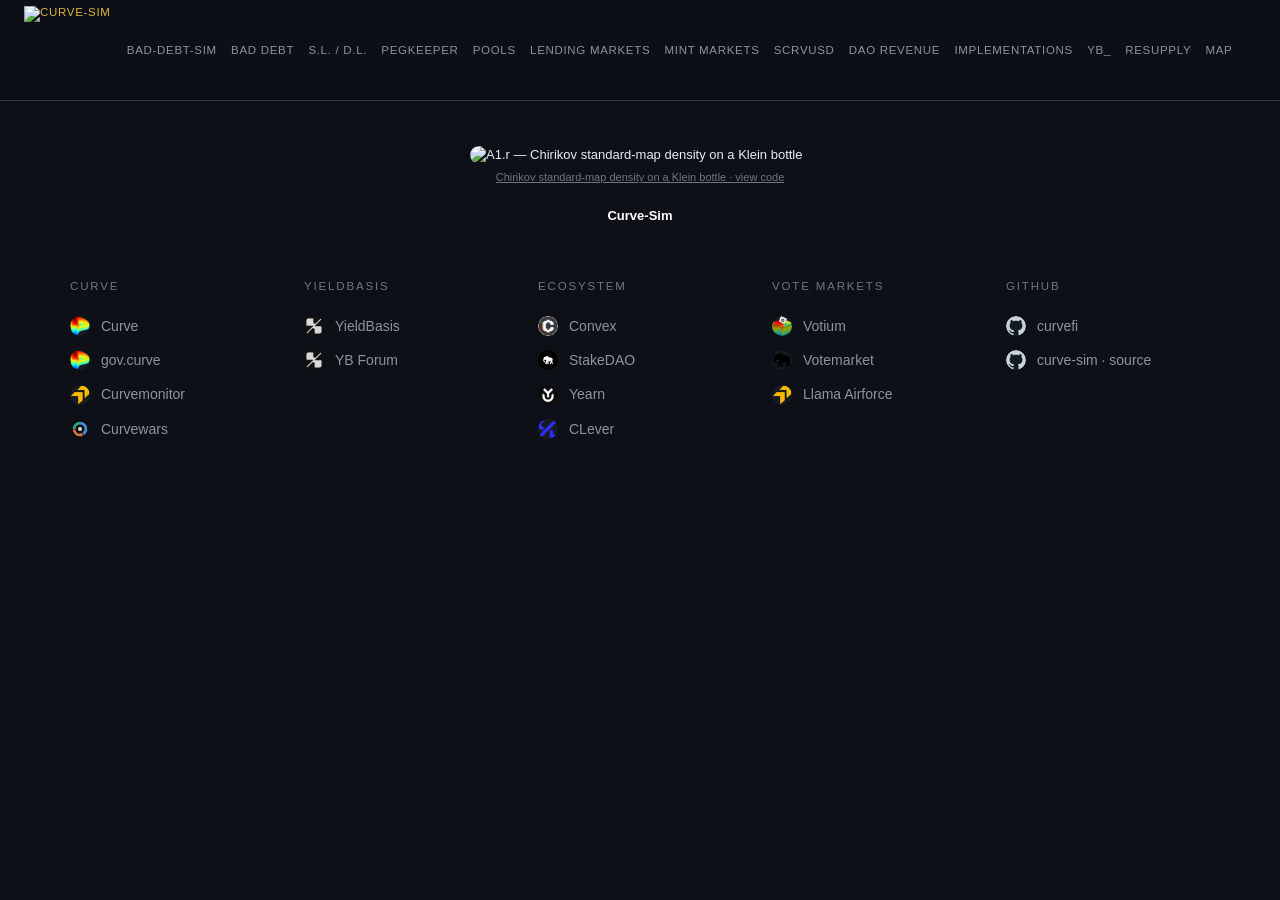
==== ui_index.html @ f977386d "yb_: every chart has its own link. /yb/sinked, /yb/tvl-usd, /yb/tvl-coins, /yb/donation-reserve, /yb" ====
<!doctype html>
<html lang="en">
<head>
<meta charset="utf-8">
<title>Curve-Sim</title>
<script>
// One download per file. Several parts of this page ask for the same files
// at start (the markets snapshot up to three times over); a caller within
// RE_MS of the first shares its download and parses its own copy. A link's
// own tab data starts downloading here too, before the rest of this large
// page is parsed.
(() => {
  const dl = {}, RE_MS = 8000;
  const one = u => {
    const e = dl[u];
    if (e && Date.now() - e.at < RE_MS) return e.p;
    const p = fetch(u).then(async r => ({ ok: r.ok, t: await r.text() }));
    const drop = () => { if (dl[u] && dl[u].p === p) delete dl[u]; };
    dl[u] = { at: Date.now(), p };
    p.then(() => setTimeout(drop, RE_MS), drop);
    return p;
  };
  // as fetch(u).then(r => r.json()): parsed whatever the status
  window.__json = u => one(u).then(x => JSON.parse(x.t));
  // as fetch(u).then(r => r.ok ? r.json() : null).catch(() => null)
  window.__jsonOk = u => one(u).then(x => x.ok ? JSON.parse(x.t) : null)
    .catch(() => null);
  // fn runs once the tab `view` is the one shown: now, or when it is opened
  window.__viewQ = {};
  window.__whenView = (view, fn) => {
    const on = document.querySelector(".tab.on");
    if (on && on.dataset.view === view) fn();
    else (window.__viewQ[view] = window.__viewQ[view] || []).push(fn);
  };

  const seg0 = location.pathname.toLowerCase().split("/").filter(Boolean);
  const TAB = {
    "bad-debt": ["/baddebt", "/lenders"],
    "sldl": ["/sldl"], "s.l.-d.l.": ["/sldl"],
    "pegkeeper": ["/pegkeeper"],
    "lending-markets": ["/llm", "/oracles", "/lp", "/baddebt"],
    "dao-revenue": ["/dao_revenue"],
    "implementations": ["/impl_index"], "impl": ["/impl_index"] };
  // every tab: the token logos' index and the markets snapshot
  for (const u of ["/markets", "/tokidx", ...(TAB[seg0[0]] || [])]) one(u);
  if (seg0[0] === "lending-markets" && seg0[1]
      && (seg0[2] || "").startsWith("0x"))
    one("/llmhist?m=" + seg0[1] + ":" + seg0[2]);
})();
// Mint Markets / scrvUSD / Pools links: their data starts downloading here,
// before the rest of this large page is parsed and before the other tabs'
// startup requests; the tab code takes the promise over from window.__pre.
(() => {
  const pre = window.__pre = {};
  const get = u => { pre[u] = { at: Date.now(), p: fetch(u)
    .then(r => r.ok ? r.json() : null).catch(() => null) }; };
  const seg = location.pathname.toLowerCase().split("/").filter(Boolean);
  if (seg[0] === "mint-markets") {
    get("/mint");
    if (/^0x[0-9a-f]{40}$/.test(seg[1] || "")) get("/minthist?m=" + seg[1]);
  } else if (seg[0] === "scrvusd") get("/scrvusd_data");
  else if (seg[0] === "pools" || seg[0] === "lp") {
    if (seg[1] && (seg[2] || "").startsWith("0x"))
      get("/poolhist?m=" + seg[1] + ":" + seg[2]);
    else { get("/lp"); get("/rev24"); get("/sidemetrics"); }
  }
})();
</script>
<!-- Favicon: the LLAMMA llama standing on the green-to-red soft-liquidation
     heat bar (the tables' colour scale). Inlined as a data URI so the page
     stays self-contained and the server never 404s a /favicon.ico request. -->
<link rel="icon" type="image/png" href="/favicon.png?v=8">
<style>
  :root { color-scheme: dark; }
  body {
    background:#0d1117; color:#e6edf3; font-family:-apple-system,BlinkMacSystemFont,"Inter","Segoe UI",Helvetica,Arial,sans-serif;
    margin:0 auto; padding:16px 24px 24px; font-size:13px; line-height:1.45;
    max-width:1560px;
  }
  h1 { font-size:19px; margin:0 0 4px 0; font-weight:600; }
  .sub { color:#8b949e; font-size:12px; margin-bottom:16px; }
  a { color:#58a6ff; text-decoration:none; }
  a:hover { text-decoration:underline; }
  .layout { display:grid; grid-template-columns: 300px 1fr; gap:24px; align-items:start; }

  /* ---- bad-debt-sim: compact field rows (base) + layout bake-off ------- */
  /* one field = one row: label left, right-sized input right — no more
     full-width bars for four-digit numbers */
  #f .fr { display:flex; align-items:center; justify-content:space-between;
    gap:10px; margin:3px 0; min-height:24px; }
  #f .fr .fl { font-size:11.5px; color:#a9b2bc; flex:1 1 auto;
    white-space:nowrap; overflow:hidden; text-overflow:ellipsis; }
  #f .fi { flex:0 0 auto; display:flex; }
  #f .fi.w-s { width:88px; }
  #f .fi.w-m { width:116px; }
  #f .fi.w-l { width:148px; }
  #f .fi input, #f .fi select { width:100%; text-align:right; }
  #f .fi select { text-align:left; }
  #f .fi .num-wrap { width:100%; }
  .cfg-row { display:flex; gap:6px; }
  .cfg-row select, .cfg-row input { flex:1 1 0; min-width:0; }
  #view_sim select {
    appearance:none; -webkit-appearance:none;
    background-image:url('data:image/svg+xml;utf8,<svg xmlns="http://www.w3.org/2000/svg" width="8" height="5" viewBox="0 0 8 5"><path fill="%236e7681" d="M0 0h8L4 5z"/></svg>');
    background-repeat:no-repeat; background-position:right 9px center;
    padding-right:24px; }
  .mkt-row { display:flex; align-items:center; gap:8px; margin:2px 0 8px; }
  .mkt-seg { display:inline-flex; background:#0d1117; border:1px solid
    #30363d; border-radius:7px; padding:2px; gap:2px; }
  .mkt-seg button { border:none; background:none; color:#8b949e;
    font-size:11.5px; font-weight:600; padding:4px 14px; border-radius:5px;
    cursor:pointer; font-family:inherit; }
  .mkt-seg button.on { background:#1f6feb; color:#fff; }
  .mkt-seg button:not(.on):hover { color:#c9d1d9; }
  #view_sim #mkt_list.mkt-big { width:100%; font-size:13.5px;
    padding:9px 26px 9px 11px; border-radius:8px; }
  html[class*="simp-"] #view_sim .simd-bar { opacity:.55; }

  /* ---- landing ---------------------------------------------------------- */
  #home_stats, #home_formula { display:none; }
  #home_lab:empty { display:none; }
  /* the landing never scrolls; every other tab scrolls as usual */
  /* landing: no scrollbar — but only while the whole page fits the
     viewport (layoutHome sets home-fits); smaller screens keep scrolling
     so the link groups below the fold stay reachable */
  html.at-home.home-fits, html.at-home.home-fits body {
    overflow:hidden; height:100%; }
  /* pools tab: the metric selector hugs the right edge next to the
     centered search box; below ~1000px there is no room beside it, so
     it drops into the flow under the search box */
  @media (max-width: 1000px) {
    #lp_controls { flex-wrap:wrap; gap:10px; }
    #lp_metric { position:static !important; transform:none !important; }
  }
  /* lending markets: five metric buttons + the version filter need more
     room beside the search box, so they drop into the flow a bit earlier */
  @media (max-width: 1060px) {
    #lm_controls, #mm_controls { flex-wrap:wrap; gap:10px; }
    #lm_metric, #lm_ver, #mm_metric, #mm_act { position:static !important;
      transform:none !important; }
  }
  /* the settled design: C2-wide card sidebar with the amber accent */
  #view_sim .layout { grid-template-columns:380px 1fr; gap:24px; }
  #view_sim .panel { background:none; border:none; padding:0; }
  #view_sim fieldset, #view_sim .runbar { background:#141922; border:none;
    border-radius:12px; padding:12px 16px 14px; margin:0 0 12px;
    box-shadow:0 2px 12px rgba(0,0,0,.3); }
  #view_sim legend { color:#e3b341; }
  #view_sim fieldset { display:grid; grid-template-columns:1fr 1fr;
    gap:0 14px; }
  #view_sim fieldset > legend, #view_sim fieldset > .note,
  #view_sim fieldset > div:not(.fr), #view_sim fieldset > select
    { grid-column:1 / -1; }
  #view_sim #f .fr { flex-direction:column; align-items:stretch; gap:2px;
    margin:3px 0; }
  #view_sim #f .fr .fl { font-size:10.5px; color:#6e7681; }
  #view_sim #f .fi { width:100% !important; }
  #view_sim #f .fi input, #view_sim #f .fi select { background:#1b212b;
    border:none; border-radius:7px; padding:5px 8px; text-align:left; }
  #view_sim .chart-wrap { border:none; border-radius:12px;
    background:#141922; box-shadow:0 2px 12px rgba(0,0,0,.3); }
  #view_sim button.primary { border-radius:8px; background:#9e6a03; }
  #view_sim button.primary:hover:not(:disabled) { background:#bb8009; }
  #view_sim .mkt-seg button.on { background:#9e6a03; }
  .panel {
    background:#161b22; border:1px solid #30363d; border-radius:8px; padding:16px;
  }
  fieldset { border:none; border-top:1px solid #30363d; border-radius:0;
             padding:8px 0 12px; margin:0 0 10px 0; }
  legend { font-size:10.5px; font-weight:600; color:#8b949e;
           text-transform:uppercase; letter-spacing:.09em; padding:0 8px 0 0; }
  label { display:block; margin:8px 0 4px 0; font-size:12px; color:#c9d1d9; }
  input[type=number], select {
    width:100%; padding:5px 7px; box-sizing:border-box;
    background:#0d1117; color:#e6edf3; border:1px solid #30363d; border-radius:6px;
    font-family:"SF Mono",Menlo,ui-monospace,monospace; font-size:12px;
    -moz-appearance: textfield;
  }
  input[type=number]::-webkit-outer-spin-button,
  input[type=number]::-webkit-inner-spin-button { -webkit-appearance:none; margin:0; }
  input[disabled] { opacity:.5; }
  .row2 { display:grid; grid-template-columns:1fr 1fr; gap:8px; }
  .num-wrap { display:flex; align-items:stretch; gap:3px; }
  .num-wrap input[type=number] { flex:1 1 auto; min-width:0; }
  .arrow-btn {
    width:22px; padding:0; margin:0; flex:0 0 auto;
    background:#21262d; color:#c9d1d9; border:1px solid #30363d; border-radius:6px;
    font-size:11px; font-family:monospace; cursor:pointer; line-height:1;
  }
  .arrow-btn:hover { background:#30363d; color:#fff; }
  .arrow-btn:disabled { opacity:.35; cursor:default; background:#21262d; color:#c9d1d9; }
  .runbar { margin:0 0 14px 0; }
  .runbar #go { width:100%; }
  .runbar #replay_src_wrap, .runbar #replay_span_wrap, .runbar #replay_rank_wrap { margin-top:8px; }
  .autorun {
    display:none; align-items:center; gap:8px; margin:6px 0 0 0;
    font-size:12px; color:#c9d1d9; user-select:none; cursor:pointer;
  }
  .autorun input { margin:0; cursor:pointer; }
  button.primary {
    width:100%; padding:8px; margin-top:8px;
    background:#1f6feb; color:white; border:none; border-radius:6px; cursor:pointer;
    font-weight:600; font-size:13px;
  }
  button.primary:hover:not(:disabled) { background:#388bfd; }
  button.primary:disabled { background:#30363d; cursor:wait; }
  .status { margin-top:10px; font-size:11px; color:#8b949e; font-family:"SF Mono",monospace; }
  .status.err { color:#f85149; }
  .note { font-size:10.5px; color:#6e7681; margin-top:2px; line-height:1.35; }
  /* Market-health strip: headline numbers above the charts. */
  .healthbar {
    display:grid; grid-template-columns:repeat(6, minmax(0, 1fr));
    gap:10px;
  }
  .hb-item {
    min-width:0; padding:10px 14px;
    background:#161b22; border:1px solid #30363d; border-radius:8px;
  }
  .hb-desc { display:block; margin-bottom:8px; font-size:11px; color:#8b949e; line-height:1.4; }
  .hb-i {
    display:inline-flex; align-items:center; justify-content:center;
    width:13px; height:13px; margin-left:5px; padding:0; vertical-align:1px;
    border:1px solid #58a6ff; border-radius:50%; background:none; cursor:pointer;
    color:#58a6ff; font-size:9px; font-family:inherit; line-height:1;
  }
  .hb-i:hover { background:#58a6ff; color:#0d1117; }
  .hb-item { position:relative; }
  .hb-pop {
    display:none; position:absolute; left:8px; right:8px; top:100%; z-index:6;
    background:#1c2129; border:1px solid #30363d; border-radius:8px;
    padding:10px 12px; box-shadow:0 6px 18px rgba(0,0,0,.5); text-align:left;
  }
  .hb-item.open .hb-pop { display:block; }
  .hb-eq {
    display:block; margin-top:5px; font-size:10.5px; line-height:1.5;
    color:#6e7681; font-family:"SF Mono",Menlo,ui-monospace,monospace;
    white-space:normal; overflow-wrap:anywhere;
  }
  .hb-eq b { color:#c9d1d9; font-weight:600; }
  .hb-label {
    display:block; font-size:10.5px; color:#8b949e;
    text-transform:uppercase; letter-spacing:.04em; margin-bottom:3px;
  }
  .hb-val {
    display:block; font-size:17px; font-weight:600;
    font-family:"SF Mono",Menlo,ui-monospace,monospace; color:#e6edf3;
  }
  .hb-sub {
    display:block; margin-top:2px; font-size:10px; color:#6e7681;
    font-family:"SF Mono",Menlo,ui-monospace,monospace;
  }
  .hb-val.ok   { color:#3fb950; }
  .hb-val.warn { color:#d29922; }
  .hb-val.bad  { color:#f85149; }
  .chart-wrap { background:#161b22; border:1px solid #30363d; border-radius:8px; padding:16px; }
  /* ~10% shorter than the viewBox's natural height so a run's chart stack
     fits more screens; preserveAspectRatio="none" stretches the drawing */
  #results .chart-wrap > svg[viewBox$=" 220"] { aspect-ratio: 900 / 198; }
  #results .chart-wrap > svg[viewBox$=" 260"] { aspect-ratio: 900 / 234; }
  #results .chart-wrap > svg[viewBox$=" 300"] { aspect-ratio: 900 / 270; }
  #results .chart-wrap > svg[viewBox$=" 430"] { aspect-ratio: 900 / 387; }
  /* Title row doubles as the badge rail — badge sits flush right of the title. */
  .chart-title {
    font-size:13px; font-weight:600; margin-bottom:8px;
    display:flex; align-items:center; justify-content:space-between; gap:12px;
  }
  .badge {
    display:none; align-items:center; gap:6px;
    background:#1d3a24; border:1px solid #3d8b4f; border-radius:6px;
    padding:3px 9px; font-size:11px; font-weight:400; color:#3fb950;
    font-family:"SF Mono",Menlo,ui-monospace,monospace;
  }
  .badge.on { display:inline-flex; }
  .badge.bad { background:#3a1d1d; border-color:#8b3d3d; color:#ff7b72; }
  .badge.bad::before { background:#f85149; }
  .badge::before {
    content:""; width:9px; height:9px; border-radius:50%; background:#3fb950;
  }
  svg { display:block; width:100%; height:auto; }
  .legend { display:flex; gap:16px; flex-wrap:wrap; margin-top:8px; font-size:12px; }
  .legend-item { display:flex; align-items:center; gap:6px; }
  .legend-item.toggle { cursor:pointer; user-select:none; }
  .legend-item.toggle:hover { color:#fff; }
  .legend-item.off { opacity:.4; text-decoration:line-through; }
  input[type=text] {
    width:100%; padding:5px 7px; box-sizing:border-box;
    background:#0d1117; color:#e6edf3; border:1px solid #30363d; border-radius:6px;
    font-family:"SF Mono",Menlo,ui-monospace,monospace; font-size:12px;
  }
  button.mini {
    flex:1 1 auto; padding:5px 0; background:#21262d; color:#c9d1d9;
    border:1px solid #30363d; border-radius:6px; font-size:11px; cursor:pointer;
  }
  button.mini:hover { background:#30363d; color:#fff; }
  textarea {
    width:100%; box-sizing:border-box; padding:5px 7px;
    background:#0d1117; color:#e6edf3; border:1px solid #30363d; border-radius:6px;
    font-family:"SF Mono",Menlo,ui-monospace,monospace; font-size:11px; line-height:1.4;
  }
  .swatch { width:22px; height:3px; border-radius:1px; }
  .chart-wrap { position:relative; }
  #tooltip {
    position:fixed; pointer-events:none; display:none;
    background:#1c2129; color:#e6edf3; border:1px solid #30363d; border-radius:6px;
    padding:6px 9px; font-family:"SF Mono",Menlo,ui-monospace,monospace; font-size:11px;
    line-height:1.45; white-space:nowrap; box-shadow:0 2px 8px rgba(0,0,0,.5); z-index:5;
  }
  #tooltip .tt-row { display:flex; justify-content:space-between; gap:14px; }
  #tooltip .tt-label { color:#8b949e; }
  #tooltip .tt-time  { color:#c9d1d9; font-weight:600; margin-bottom:2px; }
  /* Top-level view switcher: the sim and the collateral price study. */
  /* App chrome — curvewars.io nav: airy letterspaced uppercase links on a
     blurred 56px band; the accent color alone marks the active tab. */
  .appbar {
    position:sticky; top:0; z-index:40;
    display:flex; align-items:center; gap:clamp(8px,1vw,22px); flex-wrap:wrap;
    margin:-16px -24px 22px; padding:0 24px;
    min-height:56px;
    background:rgba(13,17,23,.82);
    backdrop-filter:blur(12px); -webkit-backdrop-filter:blur(12px);
    border-bottom:1px solid #30363d;
  }
  .tabs { display:flex; gap:clamp(7px,0.8vw,18px); flex-wrap:wrap;
    min-width:0; }
  .tab {
    background:none; border:none; padding:6px 2px; cursor:pointer;
    font-family:inherit; font-size:11.5px; font-weight:500;
    letter-spacing:.06em; text-transform:uppercase; color:#8b949e;
    white-space:nowrap;
  }
  .tab:hover { color:#e6edf3; }
  .tab.on { color:#e3b341; }
  .tab.brand { display:flex; align-items:center; gap:10px; padding:6px 0; }
  .tab.brand img { width:88px; height:88px; display:block; }
  #mkt_fresh { margin-left:auto; font-size:11.5px; color:#6e7681;
               font-variant-numeric:tabular-nums; white-space:nowrap; }
  #mkt_fresh .pip {
    width:6px; height:6px; border-radius:50%; display:inline-block;
    background:#3fb950; box-shadow:0 0 0 3px rgba(63,185,80,.15);
    margin-right:7px; vertical-align:middle;
  }
  #mkt_fresh .pip.stale { background:#d29922;
                          box-shadow:0 0 0 3px rgba(210,153,34,.15); }
  /* Collateral study */
  .study-bar {
    display:flex; gap:16px; align-items:flex-end; flex-wrap:wrap;
    background:#161b22; border:1px solid #30363d; border-radius:8px;
    padding:12px 16px; margin-bottom:16px;
  }
  .study-bar label { margin:0 0 4px 0; }
  .study-bar select { min-width:340px; }
  .seg { display:flex; gap:0; }
  .seg button {
    background:#21262d; color:#c9d1d9; border:1px solid #30363d; border-right:none;
    padding:5px 11px; font-size:11px; cursor:pointer; font-family:inherit;
  }
  .seg button:first-child { border-radius:8px 0 0 6px; }
  .seg button:last-child { border-right:1px solid #30363d; border-radius:0 6px 6px 0; }
  .seg button.on { background:#30363d; color:#fff; }
  table.study { width:100%; border-collapse:collapse; font-size:11.5px;
                font-family:"SF Mono",Menlo,ui-monospace,monospace; }
  table.study th {
    text-align:right; color:#8b949e; font-weight:500; padding:5px 8px;
    border-bottom:1px solid #30363d; cursor:pointer; white-space:nowrap;
  }
  table.study th:first-child, table.study td:first-child { text-align:left; }
  table.study th:hover { color:#e6edf3; }
  table.study td { text-align:right; padding:4px 8px; border-bottom:1px solid #21262d;
                   white-space:nowrap; }
  table.study tr { cursor:pointer; }
  table.study tr:hover td { background:#21262d; }
  table.study tr.sel td { background:#30363d; color:#fff; }
  .dim { color:#6e7681; }
  /* Results belong to the LAST COMPLETED run. While a new one is in flight the
     panel already shows the new market, so leaving the old charts fully legible
     invites reading one market's numbers under another's name — dim them and
     say whose they are. */
  #results.stale { opacity:.55; filter:saturate(.7); pointer-events:none; }
  /* Both pinned to the SAME grid cell. #stale_tag is a direct child of .layout
     (a 300px/1fr grid); while hidden it takes no cell, but switching it on used
     to claim the next one, bumping #results down to row 2 / column 1 — the
     charts jumped underneath the control panel every time a run started.
     Sharing the cell lets the pill float over the results, which are dimmed to
     0.22 while stale anyway. */
  #results { position:relative; transition:opacity .12s;
             grid-column:2; grid-row:1; min-width:0; }
  #stale_tag {
    display:none; position:sticky; top:56px; z-index:4; justify-self:center;
    grid-column:2; grid-row:1; align-self:start;
    background:none; border:none; border-radius:0;
    color:#e3b341; font-size:11px; padding:0; margin-bottom:-8px;
    font-family:"SF Mono",Menlo,ui-monospace,monospace;
  }
  /* nowrap: the pill lives in a grid cell that sizes to min-content, so
     without it the text wrapped to three lines and the "quiet" indicator ended
     up 73px tall. */
  #stale_tag.on { display:flex; align-items:center; gap:6px; white-space:nowrap; }
  #stale_ring { flex:none; }
  #stale_ring circle { fill:none; stroke-width:2.5; }
  #stale_ring .trk { stroke:#30363d; }
  /* Sweeps clockwise from 12 o'clock: the arc is one dash whose gap shrinks. */
  #stale_ring .arc { stroke:#e3b341; stroke-linecap:round;
                     transition:stroke-dashoffset .25s linear; }
  /* Before the engine starts there is no percentage to show, so the ring just
     spins rather than sitting at zero pretending to be stuck. */
  #stale_ring.spin { animation:staleSpin 1.1s linear infinite; }
  @keyframes staleSpin { to { transform:rotate(360deg); } }
  /* The chart rule `svg { width:100% }` also matched this inline ring and blew
     it up to 232px; and this .on rule sits after the flex one, so it used to
     win and force block layout. Both pinned here. */
  #stale_tag.on { display:flex !important; align-items:center; gap:6px;
                  white-space:nowrap; width:max-content; }
  #stale_ring { width:40px !important; height:40px !important; flex:none; }
  /* Landing links — the curvewars.io "Links" section: grouped columns of
     quiet logo rows. */
  .links3 {
    display:grid; grid-template-columns:repeat(auto-fit,minmax(158px,1fr));
    gap:34px 30px; width:min(1140px,94vw); margin:56px auto 0;
    text-align:left;
  }
  .lgh { font-size:11.5px; letter-spacing:.16em; text-transform:uppercase;
         color:#6e7681; margin-bottom:14px; }
  .chip { display:flex; align-items:center; gap:11px; padding:7px 0;
          font-size:14px; color:#8b949e; }
  .chip:hover { color:#e6edf3; text-decoration:none; }
  .chip img { width:20px; height:20px; border-radius:50%; object-fit:cover;
              background:#161b22; }
  /* ---- global polish ---- */
  ::selection { background:rgba(88,166,255,.35); }
  ::-webkit-scrollbar { width:10px; height:10px; }
  ::-webkit-scrollbar-thumb { background:#30363d; border-radius:5px;
                              border:2px solid #0d1117; }
  ::-webkit-scrollbar-thumb:hover { background:#6e7681; }
  ::-webkit-scrollbar-track, ::-webkit-scrollbar-corner { background:transparent; }
  table { font-variant-numeric:tabular-nums; }
  input[type=number]:focus, input[type=text]:focus, select:focus,
  textarea:focus { outline:none; border-color:#58a6ff;
                   box-shadow:0 0 0 3px rgba(88,166,255,.13); }
</style>
</head>
<body>
<script>
  // a deep link (e.g. /pools) must not flash the home view while the page
  // parses — the DOMContentLoaded boot below picks the right tab and then
  // lifts this class
  if (location.pathname.replace(/^\/+|\/+$/g, "") !== "")
    document.documentElement.classList.add("deep-boot");
  else
    document.documentElement.classList.add("at-home");
</script>
<style>html.deep-boot #view_home { display:none; }</style>
<header class="appbar">
  <button type="button" class="tab brand on" data-view="home" title="Home">
    <img src="/favicon.png?v=8" alt="Curve-Sim — home">
  </button>
  <nav class="tabs">
    <button type="button" class="tab" data-view="sim">Bad-Debt-Sim</button>
    <button type="button" class="tab" data-view="baddebt">Bad Debt</button>
    <button type="button" class="tab" data-view="sldl">S.L. / D.L.</button>
    <button type="button" class="tab" data-view="pegkeeper">Pegkeeper</button>
    <button type="button" class="tab" data-view="lp">Pools</button>
    <button type="button" class="tab" data-view="llm">Lending Markets</button>
    <button type="button" class="tab" data-view="mint">Mint Markets</button>
    <button type="button" class="tab" data-view="scrvusd">scrvUSD</button>
    <button type="button" class="tab" data-view="daorev">DAO Revenue</button>
    <button type="button" class="tab" data-view="impl">Implementations</button>
    <button type="button" class="tab" data-view="yb">yb_</button>
    <button type="button" class="tab" data-view="resupply">Resupply</button>
    <button type="button" class="tab" data-view="map">Map</button>
  </nav>
  <!-- Snapshot freshness belongs with the app chrome, not buried in the Market
       fieldset — it describes the whole dataset, not one field. -->
  <div class="note" id="mkt_fresh"></div>
</header>

<div id="view_home">
  <!-- Golden-ratio layout, computed in px by layoutHome(): the logo block
       sits 15vh under the tab bar; the Curve-Sim wordmark top is placed
       phi x (bottle height) below the tab-bar undercut, and its cap height
       is (bottle height) / phi^2 (clamped to the viewport width). -->
  <div style="display:flex; flex-direction:column; align-items:center;
              padding:0 0 96px">
    <div id="home_art_block" style="display:flex; flex-direction:column;
         align-items:center; gap:4px; margin-top:2.5vh">
      <img id="home_art_img" src="/landing_art.png?v=klein4"
           alt="A1.r — Chirikov standard-map density on a Klein bottle"
           style="width:min(340px, 70vw); border-radius:12px">
      <button type="button" id="home_art_src" class="note" style="background:none; border:none;
          cursor:pointer; text-decoration:underline; font-size:11px; padding:0">
        Chirikov standard-map density on a Klein bottle · view code</button>
    </div>
    <div id="home_title" style="color:#fff; font-weight:700; line-height:1;
         white-space:nowrap; margin-top:24px">Curve-Sim</div>
    <div id="home_lab"></div>
    <div id="home_stats"></div>
    <div id="home_formula">
      <div>x·y·A·n² + D²/4 &nbsp;=&nbsp; D·A·n² + (D/2)²
        <span>— stableswap invariant (n=2)</span></div>
      <div>p↑(n) = p_base·((A−1)/A)ⁿ
        <span>— LLAMMA band ladder</span></div>
      <div>fee = max(f, dfee_oracle, ¼·|p_o − p_band|/p_o)
        <span>— dynamic fee</span></div>
    </div>
    <div id="home_links" class="links3">
    <div>
      <div class="lgh">Curve</div>
      <a class="chip" target="_blank" rel="noopener"
         href="https://www.curve.finance/"><img src="[data-uri]" alt="">Curve</a>
      <a class="chip" target="_blank" rel="noopener"
         href="https://gov.curve.finance/"><img src="[data-uri]" alt="">gov.curve</a>
      <a class="chip" target="_blank" rel="noopener"
         href="https://curvemonitor.com/"><img src="[data-uri]" alt="">Curvemonitor</a>
      <a class="chip" target="_blank" rel="noopener"
         href="https://curvewars.io/"><img src="[data-uri]" alt="">Curvewars</a>
    </div>
    <div>
      <div class="lgh">YieldBasis</div>
      <a class="chip" target="_blank" rel="noopener"
         href="https://yieldbasis.com/analytics/markets"><img src="[data-uri]" alt="">YieldBasis</a>
      <a class="chip" target="_blank" rel="noopener"
         href="https://forum.yieldbasis.com/"><img src="[data-uri]" alt="">YB Forum</a>
    </div>
    <div>
      <div class="lgh">Ecosystem</div>
      <a class="chip" target="_blank" rel="noopener"
         href="https://www.convexfinance.com/"><img src="[data-uri]" alt="">Convex</a>
      <a class="chip" target="_blank" rel="noopener"
         href="https://www.stakedao.org/"><img src="[data-uri]" alt="">StakeDAO</a>
      <a class="chip" target="_blank" rel="noopener"
         href="https://yearn.fi/"><img src="[data-uri]" alt="">Yearn</a>
      <a class="chip" target="_blank" rel="noopener"
         href="https://clever.aladdin.club/"><img src="[data-uri]" alt="">CLever</a>
    </div>
    <div>
      <div class="lgh">Vote markets</div>
      <a class="chip" target="_blank" rel="noopener"
         href="https://votium.app/"><img src="[data-uri]" alt="">Votium</a>
      <a class="chip" target="_blank" rel="noopener"
         href="https://votemarket.stakedao.org/"><img src="[data-uri]" alt="">Votemarket</a>
      <a class="chip" target="_blank" rel="noopener"
         href="https://llama.airforce/"><img src="[data-uri]" alt="">Llama Airforce</a>
    </div>
    <div>
      <div class="lgh">GitHub</div>
      <a class="chip" target="_blank" rel="noopener"
         href="https://github.com/curvefi"><img src="[data-uri]" alt="">curvefi</a>
      <a class="chip" target="_blank" rel="noopener"
         href="https://github.com/phil-svg/curve"><img src="[data-uri]" alt="">curve-sim · source</a>
    </div>
    </div>
  </div>
  <div id="home_code_modal" style="display:none; position:fixed; inset:0;
       background:rgba(0,0,0,.72); z-index:60; align-items:center; justify-content:center">
    <div style="background:#0d1117; border:1px solid #30363d; border-radius:10px;
                max-width:760px; width:92%; max-height:84vh; display:flex;
                flex-direction:column">
      <div style="display:flex; justify-content:space-between; align-items:center;
                  padding:10px 14px; border-bottom:1px solid #30363d">
        <b style="font-size:13px">A1.r — generator</b>
        <button type="button" id="home_code_close" style="background:none; border:none;
          color:#8b949e; font-size:18px; cursor:pointer; padding:0 4px">&times;</button>
      </div>
      <pre id="home_code_pre" style="margin:0; padding:14px; overflow:auto; font-size:11.5px;
           line-height:1.5; color:#c9d1d9"></pre>
    </div>
  </div>
</div>

<div id="view_sim" style="display:none">
<div class="layout">
  <div class="panel">
    <form id="f">
      <fieldset>
        <legend>Market</legend>
        <div class="mkt-row">
          <div class="mkt-seg" id="mkt_seg">
            <button type="button" data-v="LLV1" class="on">LLV1</button>
            <button type="button" data-v="LLV2">LLV2</button>
          </div>
          <select id="mkt_version" style="display:none">
            <option value="LLV1" selected>LLV1</option>
            <option value="LLV2">LLV2</option>
          </select>
        </div>
        <select id="mkt_list" class="mkt-big">
          <option value="">— pick a market —</option></select>
        <div class="note" id="mkt_note">Loads A, discounts and the oracle price
        into the fields below. Snapshot from fetch_markets.py.</div>

      </fieldset>
      <!-- Directly under Market: you pick a market, then run it. The replay
           window sits with the button because changing it re-runs immediately. -->
      <div class="runbar">
        <button id="go" class="primary" type="submit">Run sim</button>
        <div id="replay_src_wrap" style="display:none">
          <label>Replay source</label>
          <select id="replay_src">
            <option value="venue" selected>market's venue candles (1-min)</option>
          </select>
        </div>
        <div id="replay_rank_wrap">
          <label>Crash to replay</label>
          <select id="replay_rank">
            <option value="0" selected>worst on record</option>
          </select>
        </div>
        <div id="replay_span_wrap">
          <label>Replay window</label>
          <select id="replay_span">
            <option value="10800">3 hours</option>
            <option value="21600">6 hours</option>
            <option value="43200">12 hours</option>
            <option value="86400" selected>1 day</option>
            <option value="172800">2 days</option>
            <option value="259200">3 days</option>
            <option value="432000">5 days</option>
            <option value="0">full week</option>
          </select>
        </div>
        <div id="status" class="status">ready.</div>
      </div>

      <fieldset>
        <legend>Position &amp; LLAMMA <button id="bu_i" class="hb-i"
          type="button"
          aria-label="how these numbers are derived">i</button></legend>
        <div class="note" id="bu_note" style="display:none; margin:2px 0 6px">
          Picking a market abstracts its whole book into <b>one max-LTV
          borrower</b>. <b>Debt:</b> LLV2 &rarr; the market's
          <b>borrow_cap</b> (the worst case the market permits); LLV1 has no
          cap &rarr; the actual on-chain <b>total_debt</b> at snapshot time;
          dust/empty markets fall back to $500k. <b>Collateral:</b> the
          minimum that can legally carry that debt &mdash; the market's max
          LTV is probed from the engine (/debtcap with the market's A,
          loan_discount, 4 bands), collateral = debt / maxLTV, then the debt
          is clamped against the exact cap re-probed at that size (band
          rounding is not perfectly scale-free). The borrower therefore sits
          exactly at max LTV. Both fields stay editable after a pick.
        </div>
        <div class="fr"><span class="fl">Collateral (USD)</span>
          <span class="fi w-l"><input id="collateral_usd" type="number"
            step="100000" value="8000000" data-noarrow></span></div>
        <div class="fr"><span class="fl">Debt (crvUSD)</span>
          <span class="fi w-l"><input id="debt_usd" type="number"
            step="100000" value="5600000" data-noarrow></span></div>
        <input id="ltv_pct" type="number" step="1" value="70"
               style="display:none" data-noarrow>
        <div class="fr"><span class="fl">N bands</span>
          <span class="fi w-s"><input id="n_bands" type="number" step="1"
            min="4" max="50" value="4"></span></div>
        <div class="fr"><span class="fl">loan_discount %</span>
          <span class="fi w-s"><input id="loan_discount_pct" type="number"
            step="0.5" value="11"></span></div>
        <div class="fr"><span class="fl">LLAMMA A</span>
          <span class="fi w-s"><input id="llamma_A" type="number" step="10"
            min="2" max="5000" value="30"></span></div>
        <div class="fr"><span class="fl">LLAMMA fee %</span>
          <span class="fi w-s"><input id="llamma_fee_pct" type="number"
            step="0.05" min="0" max="5" value="0.6"></span></div>
        <div class="fr"><span class="fl">ma_exp_time (s)</span>
          <span class="fi w-s"><input id="ma_exp_time_s" type="number"
            step="1" value="866"></span></div>
        <div class="note" id="ma_note"></div>
        <div class="fr"><span class="fl">liquidation_discount %</span>
          <span class="fi w-s"><input id="liquidation_discount_pct"
            type="number" step="1" value="8"></span></div>
        <div class="note" id="su_cap" style="display:none"></div>
      </fieldset>

      <fieldset>
        <legend>Pool</legend>
        <div class="fr"><span class="fl">Type</span>
          <span class="fi w-l"><select id="pool_type">
              <option value="cryptoswap" selected>cryptoswap</option>
              <option value="stableswap-ng">stableswap-NG</option>
              <option value="stableswap">stableswap</option>
            </select></span></div>
        <div class="fr" id="pool_n_wrap"><span class="fl">coins (N)</span>
          <span class="fi w-s"><input id="pool_n" type="number" step="1"
            min="2" max="3" value="2"></span></div>
        <div class="fr"><span class="fl">TVL (USD)</span>
          <span class="fi w-l"><input id="tvl_usd" type="number"
            step="100000" value="6190000" data-noarrow></span></div>
        <div id="crypto_a_row">
          <div class="fr"><span class="fl">A_raw</span>
            <span class="fi w-s"><input id="A_raw" type="number" step="0.5"
              value="67.5" data-noarrow></span></div>
          <div class="fr"><span class="fl">A (on-chain ANN)</span>
            <span class="fi w-l"><input id="A_ann" type="number"
              step="100000" value="2700000" data-noarrow></span></div>
        </div>
        <div class="note" id="crypto_note">A = A_raw × 40,000</div>
        <div id="ss_a_row" style="display:none">
          <div class="fr"><span class="fl">A (on-chain, raw)</span>
            <span class="fi w-s"><input id="ss_A" type="number" step="50"
              value="500" data-noarrow></span></div>
        </div>
      </fieldset>

      <fieldset>
        <legend>Crash schedule</legend>
        <div class="fr"><span class="fl">Mode</span>
          <span class="fi w-l"><select id="crash_mode">
              <option value="linear" selected>linear ramp</option>
              <option value="replay">replay worst real crash</option>
            </select></span></div>
        <div class="fr"><span class="fl">Start spot ($)</span>
          <span class="fi w-m"><input id="crash_start_spot" type="number"
            step="0.0001" value="0.6072" data-noarrow></span></div>
        <div id="linear_only">
          <div class="fr"><span class="fl">End spot ($)</span>
            <span class="fi w-m"><input id="crash_end_spot" type="number"
              step="0.0001" value="0.2657" data-noarrow></span></div>
          <div class="fr"><span class="fl">Duration (min)</span>
            <span class="fi w-s"><input id="crash_duration_min"
              type="number" step="1" value="8"></span></div>
        </div>
        <div class="fr"><span class="fl">Start offset (min)</span>
          <span class="fi w-s"><input id="crash_start_offset_min"
            type="number" step="1" value="10"></span></div>
        <div class="fr"><span class="fl">End offset (min)</span>
          <span class="fi w-s"><input id="crash_end_offset_min"
            type="number" step="1" value="10"></span></div>
        <div class="note" id="horizon_note" style="display:none"></div>
        <div class="note" id="replay_note" style="display:none"></div>
      </fieldset>

      <fieldset>
        <legend>Configs</legend>
        <div class="cfg-row">
          <select id="cfg_list"><option value="">— saved —</option></select>
          <input id="cfg_name" type="text" placeholder="name"
                 autocomplete="off">
        </div>
        <div style="display:flex; gap:4px; margin-top:4px; flex-wrap:wrap">
          <button type="button" id="cfg_save" class="mini">Save</button>
          <button type="button" id="cfg_load" class="mini">Load</button>
          <button type="button" id="cfg_del"  class="mini">Del</button>
          <button type="button" id="cfg_copy" class="mini">Copy JSON</button>
          <button type="button" id="cfg_import" class="mini">Import</button>
        </div>
        <textarea id="cfg_in" spellcheck="false" style="display:none; margin-top:6px;
                  height:110px; resize:vertical"
                  placeholder="paste config JSON here, then Apply"></textarea>
        <div id="cfg_in_row" style="display:none; gap:4px; margin-top:4px">
          <button type="button" id="cfg_apply"  class="mini">Apply</button>
          <button type="button" id="cfg_cancel" class="mini">Cancel</button>
        </div>
        <div class="note" id="cfg_note">Stored in this browser.</div>
      </fieldset>

    </form>
  </div>

  <!-- Charts stacked full-width: bad debt, price, soft-liq, composition. -->
  <div id="stale_tag"></div>
  <div id="results" style="display:grid; grid-template-columns:1fr; gap:16px; min-width:0; align-items:start;">
    <!-- Built entirely in drawHealthBar() so each card's label, description
         and equation live in one place next to the numbers they explain. -->
    <div class="healthbar" id="healthbar"></div>
    <div class="chart-wrap">
      <div class="chart-title">Collateral price — $</div>
      <svg id="pricechart" viewBox="0 0 900 220" preserveAspectRatio="none"></svg>
      <div class="legend">
        <div class="legend-item"><span class="swatch" style="background:#8b949e"></span>spot</div>
        <div class="legend-item"><span class="swatch" style="background:#1f6feb"></span>oracle</div>
      </div>
    </div>
    <div class="chart-wrap">
      <div class="chart-title">
        Bad debt per block — $
        <span id="nobaddebt" class="badge">no bad debt</span>
      </div>
      <svg id="chart" viewBox="0 0 900 300" preserveAspectRatio="none"></svg>
      <div id="tooltip"></div>
      <div class="legend">
        <div class="legend-item"><span class="swatch" style="background:#ED7D31"></span>bad debt</div>
      </div>
    </div>
    <div class="chart-wrap" id="fee_prev_card" style="display:none">
      <div class="chart-title">Dynamic fee — %</div>
      <svg id="fee_prev_svg" viewBox="0 0 900 260"
           preserveAspectRatio="none"></svg>
      <div class="legend">
        <div class="legend-item"><span class="swatch" style="background:#7ee787"></span>charged fee</div>
        <div class="legend-item"><span class="swatch" style="background:#58a6ff"></span>fee parameter</div>
        <div class="legend-item"><span class="swatch" style="background:#ff7b72"></span>oracle-speed dynamic fee</div>
        <div class="legend-item"><span class="swatch" style="background:#d2a8ff"></span>band-distance dynamic fee</div>
      </div>
    </div>
    <div class="chart-wrap">
      <div class="chart-title">Soft-liq / de-liq volume — $ per block</div>
      <svg id="slchart" viewBox="0 0 900 220" preserveAspectRatio="none"></svg>
      <div class="legend">
        <div class="legend-item"><span class="swatch" style="background:#58a6ff;height:8px"></span><span id="sl_leg_liq">soft-liq (borrowed → AMM, collateral converts)</span></div>
        <div class="legend-item"><span class="swatch" style="background:#70AD47;height:8px"></span><span id="sl_leg_deliq">de-liq (collateral → AMM, conversion reversed)</span></div>
      </div>
    </div>
    <div class="chart-wrap">
      <div class="chart-title">Collateral composition — $</div>
      <svg id="compchart" viewBox="0 0 900 300" preserveAspectRatio="none"></svg>
      <div class="legend">
        <div class="legend-item"><span class="swatch" style="background:#A78BFA;height:8px"></span>collateral token</div>
        <div class="legend-item"><span class="swatch" style="background:#4DB6AC;height:8px"></span>lending token</div>
      </div>
    </div>
    <div class="chart-wrap">
      <div class="chart-title">Borrower equity — $
        <span class="note" style="font-weight:400">negative = bad debt: the debt
        exceeds what the position holds, the shortfall lands on the lenders</span></div>
      <svg id="equitychart" viewBox="0 0 900 220" preserveAspectRatio="none"></svg>
      <div class="legend">
        <div class="legend-item"><span class="swatch" style="background:#F28E2B;height:8px"></span>equity = collateral token $ + crvUSD from S.L. &minus; debt · below 0 = underwater at par</div>
      </div>
    </div>
    <div class="chart-wrap">
      <div class="chart-title">Lender equity — $
        <span style="display:flex; align-items:center; gap:8px">
          <span id="lq_badge" class="badge">no bad debt</span>
          <button id="lq_i" class="hb-i" type="button" aria-label="what this means">i</button>
        </span>
      </div>
      <div class="note" id="lq_note" style="display:none; margin:2px 0 6px">
        What the funded principal is still worth to the lenders:
        <b>lender equity = debt&#8320; &minus; badDebt(t)</b>, where debt&#8320; is the
        borrower's debt at t=0 and badDebt = max(0, debt &minus; x &minus; p&middot;y)
        &mdash; the slice of the loan the position no longer covers even at market
        prices. Repayments and hard liquidations return principal (no change here);
        only bad debt destroys it. Interest earned is not included.
      </div>
      <svg id="lenderchart" viewBox="0 0 900 220" preserveAspectRatio="none"></svg>
      <div class="legend">
        <div class="legend-item"><span class="swatch" style="background:#70AD47;height:8px"></span>intact</div>
        <div class="legend-item"><span class="swatch" style="background:#f85149;height:8px"></span>underwater: bad debt</div>
      </div>
    </div>
    <div class="chart-wrap">
      <div class="chart-title">
        Borrower health
      </div>
      <svg id="healthchart" viewBox="0 0 900 220" preserveAspectRatio="none"></svg>
      <div class="legend">
        <div class="legend-item"><span class="swatch" style="background:#e3b341;height:8px"></span>health · log axis, each gridline 10x · below 0 = liquidatable</div>
      </div>
    </div>
    <div class="chart-wrap">
      <div class="chart-title">Hard liquidations — $ debt repaid per block</div>
      <svg id="hlchart" viewBox="0 0 900 220" preserveAspectRatio="none"></svg>
      <div class="legend">
        <div class="legend-item"><span class="swatch" style="background:#f85149;height:8px"></span>hard-liq (liquidator repays debt, takes collateral; partial slices)</div>
      </div>
    </div>
    <div class="chart-wrap">
      <div class="chart-title">Bands — one row per band, $ over time</div>
      <svg id="bandschart" viewBox="0 0 900 430" preserveAspectRatio="none"></svg>
      <div class="legend">
        <div class="legend-item"><span class="swatch" style="background:#9B7BEA;height:8px"></span>collateral token</div>
        <div class="legend-item"><span class="swatch" style="background:#45A99F;height:8px"></span>lending token</div>
      </div>
      <div class="note" id="bands_ranges"></div>
    </div>
  </div>
</div>
</div><!-- /view_sim -->

<!-- Collateral study: daily price history of every LlamaLend collateral,
     from its liquidation venue (Curve prices API via fetch_candles.py). -->
<div id="view_study" style="display:none">
  <div class="study-bar">
    <div>
      <label>Collateral series</label>
      <select id="st_series"></select>
    </div>
    <div>
      <label>Range</label>
      <div class="seg" id="st_range">
        <button type="button" data-days="90">90d</button>
        <button type="button" data-days="365" class="on">1y</button>
        <button type="button" data-days="9999">all</button>
      </div>
    </div>
    <div>
      <label>Scale</label>
      <div class="seg" id="st_scale">
        <button type="button" data-scale="lin" class="on">linear</button>
        <button type="button" data-scale="log">log</button>
      </div>
    </div>
    <div style="flex:1 1 220px; min-width:180px">
      <div class="note" id="st_meta">loading…</div>
      <div class="note" id="st_link" style="color:#58a6ff"></div>
    </div>
  </div>

  <div class="healthbar" id="st_stats"></div>

  <div class="chart-wrap" style="margin-bottom:16px">
    <div class="chart-title" id="st_title">Daily candles</div>
    <svg id="stchart" viewBox="0 0 900 360" preserveAspectRatio="none"></svg>
    <div class="legend">
      <div class="legend-item"><span class="swatch" style="background:#6BBF73;height:8px"></span>up day (close ≥ open)</div>
      <div class="legend-item"><span class="swatch" style="background:#f85149;height:8px"></span>down day</div>
      <div class="legend-item"><span class="swatch" style="background:#8b949e"></span>wick = daily high / low</div>
    </div>
    <div class="note" id="st_note"></div>
  </div>

  <div class="chart-wrap" style="margin-bottom:16px">
    <div class="chart-title">Rolling 30-day volatility — annualised %</div>
    <svg id="stvolchart" viewBox="0 0 900 200" preserveAspectRatio="none"></svg>
    <div class="legend">
      <div class="legend-item"><span class="swatch" style="background:#e3b341"></span>σ of daily log returns over the trailing 30 days, × √365</div>
    </div>
  </div>

  <div class="chart-wrap">
    <div class="chart-title">All collateral series — USD volatility, click a row to chart it</div>
    <table class="study" id="st_table"></table>
    <div class="note" id="st_missing"></div>
  </div>
</div>

<!-- Markets: every LLV1 and LLV2 market on every deployed chain, with each
     market's full price-oracle chain — addresses, node types (pool / vault /
     chainlink / agg / wrapper) and every EMA time found at any layer.
     Data: /markets (fetch_markets.py) + /oracles (fetch_oracles.py). -->
<!-- DAO Revenue: what the Curve DAO actually earns, daily, split by source.
     Each source has its own take-rate: pool swap fees pay the DAO the pool's
     admin_fee (100% on 3pool, 0% on Yield-Basis pools, 50% typically) —
     counted at 100% of that take, including the ~10% slice routed onward to
     the treasury (a routing of revenue, not a reduction of it); crvUSD mint
     markets have no lenders so 100% of interest is DAO revenue; LlamaLend V2
     takes admin_percentage (10%) of borrower interest while V1 takes none,
     the DAO earns there only as a lender of crvUSD it minted itself (each
     payout spread over the days it was earned in); pegkeepers keep 100% of the profit they extract defending
     the crvUSD peg (claimed as LP tokens, booked on the claim day). Built by
     fetch_dao_revenue.py on the refresh cycle. -->
<div id="view_daorev" style="display:none">
  <div class="note" id="dr_note" style="margin-bottom:10px">loading…</div>
  <div id="dr_body"></div>
</div>

<!-- Bad Debt: every market on every chain (any LTV tier) where positions'
     debt exceeds their backing, marked at the AMM oracle. Rebuilt on the
     hourly server cycle; the view re-pulls every 5 minutes while open. -->
<div id="view_baddebt" style="display:none">
  <div class="note" id="bd_note" style="margin-bottom:10px">loading…</div>
  <div id="bd_body"></div>
</div>

<!-- S.L. / D.L.: "loss from soft liquidation" reference table — the
     llamma-simulator (v1) model, bit-exact C++ port (cpp/src/ref_model.cpp),
     run with the recipe that reproduces the published ZCHF loss table to its
     own sampling noise. One A x fee grid of deep-tail losses. -->
<div id="view_sldl" style="display:none">
  <style>
    #sldl_ring { transition:stroke-dashoffset .3s linear; }
    /* sldl tables: no row/column wash — only the cell under the mouse */
    #sldl_body table.study tr:hover td,
    #sldl_body2 table.study tr:hover td { background:none; }
    #sldl_body td:hover, #sldl_body2 td:hover {
      box-shadow:inset 0 0 0 999px rgba(177,186,196,.16); }
    .sldl-k { display:flex; flex-direction:column; gap:3px; }
    .sldl-k input { width:74px; }
    .sldl-k .hb-i { margin-left:4px; }
  </style>
  <div style="display:flex; align-items:end; gap:12px; flex-wrap:wrap; margin-bottom:12px">
    <span id="sldl_src_logo" style="display:inline-flex;
      align-self:center; margin-right:2px"></span>
    <div class="sldl-k"><div class="note">model <button class="hb-i sldl-i"
        data-info="model" type="button" aria-label="which AMM model">i</button></div>
      <select id="sldl_model" style="width:70px">
        <option value="v1">v1</option>
        <option value="v2" selected>v2</option>
      </select></div>
    <div class="sldl-k"><div class="note">data <button class="hb-i sldl-i"
        data-info="data" type="button" aria-label="about the data series">i</button></div>
      <div style="display:flex; align-items:center; gap:5px">
        <select id="sldl_src" style="width:120px">
          <option value="zchf" selected>ZCHF</option>
        </select><span class="note"
          id="sldl_src_days"></span>
      </div></div>
    <div class="sldl-k"><div class="note">worst % <button class="hb-i sldl-i"
        data-info="tail" type="button" aria-label="what worst % means">i</button></div>
      <input id="sldl_tail" type="number" value="0.05" step="0.01" min="0.001" max="50"></div>
    <div class="sldl-k"><div class="note">bands <button class="hb-i sldl-i"
        data-info="bands" type="button" aria-label="what bands means">i</button></div>
      <input id="sldl_bands" type="number" value="4" step="1" min="1" max="50"></div>
    <div class="sldl-k"><div class="note">loan duration <button class="hb-i sldl-i"
        data-info="loan" type="button" aria-label="what loan duration means">i</button></div>
      <div style="display:flex; gap:4px">
        <select id="sldl_loan_unit" style="width:82px">
          <option value="1" selected>minutes</option>
          <option value="60">hours</option>
          <option value="1440">days</option>
        </select>
        <input id="sldl_loan" type="number" value="80" step="10" min="0.01"
               style="width:60px">
      </div></div>
    <div class="sldl-k"><div class="note">ma_time (s) <button class="hb-i sldl-i"
        data-info="ma" type="button" aria-label="what ma_time means">i</button></div>
      <input id="sldl_hl" type="number" value="3603" step="60" min="30" max="86400"></div>
    <div class="sldl-k"><div class="note">A min</div>
      <input id="sldl_amin" type="number" value="110" step="1"></div>
    <div class="sldl-k"><div class="note">A max</div>
      <input id="sldl_amax" type="number" value="208" step="1"></div>
    <div class="sldl-k"><div class="note">fee min %</div>
      <input id="sldl_fmin" type="number" value="0.015" step="0.01"></div>
    <div class="sldl-k"><div class="note">fee max % <button class="hb-i sldl-i"
        data-info="feemax" type="button" aria-label="fee range and runtime">i</button></div>
      <input id="sldl_fmax" type="number" value="0.5" step="0.01"></div>
    <div class="sldl-k"><div class="note">grid N×N <button class="hb-i sldl-i"
        data-info="grid" type="button" aria-label="what grid means">i</button></div>
      <input id="sldl_grid" type="number" value="15" step="1" min="2" max="16"></div>
    <div class="sldl-k"><div class="note">engines <button class="hb-i sldl-i"
        data-info="impl" type="button" aria-label="implementations and runtimes">i</button></div>
      <div style="padding:5px 0; font-size:12px; white-space:nowrap; color:#8b949e">py v1 · py v2 · C++</div></div>
    <button id="sldl_go" class="primary" type="button"
            style="flex:0 0 auto; width:auto; padding:7px 26px">Run sweep</button>
    <div class="note" id="sldl_note" style="align-self:center">loading…</div>
  </div>
  <!-- one shared explainer panel; the blue "i" buttons above swap its text -->
  <div class="note" id="sldl_info" style="display:none; margin:6px 0 0;
       max-width:900px; line-height:1.6; padding:8px 10px;
       background:#161b22; border:1px solid #30363d; border-radius:8px"></div>
  <div id="sldl_body" style="margin-top:24px"></div>
  <div id="sldl_body2" style="margin-top:24px"></div>
</div>

<div id="view_pegkeeper" style="display:none">
  <!-- crvUSD PegKeepers: mint crvUSD into their stable pair when crvUSD
       trades rich, pull and burn when it trades cheap. debt = crvUSD
       currently deposited; ceiling = premint still in the keeper + debt. -->
  <div class="note" id="pk_meta" style="margin-bottom:10px">loading…</div>
  <div id="pk_body"></div>
</div>

<div id="view_llm" style="display:none">
  <!-- LLM: every LlamaLend market with its security surface — contracts,
       oracle chain + the LP situation of the pools it reads, exit
       liquidity, borrowers, immutable vs DAO-set parameters, and daily
       history since inception (Curve prices API, no RPC). -->
  <style>
    #lm_body .pill { display:inline-block; padding:1px 7px; font-size:10px;
      border:1px solid #30363d; border-radius:10px; color:#8b949e;
      background:#0d1117; vertical-align:1px; }
    #lm_body .lm-head:hover { background:#1c2129; border-radius:7px; }
    #lm_body [id^="sec-"] { scroll-margin-top:70px; }
    #lm_body .lm-sec:hover { filter:brightness(1.35); }
    /* DAO-revenue tab: anything carrying a tooltip lights up on hover */
    #dr_body rect[data-tip]:hover,
    #dr_body path[data-tip]:hover { filter:brightness(1.3); }
    #dr_body tr[data-tip]:hover { background:#161b22; }
    #dr_body div[data-tip]:hover { filter:brightness(1.25); }
    .lp-pool-open:hover { text-decoration:underline; }
    #dr_body [data-href] { cursor:pointer; }
    #lm_body tr.lm-trow td { transition:background .08s; }
    #lm_body tr.lm-trow:hover td {
      box-shadow:inset 0 0 0 999px rgba(88,166,255,.09); }
    #lm_body tr.lm-trow td:first-child b { color:#58a6ff; }
    #lm_body tr.lm-trow:hover td:first-child b {
      text-decoration:underline; }
    #lm_body tr.lm-trow .lm-go { color:#58a6ff; opacity:.55;
      font-weight:700; margin-left:6px; }
    #lm_body tr.lm-trow:hover .lm-go { opacity:1; }
    #lm_body .lm-clk { transition:transform .1s, box-shadow .1s,
      border-color .1s; cursor:pointer; }
    #lm_body .lm-clk:hover { border-color:#58a6ff !important;
      transform:translateY(-2px); box-shadow:0 6px 16px rgba(1,4,9,.55); }
    #lm_body .lm-open, #lp_body .lm-open { border:1px solid #58a6ff;
      color:#58a6ff; border-radius:4px; padding:1px 8px; font-size:10.5px;
      font-weight:600; white-space:nowrap; }
    #lm_body .lm-clk:hover .lm-open, #lm_body .lmb-row:hover .lm-open,
    #lp_body .lmb-row:hover .lm-open {
      background:#1f6feb; border-color:#1f6feb; color:#fff; }
    #pk_body a:hover .pk-name { text-decoration:underline; }
    #lm_body .lmb-row, #lp_body .lmb-row { cursor:pointer;
      border-radius:6px; transition:background .08s; }
    #lm_body .lmb-row:hover, #lp_body .lmb-row:hover {
      background:#1c2129; }
    #lm_body .lmb-row:hover b, #lp_body .lmb-row:hover b {
      color:#58a6ff; text-decoration:underline; }
    /* small bad-debt glyph in the market name */
    #lm_body .lt-bd { display:inline-block; width:11px;
      height:11px; vertical-align:-1px; opacity:.85; }
  </style>
  <div id="lm_controls" style="position:relative; display:flex;
              justify-content:center; align-items:center; margin-bottom:14px">
    <div class="seg" id="lm_ver" style="display:inline-flex; position:absolute;
         left:0; top:50%; transform:translateY(-50%)">
      <button type="button" data-ver="" class="on">All</button>
      <button type="button" data-ver="LLV1">v1</button>
      <button type="button" data-ver="LLV2">v2</button>
    </div>
    <input id="lm_search" type="text" spellcheck="false"
           placeholder="search — name / symbol / address"
           title="matches market names, token symbols, and any contract
                  address (controller, AMM, vault, gauge, policy, oracle)"
           style="width:min(620px, calc(100vw - 820px)); min-width:240px;
                  padding:7px 10px;
                  background:#0d1117; color:#e6edf3; border:1px solid #30363d;
                  border-radius:6px; font-size:12.5px">
    <!-- the dust filter stays in the DOM (the list logic reads it) but is
         not shown: 10k hides the empty test markets; a market launched in
         the last 30 days is listed whatever its TVL -->
    <input id="lm_mintvl" type="number" value="10000" step="1000" min="0"
           style="display:none">
    <div class="seg" id="lm_metric" title="what the bars rank by"
         style="display:inline-flex; position:absolute; right:0; top:50%;
                transform:translateY(-50%)">
      <button type="button" data-m="tvl" class="on">TVL</button>
      <button type="button" data-m="util">utilization</button>
      <button type="button" data-m="lend">lend rate</button>
      <button type="button" data-m="borrow">borrow rate</button>
      <button type="button" data-m="dao">daily DAO rev</button>
    </div>
  </div>
  <div class="note" id="lm_meta" style="margin-bottom:8px"></div>
  <div id="lm_body">loading…</div>
</div>

<div id="view_mint" style="display:none">
  <!-- Mint Markets: the crvUSD mint markets (mint ControllerFactory), with
       the debt-weighted borrow rate; list + one page per market, built like
       Lending Markets. Data: fetchers/fetch_mint.py (prices API only). -->
  <style>
    #mm_body .lmb-row { cursor:pointer; border-radius:6px;
      transition:background .08s; }
    #mm_body .lmb-row:hover { background:#1c2129; }
    #mm_body .lmb-row:hover b { color:#58a6ff; text-decoration:underline; }
    #mm_body .lm-open { border:1px solid #58a6ff; color:#58a6ff;
      border-radius:4px; padding:1px 8px; font-size:10.5px; font-weight:600;
      white-space:nowrap; }
    #mm_body .lmb-row:hover .lm-open { background:#1f6feb;
      border-color:#1f6feb; color:#fff; }
    #mm_body [id^="sec-"], #sv_body [id^="sec-"] { scroll-margin-top:70px; }
    #mm_body .lm-sec:hover, #sv_body .lm-sec:hover { filter:brightness(1.35); }
  </style>
  <div id="mm_top"></div>
  <div id="mm_controls" style="position:relative; display:flex;
              justify-content:center; align-items:center; margin:14px 0">
    <div class="seg" id="mm_act" title="active = more than $10k of debt"
         style="display:inline-flex; position:absolute; left:0; top:50%;
                transform:translateY(-50%)">
      <button type="button" data-a="1" class="on">active</button>
      <button type="button" data-a="0">all</button>
    </div>
    <input id="mm_search" type="text" spellcheck="false"
           placeholder="search — collateral / address"
           title="matches the collateral symbol and any contract address
                  (controller, AMM, monetary policy, oracle, token)"
           style="width:min(620px, calc(100vw - 820px)); min-width:240px;
                  padding:7px 10px; background:#0d1117; color:#e6edf3;
                  border:1px solid #30363d; border-radius:6px; font-size:12.5px">
    <div class="seg" id="mm_metric" title="what the bars rank by"
         style="display:inline-flex; position:absolute; right:0; top:50%;
                transform:translateY(-50%)">
      <button type="button" data-m="debt">debt</button>
      <button type="button" data-m="rate">borrow APR</button>
      <button type="button" data-m="coll">collateral</button>
      <button type="button" data-m="loans">loans</button>
      <button type="button" data-m="ceiling">ceiling used</button>
      <button type="button" data-m="dao" class="on">daily DAO rev</button>
    </div>
  </div>
  <div id="mm_body">loading…</div>
</div>

<div id="view_scrvusd" style="display:none">
  <!-- scrvUSD: the savings vault — APY against the mint markets' weighted
       borrow rate, deposits, supply, price per share, revenue.
       Data: fetchers/fetch_scrvusd.py. -->
  <div id="sv_body">loading…</div>
</div>

<div id="view_map" style="display:none">
  <!-- curve-map bundle served from /map/; iframe src set on first open so
       the page does not load it upfront -->
  <iframe id="map_frame" data-src="/map/index.html"
          style="width:100%; height:calc(100vh - 130px); border:none;
                 border-radius:8px; background:#0d1117"></iframe>
</div>

<!-- LP: end-user distribution of the flagship pools. Wrappers (gauge,
     Lido StakingRewards, Convex reward pools, YB gauge) are unwrapped to
     wallets by fetchers/fetch_lp.py, event-driven on the refresh cycle. -->
<div id="view_lp" style="display:none">
  <div class="note" id="lp_note" style="margin-bottom:8px">loading…</div>
  <div id="lp_controls" style="position:relative; display:flex;
              justify-content:center; align-items:center; margin-bottom:14px">
    <input id="lp_search" type="text" spellcheck="false"
           placeholder="search — name / pool / coin / LP / chain"
           title="matches pool names and addresses, coin symbols / names / addresses, and LP wallet addresses or labels"
           style="width:min(620px, 55vw); min-width:240px; padding:7px 10px;
                  background:#0d1117; color:#e6edf3; border:1px solid #30363d;
                  border-radius:6px; font-size:12.5px">
    <div class="seg" id="lp_metric"
         style="display:inline-flex; position:absolute; right:0; top:50%;
                transform:translateY(-50%)">
      <button type="button" data-m="rev" class="on">DAO revenue</button>
      <button type="button" data-m="tvl">TVL</button>
      <button type="button" data-m="vol">volume</button>
    </div>
  </div>
  <div id="lp_body"></div>
</div>

<!-- Implementations: engine taxonomy (which code models which on-chain
     version, mono tree design) + search over markets/pools/contracts. -->
<div id="view_impl" style="display:none">
  <div id="impl_root"><div class="note">loading…</div></div>
</div>

<div id="view_resupply" style="display:none">
  <!-- crvUSD that Resupply's pairs supplied to LlamaLend and nobody has
       borrowed, summed over the vaults (fetchers/fetch_resupply.py) -->
  <div class="yb-title">Unborrowed crvUSD in LlamaLend markets, supplied
    via Resupply</div>
  <svg id="rs_chart" viewBox="0 0 900 320" preserveAspectRatio="xMidYMid meet"
       style="width:100%; height:auto; max-height:62vh; display:block"></svg>
  <div class="note" id="rs_meta">loading…</div>
</div>

<div id="view_yb" style="display:none">
  <!-- Yield Basis cryptopools: every factory market, deduped by pool,
       sampled on-chain at historical blocks. Left panel = all controls;
       right = top chart (imbalance % or TVL $), balance chart, legend. -->
  <style>
    .yb-seg { display:flex; border:1px solid #30363d; border-radius:8px;
              overflow:hidden; font-size:12px; }
    .yb-seg button { flex:1 1 0; background:#0d1117; color:#8b949e; border:none;
                     padding:6px 8px; cursor:pointer; font-family:inherit;
                     font-size:12px; }
    .yb-seg button + button { border-left:1px solid #30363d; }
    .yb-seg button.on { background:#58a6ff; color:#0d1117; }
    .yb-seg button:hover:not(.on) { color:#fff; }
    .yb-seg.col { flex-direction:column; }
    .yb-seg.col button + button { border-left:none; border-top:1px solid #30363d; }
    /* chart titles: centred over the plot area (padding set from the live
       chart scale by alignCaptions) */
    .yb-title { text-align:center; font-weight:600; font-size:13px;
                margin:8px 0 0; }
  </style>
  <div class="layout">
    <div class="panel">
      <fieldset>
        <legend>Chart</legend>
        <div class="yb-seg col" id="yb_chartsel" data-value="imb">
          <button type="button" data-v="imb" class="on">Imbalances</button>
          <button type="button" data-v="delta">crvUSD sinked</button>
          <button type="button" data-v="tvlusd">TVL USD</button>
          <button type="button" data-v="tvlcoins">TVL coins</button>
          <button type="button" data-v="don">Donation reserve</button>
          <button type="button" data-v="pps">Profits</button>
          <button type="button" data-v="cap">Deposit caps</button>
        </div>
      </fieldset>
      <fieldset>
        <legend>Window</legend>
        <select id="yb_days">
          <option value="7">7 days</option>
          <option value="30" selected>30 days</option>
          <option value="90">90 days</option>
        </select>
      </fieldset>
      <fieldset>
        <legend>Pools</legend>
        <div class="yb-seg" id="yb_class" data-value="all">
          <button type="button" data-v="all" class="on">All Pools</button>
          <button type="button" data-v="btc">BTC Pools</button>
          <button type="button" data-v="eth">ETH Pools</button>
        </div>
        <!-- v1 = the 2025 pools (dashed, "old pool"), v2 = the May-2026 ones -->
        <div class="yb-seg" id="yb_ver" data-value="all" style="margin-top:6px">
          <button type="button" data-v="all" class="on">All Versions</button>
          <button type="button" data-v="v1">v1 Pools</button>
          <button type="button" data-v="v2">v2 Pools</button>
        </div>
      </fieldset>
      <div class="note" id="yb_meta">loading…</div>
    </div>
    <div>
      <div id="yb_view_imb">
        <div class="yb-title" id="yb_title1">Pool imbalance — crvUSD share of pool value</div>
        <svg id="yb_chart" viewBox="0 0 900 320" preserveAspectRatio="xMidYMid meet"
             style="width:100%; height:auto; max-height:62vh; display:block"></svg>
      </div>
      <div id="yb_view_tvl" style="display:none">
        <div class="yb-title" id="yb_title2">TVL — asset leg in coin units</div>
        <svg id="yb_chart2" viewBox="0 0 900 320" preserveAspectRatio="xMidYMid meet"
             style="width:100%; height:auto; max-height:62vh; display:block"></svg>
      </div>
      <div class="legend" id="yb_legend" style="justify-content:center; margin-top:6px"></div>
    </div>
  </div>
</div>

<script>
// Hooks the config loader calls directly — dispatching input events instead
// lets a handler clamp against the OUTGOING config's state. Declared FIRST:
// a later `var x = null` would re-run and clobber the assignments below.
let refreshCapNow = null, syncPoolUI = null, horizonNoteNow = null;
// Set by the Collateral study tab; the market selector calls it so the study
// is already on the right collateral when you switch tabs.
let studyPickMarket = null;
// Also set by the study tab: async (seriesKey) -> the worst sustained week's
// shape, so the sim can replay a real crash instead of a straight line.
let studyShapeFor = null;
// Which market the charts currently show, vs which one is being run — so a
// run in flight can say whose numbers are still on screen.
let lastShownMarket = null, pendingMarketLabel = null;
// The soft-liq legend used to read "crvUSD → AMM" / "CRV → AMM" no matter which
// market was loaded — CRV was simply the market this tool was first built for.
let marketTokens = { coll: "collateral", borrowed: "borrowed" };
function syncSoftLiqLegend() {
  const a = document.getElementById("sl_leg_liq");
  const b = document.getElementById("sl_leg_deliq");
  if (a) a.textContent = `soft-liq (${marketTokens.borrowed} → AMM, ` +
                         `${marketTokens.coll} converts to ${marketTokens.borrowed})`;
  if (b) b.textContent = `de-liq (${marketTokens.coll} → AMM, conversion reversed)`;
}
const esc = s => String(s).replace(/[&<>"']/g,
  c => ({ "&": "&amp;", "<": "&lt;", ">": "&gt;", '"': "&quot;", "'": "&#39;" }[c]));

// The exact payload POSTed to /run — shared by the Run button and Copy JSON,
// so what you copy is byte-for-byte what the sim was given.
// Replay mode: a real on-chain price history to walk instead of the linear
// ramp. Rebased to the CURRENT spot — we reuse the shape of the historical
// crash, never its absolute prices, which would be stale.
// {pct:[...], secs:[...], drop, fromDay, toDay, sustained, symbol}
let replayShape = null;
// Per-market LLAMMA + venue parameters that are NOT user inputs: the market's
// own AMM fee and borrow rate, and its venue pool's live state. Empty until a
// market is picked, in which case the reference snapshot's values stand.
let marketParams = {};
const isReplay = () => document.getElementById("crash_mode").value === "replay"
                       && replayShape !== null;

// How much of the 7-day window to replay. 0 = all of it.
const replaySpanS = () => +document.getElementById("replay_span").value || 0;

// The slice of the recorded window to actually run, as {secs, pct, drop}.
// A short span must not be taken from the START of the window — that is the
// flat day of lead-in before the crash, so "3 hours" would replay nothing
// happening. The slice is anchored on the DEEPEST point instead, opening a
// third of the span before it so both the fall and part of the recovery are in
// view, and pct is re-based to the slice's own first close so the sim still
// starts at today's spot.
function replaySlice() {
  if (!replayShape) return null;
  const secs = replayShape.secs, pct = replayShape.pct;
  const oracle = replayShape.oracle || null;   // paired datasets only
  const span = replaySpanS();
  const full = secs[secs.length - 1];
  if (!span || span >= full) return { secs, pct, oracle, drop: replayShape.drop };
  // Anchored on the DEEPEST point, opened a third of the span before it. So the
  // window is always one third lead-in and two thirds aftermath, and the low
  // lands at the 1/3 mark whatever length you pick — a 3 h window opens 1 h
  // before the bottom, a 3 d window opens 1 d before it. Scaling the lead-in
  // with the span is the point: a short window is for reading the crash itself,
  // a long one for the recovery around it. `replay_at` below states where the
  // low falls so this is visible rather than inferred.
  let lo = 0;
  for (let i = 1; i < pct.length; i++) if (pct[i] < pct[lo]) lo = i;
  const t0 = Math.max(0, Math.min(secs[lo] - span / 3, full - span));
  const out = { secs: [], pct: [], oracle: oracle ? [] : null };
  const base = (() => {
    let b = pct[0];
    for (let i = 0; i < secs.length; i++) { if (secs[i] > t0) break; b = pct[i]; }
    return b;
  })();
  for (let i = 0; i < secs.length; i++) {
    if (secs[i] < t0 || secs[i] > t0 + span) continue;
    out.secs.push(secs[i] - t0);
    out.pct.push(pct[i] / base);
    if (oracle) out.oracle.push(oracle[i] / base);   // same base: oracle/market ratio kept
  }
  if (out.secs.length < 2) return { secs, pct, oracle, drop: replayShape.drop };
  out.drop = Math.min(...out.pct) - 1;
  return out;
}

// Price path as [[t_seconds_from_sim_start, spot], ...]: the historical minute
// steps applied to today's spot, after the flat lead-in.
function replayPath() {
  if (!isReplay()) return null;
  const spot = +document.getElementById("crash_start_spot").value;
  const off = simOffsetMin() * 60;
  const sl = replaySlice();
  return sl.pct.map((f, i) => [off + sl.secs[i], spot * f]);
}

// The dataset's composed oracle as [[t_seconds_from_sim_start, price], ...],
// scaled exactly like the price path (same base, same spot), so the engine
// replays the recorded oracle instead of synthesizing an EMA. Paired
// datasets only; null otherwise (the venue-EMA path stays in force).
function oraclePath() {
  if (!isReplay() || !replayShape || !replayShape.oracle) return null;
  const spot = +document.getElementById("crash_start_spot").value;
  const off = simOffsetMin() * 60;
  const sl = replaySlice();
  if (!sl.oracle) return null;
  return sl.oracle.map((f, i) => [off + sl.secs[i], spot * f]);
}

// Minute-resolution crash windows, fetched (and permanently cached) by the
// server per venue series: the collateral's worst wick day ± its week, as a %
// path of the window's first close. First fetch per market takes ~20 s.
const CRASH_WINDOWS = {};
const RANK_WORDS = ["worst", "2nd worst", "3rd worst"];
let crashSeries = null;      // {key, symbol} of the active replay series
let venueSeries = null;      // the picked market's venue series (kept while a dataset is active)
// Paired v2 datasets (the S.L./D.L. "data" menu, format llamma-v2-paired-f64-v1)
// double as replay sources here: the server cuts the dataset's own worst wick
// day ± its week at the dataset's cadence, and the recorded composed oracle
// rides along (see oraclePath). key -> {label, meta}.
const PAIRED_SRC = {};
const pairedSrc = () => PAIRED_SRC[document.getElementById("replay_src").value] || null;
window.__json("/sldl_sources").then(j => {
  const sel = document.getElementById("replay_src");
  for (const s of (j.sources || [])) {
    if (!s.meta || s.meta.format !== "llamma-v2-paired-f64-v1") continue;
    PAIRED_SRC[s.key] = { label: s.label, meta: s.meta };
    const o = document.createElement("option");
    o.value = s.key;
    o.textContent = `${s.label} dataset (${Math.round((s.meta.cadence_s || 60) / 60)}-min, ` +
      `composed oracle)`;
    sel.appendChild(o);
  }
  document.getElementById("replay_src_wrap").style.display =
    Object.keys(PAIRED_SRC).length ? "" : "none";
}).catch(() => {});
async function crashWindowFor(key, symbol, rank = 0, borrowed = "") {
  const ck = `${key}#${rank}#${borrowed}`;
  if (CRASH_WINDOWS[ck]) return CRASH_WINDOWS[ck];
  const note = document.getElementById("replay_note");
  note.style.display = "";
  note.textContent = PAIRED_SRC[key]
    ? `cutting ${symbol}'s ${RANK_WORDS[rank]} crash from the dataset…`
    : `fetching minute candles for ${symbol}'s `
      + `${RANK_WORDS[rank]} crash (one-time per market, ~20 s)…`;
  // running mid-fetch would silently replay the PREVIOUS crash — the
  // shape only swaps in when this resolves
  const go = document.getElementById("go");
  go.disabled = true;
  try {
  const r = await fetch(`/crashwindow?key=${encodeURIComponent(key)}`
    + `&rank=${rank}` + (borrowed ? `&borrowed=${encodeURIComponent(borrowed)}` : ""));
  const j = await r.json();
  if (!r.ok || j.error) throw new Error(j.error || `HTTP ${r.status}`);
  const shape = {
    pct: j.pct_path.map(p => p[1]),
    secs: j.pct_path.map(p => p[0]),
    drop: j.path_min_frac - 1,
    fromDay: j.window_from_utc, toDay: j.window_to_utc,
    crashDay: j.crash_day_utc, symbol: j.base_symbol,
    minute: !j.cadence_s || j.cadence_s === 60, nPoints: j.n_points,
    cadence: j.cadence_s || 60,
    paired: j.source === "paired-v2",
    oracle: j.oracle_pct_path ? j.oracle_pct_path.map(p => p[1]) : null,
    datasetFrom: j.dataset_from_utc, datasetTo: j.dataset_to_utc,
    rank: j.rank || 0, crashes: j.crashes || [],
    // where the path came from when not simply the venue's candles
    // (ref_feeds.plan: the collateral's own feed, or venue ratio x feed)
    feedNote: j.feed_note || "",
  };
  CRASH_WINDOWS[ck] = shape;
  return shape;
  } finally {
    go.disabled = false;
  }
}

// segmented LLV1/LLV2 toggle drives the hidden #mkt_version select and
// follows it when configs or code set the value programmatically
{
  const sel = document.getElementById("mkt_version");
  const seg = document.getElementById("mkt_seg");
  const paint = () => seg.querySelectorAll("button").forEach(b =>
    b.classList.toggle("on", b.dataset.v === sel.value));
  seg.querySelectorAll("button").forEach(b =>
    b.addEventListener("click", () => {
      sel.value = b.dataset.v;
      sel.dispatchEvent(new Event("change", { bubbles: true }));
      paint();
    }));
  sel.addEventListener("change", paint);
}

// the ranked crash menu, filled from whichever window last loaded
function fillRankMenu(shape) {
  const sel = document.getElementById("replay_rank");
  const cur = sel.value;
  const cs = shape.crashes.length
    ? shape.crashes
    : [{ day_utc: shape.crashDay, drop: shape.drop }];
  sel.innerHTML = cs.map((c, i) =>
    `<option value="${i}">${RANK_WORDS[i]} — ${c.day_utc} `
    + `(${(c.drop * 100).toFixed(1)}%)</option>`).join("");
  sel.value = cs[+cur] ? cur : "0";
  sel.disabled = cs.length < 2 || !isReplay();
}

// ma_exp_time -> human terms: pools store the oracle EMA as ma_exp_time =
// T/ln2; the effective half-life is value * ln 2.
function updMaNote() {
  const v = +document.getElementById("ma_exp_time_s").value || 0;
  const half = v * Math.LN2;
  const mins = half / 60;
  document.getElementById("ma_note").innerHTML =
    `= EMA half-life <b>${Math.round(half)} s</b> (&asymp; ` +
    (mins < 90 ? `${mins.toFixed(1)} min` : `${(mins / 60).toFixed(1)} h`) +
    `).`;
}
document.getElementById("ma_exp_time_s").addEventListener("input", updMaNote);
updMaNote();

// Reflect the current mode: the linear inputs are meaningless while replaying
// a real history, so they go away instead of sitting there lying.
function applyReplayUI(fallbackWhy) {
  const on = isReplay();
  document.getElementById("linear_only").style.display = on ? "none" : "";
  // Stays put whether or not replay is active — hiding it made the control
  // look deleted on page load, before a market has been picked. Disabled and
  // dimmed instead, so its position and current value are always readable.
  for (const [wid, sid] of [["replay_span_wrap", "replay_span"],
                            ["replay_rank_wrap", "replay_rank"]]) {
    const w = document.getElementById(wid);
    const sel = document.getElementById(sid);
    sel.disabled = !on || (sid === "replay_rank" && sel.options.length < 2);
    w.style.opacity = on ? "1" : "0.45";
    w.title = on ? "" : "applies when replaying a real crash";
  }
  const note = document.getElementById("replay_note");
  note.style.display = (!on && fallbackWhy) ? "" : "none";
  if (!on && fallbackWhy) note.textContent = fallbackWhy;
  if (on && replayShape.paired) {
    note.style.display = "";
    note.textContent = `replaying the ${replayShape.symbol} dataset ` +
      `(${replayShape.cadence / 60}-min rows, ${replayShape.datasetFrom} → ` +
      `${replayShape.datasetTo}): ${replayShape.crashDay} wick day ± 7 d, ` +
      `scaled to the start spot. Its composed on-chain oracle rides along ` +
      `and replaces the venue EMA, so ma_exp_time is not used.`;
  }
  if (on && !replayShape.paired && replayShape.feedNote) {
    note.style.display = "";
    note.textContent = replayShape.feedNote;
  }
  if (horizonNoteNow) horizonNoteNow();
}

function currentParams() {
  const path = replayPath();
  const opath = oraclePath();
  return {
    ...(path ? { price_path: path } : {}),
    ...(opath ? { oracle_path: opath } : {}),
    ...marketParams,
    tvl_usd:                 +document.getElementById("tvl_usd").value,
    A_raw:                   +document.getElementById("A_raw").value,
    // the engine wants the EMA half-life; pools store ma_exp_time = T/ln2
    ma_time_s:               +document.getElementById("ma_exp_time_s").value
                             * Math.LN2,
    liquidation_discount_pct:+document.getElementById("liquidation_discount_pct").value,
    discount_x_sl:           true,    // on-chain rule, always on
    pinned_ladder:           true,    // llamma-simulator anchoring, always
    crash_start_spot:        +document.getElementById("crash_start_spot").value,
    crash_end_spot:          +document.getElementById("crash_end_spot").value,
    crash_start_offset_s:    +document.getElementById("crash_start_offset_min").value * 60,
    crash_duration_s:        +document.getElementById("crash_duration_min").value * 60,
    crash_end_offset_s:      +document.getElementById("crash_end_offset_min").value * 60,
    // Horizon is derived from the three legs: flat lead-in, the crash, flat tail.
    // The server only reads horizon_min; end offset is carried for round-tripping.
    horizon_min:             simHorizonMin(),
    // with a recorded oracle the borrower is placed where that oracle
    // starts; otherwise the EMA is seeded at the start spot as before
    oracle_seed:             opath ? opath[0][1]
                             : +document.getElementById("crash_start_spot").value,
    collateral_usd:          +document.getElementById("collateral_usd").value,
    debt_usd:                +document.getElementById("debt_usd").value,
    n_bands:                 +document.getElementById("n_bands").value,
    loan_discount_pct:       +document.getElementById("loan_discount_pct").value,
    llamma_A:                +document.getElementById("llamma_A").value,
    amm_fee_wei:             Math.round(
      +document.getElementById("llamma_fee_pct").value * 1e16) || null,
    pool_type:               document.getElementById("pool_type").value,
    n_coins:                 +document.getElementById("pool_n").value,
    ss_A:                    +document.getElementById("ss_A").value,
  };
}


// Crash-schedule geometry, in minutes. The horizon is DERIVED so the run always
// frames the whole event: lead-in, crash, and an equal-length tail.
const simOffsetMin    = () => +document.getElementById("crash_start_offset_min").value || 0;
// In replay mode the crash's length is the replayed history's own span, so the
// Duration input is neither used nor shown.
const simDurationMin  = () => isReplay()
  ? replaySlice().secs[replaySlice().secs.length - 1] / 60
  : (+document.getElementById("crash_duration_min").value || 0);
const simEndOffsetMin = () => +document.getElementById("crash_end_offset_min").value || 0;
// Flat pre-roll + the crash + flat tail. The tail used to be forced equal to
// the pre-roll (2 x offset + duration); it is its own input now.
const simHorizonMin   = () => simOffsetMin() + simDurationMin() + simEndOffsetMin();

// Wrap every enabled number input in the form with ◀ / ▶ buttons that
// increment/decrement by the input's step. When the "auto-run" checkbox is
// ticked, an arrow click re-runs the sim; otherwise the user still has to
// press the primary button.
function installArrows() {
  // step/min/max become data-* on EVERY number input (arrowed or not):
  // the browser otherwise enforces them as validity and a non-multiple
  // value (e.g. autofilled collateral) silently blocks requestSubmit()
  document.querySelectorAll("#f input[type=number]:not([disabled])")
    .forEach(inp => {
      if (inp.step && inp.step !== "any")
        { inp.dataset.step = inp.step; inp.step = "any"; }
      if (inp.min !== "") { inp.dataset.min = inp.min;
        inp.removeAttribute("min"); }
      if (inp.max !== "") { inp.dataset.max = inp.max;
        inp.removeAttribute("max"); }
      inp.addEventListener("change", () => clampField(inp));
    });
  const inputs = document.querySelectorAll(
    "#f input[type=number]:not([disabled]):not([data-noarrow])");
  inputs.forEach(inp => {
    // step/min/max are meant to size and bound the ◀▶ arrows, but the browser
    // ALSO enforces them as validity constraints — and an invalid form makes
    // requestSubmit() do NOTHING, silently, with no error anywhere. (Seen with
    // debt 6,240,000 vs step 100,000, and with n_bands vs min=4.) Move them all
    // to data-* so they bound the arrows without ever blocking a run; bounds are
    // enforced in bump()/clampField() instead.
    const wrap = document.createElement("div");
    wrap.className = "num-wrap";
    inp.parentNode.insertBefore(wrap, inp);
    const dec = document.createElement("button");
    dec.type = "button"; dec.className = "arrow-btn"; dec.textContent = "◀";
    dec.addEventListener("click", () => bump(inp, -1));
    const inc = document.createElement("button");
    inc.type = "button"; inc.className = "arrow-btn"; inc.textContent = "▶";
    inc.addEventListener("click", () => bump(inp, +1));
    wrap.appendChild(dec); wrap.appendChild(inp); wrap.appendChild(inc);
  });
}

// Clamp a field to its data-min/data-max. Applied by the arrows and on change,
// so a bound can never be exceeded even though it is no longer an HTML attribute.
function clampField(inp) {
  let v = parseFloat(inp.value);
  if (!isFinite(v)) return;
  const lo = parseFloat(inp.dataset.min), hi = parseFloat(inp.dataset.max);
  if (isFinite(lo) && v < lo) v = lo;
  if (isFinite(hi) && v > hi) v = hi;
  if (v !== parseFloat(inp.value)) {
    inp.value = v;
    inp.dispatchEvent(new Event("input", { bubbles: true }));
  }
}

function bump(inp, dir) {
  const stepStr = inp.dataset.step || inp.step;
  const step = parseFloat(stepStr) || 1;
  const cur  = parseFloat(inp.value) || 0;
  // Round to the step's decimal precision so floats stay clean (0.1+0.2 etc.).
  const decs = (stepStr.split(".")[1] || "").length;
  let next = Math.round((cur + dir * step) * Math.pow(10, decs)) / Math.pow(10, decs);
  const lo = parseFloat(inp.dataset.min), hi = parseFloat(inp.dataset.max);
  if (isFinite(lo) && next < lo) next = lo;
  if (isFinite(hi) && next > hi) next = hi;
  inp.value = next;
  // Let linked fields (A_raw ↔ A) react to arrow-stepping too.
  inp.dispatchEvent(new Event("input", { bubbles: true }));
}

// A_raw ↔ A (ANN) two-way sync — cryptoswap only. A = A_raw × N^N × 10,000,
// so the factor depends on the coin count: N=2 → ×40,000, N=3 → ×270,000.
// Changing N holds ANN fixed and recomputes A_raw (the TriCRV equivalence:
// the same ANN describes the same effective amplification at either N).
// Stableswap types show a single RAW A field instead — their on-chain A()
// carries no multiplier, so the sync would corrupt it (A()=500 -> A_raw 0.0125).
{
  const raw = document.getElementById("A_raw");
  const ann = document.getElementById("A_ann");
  const ptype = document.getElementById("pool_type");
  const pn = document.getElementById("pool_n");
  const annFactor = () => {
    const N = Math.min(3, Math.max(2, parseInt(pn.value, 10) || 2));
    return Math.pow(N, N) * 10000;
  };
  raw.addEventListener("input", () => {
    const v = parseFloat(raw.value);
    if (isFinite(v)) ann.value = Math.round(v * annFactor());
  });
  ann.addEventListener("input", () => {
    const v = parseFloat(ann.value);
    if (isFinite(v)) raw.value = Math.round((v / annFactor()) * 1000) / 1000;
  });
  // Show only the factor for the SELECTED coin count, not both.
  function updateAnnNote() {
    document.getElementById("crypto_note").textContent =
      `A = A_raw × ${annFactor().toLocaleString()}`;
  }
  pn.addEventListener("input", () => {
    const a = parseFloat(ann.value);          // hold ANN, recompute raw
    if (isFinite(a)) raw.value = Math.round((a / annFactor()) * 1000) / 1000;
    updateAnnNote();
  });
  function updatePoolTypeUI() {
    const crypto = ptype.value === "cryptoswap";
    document.getElementById("crypto_a_row").style.display = crypto ? "" : "none";
    document.getElementById("crypto_note").style.display = crypto ? "" : "none";
    document.getElementById("ss_a_row").style.display = crypto ? "none" : "";
    document.getElementById("pool_n_wrap").style.display = crypto ? "" : "none";
  }
  ptype.addEventListener("change", () => {
    updatePoolTypeUI();
  });
  updatePoolTypeUI();
  updateAnnNote();
  syncPoolUI = () => { updatePoolTypeUI(); updateAnnNote(); };
}

// Collateral / debt / LTV three-way sync. LTV is defined against the crash's
// START spot, so "collateral USD" means what the collateral is worth when the
// scenario begins. Editing collateral holds LTV and moves debt.
{
  const coll = document.getElementById("collateral_usd");
  const debt = document.getElementById("debt_usd");
  const ltv  = document.getElementById("ltv_pct");
  const cap = document.getElementById("su_cap");
  const r2 = (x) => Math.round(x * 100) / 100;

  // max_borrowable depends on collateral, N and loan_discount (NOT on
  // liquidation_discount). The cap is held as an LTV FRACTION, never as an
  // absolute debt: max LTV does not depend on collateral, so storing dollars
  // let a collateral change clamp against the PREVIOUS collateral's cap
  // (800M collateral pinned debt at the old 8M cap -> LTV 0.81%). capText is the
  // steady-state cap line so the over-cap warning can be reverted.
  let maxLtvFrac = Infinity, capText = "", capColor = "", syncing = false;
  // The float formula below and the server's integer-exact /debtcap disagreed
  // by ~0.13pp (97.83% vs 97.96%), and since sync() only ever clamps DOWN the
  // approximation won permanently — a market loaded at its cap silently lost
  // $16,402 of debt. Once the server has answered for a given input signature,
  // that answer IS the cap and the approximation is not consulted again.
  let capExact = { sig: null, frac: null };
  const capSig = (c, sp, N, ld, Aq) => [c, sp, N, ld, Aq].join("|");
  // apply() already asks /debtcap for the exact cap at the real collateral, so
  // it seeds this BEFORE writing the debt. Without that, refreshCap() runs
  // first with the float approximation, sync() clamps the debt down, and the
  // exact answer arriving milliseconds later cannot undo it (sync only ever
  // clamps downward) — the market silently loads below its own cap.
  window.__seedCapExact = (c, sp, N, ld, Aq, frac) => {
    capExact = { sig: capSig(c, sp, N, ld, Aq), frac };
  };

  // SINGLE writer for the debt/LTV pair. Every path that changes either field
  // goes through here, so there is exactly one place where the cap is applied —
  // an earlier version clamped only inside the debt `change` handler, which a
  // programmatic `debt.value = …` from the LTV field never fires, letting you
  // dial LTV 122% against an 89% cap.
  // Effective ceiling = the tighter of two bounds:
  //   1. the Controller's own limit, (1 - loan_discount)·G(A,N)·p_base
  //   2. LTV 100% — debt worth more than the collateral is insolvent on arrival
  // (2) only ever binds at loan_discount ≈ 0, and only because we quote LTV
  // against the crash-START SPOT ($0.6072) while the contract enforces against
  // p_base ($0.650616, +7.15%). Measured against p_base the contract limit is
  // always < 100% (93.50% at loan_discount 0, N=4), so this is a display-unit
  // guard, not a second economic constraint.
  function effMaxDebt() {
    const c = parseFloat(coll.value);
    return isFinite(c) && c > 0 ? Math.min(maxLtvFrac, 1) * c : Infinity;
  }

  function sync(from) {
    if (syncing) return;
    syncing = true;
    try {
      const c = parseFloat(coll.value);
      const lim = effMaxDebt();
      let d = from === "ltv"
        ? (isFinite(c) ? c * (parseFloat(ltv.value) || 0) / 100 : NaN)
        : parseFloat(debt.value);
      if (!isFinite(d)) { syncing = false; return; }
      const over = d > lim;
      if (over) d = lim;
      if (d < 0) d = 0;
      debt.value = Math.floor(d);
      if (isFinite(c) && c > 0) ltv.value = r2(debt.value / c * 100);
      cap.textContent = over
        ? `capped · max LTV ${(lim / c * 100).toFixed(2)}% · max $${Math.floor(lim).toLocaleString()}`
        : capText;
      cap.style.color = over ? "#f85149" : capColor;
    } finally { syncing = false; }
  }

  debt.addEventListener("input", () => sync("debt"));
  ltv .addEventListener("input", () => sync("ltv"));
  coll.addEventListener("input", () => { sync("ltv"); refreshCap(); });

  // The cap is computed CLIENT-SIDE — no server round-trip. A stale
  // ui_server.py without the /debtcap route once left the LTV field unbounded
  // (the handler re-reads the HTML from disk per request, so an old process
  // serves a new page while missing new routes). The formula is the local
  // mirror of Controller.max_borrowable:
  //     max_debt = crv · (1 − loan_discount) · G(A,N) · p_base · (1 − 1e-4)
  //     G(A,N)   = A · (1 − ((A−1)/A)^N) / (√(A/(A−1)) · N)
  //
  // p_base is the highest BAND PRICE at or below the ORACLE, so it must track
  // the configured oracle — pinning it to the CRV market's $0.650616 made the
  // cap scale as 1/collateral_price and reported 47% for a $1.23 asset whose
  // true cap is ~87%. Band phase (where the oracle sits inside its band) is
  // held at the anchor-block ratio; the residual is bounded by one band width,
  // 1/A = 3.3%. Float precision ~1e-15 vs the integer-exact Python port; the
  // server still applies the exact clamp when building the snapshot.
  // Band phase = where the oracle sits inside its band; measured at the anchor
  // block for A=30. For another A the band is a different width, so the phase is
  // unknowable a priori — assume mid-band, bounded by one band width (1/A).
  const ANCHOR_A = 30;
  const ANCHOR_PHASE = 0.650615678984176237 / 0.664636926004854906;

  function refreshCap() {
    const c  = parseFloat(coll.value);
    const sp = parseFloat(document.getElementById("crash_start_spot").value);

    let N  = parseInt(document.getElementById("n_bands").value, 10);
    let ld = parseFloat(document.getElementById("loan_discount_pct").value);
    if (!isFinite(N)) N = 4;
    N = Math.min(50, Math.max(4, N));
    if (!isFinite(ld)) ld = 0;
    ld = Math.min(100, Math.max(0, ld));
    const or = sp;                        // oracle seed == start spot, always
    if (!(c > 0) || !(sp > 0)) {
      cap.textContent = "max LTV — (need collateral and start spot)";
      return;
    }
    let Aq = parseInt(document.getElementById("llamma_A").value, 10);
    if (!isFinite(Aq) || Aq < 2) Aq = ANCHOR_A;
    const r = (Aq - 1) / Aq;
    const G = Aq * (1 - Math.pow(r, N)) / (Math.sqrt(Aq / (Aq - 1)) * N);
    const phase = Aq === ANCHOR_A ? ANCHOR_PHASE
                                  : 1 - (1 / Aq) / 2;     // mid-band assumption
    const crv = c / sp;
    // Pure ratio: (1 - loan_discount) x G(A,N) x p_base/spot. No collateral in it.
    const sig = capSig(c, sp, N, ld, Aq);
    maxLtvFrac = (capExact.sig === sig && capExact.frac != null)
      ? capExact.frac
      : Math.max(0, (1 - ld / 100) * G * (or * phase) / sp * (1 - 1e-4));
    // Bound the LTV arrows by the loan_discount-derived cap as well, so ▶ can
    // never step past it (sync() would pull it back, but the arrow should not
    // produce an impossible value in the first place). 100% stays the display
    // ceiling: LTV is quoted vs the crash-start spot, 7.15% below p_base.
    const shownLtv = Math.min(maxLtvFrac * 100, 100);
    ltv.dataset.max = shownLtv;
    ltv.dataset.min = 0;
    capText = `max LTV ${shownLtv.toFixed(2)}% · max $${Math.floor(effMaxDebt()).toLocaleString()}`;

    cap.textContent = capText;
    cap.style.color = capColor;
    sync("debt");              // re-apply the new cap to whatever is in the field
    refineCap(c, sp, N, ld, Aq);
  }

  // The float formula above is only as good as its band-phase guess, so it can
  // overstate the cap by up to one band width (81.46% vs the true 80.54% at
  // $0.6072). Refine it from the integer-exact server port. The local value
  // stays the instant answer and the fallback: if /debtcap is missing (a stale
  // ui_server.py serving a fresh page from disk) the fetch just fails and the
  // approximation stands, rather than leaving the field uncapped.
  let capSeq = 0;
  function refineCap(c, sp, N, ld, Aq) {
    const seq = ++capSeq;
    const q = new URLSearchParams({ collateral_usd: c, start_price: sp,
      n_bands: N, loan_discount_pct: ld, llamma_A: Aq, oracle_seed: sp });
    fetch("/debtcap?" + q).then(r => r.ok ? r.json() : null).then(j => {
      // Drop out-of-order replies: typing fires refreshCap per keystroke.
      if (!j || seq !== capSeq || !isFinite(j.max_ltv_pct)) return;
      capExact = { sig: capSig(c, sp, N, ld, Aq), frac: j.max_ltv_pct / 100 };
      maxLtvFrac = capExact.frac;
      const shown = Math.min(maxLtvFrac * 100, 100);
      ltv.dataset.max = shown;
      capText = `max LTV ${shown.toFixed(2)}% · max $${Math.floor(effMaxDebt()).toLocaleString()}`;
      cap.textContent = capText;
      cap.style.color = capColor;
      sync("debt");
    }).catch(() => {});
  }
  ["n_bands", "loan_discount_pct", "crash_start_spot", "llamma_A"]
    .forEach(id => document.getElementById(id).addEventListener("input", refreshCap));
  {
    const note = document.getElementById("horizon_note");
    const show = () => {
      const h = simHorizonMin();
      note.textContent =
        "Horizon = " +
        `${(+h.toFixed(2))} min` + (h > 360 ? ` (${(h / 1440).toFixed(1)} d)` : "");
    };
    ["crash_start_offset_min", "crash_duration_min", "crash_end_offset_min"]
      .forEach(id => document.getElementById(id).addEventListener("input", show));
    show();
    horizonNoteNow = show;
  }
  refreshCapNow = refreshCap;
  refreshCap();
}

const SVG_NS = "http://www.w3.org/2000/svg";
const WIDTH = 900, HEIGHT = 300;
const M = { top: 16, right: 20, bottom: 32, left: 88 };

// x-axis label for a sim row. Under ~6h the wall clock is meaningful; beyond
// that (a stretched horizon) show elapsed time instead, since the 110 steps no
// longer correspond to real 12-second blocks.
function timeLabel(row, spanS) {
  if (!row || row.elapsed_s === undefined || spanS <= 6 * 3600) return row ? row.date : "";
  const e = row.elapsed_s;
  if (e < 3600) return Math.round(e / 60) + "m";
  if (e < 48 * 3600) return (e / 3600).toFixed(e < 10 * 3600 ? 1 : 0) + "h";
  return (e / 86400).toFixed(e < 10 * 86400 ? 1 : 0) + "d";
}

// Compact money for axis labels: $1.2k / $340k / $20.1M / $1.4B. The old
// formatter only knew "k", so $20,092,537 rendered as "$20093k".
function usdShort(v) {
  const a = Math.abs(v);
  if (a >= 1e9) return `$${(v / 1e9).toFixed(a >= 1e10 ? 0 : 1)}B`;
  if (a >= 1e6) return `$${(v / 1e6).toFixed(a >= 1e7 ? 0 : 1)}M`;
  if (a >= 1e3) return `$${(v / 1e3).toFixed(a >= 1e4 ? 0 : 1)}k`;
  return `$${v.toFixed(0)}`;
}

// Tick label with just enough decimals for the step it sits on.
function fmtTick(v, step) {
  const d = Math.max(0, Math.min(6, -Math.floor(Math.log10(step))));
  return v.toLocaleString(undefined, { minimumFractionDigits: d, maximumFractionDigits: d });
}

// Axis bounds snapped to a human step (1, 2, 2.5, 5 x 10^k).
function niceAxis(vmin, vmax, target) {
  const span = (vmax - vmin) || 1;
  const mag = Math.pow(10, Math.floor(Math.log10(span / target)));
  const norm = span / target / mag;
  const step = (norm <= 1 ? 1 : norm <= 2 ? 2 : norm <= 2.5 ? 2.5 : norm <= 5 ? 5 : 10) * mag;
  return { lo: Math.floor(vmin / step) * step,
           hi: Math.ceil(vmax / step) * step, step };
}

let onchainRows = null;
let lastGenRows = null;
let lastOracle = null;   // {block: price} EMA series from the last /run
let slInfo = null;       // soft_liq payload from the last /run response (locally computed)
let lastBorrower = null; // borrower payload from the last /run (debt, size, bands)

function el(tag, attrs = {}, text = null) {
  const e = document.createElementNS(SVG_NS, tag);
  for (const k in attrs) e.setAttribute(k, attrs[k]);
  if (text !== null) e.textContent = text;
  return e;
}

// Visible x-window, in rows from the start of the run. The sim always emits
// its 110 blocks across exactly `horizon_min` = start offset + duration + end
// offset, so the whole run IS the window the user asked for and every chart
// shows all of it. This used to auto-trim to "10 min past the last bad-debt
// change", which (a) fought the explicit End offset input and (b) silently
// gave different charts different windows.
function axisRows() { return lastGenRows || []; }
function visibleCount(genRows) {
  return lastGenRows ? lastGenRows.length : 0;
}

function drawChart(genRows) {
  const svg = document.getElementById("chart");
  svg.innerHTML = "";

  if (genRows) lastGenRows = genRows;
  const n = visibleCount(lastGenRows);
  if (!n) return;                        // nothing to draw before the first run
  const gen_by_block = {}, gen_row_by_block = {};
  if (lastGenRows) for (const r of lastGenRows) {
    gen_by_block[r.blockNumber] = r.badDebt;
    gen_row_by_block[r.blockNumber] = r;
  }
  const genUsd = axisRows().slice(0, n).map(r => gen_by_block[r.blockNumber] ?? null);
  const simSpan = lastGenRows && lastGenRows.length
      ? (lastGenRows[lastGenRows.length - 1].elapsed_s ?? 0) : 0;
  const dates  = axisRows().slice(0, n)
      .map(r => timeLabel(gen_row_by_block[r.blockNumber], simSpan) || r.date);

  // Plotted in whole dollars — axis labels carry the full figure (72,000,000).
  const genVals0 = genUsd.filter(v => v !== null);
  const maxUsd = genVals0.length ? Math.max(...genVals0) : 0;
  const unitDiv = 1;
  const gen = genUsd;

  // y-scale spans only the VISIBLE series, so hiding the on-chain line rescales
  // to the current params. All-zero bad debt gets a $10k-equivalent floor
  // (values are $ thousands, so 0.01) instead of a degenerate axis.
  const genVals = gen.filter(v => v !== null);
  // Round tick values: snap the step to 1/2/2.5/5 x 10^k so the axis reads
  // 0 / 500,000 / 1,000,000 instead of 121,743 / 243,486 / 364,230.
  // Zero bad debt would give a degenerate axis -> floor the top at $10.
  const axis = niceAxis(Math.min(0, ...genVals), maxUsd > 0 ? maxUsd : 10, 5);
  let ymin = axis.lo, ymax = axis.hi;

  const plotW = WIDTH - M.left - M.right;
  const plotH = HEIGHT - M.top - M.bottom;
  const xAt = i => M.left + (i / (n - 1)) * plotW;
  const yAt = v => M.top + (1 - (v - ymin) / (ymax - ymin)) * plotH;

  // grid + y-axis ticks (on the rounded step)
  for (let v = ymin; v <= ymax + axis.step * 1e-9; v += axis.step) {
    const y = yAt(v);
    svg.appendChild(el("line",
      { x1: M.left, x2: WIDTH - M.right, y1: y, y2: y, stroke: "#30363d", "stroke-width": 1 }));
    svg.appendChild(el("text",
      { x: M.left - 6, y: y + 3, "text-anchor": "end", fill: "#8b949e", "font-size": 10,
        "font-family": "monospace" },
      fmtTick(v, axis.step)));
  }
  // baseline
  svg.appendChild(el("line",
    { x1: M.left, x2: WIDTH - M.right, y1: yAt(0), y2: yAt(0),
      stroke: "#6e7681", "stroke-width": 1, "stroke-dasharray": "3,3" }));

  // x-axis labels (every ~10th)
  const step = Math.max(1, Math.floor(n / 10));
  for (let i = 0; i < n; i += step) {
    svg.appendChild(el("text",
      { x: xAt(i), y: HEIGHT - M.bottom + 14, "text-anchor": "middle",
        fill: "#8b949e", "font-size": 10, "font-family": "monospace" }, dates[i]));
  }

  // generalised sim line (orange) — skip nulls
  if (lastGenRows) {
    let dGen = "", pen = false;
    for (let i = 0; i < n; i++) {
      const v = gen[i];
      if (v === null) { pen = false; continue; }
      dGen += (pen ? "L" : "M") + xAt(i) + "," + yAt(v);
      pen = true;
    }
    svg.appendChild(el("path",
      { d: dGen, fill: "none", stroke: "#ED7D31", "stroke-width": 2.2,
        "stroke-linejoin": "round" }));
  }

  // frame
  svg.appendChild(el("rect",
    { x: M.left, y: M.top, width: plotW, height: plotH,
      fill: "none", stroke: "#30363d", "stroke-width": 1 }));

  // All-clear badge: the run finished with zero bad debt at every block. Lives
  // in the title row (HTML), not the plot — inside the SVG it scaled with the
  // non-uniform viewBox and overlapped the series on short windows.
  document.getElementById("nobaddebt").classList.toggle("on",
    !!(lastGenRows && lastGenRows.length && lastGenRows.every(r => r.badDebt === 0)));
  // Lender-equity badge: green all-clear, or red with the peak bad debt —
  // the amount subtracted from the lenders' principal at the worst block
  {
    const b = document.getElementById("lq_badge");
    const have = !!(lastGenRows && lastGenRows.length);
    const peak = have ? Math.max(...lastGenRows.map(r => r.badDebt || 0)) : 0;
    b.classList.toggle("on", have);
    b.classList.toggle("bad", peak > 0);
    b.textContent = peak > 0
      ? `bad debt: $${Math.round(peak).toLocaleString()} peak`
      : "no bad debt";
    b.title = peak > 0
      ? "the run produced bad debt: the loan slice no longer covered even at "
        + "market prices — subtracted from lender equity below"
      : "every block of this run ended with zero bad debt";
  }

  drawPriceChart();
  drawCompChart();
  drawEquityChart();
  drawLenderChart();
  drawSlChart();
  drawHlChart();
  drawHealthChart();
  drawBandsChart();
  drawHealthBar();
}

// Market-health strip. Five END-OF-RUN figures over the visible window, each
// card carrying its own description and the equation with this run's numbers
// substituted, because the distinction between them is genuinely subtle:
//
//   1-3 are REAL TRANSFERS  — money that left the borrower/protocol and is now
//       in a counterparty's hands. "Who lost it?" has a name as the answer.
//   4-5 are TWO WORLDS      — the same borrower, same price path, holding the
//       collateral vs. running it through LLAMMA. Their DIFFERENCE is what the
//       liquidation machinery was worth; neither is a transfer to anyone.
//
// Symbols: y0/p0 = collateral tokens and spot at t=0, p1 = spot at the end,
// x1/y1 = lending-token and collateral balances at the end, D = debt (D1 after
// partial hard liquidation), V = position value, E = equity = V - debt.
function drawHealthBar() {
  const host = document.getElementById("healthbar");
  const usd = v => (v < 0 ? "−$" : "$") + Math.abs(Math.round(v)).toLocaleString();
  // These cards are LOSSES, so a negative one is a gain. "−$1,377" reads as a
  // bigger loss at a glance; "gain $1,377" cannot be misread.
  const loss = v => Math.round(v) < 0
    ? "gain $" + Math.abs(Math.round(v)).toLocaleString()
    : "$" + Math.round(v).toLocaleString();
  const tok = v => Math.round(v).toLocaleString();
  // Explainers moved off the face of the panel and behind an "i": the six
  // cards carry a paragraph and an equation each, which buried the numbers.
  const card = (c) => `<div class="hb-item">
      <span class="hb-label">${c.label}<button class="hb-i" type="button"
        aria-label="what this means">i</button></span>
      <span class="hb-val ${c.cls || ""}">${c.val}</span>
      <div class="hb-pop">
        <span class="hb-desc">${c.desc}</span>
        <span class="hb-eq">${c.eq}</span>
      </div>
    </div>`;

  if (!lastGenRows || !lastGenRows.length) { host.innerHTML = ""; return; }
  const n = visibleCount(lastGenRows);
  const blocks = new Set(axisRows().slice(0, n).map(r => r.blockNumber));
  const rows = lastGenRows.filter(r => blocks.has(r.blockNumber));
  if (!rows.length) { host.innerHTML = ""; return; }
  const first = rows[0], last = rows[rows.length - 1];
  const bw = lastBorrower;

  // --- 1. bad debt ------------------------------------------------------
  const bd = last.badDebt || 0;
  const cards = [{
    label: "Bad debt", val: usd(bd), cls: bd > 0 ? "bad" : "ok",
    desc: "Debt no longer covered by the position backing it. Nobody can be made to pay this — the protocol eats it.",
    eq: "Σ max(0, debt − x − p·y) over flagged users<br>= <b>" + usd(bd) + "</b>",
  }];

  // --- 2. soft/de-liq: value taken by arbitrageurs ------------------------
  const t = (slInfo && slInfo.totals) || {};
  const slCost = (t.liq_pnl || 0) + (t.deliq_pnl || 0);
  const swap = (t.liq_usd || 0) + (t.deliq_usd || 0);
  const nTr = (t.liq_n || 0) + (t.deliq_n || 0);
  cards.push({
    label: "User loss — soft/de-liq (arbs)", val: usd(slCost),
    cls: slCost > 0 ? "warn" : "ok",
    desc: "Paid to arbitrageurs who converted the collateral: they bought below, or sold above, the market price of the moment. This is the only soft-liq cost that is a real transfer.",
    eq: "Σ (market value − AMM value) over " + nTr + " fills<br>on " +
        usd(swap) + " converted = <b>" + usd(slCost) + "</b>",
  });

  // --- 3. hard liq: value taken by liquidators ----------------------------
  // The engine reports BOTH the liquidator's net profit and the market value of
  // the collateral that actually left the position. Only the second is the
  // borrower's loss: the gap between them is venue slippage and gas, which the
  // borrower pays and the liquidator never receives. Reporting profit here is
  // what made this card irreconcilable with the LLAMMA equity card below.
  const hlProfit = rows.reduce((a, r) => a + (r.hardLiqProfit || 0), 0);
  const hlColl = rows.reduce((a, r) => a + (r.hardLiqCollUsd || 0), 0);
  const hlVol = rows.reduce((a, r) => a + (r.hardLiqUsd || 0), 0);
  const hlN = rows.filter(r => (r.hardLiqUsd || 0) > 0).length;
  const hl = hlColl > 0 ? hlColl - hlVol : hlProfit;
  cards.push({
    label: "User loss — hard liquidations", val: usd(hl),
    cls: hl > 0 ? "warn" : "ok",
    desc: "Collateral seized, at market, minus the debt it repaid. Part of it reaches the liquidator as profit; the rest is slippage and gas burned getting that collateral sold.",
    eq: hlVol > 0
      ? "Σ (collateral taken − debt repaid) over " + hlN + " slices<br>" +
        usd(hlColl) + " seized − " + usd(hlVol) + " repaid = <b>" + usd(hl) + "</b>" +
        "<br>of which " + usd(hlProfit) + " to liquidators, " +
        usd(hl - hlProfit) + " to venue slippage + gas"
      : "no slice was profitable to seize = <b>" + usd(0) + "</b>",
  });

  // --- 4 & 5. the two worlds ---------------------------------------------
  // Both worlds valued at the EXTERNAL price feed's spot, not the venue's own
  // marginal. comp_coll_usd is marked at the venue marginal, so using it here
  // priced the identical tokens differently on the two sides of the comparison
  // — a syrupUSDC run with zero soft-liq and zero hard-liq still showed LLAMMA
  // $9,863 worse than HODL, purely a 0.018% spread between two price sources.
  const val = r => (r.comp_coll_tokens == null || r.comp_lend_usd == null
                    || r.target_spot == null)
    ? null : r.comp_coll_tokens * r.target_spot + r.comp_lend_usd;
  const V0 = val(first), V1 = val(last);
  if (bw && V0 != null && V1 != null) {
    // The external feed's closing spot, used for V0/V1 above and here alike.
    const y0 = bw.crv, p1 = last.target_spot;
    // Debt owed at the end is the ACCRUED figure the engine reports, not
    // principal x debtFrac — the difference is exactly the interest, and
    // dropping it left the decomposition short by that amount.
    const D = bw.debt_usd;
    const D1 = (last.debtUsd != null) ? last.debtUsd : D * (last.debtFrac ?? 1);
    const accr = last.accrual || 1;
    const E0 = V0 - D;
    // The HODL borrower owes interest too. Comparing an interest-paying LLAMMA
    // position against an interest-free counterfactual overstated the gap.
    const hodlLoss = V0 - y0 * p1 + D * (accr - 1);
    const llammaLoss = E0 - (V1 - D1);
    cards.push({
      label: "User loss if HODL", val: loss(hodlLoss),
      cls: hodlLoss > 0 ? "warn" : "ok",
      desc: "Counterfactual: the same borrower never soft-liquidated, still holding every collateral token at the end — and still owing the same interest.",
      eq: "V₀ − y₀·p₁ + interest = " + usd(V0) + " − " + tok(y0) +
          " × $" + p1 + " + " + usd(D * (accr - 1)) +
          "<br>= <b>" + usd(hodlLoss) + "</b>",
    });
    // Decomposition of the LLAMMA loss ITSELF, not of the gap vs HODL. Asked
    // "where does $148,802 come from", a gap decomposition is the wrong frame:
    // it silently assumes the reader already subtracted the price move.
    //
    // Every token that left the position costs the borrower twice — the spread
    // at the moment it left, and whatever the price did afterwards, since those
    // tokens are no longer theirs to recover on. That second term is the one
    // that is invisible in the per-event cards.
    const better = hodlLoss - llammaLoss;
    const ySeized = rows.reduce((a, r) => a + (r.hardLiqCollTok || 0), 0);
    // Only the COLLATERAL leg has a price to move on; hlColl also contains the
    // crvUSD withdrawn alongside it, and dividing that by a token count priced
    // BTC at $177,073.
    const hlTokUsd = rows.reduce((a, r) => a + (r.hardLiqTokUsd || 0), 0);
    const pSeize = ySeized > 0 ? hlTokUsd / ySeized : 0;
    const timing = ySeized > 0 ? ySeized * p1 - hlTokUsd : 0;
    const px = v => "$" + (+v).toPrecision(6);
    const parts = [];
    parts.push(["price move on the position (the HODL loss)", hodlLoss]);
    if (hl) parts.push(["hard-liq spread", hl]);
    if (ySeized > 0)
      parts.push(["price move after seizure on " + tok(ySeized) + " tokens (sold at " +
                  px(pSeize) + ", ended at " + px(p1) + ")", timing]);
    if (slCost) parts.push(["soft-liq spread", slCost]);
    // Counted against the borrower by E₀ − E₁ because equity goes negative,
    // but the protocol is the one that actually eats it.
    if (bd > 0) parts.push(["bad debt (charged here, but the protocol eats it)", bd]);
    const named = parts.reduce((a, q) => a + q[1], 0);
    const resid = llammaLoss - named;
    // ALWAYS shown. An equation that does not add up is worse than no equation.
    if (Math.abs(resid) >= 1) parts.push(["unexplained", resid]);
    const gapEq = "<br>= " + parts.map(q => usd(q[1]) + " " + q[0]).join("<br>+ ") +
      "<br>vs HODL: " + (better >= 0 ? "better" : "worse") + " by " + usd(Math.abs(better));
    cards.push({
      label: "User loss if LLAMMA", val: loss(llammaLoss),
      cls: llammaLoss > 0 ? "warn" : "ok",
      desc: "What actually happened: equity at the start minus equity at the end. Equity = position value − debt still owed (interest included).",
      eq: "E₀ − E₁ = (" + usd(V0) + " − " + usd(D) + ") − (" +
          usd(V1) + " − " + usd(D1) + ") = <b>" + usd(llammaLoss) + "</b>" + gapEq,
    });
    // Rightmost: the single number that says whether LLAMMA helped. Signed and
    // coloured, so "+" green is always good for the borrower.
    // Sign taken from the ROUNDED figure: an unrounded -0.4 rendered as a red
    // "−$0", which reads as a loss where there is none.
    const bRound = Math.round(better);
    cards.push({
      label: "vs HODL",
      val: (bRound > 0 ? "+$" : bRound < 0 ? "−$" : "$") +
           Math.abs(bRound).toLocaleString(),
      cls: bRound > 0 ? "ok" : bRound < 0 ? "bad" : "",
      desc: bRound > 0
        ? "Soft-liquidating left the borrower better off than holding through the crash."
        : bRound < 0
        ? "Soft-liquidating cost the borrower more than simply holding through the crash."
        : "Soft-liquidating left the borrower exactly where holding would have.",
      eq: "HODL loss " + usd(hodlLoss) + " − LLAMMA loss " + usd(llammaLoss) +
          " = <b>" + usd(better) + "</b>",
    });
  }
  host.innerHTML = cards.map(card).join("");
  // One popup at a time; click the "i" again, or anywhere else, to dismiss.
  host.querySelectorAll(".hb-i").forEach(btn => {
    btn.addEventListener("click", ev => {
      ev.stopPropagation();
      const item = btn.closest(".hb-item");
      const wasOpen = item.classList.contains("open");
      host.querySelectorAll(".hb-item.open").forEach(x => x.classList.remove("open"));
      if (!wasOpen) item.classList.add("open");
    });
  });
}

// Collateral price over the artificial timeline.
//   spot   — the manually coded crash schedule
//   oracle — the EMA of that schedule at the configured ma_time; what LLAMMA
//            prices health against, so it lags spot during the crash
const PRICE_H = 220;
function drawPriceChart() {
  const svg = document.getElementById("pricechart");
  svg.innerHTML = "";
  if (!axisRows().length) return;
  const Mp = { top: 14, right: 20, bottom: 30, left: 88 };
  const plotW = WIDTH - Mp.left - Mp.right;
  const plotH = PRICE_H - Mp.top - Mp.bottom;

  if (!lastGenRows || !lastGenRows.length) {
    svg.appendChild(el("text", { x: WIDTH / 2, y: PRICE_H / 2, "text-anchor": "middle",
      fill: "#6e7681", "font-size": 12, "font-family": "monospace" },
      "run sim to see the price path"));
    return;
  }
  const n = visibleCount(lastGenRows);
  const byBlock = {};
  for (const r of lastGenRows) byBlock[r.blockNumber] = r;
  const rows  = axisRows().slice(0, n).map(r => byBlock[r.blockNumber] ?? null);
  const spot   = rows.map(r => r ? r.target_spot : null);
  const oracle = axisRows().slice(0, n)
      .map(r => (lastOracle && lastOracle[r.blockNumber] !== undefined)
                ? lastOracle[r.blockNumber] : null);
  const simSpan = lastGenRows[lastGenRows.length - 1].elapsed_s ?? 0;
  const dates = axisRows().slice(0, n).map(r => timeLabel(byBlock[r.blockNumber], simSpan) || r.date);
  const vals  = spot.concat(oracle).filter(v => v !== null);
  if (!vals.length) return;

  const axis = niceAxis(Math.min(...vals), Math.max(...vals), 4);
  const xAt = i => Mp.left + (i / (n - 1)) * plotW;
  const yAt = v => Mp.top + (1 - (v - axis.lo) / (axis.hi - axis.lo)) * plotH;

  for (let v = axis.lo; v <= axis.hi + axis.step * 1e-9; v += axis.step) {
    const y = yAt(v);
    svg.appendChild(el("line", { x1: Mp.left, x2: WIDTH - Mp.right, y1: y, y2: y,
      stroke: "#30363d", "stroke-width": 1 }));
    svg.appendChild(el("text", { x: Mp.left - 6, y: y + 3, "text-anchor": "end",
      fill: "#8b949e", "font-size": 10, "font-family": "monospace" },
      fmtTick(v, axis.step)));
  }
  const xstep = Math.max(1, Math.floor(n / 10));
  for (let i = 0; i < n; i += xstep) {
    svg.appendChild(el("text", { x: xAt(i), y: PRICE_H - Mp.bottom + 14,
      "text-anchor": "middle", fill: "#8b949e", "font-size": 10,
      "font-family": "monospace" }, dates[i]));
  }
  const line = (series, stroke, width, dash) => {
    let d = "", pen = false;
    for (let i = 0; i < n; i++) {
      const v = series[i];
      if (v === null) { pen = false; continue; }
      d += (pen ? "L" : "M") + xAt(i) + "," + yAt(v);
      pen = true;
    }
    const a = { d, fill: "none", stroke, "stroke-width": width, "stroke-linejoin": "round" };
    if (dash) a["stroke-dasharray"] = dash;
    svg.appendChild(el("path", a));
  };
  line(spot,   "#8b949e", 1.6, null);
  line(oracle, "#1f6feb", 2.2, null);
  svg.appendChild(el("rect", { x: Mp.left, y: Mp.top, width: plotW, height: plotH,
    fill: "none", stroke: "#30363d", "stroke-width": 1 }));
}

// Position composition over time: how much of the borrower's LLAMMA position
// sits in each token. Soft-liq converts collateral -> lending token as the
// price falls through the bands; de-liq converts back. Stacked areas so the
// top edge reads as total position value at the pool's marginal spot.
//   collateral leg = comp_coll_usd (tokens x pool spot)   [#A78BFA]
//   lending leg    = comp_lend_usd (face value)           [#4DB6AC]
const COMP_H = 300;
function drawCompChart() {
  const svg = document.getElementById("compchart");
  svg.innerHTML = "";
  if (!axisRows().length) return;
  const Mc = { top: 16, right: 20, bottom: 32, left: 88 };
  const plotW = WIDTH - Mc.left - Mc.right;
  const plotH = COMP_H - Mc.top - Mc.bottom;

  const empty = (msg) => svg.appendChild(el("text",
    { x: WIDTH / 2, y: COMP_H / 2, "text-anchor": "middle", fill: "#6e7681",
      "font-size": 12, "font-family": "monospace" }, msg));
  if (!lastGenRows || !lastGenRows.length) { empty("run sim to see the composition"); return; }

  const n = visibleCount(lastGenRows);
  const byBlock = {};
  for (const r of lastGenRows) byBlock[r.blockNumber] = r;
  const rows = axisRows().slice(0, n).map(r => byBlock[r.blockNumber] ?? null);
  const coll = rows.map(r => (r && r.comp_coll_usd != null) ? r.comp_coll_usd : null);
  const lend = rows.map(r => (r && r.comp_lend_usd != null) ? r.comp_lend_usd : null);
  if (!coll.some(v => v !== null)) { empty("no composition data (rebuild cpp: make)"); return; }

  const simSpan = lastGenRows[lastGenRows.length - 1].elapsed_s ?? 0;
  const dates = axisRows().slice(0, n).map(r => timeLabel(byBlock[r.blockNumber], simSpan) || r.date);
  const tot = coll.map((v, i) => (v ?? 0) + (lend[i] ?? 0));
  const axis = niceAxis(0, Math.max(...tot, 10), 5);
  const xAt = i => Mc.left + (i / (n - 1)) * plotW;
  const yAt = v => Mc.top + (1 - (v - axis.lo) / (axis.hi - axis.lo)) * plotH;

  for (let v = axis.lo; v <= axis.hi + axis.step * 1e-9; v += axis.step) {
    const y = yAt(v);
    svg.appendChild(el("line", { x1: Mc.left, x2: WIDTH - Mc.right, y1: y, y2: y,
      stroke: "#30363d", "stroke-width": 1 }));
    svg.appendChild(el("text", { x: Mc.left - 6, y: y + 3, "text-anchor": "end",
      fill: "#8b949e", "font-size": 10, "font-family": "monospace" },
      fmtTick(v, axis.step)));
  }
  const xstep = Math.max(1, Math.floor(n / 10));
  for (let i = 0; i < n; i += xstep) {
    svg.appendChild(el("text", { x: xAt(i), y: COMP_H - Mc.bottom + 14,
      "text-anchor": "middle", fill: "#8b949e", "font-size": 10,
      "font-family": "monospace" }, dates[i]));
  }

  // Stacked areas between two boundary series (nulls break the band).
  const band = (lower, upper, fill) => {
    let d = "", seg = [];
    const flush = () => {
      if (seg.length < 2) { seg = []; return; }
      d += "M" + seg.map(([i, v]) => xAt(i) + "," + yAt(v)).join("L");
      for (let k = seg.length - 1; k >= 0; k--) d += "L" + xAt(seg[k][0]) + "," + yAt(lower[seg[k][0]]);
      d += "Z";
      seg = [];
    };
    for (let i = 0; i < n; i++) {
      if (upper[i] === null || lower[i] === null) { flush(); continue; }
      seg.push([i, upper[i]]);
    }
    flush();
    if (d) svg.appendChild(el("path", { d, fill, opacity: 0.55, stroke: "none" }));
  };
  const zero = coll.map(() => 0);
  const collTop = coll.map(v => v === null ? null : v);
  const stackTop = coll.map((v, i) => (v === null || lend[i] === null) ? null : v + lend[i]);
  band(zero, collTop, "#A78BFA");        // collateral leg from the baseline
  band(collTop, stackTop, "#4DB6AC");    // lending leg stacked on top
  // Crisp top edges over the translucent fills.
  const line = (series, stroke) => {
    let d = "", pen = false;
    for (let i = 0; i < n; i++) {
      const v = series[i];
      if (v === null) { pen = false; continue; }
      d += (pen ? "L" : "M") + xAt(i) + "," + yAt(v);
      pen = true;
    }
    svg.appendChild(el("path", { d, fill: "none", stroke, "stroke-width": 1.8,
      "stroke-linejoin": "round" }));
  };
  line(collTop, "#A78BFA");
  line(stackTop, "#4DB6AC");

  svg.appendChild(el("rect", { x: Mc.left, y: Mc.top, width: plotW, height: plotH,
    fill: "none", stroke: "#30363d", "stroke-width": 1 }));
}

// Borrower equity over time: what the position is worth to its owner at par —
// collateral leg at the pool's marginal spot, plus the band crvUSD that
// soft-liq has harvested (face value), minus the accrued debt. Crosses zero
// exactly when the position stops covering its own loan; no liquidation
// discount anywhere in this number.
const EQ_H = 220;
function drawEquityChart() {
  const svg = document.getElementById("equitychart");
  svg.innerHTML = "";
  if (!axisRows().length) return;
  const Me = { top: 16, right: 20, bottom: 32, left: 88 };
  const plotW = WIDTH - Me.left - Me.right;
  const plotH = EQ_H - Me.top - Me.bottom;
  const empty = (msg) => svg.appendChild(el("text",
    { x: WIDTH / 2, y: EQ_H / 2, "text-anchor": "middle", fill: "#6e7681",
      "font-size": 12, "font-family": "monospace" }, msg));
  if (!lastGenRows || !lastGenRows.length) { empty("run sim to see borrower equity"); return; }

  const n = visibleCount(lastGenRows);
  const byBlock = {};
  for (const r of lastGenRows) byBlock[r.blockNumber] = r;
  const rows = axisRows().slice(0, n).map(r => byBlock[r.blockNumber] ?? null);
  const eq = rows.map(r =>
    (r && r.comp_coll_usd != null && r.comp_lend_usd != null && r.debtUsd != null)
      ? r.comp_coll_usd + r.comp_lend_usd - r.debtUsd : null);
  if (!eq.some(v => v !== null)) { empty("no composition data (rebuild cpp: make)"); return; }

  const simSpan = lastGenRows[lastGenRows.length - 1].elapsed_s ?? 0;
  const dates = axisRows().slice(0, n).map(r => timeLabel(byBlock[r.blockNumber], simSpan) || r.date);
  const vals = eq.filter(v => v !== null);
  // Always include 0 so the underwater boundary is on screen.
  const axis = niceAxis(Math.min(0, ...vals), Math.max(0, ...vals, 10), 5);
  const xAt = i => Me.left + (i / (n - 1)) * plotW;
  const yAt = v => Me.top + (1 - (v - axis.lo) / (axis.hi - axis.lo)) * plotH;

  for (let v = axis.lo; v <= axis.hi + axis.step * 1e-9; v += axis.step) {
    const y = yAt(v);
    const isZero = Math.abs(v) < axis.step * 1e-6;
    svg.appendChild(el("line", { x1: Me.left, x2: WIDTH - Me.right, y1: y, y2: y,
      stroke: isZero ? "#f85149" : "#30363d", "stroke-width": isZero ? 1.4 : 1,
      ...(isZero ? { "stroke-dasharray": "5,4" } : {}) }));
    svg.appendChild(el("text", { x: Me.left - 6, y: y + 3, "text-anchor": "end",
      fill: "#8b949e", "font-size": 10, "font-family": "monospace" },
      fmtTick(v, axis.step)));
  }
  const xstep = Math.max(1, Math.floor(n / 10));
  for (let i = 0; i < n; i += xstep) {
    svg.appendChild(el("text", { x: xAt(i), y: EQ_H - Me.bottom + 14,
      "text-anchor": "middle", fill: "#8b949e", "font-size": 10,
      "font-family": "monospace" }, dates[i]));
  }

  // Fill between the equity line and zero, then a crisp line on top.
  let d = "", seg = [];
  const flushA = () => {
    if (seg.length < 2) { seg = []; return; }
    d += "M" + seg.map(([i, v]) => xAt(i) + "," + yAt(v)).join("L");
    for (let k = seg.length - 1; k >= 0; k--) d += "L" + xAt(seg[k][0]) + "," + yAt(0);
    d += "Z";
    seg = [];
  };
  for (let i = 0; i < n; i++) {
    if (eq[i] === null) { flushA(); continue; }
    seg.push([i, eq[i]]);
  }
  flushA();
  if (d) svg.appendChild(el("path", { d, fill: "#F28E2B", opacity: 0.25, stroke: "none" }));
  let dl = "", pen = false;
  for (let i = 0; i < n; i++) {
    if (eq[i] === null) { pen = false; continue; }
    dl += (pen ? "L" : "M") + xAt(i) + "," + yAt(eq[i]);
    pen = true;
  }
  svg.appendChild(el("path", { d: dl, fill: "none", stroke: "#F28E2B",
    "stroke-width": 1.8, "stroke-linejoin": "round" }));

  svg.appendChild(el("rect", { x: Me.left, y: Me.top, width: plotW, height: plotH,
    fill: "none", stroke: "#30363d", "stroke-width": 1 }));
}

// Lender equity over time: the principal the lenders funded (debt at t=0),
// reduced only by bad debt. Repayments and hard liquidations hand principal
// back so they don't move this line; bad debt is the part nobody can be made
// to pay, so it is the only thing that erodes it.
const LQ_H = 220;
function drawLenderChart() {
  const svg = document.getElementById("lenderchart");
  svg.innerHTML = "";
  if (!axisRows().length) return;
  const Ml = { top: 16, right: 20, bottom: 32, left: 88 };
  const plotW = WIDTH - Ml.left - Ml.right;
  const plotH = LQ_H - Ml.top - Ml.bottom;
  const empty = (msg) => svg.appendChild(el("text",
    { x: WIDTH / 2, y: LQ_H / 2, "text-anchor": "middle", fill: "#6e7681",
      "font-size": 12, "font-family": "monospace" }, msg));
  if (!lastGenRows || !lastGenRows.length) { empty("run sim to see lender equity"); return; }

  const n = visibleCount(lastGenRows);
  const byBlock = {};
  for (const r of lastGenRows) byBlock[r.blockNumber] = r;
  const debt0 = lastGenRows[0].debtUsd;
  if (debt0 == null) { empty("no debt data"); return; }
  const rows = axisRows().slice(0, n).map(r => byBlock[r.blockNumber] ?? null);
  const lq = rows.map(r => (r && r.badDebt != null) ? debt0 - r.badDebt : null);
  if (!lq.some(v => v !== null)) { empty("no data"); return; }

  const simSpan = lastGenRows[lastGenRows.length - 1].elapsed_s ?? 0;
  const dates = axisRows().slice(0, n).map(r => timeLabel(byBlock[r.blockNumber], simSpan) || r.date);
  const lqVals = lq.filter(v => v !== null);
  let vlo = Math.min(...lqVals, debt0);
  const vhi = Math.max(...lqVals, debt0, 10);
  // no bad debt = a flat line at debt0: give the axis real air instead
  // of a degenerate $1 span whose ticks drown in float noise
  const pad = Math.max((vhi - vlo) * 0.1, vhi * 0.002);
  const axis = niceAxis(vlo - pad, vhi + pad, 5);
  const xAt = i => Ml.left + (i / (n - 1)) * plotW;
  const yAt = v => Ml.top + (1 - (v - axis.lo) / (axis.hi - axis.lo)) * plotH;

  for (let v = axis.lo; v <= axis.hi + axis.step * 1e-9; v += axis.step) {
    const y = yAt(v);
    svg.appendChild(el("line", { x1: Ml.left, x2: WIDTH - Ml.right, y1: y, y2: y,
      stroke: "#30363d", "stroke-width": 1 }));
    svg.appendChild(el("text", { x: Ml.left - 6, y: y + 3, "text-anchor": "end",
      fill: "#8b949e", "font-size": 10, "font-family": "monospace" },
      fmtTick(v, axis.step)));
  }
  // Reference line at the funded principal, so any bad-debt bite is obvious.
  const y0 = yAt(debt0);
  svg.appendChild(el("line", { x1: Ml.left, x2: WIDTH - Ml.right, y1: y0, y2: y0,
    stroke: "#8b949e", "stroke-width": 1, "stroke-dasharray": "5,4" }));
  const xstep = Math.max(1, Math.floor(n / 10));
  for (let i = 0; i < n; i += xstep) {
    svg.appendChild(el("text", { x: xAt(i), y: LQ_H - Ml.bottom + 14,
      "text-anchor": "middle", fill: "#8b949e", "font-size": 10,
      "font-family": "monospace" }, dates[i]));
  }

  // Fill + line, split into green (principal intact) and red (bad debt)
  // segments; they join seamlessly at each transition.
  const flags = rows.map(r => (r && r.badDebt != null) ? (r.badDebt > 0) : null);
  const segs = [];
  let cur = null;
  for (let i = 0; i < n; i++) {
    if (lq[i] === null) { cur = null; continue; }
    if (!cur || cur.red !== flags[i]) {
      const prevEnd = cur ? cur.idx[cur.idx.length - 1] : null;
      cur = { red: flags[i], idx: [] };
      // Share the boundary point with the previous segment so the line and
      // fills join without a seam.
      if (prevEnd !== null) cur.idx.push(prevEnd);
      segs.push(cur);
    }
    cur.idx.push(i);
  }
  const GAP = 0;
  const yBase = yAt(axis.lo);
  segs.forEach((s, k) => {
    const x0 = xAt(s.idx[0]) + (k > 0 ? GAP : 0);
    const x1 = xAt(s.idx[s.idx.length - 1]) - (k < segs.length - 1 ? GAP : 0);
    if (x1 <= x0) return;
    const cx = i => Math.min(Math.max(xAt(i), x0), x1);
    const col = s.red ? "#f85149" : "#70AD47";
    let d = "";
    for (const i of s.idx) d += (d ? "L" : "M") + cx(i) + "," + yAt(lq[i]);
    svg.appendChild(el("path", {
      d: d + "L" + x1 + "," + yBase + "L" + x0 + "," + yBase + "Z",
      fill: col, opacity: 0.22, stroke: "none" }));
    svg.appendChild(el("path", { d, fill: "none", stroke: col,
      "stroke-width": 1.8, "stroke-linejoin": "round" }));
  });

  svg.appendChild(el("rect", { x: Ml.left, y: Ml.top, width: plotW, height: plotH,
    fill: "none", stroke: "#30363d", "stroke-width": 1 }));
}

document.getElementById("lq_i").addEventListener("click", () => {
  const note = document.getElementById("lq_note");
  note.style.display = note.style.display === "none" ? "block" : "none";
});

// llamma_A edits re-derive Collateral/Debt at the NEW A's max LTV — the same
// /debtcap dance as a market pick — so changing A compares each A at its own
// max-LTV borrower instead of keeping the pick-time A's frozen sizes (which
// silently moves the position's health buffer and band-grid landing).
let __aSeq = 0, __aTimer = null;
async function rederiveSizesForA() {
  const seq = ++__aSeq;
  const px = window.__pxA ?? +document.getElementById("crash_start_spot").value;
  const debtTarget = window.__debtTargetA
    ?? +document.getElementById("debt_usd").value;
  const A = +document.getElementById("llamma_A").value;
  if (!px || !debtTarget || !A) return;
  const nb = +document.getElementById("n_bands").value || 4;
  const ld = +document.getElementById("loan_discount_pct").value;
  try {
    const q = await fetch(`/debtcap?collateral_usd=1000000&start_price=${px}` +
      `&n_bands=${nb}&loan_discount_pct=${ld}&llamma_A=${A}&oracle_seed=${px}`)
      .then(r => r.json());
    if (seq !== __aSeq || !q.max_ltv_pct) return;
    const c = Math.ceil(debtTarget / Math.min(q.max_ltv_pct / 100, 1));
    document.getElementById("collateral_usd").value = c;
    const q2 = await fetch(`/debtcap?collateral_usd=${c}&start_price=${px}` +
      `&n_bands=${nb}&loan_discount_pct=${ld}&llamma_A=${A}&oracle_seed=${px}`)
      .then(r => r.json());
    if (seq !== __aSeq) return;
    // Seed the exact cap fraction (like the market pick does) BEFORE poking
    // refreshCap: unseeded, refreshCap falls back to its analytic max-LTV
    // approximation, which runs ~0.15% low and re-clamps the debt we just set.
    if (q2.max_ltv_pct && window.__seedCapExact)
      window.__seedCapExact(c, px, nb, ld, A, q2.max_ltv_pct / 100);
    if (q2.max_debt_usd)
      document.getElementById("debt_usd").value =
        Math.min(debtTarget, Math.floor(q2.max_debt_usd));
    if (refreshCapNow) refreshCapNow();
  } catch (e) { /* keep sizes untouched */ }
}
for (const ev of ["input", "change"])
  document.getElementById("llamma_A").addEventListener(ev, () => {
    clearTimeout(__aTimer);
    __aTimer = setTimeout(rederiveSizesForA, 400);
  });
// A hand-edited debt becomes the new target for future A re-derivations.
document.getElementById("debt_usd").addEventListener("change", () => {
  window.__debtTargetA = +document.getElementById("debt_usd").value;
});
// A hand-edited spot likewise becomes the price future re-derivations use.
document.getElementById("crash_start_spot").addEventListener("change", () => {
  window.__pxA = +document.getElementById("crash_start_spot").value;
});

document.getElementById("bu_i").addEventListener("click", (e) => {
  e.preventDefault();
  const note = document.getElementById("bu_note");
  note.style.display = note.style.display === "none" ? "block" : "none";
});

// S.L./D.L. knob explainers: every blue "i" swaps the text of one shared
// panel; clicking the same "i" again closes it.
const SLDL_INFO = {
  data: `<b>data</b> — the minute price series the loans are sampled from.
    <b>ZCHF</b> = the reference-table author's ZCHF/crvUSD 1-minute venue
    series, 4 Jan 2025 &rarr; 15 Jul 2026 (801,051 minutes), with his on-chain
    crvUSD/USD aggregator dump for the oracle leg &mdash; the exact data the
    published loss table was computed on, so runs here reproduce that table
    to its sampling noise. The other entries are USD price series for the
    live LlamaLend collaterals: majors (WBTC, WETH, CRV, tBTC, wstETH,
    XAUM) are Binance 1-minute klines (tBTC via BTC, wstETH via ETH &times;
    the on-chain stETH rate, XAUM via PAXG per gram); yield-wrapper stables
    (sUSDe, sfrxUSD, sUSDS, sDOLA, sreUSD, fxSAVE, syrupUSDC, svZCHF) are
    built as on-chain NAV rate &times; the underlying's USD feed where one
    trades (USDe, USDC, ZCHF), flat 1.0 otherwise &mdash; the same USD-basis
    construction as the ZCHF dataset. Series shorter than a year carry a
    warning next to the selector. USD-quoted series use the EMA of the
    series directly as the oracle, with no crvUSD/USD leg. Every history is
    mirrored (each window is also run time-reversed) so up-moves and
    down-moves are stressed symmetrically.`,
  feemax: `<b>fee max % &amp; runtime</b> — runtime gets drastically shorter
    when <b>fee max is below ~0.5%</b> and the <b>loan duration below ~4 h</b>.
    While every cell's fee stays under one band width (fee &times; A &le; 1,
    i.e. &le; 0.48% at A 208), the whole grid rides the anchor transfer: a
    15&times;15 takes ~4 s at loans up to 2 h, ~6 s at 4 h, ~10 s at 6 h,
    ~26 s at 12 h, ~1 min at 1 day (measured, ZCHF). Above ~0.5% each
    high-fee cell must run its own full search (the transfer is not valid
    there), which costs ~0.5 s per cell at 90-min loans and grows with
    duration — the full gov range to 2.919% is ~75 s at 90 min and ~2 min
    at 1 day. Durations of 1&ndash;2 days are the expensive regime either
    way; 1.5 d is a measured outlier (~2 min even at low fees) because the
    tail threshold there marks ~3&times; more starts as hot for the
    transfer.`,
  impl: `<b>engines</b> — the same statistic, three implementations:
    <style>#impl_tbl th, #impl_tbl td { white-space:normal !important;
      vertical-align:top; }</style>
    <div style="overflow-x:auto; margin:8px 0">
    <table class="study" id="impl_tbl" style="font-size:12px; min-width:640px"><tr>
      <th style="text-align:left; min-width:64px">engine</th>
      <th style="text-align:left; min-width:280px">what it does</th>
      <th style="text-align:left; min-width:150px">precision</th>
      <th style="text-align:right; min-width:110px">cost</th></tr>
    <tr><td style="text-align:left"><a href="https://github.com/curvefi/llamma-simulator"
        target="_blank" rel="noopener" style="color:#58a6ff; font-weight:700">Python&nbsp;v1</a></td>
      <td style="text-align:left">github llamma-simulator, the research code behind the
        published ZCHF table. Pure-Python AMM walk: per minute-candle it advances the
        oracle EMA, scans the bands for the dynamic-fee trade target (high then low of
        the candle, 5 bp external arb fee) and executes trades; loss = 1 &minus;
        x_down(end)/x_down(start). Cells come from <b>100,000 loans at random start
        minutes</b>. ~10 &micro;s per candle-step.</td>
      <td style="text-align:left">sampled: the tail moves ~1.7% between seeds; the max
        statistic usually misses the true worst window</td>
      <td>~30 s/cell @ 2 h<br>~7 min/cell @ 2 d</td></tr>
    <tr><td style="text-align:left"><a href="https://github.com/curvefi/llamma-simulator_v2"
        target="_blank" rel="noopener" style="color:#58a6ff; font-weight:700">Python&nbsp;v2</a></td>
      <td style="text-align:left">github llamma-simulator_v2, the gov-post pipeline. Same
        walk and same per-candle cost, different AMM physics: on-chain oracle limiter
        (&plusmn;25% / 2 min with a time-weighted fee ramp) and a distance-based dynamic
        fee (&times;0.25) — see the model explainer.</td>
      <td style="text-align:left">sampled, like v1 (gov recipe: max of 100k random 1-day
        windows, seed 1)</td>
      <td>~30 s/cell @ 2 h<br>~3 min/cell @ 1 d</td></tr>
    <tr><td style="text-align:left"><b>C++</b><br><span class="note">(this tab)</span></td>
      <td style="text-align:left">bit-exact ports of both models: every arithmetic step
        mirrors the Python original (even <code>pow</code> stays <code>pow</code> — replacing
        it with <code>x*x</code>/<code>sqrt</code> changed the last bit and was rejected).
        Speed comes from caching identical work, never from changing the math:
        a <b>k&#8319; band-price table</b> per cell, a <b>p_oracle&sup3; cache</b>, a
        <b>get_p() memo</b> (recomputed only when a trade or oracle write invalidates it),
        hoisted dynamic-fee constants, a per-candle <b>oracle-limiter cache</b> (v2 called
        it ~10&times; per candle for identical inputs), <b>binary sidecars</b> for the
        70 MB price files (2.3 s JSON parse &rarr; 50 ms), and 8 threads over start
        minutes &rarr; <b>~29 ns (v1) / ~95 ns (v2) per candle-step</b>, ~350&times; /
        ~100&times; the Python engines.<br>
        On top sits the <b>exact-tail search</b>: simulate every k-th minute (k scales
        with loan length), re-simulate around the worst hits, add knife-edge candidates
        the grid would step over (starts at new price highs and next to &ge;0.5-band
        one-minute jumps), walk outward from every hot start to its cluster edges, and
        let the first cell steer the others (anchor transfer, only while fee &le; one
        band width). It simulates 1&ndash;6% of all start minutes yet reaches the
        complete worst tail — both statistics (worst-% mean and max) fall out of the
        same run.</td>
      <td style="text-align:left">exact &amp; deterministic. Ports checked
        against the Python originals (v1 equal to 12 decimals per loan, v2 within
        1e-10); the search validated against full runs over <i>every</i>
        start minute: v1 on 3 markets &times; 7 durations (189 cells), v2 on the gov
        grid &times; 7 durations (63 cells) — 100% of the true worst starts reached,
        worst cell error 0.0006%</td>
      <td>0.01&ndash;0.3 s/cell transfer<br>0.3&ndash;1.3 s anchor / high-fee</td></tr>
    </table></div>`,
  model: `<b>model</b> — which simulator the loans run through, both as
    bit-exact C++ ports with the same exact-tail search. <b>v1</b> =
    llamma-simulator: oracle = plain EMA of the venue mid with
    <i>ma_time</i> half-life, no oracle limiter, no distance fee.
    <b>v2</b> = llamma-simulator_v2: adds the on-chain oracle limiter
    (&plusmn;25% per 2 min with a time-weighted fee ramp) and a
    distance-based dynamic fee (multiplier 0.25); default half-life
    3603 s. v2 runs on the ZCHF/crvUSD dataset only, so the data
    selector is fixed to ZCHF. Both validated against the full run over
    every start minute (v1: 3 markets &times; 7 durations; v2: a 3&times;3
    A/fee grid &times; 7 durations, worst error 0.0006%, every tail start
    reached). Both carry llamma-simulator_v2's fee fix (PR #10, Sep 2026):
    the arbitrage trades to the market price net of the 5 bp external fee
    and the AMM charges its fee once. Upstream v1, and the tables published
    with it, still charge it twice.`,
  tail: `<b>worst %</b> — the cell value is the <i>mean loss of the worst
    this-percent of all start minutes</i>: 0.05% of the ~1.6 M ZCHF starts =
    the 801 worst loans averaged (the published table used 0.05% of a
    100,000 random sample = 50). This is what the reference table reports
    &mdash; a deep-tail "how bad does soft-liquidation get" number, not an
    average loan. A wider tail is smoother and smaller; a narrower one is
    larger.`,
  bands: `<b>bands</b> — the number of LLAMMA price bands the collateral is
    spread over (N). The reference uses 4, which is also the on-chain minimum
    (Controller MIN_TICKS). Each band is a slice of width 1/A in price; with
    more bands each crossing trades a smaller slice, so the loss scales
    roughly with 1/N.`,
  loan: `<b>loan minutes</b> — how long each sampled loan stays open, in
    minutes (80 = 1 h 20; 2,880 = the published table's 2 days). The
    borrower is created at a start minute and the AMM is stepped through
    every minute candle for this long; then loss = 1 &minus;
    x_down(end) / x_down(start), where x_down is the on-chain get_x_down
    accounting (the crvUSD the position would hold if fully soft-liquidated
    from here). Longer loans see larger moves and more band round-trips, so
    tail losses grow with duration (roughly &prop; length<sup>0.47</sup>).
    Any value from 10 minutes to 14 days (20,160) works; the exact-tail
    search adapts its grid to the duration (validated 30 min &ndash; 4 d).`,
  ma: `<b>ma_time</b> — the oracle the AMM follows is an exponential moving
    average of the candle midpoint (low+high)/2 with this <i>half-life</i> in
    seconds (for the crvUSD-quoted ZCHF data it is then multiplied by the
    crvUSD/USD aggregator price, the on-chain oracle path). 1200 s is the
    value that reproduces the reference table. On-chain NG pools store the
    time constant ma_exp_time = half-life / ln 2, so a 1200 s half-life
    corresponds to ma_exp_time &asymp; 1731 s; the live WBTC oracle pools run
    ma_exp_time 866 s (600 s half-life). Shorter &rarr; the oracle hugs spot
    more tightly &rarr; slightly lower losses.`,
  grid: `<b>grid N&times;N</b> — the A &times; fee grid: N values of A spread
    evenly between A min and A max, N fee values between fee min and fee max,
    one cell per combination. Runtime grows with N&sup2; but the first cell
    (lowest A, lowest fee) does most of the work and steers the rest: on the
    ZCHF series a 2-day cell costs ~0.6 s for the first and ~0.15 s for every
    other, so 5&times;5 is ~5 s and 12&times;12 ~25 s.`,
};
for (const b of document.querySelectorAll("#view_sldl .sldl-i")) {
  b.addEventListener("click", (e) => {
    e.preventDefault();
    const panel = document.getElementById("sldl_info");
    const key = b.dataset.info;
    if (panel.style.display !== "none" && panel.dataset.key === key) {
      panel.style.display = "none";
      return;
    }
    panel.dataset.key = key;
    let html = SLDL_INFO[key] || "";
    if (key === "data") {
      const src = document.getElementById("sldl_src");
      const d = (window.__sldlSrcDays || {})[src.value];
      if (d != null) {
        const lbl = src.options[src.selectedIndex]?.textContent || src.value;
        html += `<div style="margin-top:8px">selected series: <b>${lbl}</b>
          &mdash; ${d} days of history` + (d < 365
          ? ` <span style="color:#e3b341">(&#9888; less than a year &mdash;
             tail statistics rest on few independent extreme windows)</span>`
          : "") + `.</div>`;
      }
    }
    panel.innerHTML = html;
    panel.style.display = "block";
  });
}

// Volume charts (sim + on-chain), x-aligned with the main chart and sharing
// one y-scale so the two are directly comparable.
const SL_H = 220;
function drawVolChart(svgId, perBlock, vMax, emptyMsg) {
  const svg = document.getElementById(svgId);
  svg.innerHTML = "";
  if (!axisRows().length) return;
  // MUST use the same window as every other chart. Using onchainRows.length
  // here spanned all 110 blocks while the others spanned visibleCount, so the
  // same event landed at different x on different charts.
  const n = visibleCount(lastGenRows);
  const Msl = { top: 14, right: 20, bottom: 30, left: 88 };
  const plotW = WIDTH - Msl.left - Msl.right;
  const plotH = SL_H - Msl.top - Msl.bottom;
  const xAt = i => Msl.left + (i / (n - 1)) * plotW;

  const hasData = perBlock && Object.keys(perBlock).length > 0;

  // y gridlines + labels at 0 / half / max
  for (const frac of [0, 0.5, 1]) {
    const y = Msl.top + (1 - frac) * plotH;
    svg.appendChild(el("line",
      { x1: Msl.left, x2: WIDTH - Msl.right, y1: y, y2: y,
        stroke: "#30363d", "stroke-width": 1 }));
    const v = vMax * frac;
    const lbl = usdShort(v);
    svg.appendChild(el("text",
      { x: Msl.left - 6, y: y + 3, "text-anchor": "end", fill: "#8b949e",
        "font-size": 10, "font-family": "monospace" }, hasData ? lbl : ""));
  }

  // bars
  if (hasData) {
    const barW = Math.max(2, (plotW / n) * 0.7);
    for (let i = 0; i < n; i++) {
      const s = perBlock[String(axisRows()[i].blockNumber)];
      if (!s || s.usd <= 0) continue;
      const h = Math.max(1.5, (s.usd / vMax) * plotH);
      svg.appendChild(el("rect", {
        x: xAt(i) - barW / 2, y: Msl.top + plotH - h,
        width: barW, height: h,
        fill: s.dir === "LIQ" ? "#58a6ff" : s.dir === "HARD" ? "#f85149" : "#70AD47",
        opacity: 0.8,
      }));
    }
  }

  // x labels (same cadence AND same clock as the main chart). onchainRows[i].date
  // is the REAL block time (21:05-21:27); on a stretched horizon the sim clock
  // runs much longer, so these must come from the sim row like everywhere else.
  const byBlock = {};
  if (lastGenRows) for (const r of lastGenRows) byBlock[r.blockNumber] = r;
  const simSpan = (lastGenRows && lastGenRows.length)
    ? (lastGenRows[lastGenRows.length - 1].elapsed_s ?? 0) : 0;
  const step = Math.max(1, Math.floor(n / 10));
  for (let i = 0; i < n; i += step) {
    svg.appendChild(el("text",
      { x: xAt(i), y: SL_H - Msl.bottom + 14, "text-anchor": "middle",
        fill: "#8b949e", "font-size": 10, "font-family": "monospace" },
      timeLabel(byBlock[axisRows()[i].blockNumber], simSpan) || axisRows()[i].date));
  }

  // frame
  svg.appendChild(el("rect",
    { x: Msl.left, y: Msl.top, width: plotW, height: plotH,
      fill: "none", stroke: "#30363d", "stroke-width": 1 }));

  // Empty-state caption is optional — pass "" for a bare frame.
  if (!hasData && emptyMsg) {
    svg.appendChild(el("text",
      { x: Msl.left + plotW / 2, y: Msl.top + plotH / 2 + 4,
        "text-anchor": "middle", fill: "#6e7681", "font-size": 12 }, emptyMsg));
  }
}

function drawSlChart() {
  const simPb = (slInfo && slInfo.enabled) ? slInfo.per_block : {};
  const vMax = Math.max(1, ...Object.values(simPb).map(v => v.usd));
  drawVolChart("slchart", simPb, vMax, "");
}

// Bands view — SMALL MULTIPLES: one thin row per band, all sharing the same
// time axis as every other chart. This replaced a single 3D waterfall holding
// every band at once: with 4 bands x 10 time slices the solid boxes buried
// each other, so only the outermost bars were legible.
//
// Each row is one band = one price interval [p_up(n+1), p_up(n)]:
//   area   stacked $ held in that band, collateral below + lending above
//   shade  the stretch of time SPOT was inside this band's price interval
//   rule   the stretch of time the ORACLE was inside it
// A band converts collateral -> lending exactly while the price is crossing
// it, so the shaded window should line up with where its area flips colour.
// The $ scale is shared across rows so band sizes stay comparable.
const BANDS_ROW_MAX = 84, BANDS_ROW_MIN = 30;
function drawBandsChart() {
  const svg = document.getElementById("bandschart");
  const rangesEl = document.getElementById("bands_ranges");
  svg.innerHTML = "";
  rangesEl.textContent = "";
  if (!axisRows().length) return;
  const W = WIDTH;
  const setBox = (h) => svg.setAttribute("viewBox", `0 0 ${W} ${h}`);
  const empty = (msg) => { setBox(120); svg.appendChild(el("text",
    { x: W / 2, y: 60, "text-anchor": "middle", fill: "#6e7681",
      "font-size": 12, "font-family": "monospace" }, msg)); };
  if (!lastGenRows || !lastGenRows.length) { empty("run sim to see the bands"); return; }

  const n = visibleCount(lastGenRows);
  const byBlock = {};
  for (const r of lastGenRows) byBlock[r.blockNumber] = r;
  const rows = axisRows().slice(0, n).map(r => byBlock[r.blockNumber] ?? null);
  if (!rows.some(r => r && r.bands)) { empty("no band data (rebuild cpp: make)"); return; }

  // Band set + geometry, recovered from the emitted p_up values.
  const pUp = new Map();
  for (const r of rows) if (r && r.bands)
    for (const [bn, , , pu] of r.bands) if (!pUp.has(bn)) pUp.set(bn, pu);
  const idx = [...pUp.keys()].sort((a, b) => a - b);
  let ratio = null;
  for (let i = 1; i < idx.length && !ratio; i++)
    if (idx[i] === idx[i - 1] + 1) ratio = pUp.get(idx[i]) / pUp.get(idx[i - 1]);
  if (!ratio) ratio = 179 / 180;
  // Rows top-to-bottom = highest price first, so the stack reads like a price
  // ladder and a falling market sweeps downward through the rows.
  const order = [...pUp.keys()].sort((a, b) => a - b);
  const nb = order.length;

  const M = { top: 12, right: 20, bottom: 30, left: 118 };
  const rowH = Math.max(BANDS_ROW_MIN,
    Math.min(BANDS_ROW_MAX, Math.round(560 / nb)));
  const H = M.top + nb * rowH + M.bottom;
  setBox(H);
  const plotW = W - M.left - M.right;
  const xAt = i => M.left + (i / (n - 1)) * plotW;

  // One $ scale for every row.
  let vMax = 10;
  for (const r of rows) if (r && r.bands)
    for (const [, x, y] of r.bands) { const v = x + y * r.target_spot; if (v > vMax) vMax = v; }
  // 12% headroom so a full band does not paint edge-to-edge — the row needs to
  // read as a chart, not a solid block. NOT niceAxis: there are no per-row
  // gridlines to snap to, and its rounding pushed 2.24M up to 4M, leaving the
  // rows half empty.
  const axis = { hi: vMax * 1.12 };

  const priceAt = (i) => {
    const r = rows[i], b = axisRows()[i].blockNumber;
    return { spot: r ? r.target_spot : null,
             oracle: (lastOracle && lastOracle[b] !== undefined) ? lastOracle[b] : null };
  };
  // Contiguous [i0,i1] runs where `pick` sits inside this band's interval.
  const runsInside = (pick, pLo, pHi) => {
    const out = []; let st = null;
    for (let i = 0; i < n; i++) {
      const p = pick(i);
      const on = p != null && p > 0 && p >= pLo && p < pHi;
      if (on && st === null) st = i;
      if (!on && st !== null) { out.push([st, i - 1]); st = null; }
    }
    if (st !== null) out.push([st, n - 1]);
    return out;
  };

  order.forEach((bn, r) => {
    const yTop = M.top + r * rowH;
    const yBase = yTop + rowH - 8;
    const hPx = rowH - 14;
    const yAt = v => yBase - (v / axis.hi) * hPx;
    const pHi = pUp.get(bn), pLo = pHi * ratio;

    // Row background + separator.
    svg.appendChild(el("rect", { x: M.left, y: yTop + 2, width: plotW,
      height: rowH - 6, fill: r % 2 ? "rgba(255,255,255,0.018)" : "none",
      stroke: "#21262d", "stroke-width": 1 }));

    // The price overlays this chart used to carry — full-row tints for "spot /
    // oracle inside this band" and vertical rules where the price crossed in —
    // are gone. They shaded most of the chart most of the time and buried what
    // the chart is actually for: what each band HOLDS. Price lives in its own
    // chart above.

    // Stacked areas for this band: collateral from the baseline, lending above.
    const coll = [], lend = [];
    for (let i = 0; i < n; i++) {
      const row = rows[i];
      let c = null, l = null;
      if (row && row.bands) {
        const hit = row.bands.find(bb => bb[0] === bn);
        if (hit) { c = hit[2] * row.target_spot; l = hit[1]; }
      }
      coll.push(c); lend.push(l);
    }
    const area = (lower, upper, fill) => {
      let d = "", seg = [];
      const flush = () => {
        if (seg.length >= 2) {
          d += "M" + seg.map(([i, v]) => xAt(i) + "," + yAt(v)).join("L");
          for (let k = seg.length - 1; k >= 0; k--)
            d += "L" + xAt(seg[k][0]) + "," + yAt(lower[seg[k][0]]);
          d += "Z";
        }
        seg = [];
      };
      for (let i = 0; i < n; i++) {
        if (upper[i] === null || lower[i] === null) { flush(); continue; }
        seg.push([i, upper[i]]);
      }
      flush();
      if (d) svg.appendChild(el("path", { d, fill, opacity: 0.9, stroke: "none" }));
    };
    const zero = coll.map(v => v === null ? null : 0);
    const stack = coll.map((v, i) => (v === null || lend[i] === null) ? null : v + lend[i]);
    area(zero, coll, "#9B7BEA");
    area(coll, stack, "#4DB6AC");
    // Top edge so a flat row is still visible.
    let d = "", pen = false;
    for (let i = 0; i < n; i++) {
      if (stack[i] === null) { pen = false; continue; }
      d += (pen ? "L" : "M") + xAt(i) + "," + yAt(stack[i]);
      pen = true;
    }
    if (d) svg.appendChild(el("path", { d, fill: "none", stroke: "#cfc4f7",
      "stroke-width": 1.2 }));

    // Row label: band index, its price interval, and the peak $ it ever held.
    let peak = 0;
    for (let i = 0; i < n; i++) if (stack[i] !== null && stack[i] > peak) peak = stack[i];
    const lx = M.left - 8, mid = yTop + rowH / 2;
    svg.appendChild(el("text", { x: lx, y: mid - 9, "text-anchor": "end",
      fill: "#c9d1d9", "font-size": 10.5, "font-family": "monospace" },
      `band ${bn}`));
    svg.appendChild(el("text", { x: lx, y: mid + 4, "text-anchor": "end",
      fill: "#6e7681", "font-size": 9, "font-family": "monospace" },
      `$${pLo.toFixed(4)}-$${pHi.toFixed(4)}`));
    svg.appendChild(el("text", { x: lx, y: mid + 16, "text-anchor": "end",
      fill: "#6e7681", "font-size": 9, "font-family": "monospace" },
      "peak $" + Math.round(peak).toLocaleString()));
  });

  // Shared x axis at the bottom.
  const simSpan = lastGenRows[lastGenRows.length - 1].elapsed_s ?? 0;
  const step = Math.max(1, Math.floor(n / 10));
  for (let i = 0; i < n; i += step) {
    svg.appendChild(el("text", { x: xAt(i), y: H - M.bottom + 15,
      "text-anchor": "middle", fill: "#8b949e", "font-size": 10,
      "font-family": "monospace" },
      timeLabel(rows[i], simSpan) || axisRows()[i].date));
  }
  rangesEl.textContent = "";
}

// Executed hard liquidations (debt repaid per block, from the synth's profit-
// tested settlements). Distinct from soft-liq: these REMOVE the position.
// Borrower health as the Controller measures it: >0 safe, <0 liquidatable.
// Drawn on its own zero line rather than a $ axis, since the sign is the whole
// point — the chart has to make "crossed zero" unmissable.
function drawHealthChart() {
  const svg = document.getElementById("healthchart");
  svg.innerHTML = "";
  const M = { top: 14, right: 20, bottom: 30, left: 88 };
  const plotW = WIDTH - M.left - M.right, plotH = 220 - M.top - M.bottom;
  if (!lastGenRows || !lastGenRows.length) {
    svg.appendChild(el("text", { x: WIDTH / 2, y: 110, "text-anchor": "middle",
      fill: "#6e7681", "font-size": 12, "font-family": "monospace" },
      "run sim to see borrower health"));
    return;
  }
  const n = visibleCount(lastGenRows);
  const byBlock = {};
  for (const r of lastGenRows) byBlock[r.blockNumber] = r;
  const rows = axisRows().slice(0, n).map(r => byBlock[r.blockNumber] ?? null);
  const hs = rows.map(r => (r && r.health != null) ? r.health : null);
  const vals = hs.filter(v => v !== null);
  if (!vals.length) return;
  // Symmetric log. A borrower opening at max LTV sits at health +0.4% and a
  // trough of -17% is 45x larger, so on a linear axis the entire pre-crash
  // life of the position is one pixel off the zero line. symlog keeps the sign,
  // is linear inside +/-HEPS so 0 itself is representable, and gives every
  // decade the same height in both directions.
  const HEPS = 1e-4;
  const sym = v => Math.sign(v) * Math.log10(1 + Math.abs(v) / HEPS);
  const mag = Math.max(HEPS * 10, ...vals.map(Math.abs));
  const top = Math.pow(10, Math.ceil(Math.log10(mag)));
  const S = sym(top);
  const anyNeg = vals.some(v => v < 0), anyPos = vals.some(v => v > 0);
  const loS = anyNeg ? -S : 0, hiS = anyPos ? S : 0;
  const xAt = i => M.left + (i / Math.max(n - 1, 1)) * plotW;
  const yAt = v => M.top + (1 - (sym(v) - loS) / ((hiS - loS) || 1)) * plotH;
  const pct = v => {
    const a = Math.abs(v * 100);
    return (v < 0 ? "-" : v > 0 ? "+" : "") +
           (a >= 1 ? a.toFixed(0) : a >= 0.1 ? a.toFixed(1) : a.toFixed(2)) + "%";
  };
  const ticks = [0];
  for (let e = Math.log10(HEPS); e <= Math.log10(top) + 1e-9; e++) {
    const d = Math.pow(10, e);
    if (anyPos) ticks.push(d);
    if (anyNeg) ticks.push(-d);
  }
  for (const v of ticks) {
    if (sym(v) < loS - 1e-9 || sym(v) > hiS + 1e-9) continue;
    const y = yAt(v);
    svg.appendChild(el("line", { x1: M.left, x2: WIDTH - M.right, y1: y, y2: y,
      stroke: "#21262d", "stroke-width": 1 }));
    svg.appendChild(el("text", { x: M.left - 8, y: y + 4, "text-anchor": "end",
      fill: "#6e7681", "font-size": 11, "font-family": "monospace" }, pct(v)));
  }
  let d = "", pen = false;
  hs.forEach((v, i) => {
    if (v === null) { pen = false; return; }
    d += (pen ? "L" : "M") + xAt(i) + " " + yAt(v); pen = true;
  });
  svg.appendChild(el("path", { d, fill: "none", stroke: "#e3b341", "stroke-width": 1.6 }));
  // x labels: same convention the price chart uses
  const byB = {};
  for (const r of lastGenRows) byB[r.blockNumber] = r;
  const simSpan = lastGenRows[lastGenRows.length - 1].elapsed_s ?? 0;
  const dates = axisRows().slice(0, n)
      .map(r => timeLabel(byB[r.blockNumber], simSpan) || r.date);
  const xstep = Math.max(1, Math.floor(n / 10));
  for (let i = 0; i < n; i += xstep) {
    svg.appendChild(el("text", { x: xAt(i), y: 220 - M.bottom + 14,
      "text-anchor": "middle", fill: "#8b949e", "font-size": 10,
      "font-family": "monospace" }, dates[i]));
  }
  svg.appendChild(el("rect", { x: M.left, y: M.top, width: plotW, height: plotH,
    fill: "none", stroke: "#30363d", "stroke-width": 1 }));
}

function drawHlChart() {
  const pb = {};
  if (lastGenRows) for (const r of lastGenRows) {
    if (r.hardLiqUsd > 0) pb[String(r.blockNumber)] = { usd: r.hardLiqUsd, dir: "HARD" };
  }
  const vMax = Math.max(1, ...Object.values(pb).map(v => v.usd));
  drawVolChart("hlchart", pb, vMax,
    lastGenRows ? "no hard liquidations in this run" : "run sim to see hard-liq activity");
}

// ---- unified hover: every chart shows its numbers at the cursor ------------
// One fixed-position tooltip + a transient crosshair per chart. All charts
// share the same x mapping (index i over the visible window, linear between
// their own left/right margins), so one handler serves them all; hoverRows()
// is the per-chart content.
const HOVER_GEOM = {
  chart: { l: 88, r: 20 }, pricechart: { l: 88, r: 20 },
  compchart: { l: 88, r: 20 }, slchart: { l: 88, r: 20 },
  hlchart: { l: 88, r: 20 }, bandschart: { l: 118, r: 20 },
  healthchart: { l: 88, r: 20 },
  equitychart: { l: 88, r: 20 }, lenderchart: { l: 88, r: 20 },
};

function hoverRows(svgId, r, b) {
  const usd = v => "$" + Math.round(v || 0).toLocaleString();
  const px4 = v => "$" + (+v).toFixed(4);
  const o = (lastOracle && lastOracle[b] !== undefined) ? lastOracle[b] : null;
  switch (svgId) {
    case "chart":
      return [["bad debt", usd(r.badDebt), "#ED7D31"]];
    case "healthchart": {
      const h = r.health;
      if (h == null) return [["health", "—", "#e3b341"]];
      return [["health", (h * 100).toFixed(3) + "%", h < 0 ? "#f85149" : "#e3b341"],
              ["status", h < 0 ? "liquidatable" : "safe", h < 0 ? "#f85149" : "#70AD47"],
              ["debt", usd(r.debtUsd), "#8b949e"],
              ["collateral", usd((r.comp_coll_usd || 0) + (r.comp_lend_usd || 0)), "#8b949e"]];
    }
    case "pricechart":
      return [["spot", px4(r.target_spot), "#8b949e"],
              ["oracle", o === null ? "—" : px4(o), "#1f6feb"]];
    case "compchart": {
      const coll = r.comp_coll_usd, lend = r.comp_lend_usd;
      if (coll == null || lend == null) return [["composition", "n/a", null]];
      return [
        ["collateral", `${usd(coll)} (${Math.round(r.comp_coll_tokens).toLocaleString()} tok)`, "#A78BFA"],
        ["lending", usd(lend), "#4DB6AC"],
        ["total", usd(coll + lend), null],
      ];
    }
    case "slchart": {
      const s = (slInfo && slInfo.enabled && slInfo.per_block[String(b)]) || null;
      const rows = [];
      if (s && s.usd > 0) {
        rows.push([s.dir === "LIQ" ? "soft-liq vol" : "de-liq vol", usd(s.usd),
                   s.dir === "LIQ" ? "#58a6ff" : "#70AD47"]);
        if (s.pnl !== undefined)
          rows.push(["arb PnL", (s.pnl >= 0 ? "+" : "−") + "$" +
                     Math.abs(s.pnl).toLocaleString(), null]);
      } else {
        rows.push(["soft-liq vol", "$0", "#58a6ff"]);
      }
      if (r.extArbUsd) rows.push(["ext arb", usd(r.extArbUsd), "#8b949e"]);
      return rows;
    }
    case "equitychart": {
      const eq = (r.comp_coll_usd != null && r.comp_lend_usd != null
                  && r.debtUsd != null)
        ? r.comp_coll_usd + r.comp_lend_usd - r.debtUsd : null;
      if (eq == null) return [["equity", "n/a", null]];
      return [["borrower equity", (eq < 0 ? "−$" : "$") +
                Math.abs(Math.round(eq)).toLocaleString(),
               eq < 0 ? "#f85149" : "#F28E2B"],
              ["collateral", usd(r.comp_coll_usd), "#A78BFA"],
              ["band crvUSD", usd(r.comp_lend_usd), "#4DB6AC"],
              ["debt", usd(r.debtUsd), "#8b949e"]];
    }
    case "lenderchart": {
      const debt0 = lastGenRows && lastGenRows.length
        ? lastGenRows[0].debtUsd : null;
      if (debt0 == null || r.badDebt == null)
        return [["lender equity", "n/a", null]];
      return [["lender equity", usd(debt0 - r.badDebt), "#70AD47"],
              ["funded principal", usd(debt0), "#8b949e"],
              ["bad debt", usd(r.badDebt), "#ED7D31"]];
    }
    case "hlchart":
      return r.hardLiqUsd > 0
        ? [["debt repaid", usd(r.hardLiqUsd), "#f85149"],
           ["liquidator profit", usd(r.hardLiqProfit), null]]
        : [["hard-liq", "$0", "#f85149"]];
    case "bandschart": {
      const out = [];
      if (r.bands)
        for (const [n, x, y] of [...r.bands].sort((p1, p2) => p1[0] - p2[0]))
          out.push([`band ${n}`,
            `${usd(y * r.target_spot)} coll · ${usd(x)} lend`, "#9B7BEA"]);
      out.push(["spot", px4(r.target_spot), "#8b949e"]);
      if (o !== null) out.push(["oracle", px4(o), "#1f6feb"]);
      return out;
    }
  }
  return [];
}

function attachHover(svgId) {
  const svg = document.getElementById(svgId);
  let line = null;                         // crosshair, survives redraws
  const hide = () => {
    document.getElementById("tooltip").style.display = "none";
    if (line && line.parentNode) line.remove();
  };
  svg.addEventListener("mousemove", (evt) => {
    if (!lastGenRows || !lastGenRows.length) return;
    const g = HOVER_GEOM[svgId];
    const vb = svg.viewBox.baseVal;
    const rect = svg.getBoundingClientRect();
    const svgX = (evt.clientX - rect.left) * (vb.width / rect.width);
    const plotL = g.l, plotR = vb.width - g.r;
    if (svgX < plotL || svgX > plotR) { hide(); return; }
    const n = visibleCount(lastGenRows);
    const i = Math.max(0, Math.min(n - 1,
      Math.round((svgX - plotL) / (plotR - plotL) * (n - 1))));
    const b = axisRows()[i].blockNumber;
    const row = lastGenRows.find(r0 => r0.blockNumber === b);
    if (!row) { hide(); return; }

    if (!line)
      line = el("line", { stroke: "#6e7681", "stroke-width": 1,
                          "stroke-dasharray": "3,3" });
    const xPix = plotL + (i / (n - 1)) * (plotR - plotL);
    line.setAttribute("x1", xPix); line.setAttribute("x2", xPix);
    line.setAttribute("y1", 6);    line.setAttribute("y2", vb.height - 26);
    svg.appendChild(line);                  // re-append: draws clear innerHTML

    const simSpan = lastGenRows[lastGenRows.length - 1].elapsed_s ?? 0;
    const when = timeLabel(row, simSpan) || axisRows()[i].date;
    let html = `<div class="tt-time">${when} · step ${b}</div>`;
    for (const [lab, val, col] of hoverRows(svgId, row, b))
      html += `<div class="tt-row"><span class="tt-label"` +
        (col ? ` style="color:${col}"` : "") +
        `>${lab}</span><span>${val}</span></div>`;
    const tt = document.getElementById("tooltip");
    tt.innerHTML = html;
    tt.style.display = "block";
    // Fixed-position near the cursor; flip when it would leave the viewport.
    let tx = evt.clientX + 14, ty = evt.clientY + 14;
    if (tx + tt.offsetWidth > window.innerWidth - 6)
      tx = evt.clientX - tt.offsetWidth - 14;
    if (ty + tt.offsetHeight > window.innerHeight - 6)
      ty = evt.clientY - tt.offsetHeight - 14;
    tt.style.left = tx + "px";
    tt.style.top = ty + "px";
  });
  svg.addEventListener("mouseleave", hide);
}

async function loadOnchain() {
  const r = await fetch("/onchain");
  const j = await r.json();
  onchainRows = j.rows;
  drawChart(null);
  drawSlChart();
}

document.getElementById("f").addEventListener("submit", async (ev) => {
  ev.preventDefault();
  const status = document.getElementById("status");
  const go = document.getElementById("go");
  const params = currentParams();
  go.disabled = true;
  status.className = "status";
  status.textContent = "running…";
  // Charts below still show the PREVIOUS run until this one returns.
  const showing = lastGenRows && lastGenRows.length ? (lastShownMarket || "the previous run") : null;
  const tag = document.getElementById("stale_tag");
  // The engine is a blocking subprocess, so the only honest progress source is
  // the engine itself: it writes step/total to a file the server exposes at
  // /progress. Poll it while the request is in flight. The pill is shown even
  // on the first run, when there are no stale charts to warn about.
  const RING_C = 2 * Math.PI * 8;          // r = 8
  tag.innerHTML =
    `<svg id="stale_ring" class="spin" width="32" height="32" viewBox="0 0 20 20">` +
      `<circle class="trk" cx="10" cy="10" r="8"></circle>` +
      `<circle class="arc" cx="10" cy="10" r="8" transform="rotate(-90 10 10)" ` +
        `stroke-dasharray="${RING_C.toFixed(3)}" ` +
        `stroke-dashoffset="${RING_C.toFixed(3)}"></circle>` +
    `</svg><span id="stale_msg" style="display:none"></span>`;
  tag.classList.add("on");
  if (showing) document.getElementById("results").classList.add("stale");
  let poll = setInterval(async () => {
    try {
      const p = await fetch("/progress").then(x => x.json());
      const ring = document.getElementById("stale_ring");
      const arc = ring && ring.querySelector(".arc");
      const msg = document.getElementById("stale_msg");
      if (!arc || !msg) return;
      if (p.running && p.total) {
        const frac = Math.min(1, p.done / p.total);
        ring.classList.remove("spin");
        arc.setAttribute("stroke-dashoffset", (RING_C * (1 - frac)).toFixed(3));
        msg.textContent = `running… ${(frac * 100).toFixed(0)}% ` +
          `(${p.done.toLocaleString()} / ${p.total.toLocaleString()} steps)`;
      } else {
        // between subprocess launches (snapshot build, venue resolve)
        ring.classList.add("spin");
        msg.textContent = "preparing…";
      }
    } catch (e) { /* keep the last frame */ }
  }, 250);
  const t0 = performance.now();
  try {
    const r = await fetch("/run", {
      method: "POST",
      headers: { "Content-Type": "application/json" },
      body: JSON.stringify(params),
    });
    const j = await r.json();
    if (!r.ok || j.error) {
      status.className = "status err";
      status.textContent = "error: " + (j.error ?? r.statusText);
      document.getElementById("results").classList.remove("stale");
      document.getElementById("stale_tag").classList.remove("on");
      console.error(j);
    } else {
      document.getElementById("results").classList.remove("stale");
      document.getElementById("stale_tag").classList.remove("on");
      lastShownMarket = pendingMarketLabel;
      // the live fee preview only makes sense next to actual results
      const fpc = document.getElementById("fee_prev_card");
      if (fpc && fpc.style.display === "none") {
        fpc.style.display = "";
        if (window.__drawFeePreview) window.__drawFeePreview();
      }
      slInfo = j.soft_liq || null;
      lastOracle = j.oracle || null;
      lastBorrower = j.borrower || null;   // debt/size, for the equity readout
      drawChart(j.rows);
      const client_ms = (performance.now() - t0) | 0;
      // Success is visible in the charts themselves; the old
      // "ok · Nms · SL $… · deliq $…" summary line was noise here.
      // Errors below still write into this element.
      status.textContent = "";
    }
  } catch (e) {
    status.className = "status err";
    status.textContent = "fetch failed: " + e.message;
  } finally {
    clearInterval(poll);
    go.disabled = false;
  }
});

// ---- named parameter configs (localStorage) --------------------------------
{
  const KEY = "baddebt_ui_configs";
  const list = document.getElementById("cfg_list");
  const nameIn = document.getElementById("cfg_name");
  const note = document.getElementById("cfg_note");
  const fields = () => [...document.querySelectorAll("#f input, #f select")]
      .filter(e => e.id && e.type !== "button");

  const read  = () => { try { return JSON.parse(localStorage.getItem(KEY)) || {}; }
                        catch (e) { return {}; } };
  const write = (o) => localStorage.setItem(KEY, JSON.stringify(o));

  function refresh(sel) {
    const all = read();
    const names = Object.keys(all).sort();
    list.innerHTML = '<option value="">— saved configs —</option>' +
      names.map(k => `<option${k === sel ? " selected" : ""}>${k}</option>`).join("");
    note.textContent = names.length
      ? `${names.length} saved in this browser.` : "Stored in this browser.";
  }

  function snapshot() {
    const o = {};
    for (const e of fields()) o[e.id] = e.type === "checkbox" ? e.checked : e.value;
    return o;
  }

  function apply(cfg) {
    for (const e of fields()) {
      if (!(e.id in cfg)) continue;
      if (e.type === "checkbox") e.checked = cfg[e.id];
      else e.value = cfg[e.id];
    }
    // Recompute the derived UI DIRECTLY, never by dispatching input events.
    // Dispatching `collateral_usd` ran its handler's sync() first, which clamps
    // debt against whatever maxLtvFrac the OUTGOING config had left behind — a
    // saved $500,000 came back as $448,037 (the old A=30/ld=11 cap applied to
    // the new collateral) even though the incoming config allowed $516,318.
    // refreshCap() reads every field from the DOM and ends in sync("debt"), so
    // one call clamps the restored debt against the INCOMING config's cap.
    if (syncPoolUI) syncPoolUI();
    if (refreshCapNow) refreshCapNow();
  }

  // ---- import a pasted config ------------------------------------------
  // Accepts BOTH shapes: the /run payload that Copy JSON emits (crash legs in
  // SECONDS, coin count as n_coins) and a raw snapshot keyed by DOM id (what
  // Save stores). Unknown keys are ignored, so a payload from a future version
  // still imports the fields this build understands.
  function fromImport(o) {
    const out = {};
    const ids = new Set(fields().map(e => e.id));
    for (const k in o) if (ids.has(k)) out[k] = o[k];        // snapshot shape
    const num = k => (o[k] === null || o[k] === undefined || o[k] === "") ? null : +o[k];
    const put = (id, v) => { if (v !== null && isFinite(v)) out[id] = v; };
    for (const k of ["tvl_usd", "A_raw", "ma_exp_time_s", "liquidation_discount_pct",
                     "crash_start_spot", "crash_end_spot", "collateral_usd",
                     "debt_usd", "n_bands", "loan_discount_pct", "llamma_A", "ss_A"])
      put(k, num(k));
    if (o.pool_type) out.pool_type = o.pool_type;
    put("pool_n", num("n_coins"));
    const s2m = k => num(k) === null ? null : num(k) / 60;
    const st = s2m("crash_start_offset_s"), du = s2m("crash_duration_s");
    let en = s2m("crash_end_offset_s");
    put("crash_start_offset_min", st);
    put("crash_duration_min", du);
    // Configs written before the End offset input carry only horizon_min —
    // recover the tail so an old paste keeps its total length.
    if (en === null && num("horizon_min") !== null && st !== null && du !== null)
      en = Math.max(0, num("horizon_min") - st - du);
    put("crash_end_offset_min", en);
    // A_ann is derived, never imported: recompute it from A_raw and the coin
    // count, or apply() would leave the previous config's ANN on screen.
    const N = Math.min(3, Math.max(2, out.pool_n ??
      (parseInt(document.getElementById("pool_n").value, 10) || 2)));
    if (out.A_raw !== undefined)
      out.A_ann = Math.round(out.A_raw * Math.pow(N, N) * 10000);
    return out;
  }

  const inBox = document.getElementById("cfg_in");
  const inRow = document.getElementById("cfg_in_row");
  const showIn = (on) => {
    inBox.style.display = on ? "block" : "none";
    inRow.style.display = on ? "flex" : "none";
    if (on) inBox.focus();
  };
  document.getElementById("cfg_import").addEventListener("click", () => {
    showIn(inBox.style.display === "none");
  });
  document.getElementById("cfg_cancel").addEventListener("click", () => {
    inBox.value = ""; showIn(false); note.textContent = "Stored in this browser.";
  });
  document.getElementById("cfg_apply").addEventListener("click", () => {
    let o;
    try { o = JSON.parse(inBox.value); }
    catch (e) { note.textContent = "Not valid JSON."; return; }
    if (!o || typeof o !== "object" || Array.isArray(o)) {
      note.textContent = "Expected a JSON object."; return;
    }
    const cfg = fromImport(o);
    const cnt = Object.keys(cfg).length;
    if (!cnt) { note.textContent = "No recognised fields."; return; }
    apply(cfg);
    // The horizon note listens for input on the crash legs; apply() sets values
    // directly, so nudge it once to recompute.
    document.getElementById("crash_duration_min")
      .dispatchEvent(new Event("input", { bubbles: true }));
    inBox.value = ""; showIn(false);
    note.textContent = `Imported ${cnt} fields — press Run sim.`;
  });

  document.getElementById("cfg_save").addEventListener("click", () => {
    const nm = (nameIn.value || list.value || "").trim();
    if (!nm) { note.textContent = "Name it first."; return; }
    const all = read(); all[nm] = snapshot(); write(all);
    refresh(nm); nameIn.value = "";
    note.textContent = `Saved "${nm}".`;
  });
  document.getElementById("cfg_load").addEventListener("click", () => {
    const nm = list.value;
    if (!nm) { note.textContent = "Pick a config."; return; }
    apply(read()[nm] || {});
    note.textContent = `Loaded "${nm}" — press Run sim.`;
  });
  document.getElementById("cfg_del").addEventListener("click", () => {
    const nm = list.value;
    if (!nm) { note.textContent = "Pick a config."; return; }
    const all = read(); delete all[nm]; write(all);
    refresh(); note.textContent = `Deleted "${nm}".`;
  });
  list.addEventListener("change", () => { if (list.value) nameIn.value = list.value; });
  refresh();
}

// Copy JSON: straight to the clipboard, nothing shown. 127.0.0.1 is a secure
// context so navigator.clipboard works on a real click; the fallback goes
// through a throwaway OFF-SCREEN textarea (execCommand needs a selection in
// the DOM), removed immediately — the JSON never appears on the page.
document.getElementById("cfg_copy").addEventListener("click", async () => {
  const note = document.getElementById("cfg_note");
  const txt = JSON.stringify(currentParams(), null, 2);
  let copied = false;
  // Race a 400ms timeout: in some embeds writeText's promise NEVER settles
  // (suppressed permission prompt), which would hang this await and leave the
  // button silently dead. On timeout/refusal fall through to execCommand.
  const timeout = new Promise((_, rej) => setTimeout(rej, 400, new Error("clipboard timeout")));
  try { await Promise.race([navigator.clipboard.writeText(txt), timeout]); copied = true; }
  catch (e) { /* fall through */ }
  if (!copied) {
    const ta = document.createElement("textarea");
    ta.value = txt;
    ta.style.cssText = "position:fixed; left:-9999px; top:0";
    document.body.appendChild(ta);
    ta.focus(); ta.select();
    try { copied = document.execCommand("copy"); } catch (e) { /* fall through */ }
    ta.remove();
  }
  note.textContent = copied ? "copied." : "clipboard blocked by browser.";
  setTimeout(() => { note.textContent = "Stored in this browser."; }, 2000);
});

// ---- market selector: static snapshot from fetch_markets.py ----------------
// Picking a market fills the MARKET parameters (LLAMMA A, discounts, oracle
// price -> start spot). Borrower size, venue and crash shape stay yours.
{
  const ver = document.getElementById("mkt_version");
  const list = document.getElementById("mkt_list");
  const note = document.getElementById("mkt_note");
  let data = null;

  const short = a => a.slice(0, 6) + "…" + a.slice(-4);
  // No size filter: every market the factories report is listed. The old
  // venue-TVL floor hid 16 of 48 LLV1 markets while keeping 20 that hold under
  // $1,000 of collateral themselves, so it was filtering the wrong property.
  // Max LTV for the standard N=4 scenario, from the market's own A and loan
  // discount. This is the local float mirror of Controller.max_borrowable; the
  // server's integer-exact /debtcap differs by ~0.1pp, immaterial once rounded
  // to a whole percent for a dropdown label, and it costs no round trip per
  // market. Band phase is the mid-band assumption (bounded by one band width).
  const maxLtvOf = (m) => {
    const A = m.llamma_A, N = 4, ld = m.loan_discount_pct;
    if (!A || A < 2 || ld == null) return null;
    const r = (A - 1) / A;
    const G = A * (1 - Math.pow(r, N)) / (Math.sqrt(A / (A - 1)) * N);
    const phase = 1 - (1 / A) / 2;
    return Math.max(0, (1 - ld / 100) * G * phase * (1 - 1e-4));
  };
  function refill() {
    if (!data) return;
    const all = data.groups[ver.value] || [];
    // Option values stay the index into the FULL array: apply() looks the
    // market up by it, so filtering must not renumber them.
    const rows = all.map((m, i) => ({ m, i }))
      // Biggest market first — that is the order anyone scanning this list
      // wants. TVL here is the MARKET's own size (collateral sitting in its
      // AMM), not its liquidation venue's.
      .sort((a, b) => (b.m.market_tvl_usd || 0) - (a.m.market_tvl_usd || 0));
    // Same pair can be deployed twice (an old market frozen at 50% loan
    // discount plus its live replacement); the controller tells them apart.
    const nth = new Map();
    list.innerHTML = '<option value="">— pick —</option>' + rows.map(({ m, i }) => {
      const k = `${m.collateral.symbol}/${m.borrowed.symbol}·${m.chain}`;
      // same pair deployed twice (frozen old + live): biggest stays plain,
      // later ones get a human "(2)" instead of a controller hex
      const n = (nth.get(k) || 0) + 1;
      nth.set(k, n);
      const tvl = m.market_tvl_usd;
      const ltv = maxLtvOf(m);
      return `<option value="${i}">${m.collateral.symbol}/${m.borrowed.symbol}` +
        `${m.chain === "ethereum" ? "" : " · " + m.chain}` +
        `${n > 1 ? " (" + n + ")" : ""}` +
        `${tvl != null ? " — " + usdShort(tvl) : ""}` +
        `${ltv != null ? " · " + (ltv * 100).toFixed(0) + "% LTV" : ""}</option>`;
    }).join("");
    // Markets without a discoverable venue stay listed; apply() degrades to
    // "venue: none found — set the pool by hand" rather than failing.
    const noVenue = rows.filter(({ m }) => !m.venue).length;
    note.textContent = `${rows.length} markets, largest first (TVL = collateral in the market)` +
      ` · snapshot ${data.fetched_at_utc}` +
      (noVenue ? ` · ${noVenue} without a venue` : "");
  }
  // Loading a market builds the STANDARD SCENARIO on top of its parameters:
  //   N = 4 bands · start spot = current oracle price · end spot = −8.1%
  //   over 1440 min · debt = borrow_cap (LLV2) or $500k (LLV1, no cap exists)
  //   · collateral = the MINIMUM that supports that debt (borrower at max LTV).
  // Bumped on every pick: a slow await (crash-window fetch) must not let an
  // abandoned market finish applying over the one now selected.
  let pickSeq = 0;
  async function apply() {
    const ms = (data && data.groups[ver.value]) || [];
    const m = ms[+list.value];
    if (!m) return;
    const seq = ++pickSeq;
    const stale = () => seq !== pickSeq;
    const set = (id, v) => { document.getElementById(id).value = v; };
    set("llamma_A", m.llamma_A);
    if (m.amm_fee_pct != null) set("llamma_fee_pct", m.amm_fee_pct);
    set("loan_discount_pct", m.loan_discount_pct);
    set("liquidation_discount_pct", m.liquidation_discount_pct);
    set("n_bands", 4);
    // Spot is the collateral's DOLLAR price. oracle_price is the collateral
    // quoted in the BORROWED token, which is only a dollar price when the
    // borrowed token is a dollar — reading 1.2412 wstETH-per-WETH as "$1.24"
    // booted the Optimism market 1,900x too small.
    const px = m.collateral_usd_price;
    if (px) {
      set("crash_start_spot", +(+px).toFixed(4));
      set("crash_end_spot", +(px * (1 - 0.081)).toFixed(4));
    }
    set("crash_duration_min", 1440);
    document.getElementById("crash_duration_min")
      .dispatchEvent(new Event("input", { bubbles: true }));   // horizon note

    // Debt rule: LLV2 = the market's hard cap (worst case the market allows);
    // LLV1 has no cap, so use the market's ACTUAL total borrowed (on-chain
    // total_debt at snapshot time) — the whole book concentrated in one
    // max-LTV borrower. Dust/empty markets fall back to $500k.
    let capNote = "";
    let debt = 500_000;
    let debtBasis = "";
    if (!px) {
      capNote = ` · ${esc(m.borrowed.symbol)} has no USD price — this market ` +
                `cannot be sized in dollars`;
    }
    if (ver.value === "LLV2") {
      if (m.borrow_cap_usd) { debt = m.borrow_cap_usd; debtBasis = "borrow_cap"; }
      else capNote += " · no borrow_cap, debt fell back to $500k";
    } else if (m.total_debt_usd != null && m.total_debt_usd >= 1000) {
      debt = m.total_debt_usd;
      debtBasis = "total_debt";
    } else {
      capNote += ` · market debt $${(m.total_debt_usd ?? 0).toLocaleString()} is dust, fell back to $500k`;
    }
    // Remember the un-clamped target AND the full-precision price so llamma_A
    // edits can re-derive sizes reproducibly (the spot input field rounds, and
    // a rounded px shifts the /debtcap answer by ~0.1%).
    window.__debtTargetA = debt;
    window.__pxA = px;
    // Minimum collateral supporting that debt = debt / max LTV. Max LTV is
    // collateral-independent, so probe /debtcap with a placeholder size.
    let mFrac = null;
    if (px) {
      try {
        const q = await fetch(`/debtcap?collateral_usd=1000000&start_price=${px}` +
          `&n_bands=4&loan_discount_pct=${m.loan_discount_pct}` +
          `&llamma_A=${m.llamma_A}&oracle_seed=${px}`).then(r => r.json());
        if (q.max_ltv_pct) mFrac = Math.min(q.max_ltv_pct / 100, 1);
      } catch (e) { /* keep sizes untouched */ }
    }
    if (stale()) return;                 // a newer pick took over while probing
    if (mFrac) {
      const c = Math.ceil(debt / mFrac);
      set("collateral_usd", c);
      // Re-probe at the REAL collateral: max_borrowable is not perfectly scale
      // free (1e-4 haircut + integer band math), so sizing off a $1M probe and
      // then clamping against the true cap is what silently moved the debt.
      try {
        const q2 = await fetch(`/debtcap?collateral_usd=${c}&start_price=${px}` +
          `&n_bands=4&loan_discount_pct=${m.loan_discount_pct}` +
          `&llamma_A=${m.llamma_A}&oracle_seed=${px}`).then(r => r.json());
        if (q2.max_ltv_pct && window.__seedCapExact)
          window.__seedCapExact(c, px, 4, m.loan_discount_pct, m.llamma_A,
                                q2.max_ltv_pct / 100);
        if (q2.max_debt_usd) debt = Math.min(debt, Math.floor(q2.max_debt_usd));
      } catch (e) { /* keep the first estimate */ }
      if (stale()) return;
      set("debt_usd", debt);
    } else {
      capNote += " · debtcap probe failed, sizes untouched";
    }

    // Adopt the discovered liquidation venue: pool type, coins, A and pair TVL.
    marketParams = {
      amm_fee_wei: m.amm_fee_wei ?? null,
      amm_rate_wei: m.amm_rate_wei ?? null,
      venue_state: (m.venue && m.venue.state) || null,
    };
    if (m.venue) {
      const v = m.venue;
      set("pool_type", v.pool_type);
      if (v.pool_type === "cryptoswap") {
        set("pool_n", v.n_coins);
        set("A_raw", v.A);
        // Reuse the raw->ANN sync handler instead of duplicating the formula.
        document.getElementById("A_raw")
          .dispatchEvent(new Event("input", { bubbles: true }));
      } else {
        set("ss_A", v.A);
      }
      set("tvl_usd", v.pair_tvl_usd);
      if (syncPoolUI) syncPoolUI();
    }

    if (refreshCapNow) refreshCapNow();
    if (studyPickMarket) studyPickMarket(m, ver.value);   // sync the study tab

    if (m.venue && m.venue.ma_exp_time) {
      document.getElementById("ma_exp_time_s").value = m.venue.ma_exp_time;
      updMaNote();
    }
    const SCAN = { ethereum: ["etherscan", "https://etherscan.io"],
      arbitrum: ["arbiscan", "https://arbiscan.io"],
      optimism: ["etherscan", "https://optimistic.etherscan.io"],
      base: ["basescan", "https://basescan.org"],
      fraxtal: ["fraxscan", "https://fraxscan.com"],
      sonic: ["sonicscan", "https://sonicscan.org"] }[m.chain]
      || ["explorer", "https://etherscan.io"];
    const venueHtml = m.venue
      ? ` · venue <a href="${esc(m.venue.monitor_url)}" target="_blank"` +
        ` style="color:#58a6ff; font-weight:600">${esc(m.venue.name)}</a>` +
        ` <a href="${SCAN[1]}/address/${esc(m.venue.pool)}" target="_blank"` +
        ` rel="noopener" style="color:#58a6ff; font-weight:600">[${SCAN[0]}]</a>` +
        ` $${m.venue.pair_tvl_usd.toLocaleString()}` +
        ` ${esc(m.venue.pool_type)}` +
        (m.venue.pool_type === "cryptoswap" ? `/${m.venue.n_coins} A_raw ${m.venue.A}`
                                            : ` A ${m.venue.A}`) +
        (m.venue.via_redemption
          ? ` (via ${esc(m.venue.via_redemption)} redemption)` : "")
      : " · venue: none found — set the pool by hand";
    // Write the note BEFORE any slow await, so the panel never shows one
    // market's parameters under another market's description.
    note.innerHTML = `<span style="display:flex; align-items:center;
        gap:6px; margin:16px 0 -12px">${pairImgs(m, 22)}
      <b>${esc(m.collateral.symbol)}/${esc(m.borrowed.symbol)}</b>
      <span style="color:#8b949e">${esc(m.chain)}</span></span>`;

    // Crash schedule: replay this collateral's worst REAL crash at minute
    // resolution. The first fetch for a market walks ~56 API pages (~20 s),
    // so it happens LAST — everything above is already on screen by now.
    replayShape = null;
    let why = `${m.collateral.symbol} has no venue candles, so the schedule ` +
              `stays a linear −8.1% over 24h.`;
    venueSeries = null;
    if (m.venue && m.venue.base_addr) {
      const key = `${m.chain}:${m.venue.pool}:${m.venue.base_addr}:${m.venue.quote_addr}`
        + (m.venue.wrapper ? `:${m.venue.wrapper.addr}` : "");
      // what the market lends rides along: it decides whether the replay
      // may come from the collateral's own dollar feed (ref_feeds.plan)
      venueSeries = { key, symbol: m.collateral.symbol, borrowed: m.borrowed.symbol };
    }
    // A paired dataset chosen as replay source is market-independent by
    // design (the shape is the dataset's, the level is this market's start
    // spot), so it wins over the venue series.
    const ps = pairedSrc();
    const series = ps
      ? { key: document.getElementById("replay_src").value, symbol: ps.label }
      : venueSeries;
    if (series) {
      crashSeries = series;
      document.getElementById("replay_rank").value = "0";
      try {
        replayShape = await crashWindowFor(series.key, series.symbol, 0, series.borrowed || "");
        fillRankMenu(replayShape);
      }
      catch (e) {
        replayShape = null;
        why = `${series.symbol}: ${String(e.message || e).slice(0, 120)} — ` +
              `schedule stays a linear −8.1% over 24h.`;
      }
    }
    if (stale()) return;                 // a newer pick took over while fetching
    document.getElementById("crash_mode").value = replayShape ? "replay" : "linear";
    applyReplayUI(replayShape ? null : why);

    pendingMarketLabel = `${m.collateral.symbol}/${m.borrowed.symbol}`;
    marketTokens = { coll: m.collateral.symbol, borrowed: m.borrowed.symbol };
    syncSoftLiqLegend();
    // nothing runs on its own — the Run sim button is the only trigger
    document.getElementById("status").textContent = "market loaded — press Run sim.";
  }
  ver.addEventListener("change", refill);
  list.addEventListener("change", apply);
  window.__json("/markets").then(j => {
    if (j && j.groups) {
      data = j; refill();
      // land on a real market instead of an empty form: LLV1 reUSD. Done
      // when this tab is the one shown — the selection asks the server for
      // the debt caps and the crash window, which no other tab needs.
      window.__whenView("sim", () => {
        const sel = document.getElementById("mkt_list");
        if (!sel.value) {
          const opt = [...sel.options].find(o => /reUSD/i.test(o.textContent));
          if (opt) { sel.value = opt.value;
            sel.dispatchEvent(new Event("change")); }
        }
      });
    }
    else note.textContent = "no snapshot — run fetch_markets.py";
  }).catch(() => { note.textContent = "no snapshot — run fetch_markets.py"; });

  // Freshness line: "data 34m old · refreshed hourly at :17 · next in 24m".
  // The server clock is authoritative (/refresh_status returns its `now`);
  // between polls the numbers age locally. When a newer snapshot lands, the
  // market list reloads silently, keeping the current selection and note.
  const fresh = document.getElementById("mkt_fresh");
  let fr = null, frAt = 0, polling = false;
  const fmtDur = s => {
    const m = Math.max(0, Math.floor(s / 60));
    if (m < 1) return "<1m";
    if (m < 60) return m + "m";
    if (m < 1440) return Math.floor(m / 60) + "h " + (m % 60) + "m";
    return Math.floor(m / 1440) + "d " + Math.floor((m % 1440) / 60) + "h";
  };
  function drawFresh() {
    if (!fr) return;
    const el = (Date.now() - frAt) / 1000;      // local seconds since the poll
    const at = ":" + String(fr.anchor_min ?? 0).padStart(2, "0");
    const parts = [];
    const age = fr.fetched_at ? fr.now - fr.fetched_at + el : Infinity;
    const pip = `<span class="pip${age > 3 * 1800 ? " stale" : ""}"></span>`;
    parts.push(fr.fetched_at
      ? `data ${fmtDur(fr.now - fr.fetched_at + el)} old` : "no snapshot yet");
    if (fr.running) {
      parts.push('<span style="color:#e3b341">refreshing…</span>');
    } else {
      const left = fr.next_at - fr.now - el;
      parts.push(left <= 30 ? "refresh due" : `next ${fmtDur(left)}`);
    }
    if (fr.last_err && !fr.running)
      parts.push(`<span style="color:#f85149" title="${String(fr.last_err)
        .replace(/"/g, "&quot;").replace(/</g, "&lt;")}">last refresh failed</span>`);
    fresh.innerHTML = pip + parts.join(" · ");
  }
  async function pollFresh() {
    if (polling) return;                        // a sim run can stall the server
    polling = true;
    try {
      const s = await fetch("/refresh_status").then(r => r.json());
      fr = s; frAt = Date.now();
      if (s.fetched_at && data && s.fetched_at !== data.fetched_at && !s.running) {
        const keepSel = list.value, keepNote = note.innerHTML;
        const j = await fetch("/markets").then(r => r.json());
        if (j && j.groups) {
          data = j; refill();
          if (keepSel) { list.value = keepSel; note.innerHTML = keepNote; }
        }
      }
    } catch (e) { /* keep last numbers */ } finally { polling = false; }
    drawFresh();
  }
  pollFresh();
  setInterval(pollFresh, 30000);
  setInterval(drawFresh, 30000);   // keep aging even if a poll hangs on a sim
}

// ---- Collateral study tab -------------------------------------------------
// Daily OHLC per collateral, priced in the token its liquidation venue quotes
// against (usually the borrowed token) — the ratio that actually moves a
// borrower's health, not a USD chart. Data: GET /candles (fetch_candles.py,
// Curve prices API), refreshed daily by the server.
{
  // Adjacent days only: a multi-day jump is a data gap, not a daily move.
  const MAX_GAP = 1.5 * 86400;
  const SUSTAIN_DAYS = 7;   // a drawdown counts as sustained if it holds a week
  const S = {
    data: null, key: null, days: 365, scale: "lin",
    sortBy: "vol90", sortDir: -1, loaded: false,
  };
  const $ = id => document.getElementById(id);
  const esc = s => String(s).replace(/[&<>"']/g,
    c => ({ "&": "&amp;", "<": "&lt;", ">": "&gt;", '"': "&quot;", "'": "&#39;" }[c]));
  const day = t => new Date(t * 1000).toISOString().slice(0, 10);
  const num = v => v == null ? "—"
    : v >= 1000 ? v.toLocaleString(undefined, { maximumFractionDigits: 0 })
    : v >= 1 ? v.toFixed(4) : (+v).toPrecision(4);
  // Candles are USD (venue ratio x the quote token's daily USD price). A
  // series whose quote has no USD feed stays in quote units and says so.
  const cur = () => (S.data && S.key && S.data.series[S.key]);
  const unit = v => cur() && cur().usd === false
    ? num(v) + " " + (cur().quote_symbol || "") : "$" + num(v);
  const pct = (v, dp = 1) => v == null ? "—" : (v * 100).toFixed(dp) + "%";

  // -- view switching -------------------------------------------------------
  const VIEWS = ["home", "sim", "study", "baddebt", "daorev",
                 "sldl", "pegkeeper", "lp", "llm", "mint", "scrvusd",
                 "impl", "yb", "resupply", "map"];
  for (const t of document.querySelectorAll(".tab")) {
    t.addEventListener("click", () => {
      for (const o of document.querySelectorAll(".tab")) o.classList.toggle("on", o === t);
      for (const v of VIEWS)
        $("view_" + v).style.display = t.dataset.view === v ? "" : "none";
      document.documentElement.classList.toggle("at-home",
        t.dataset.view === "home");
      for (const f of (window.__viewQ[t.dataset.view] || []).splice(0)) f();
      if (t.dataset.view === "daorev" && typeof loadDaoRevTab === "function"
          && !window.__drLoaded) { window.__drLoaded = true; loadDaoRevTab(); }
      if (t.dataset.view === "baddebt" && typeof loadBadDebtTab === "function"
          && !window.__bdLoaded) { window.__bdLoaded = true; loadBadDebtTab(); }
      if (t.dataset.view === "sldl" && typeof loadSldlTab === "function"
          && !window.__slLoaded) { window.__slLoaded = true; loadSldlTab(); }
      if (t.dataset.view === "pegkeeper" && typeof loadPegkeeperTab === "function"
          && !window.__pkLoaded) { window.__pkLoaded = true; loadPegkeeperTab(); }
      if (t.dataset.view === "yb" && typeof loadYbTab === "function"
          && !window.__ybLoaded) { window.__ybLoaded = true; loadYbTab(); }
      if (t.dataset.view === "resupply" && typeof loadResupplyTab === "function"
          && !window.__rsLoaded) { window.__rsLoaded = true; loadResupplyTab(); }
      if (t.dataset.view === "impl" && typeof loadImplTab === "function"
          && !window.__imLoaded) { window.__imLoaded = true; loadImplTab(); }
      if (t.dataset.view === "lp") {
        if (typeof loadLpTab === "function" && !window.__lpLoaded) {
          window.__lpLoaded = true; loadLpTab();
        } else if (!t.__fromUrl && window.__lpShowList) {
          // tab click = back to the pool grid, search cleared
          document.getElementById("lp_search").value = "";
          window.__lpShowList();
        }
      }
      if (t.dataset.view === "llm") {
        if (typeof loadLlmTab === "function" && !window.__lmLoaded) {
          window.__lmLoaded = true; loadLlmTab();
        } else if (!t.__fromUrl && window.__lmShowList) {
          // tab click = back to the full list, search cleared
          document.getElementById("lm_search").value = "";
          window.__lmShowList();
        }
      }
      if (t.dataset.view === "mint") {
        if (typeof loadMintTab === "function" && !window.__mmLoaded) {
          window.__mmLoaded = true; loadMintTab();
        } else if (!t.__fromUrl && window.__mmShowList) {
          // tab click = back to the list, search cleared
          document.getElementById("mm_search").value = "";
          window.__mmShowList();
        }
      }
      if (t.dataset.view === "scrvusd" && typeof loadScrvusdTab === "function"
          && !window.__svLoaded) { window.__svLoaded = true; loadScrvusdTab(); }
      if (t.dataset.view === "map") {
        const fr = document.getElementById("map_frame");
        if (fr && !fr.src) fr.src = fr.dataset.src;
      }
      // arriving via a deep link leaves view_home display:none at img-load
      // time, so the golden-ratio layout saw height 0 — redo it when shown
      if (t.dataset.view === "home") requestAnimationFrame(layoutHome);
      // deep link: /<tab-label> (e.g. /yb_, /pegkeeper, /sldl) so a reload
      // lands on the same tab
      if (!t.__fromUrl) {
        history.replaceState(null, "", "/" + (TAB_PATHS[t.dataset.view] || ""));
        if (t.dataset.view === "yb" && window.__ybPath)
          history.replaceState(null, "", window.__ybPath());
        // tabs with URL state (high util) re-append their selection
      }
      t.__fromUrl = false;
    });
  }
  function layoutHome() {
    const img = document.getElementById("home_art_img");
    const title = document.getElementById("home_title");
    const tabs = document.querySelector(".tabs");
    if (!img || !img.complete || !img.naturalHeight) return;
    const PHI = 1.618;
    const H = img.getBoundingClientRect().height;
    if (H < 50) {   // hidden or mid-layout — wait for a real height
      if ((layoutHome.__tries = (layoutHome.__tries || 0) + 1) < 30)
        requestAnimationFrame(layoutHome);
      return;
    }
    layoutHome.__tries = 0;
    // cap height ~ 0.72 x font-size for the system font; the wordmark is
    // the minor element: between the phi^4 (too big) and phi^5 (too small)
    // steps -> phi^4.5
    let font = (H / Math.pow(PHI, 4.5)) / 0.72;
    title.style.fontSize = font + "px";
    if (title.getBoundingClientRect().width > window.innerWidth * 0.9) {
      font *= (window.innerWidth * 0.9) / title.getBoundingClientRect().width;
      title.style.fontSize = font + "px";
    }
    // sit close under the caption: gap = bottle height / phi^3
    title.style.marginTop = Math.max(10,
      Math.round(H / (PHI ** 3) * 0.8)) + "px";
    // hide the scrollbar only when nothing would be cut off
    const home = document.getElementById("view_home");
    const fits = home && home.getBoundingClientRect().bottom
      <= window.innerHeight + 2;
    document.documentElement.classList.toggle("home-fits", !!fits);
  }
  document.getElementById("home_art_img").addEventListener("load", layoutHome);
  window.addEventListener("resize", layoutHome);
  layoutHome();

  const A1R_CODE = "import matplotlib\nmatplotlib.use(\"Agg\")\nimport matplotlib.pyplot as plt\nimport numpy as np\nfrom matplotlib import colormaps\n\npi = np.pi\ncos, sin = np.cos, np.sin\n\nRES     = 220\nK       = 0.15\nN_IC    = 600\nN_ITER  = 3000\nSEED    = 7\n\ndef klein_xyz(U, V):\n    half = (0 <= U) & (U < pi)\n    r = 4 * (1 - cos(U) / 2)\n    X = 6 * cos(U) * (1 + sin(U)) + r * cos(V + pi)\n    X[half] = (6 * cos(U) * (1 + sin(U)) + r * cos(U) * cos(V))[half]\n    Y = 16 * sin(U)\n    Y[half] = (16 * sin(U) + r * sin(U) * cos(V))[half]\n    Z = r * sin(V)\n    return X, Y, Z\n\ndef chirikov_density(K, res, n_ic, n_iter, seed):\n    rng = np.random.default_rng(seed)\n    theta0 = rng.uniform(0, 2*pi, n_ic)\n    p0     = rng.uniform(-pi, pi, n_ic)\n    H = np.zeros((res, res), dtype=np.int64)\n    for i in range(n_ic):\n        th = theta0[i]; p = p0[i]\n        for _ in range(n_iter):\n            p  = p + K * sin(th)\n            th = (th + p) % (2*pi)\n            p_wrap = ((p + pi) % (2*pi)) - pi\n            ui = int((th / (2*pi)) * res)\n            vi = int(((p_wrap + pi) / (2*pi)) * res)\n            if 0 <= ui < res and 0 <= vi < res:\n                H[ui, vi] += 1\n    return H\n\nH = chirikov_density(K, RES, N_IC, N_ITER, SEED)\ndens = np.log1p(H)\ndens = dens / max(1e-9, dens.max())\nface = colormaps[\"hsv\"](dens)\n\nu = np.linspace(0, 2*pi, RES + 1)\nv = np.linspace(0, 2*pi, RES + 1)\nUU, VV = np.meshgrid(u, v, indexing=\"ij\")\nX, Y, Z = klein_xyz(UU, VV)\n\nfig = plt.figure(figsize=(10, 10), facecolor=\"#0d1117\")\nax  = fig.add_subplot(111, projection=\"3d\")\nax.plot_surface(X, Y, Z, facecolors=face,\n                linewidth=0.15, edgecolor=(1, 1, 1, 0.20),\n                rcount=RES, ccount=RES,\n                shade=False, antialiased=True)\nax.set_axis_off(); ax.grid(False)\nax.view_init(elev=25, azim=-55)\nfig.patch.set_facecolor(\"#0d1117\"); ax.set_facecolor(\"#0d1117\")\n\nfig.tight_layout()\nfig.savefig(\"A1r_no_title.png\", dpi=140,\n            bbox_inches=\"tight\", facecolor=\"#0d1117\")\nprint(\"saved A1r_no_title.png\")";
  {
    const modal = document.getElementById("home_code_modal");
    document.getElementById("home_art_src").addEventListener("click", () => {
      document.getElementById("home_code_pre").textContent = A1R_CODE;
      modal.style.display = "flex";
    });
    document.getElementById("home_code_close").addEventListener("click",
      () => modal.style.display = "none");
    modal.addEventListener("click", e => { if (e.target === modal) modal.style.display = "none"; });
  }

  // URL path -> tab: the tab label word for word, words joined by "-"
  // ("S.L. / D.L." drops the slash). Matched case-insensitively; the
  // server serves index.html for any of these paths.
  const TAB_PATHS = { home: "", sim: "bad-debt-sim",
                      baddebt: "bad-debt",
                      sldl: "sldl",
                      pegkeeper: "pegkeeper", lp: "pools",
                      llm: "lending-markets", mint: "mint-markets",
                      scrvusd: "scrvusd", daorev: "dao-revenue",
                      impl: "implementations",
                      yb: "yb", resupply: "resupply", map: "map" };
  // pre-rename bookmarks (/S.L.-D.L., /yb_ …) keep working
  const TAB_ALIASES = { "sim": "sim",
                        "s.l.-d.l.": "sldl",
                        lp: "lp",
                        "high-util": "llm", util: "llm", llm: "llm",
                        impl: "impl",
                        "yb_": "yb" };
  // ---- token logos (curve-assets CDN), shared by every tab ---------------
  window.__tokIdx = {};
  const logoSrc = (addr, chain) => "https://cdn.jsdelivr.net/gh/curvefi/" +
    "curve-assets/images/" + ((!chain || chain === "ethereum") ? "assets"
      : "assets-" + chain) + "/" + String(addr).toLowerCase() + ".png";
  window.tokImg = (addr, chain, size = 19) => {
    if (!addr) return "";
    return `<img src="${logoSrc(addr, chain)}"
      data-a="${String(addr).toLowerCase()}" data-ch="${chain || "ethereum"}"
      data-sz="${size}" onerror="window.__logoMiss(this)"
      style="width:${size}px; height:${size}px; border-radius:50%;
             vertical-align:-3px; background:#0d1117;
             margin-right:3px">`;
  };
  // no logo on the CDN: an LP token (a Curve pool's) shows its pool's
  // first two coins, overlapped, in the same square; anything else hides
  window.__lpCoins = null;
  window.__logoMiss = img => {
    img.onerror = null;
    const swap = () => {
      const cs = (window.__lpCoins || {})[`${img.dataset.ch}:${img.dataset.a}`];
      if (!cs || !cs.length || !img.isConnected) {
        img.style.display = "none"; return; }
      const sz = +img.dataset.sz || 19, s2 = Math.round(sz * 0.68);
      const one = (a, pos) => `<img src="${logoSrc(a, img.dataset.ch)}"
        onerror="this.style.display='none'" style="position:absolute; ${pos};
        width:${s2}px; height:${s2}px; border-radius:50%;
        background:#0d1117">`;
      const box = document.createElement("span");
      box.style.cssText = `display:inline-block; position:relative;
        width:${sz}px; height:${sz}px; vertical-align:-3px;
        margin-right:3px`;
      box.innerHTML = one(cs[0], "left:0; top:0")
        + (cs[1] ? one(cs[1], "right:0; bottom:0") : "");
      img.replaceWith(box);
    };
    if (window.__lpCoins) swap();
    else (window.__tokReady || Promise.resolve()).then(swap, swap);
  };
  window.symImg = (sym, chain, size = 19) => {
    const e = window.__tokIdx[String(sym || "").toUpperCase()];
    return e ? tokImg(e.addr, chain || e.chain, size) : "";
  };
  window.pairImgs = (m, size = 19) => !m ? "" :
    tokImg(m.collateral && m.collateral.addr, m.chain, size)
    + tokImg(m.borrowed && m.borrowed.addr, m.chain, size);
  window.__tokReady = (async () => {
    try {
      const [mk, tk] = await Promise.all([
        window.__jsonOk("/markets"), window.__jsonOk("/tokidx")]);
      for (const lst of Object.values((mk && mk.groups) || {}))
        for (const m of lst)
          for (const t of [m.collateral, m.borrowed])
            if (t && t.symbol && t.addr && !window.__tokIdx[t.symbol.toUpperCase()])
              window.__tokIdx[t.symbol.toUpperCase()] = { addr: t.addr, chain: m.chain };
      // the pools list's coins, first pool per symbol, and the coins of
      // every collateral that is a pool's LP token (/tokidx)
      for (const [sym, addr, chain] of (Array.isArray(tk) ? tk
          : (tk && tk.sym) || []))
        if (!window.__tokIdx[sym]) window.__tokIdx[sym] = { addr, chain };
      window.__lpCoins = (tk && !Array.isArray(tk) && tk.lp) || {};
    } catch (_) { window.__lpCoins = window.__lpCoins || {}; }
  })();

  // The tab loaders (loadYbTab etc.) are defined in later script blocks,
  // so the URL-driven click must wait until the whole page has parsed.
  window.addEventListener("DOMContentLoaded", () => {
    // first segment = tab; later segments are tab state (e.g.
    // /util/v2/daily-dao-rev), read by the tab's own loader
    const seg = decodeURIComponent(location.pathname.replace(/^\/+|\/+$/g, ""))
      .toLowerCase().split("/")[0];
    const view = Object.keys(TAB_PATHS).find(k => TAB_PATHS[k].toLowerCase() === seg)
      || TAB_ALIASES[seg];
    if (view && view !== "home") {
      const t = document.querySelector(`.tab[data-view="${view}"]`);
      if (t) { t.__fromUrl = true; t.click(); }
    }
    document.documentElement.classList.remove("deep-boot");
  });

  async function loadCandles() {
    try {
      const [j, mk] = await Promise.all([
        fetch("/candles").then(r => r.json()),
        fetch("/markets").then(r => r.json()).catch(() => null),
      ]);
      if (!j || !j.series) throw new Error(j && j.error || "no candle data");
      S.data = j;
      // TVL per market label (duplicate markets summed), so each series can
      // be ranked by the money actually riding on it.
      const tvl = {};
      for (const [g, lst] of Object.entries((mk && mk.groups) || {}))
        for (const m of lst) {
          const l = `${g} ${m.chain} ${m.collateral.symbol}/${m.borrowed.symbol}`;
          tvl[l] = (tvl[l] || 0) + (m.market_tvl_usd || 0);
        }
      const stvl = k => (j.series[k].markets || []).reduce((a, l) => a + (tvl[l] || 0), 0);
      const fmt$ = v => v >= 1e6 ? "$" + (v / 1e6).toFixed(1) + "M"
        : v >= 1e3 ? "$" + Math.round(v / 1e3) + "k" : "$" + Math.round(v);
      // Series with actual history first, biggest TVL on top (volatility as
      // the tie-break); dust venues (0 candles) sink.
      const keys = Object.keys(j.series).filter(k => (j.series[k].candles || []).length);
      keys.sort((a, b) => stvl(b) - stvl(a)
        || (j.series[b].vol?.ann_vol_90d ?? -1) - (j.series[a].vol?.ann_vol_90d ?? -1));
      $("st_series").innerHTML = keys.map(k => {
        const s = j.series[k];
        const t = stvl(k);
        return `<option value="${esc(k)}">${esc(s.base_symbol)}/${esc(s.quote_symbol)}` +
          ` · ${esc(s.pool_name)}${s.chain === "ethereum" ? "" : " · " + esc(s.chain)}` +
          `${t ? " · " + fmt$(t) : ""}</option>`;
      }).join("");
      if (S.pending && !j.series[S.pending]) {   // queued pick has no series
        S.fromMarket = null;
        $("st_link").textContent =
          "the market selected in the sim has no candle series.";
      }
      S.key = (S.pending && j.series[S.pending]) ? S.pending : (keys[0] || null);
      if (S.pending) { if (S.fromMarket) applyPendingNote(); S.pending = null; }
      const empty = Object.keys(j.series).length - keys.length;
      $("st_meta").innerHTML =
        `${Object.keys(j.series).length} series · snapshot ${esc(j.fetched_at_utc)}` +
        `<br>daily candles in USD, refreshed daily`;
      $("st_missing").textContent =
        (empty ? `${empty} venue(s) returned no candles (dead pools). ` : "") +
        (j.missing?.length
          ? `${j.missing.length} markets have no venue at all: ${j.missing.join(", ")}.`
          : "");
      drawTable();
      drawSeries();
    } catch (e) {
      $("st_meta").textContent = "no candle data — run fetch_candles.py (" + e.message + ")";
    }
  }

  $("st_series").addEventListener("change", () => {
    S.key = $("st_series").value; S.fromMarket = null;
    $("st_link").textContent = ""; drawSeries(); drawTable();
  });

  // Called by the sim's market selector: pre-select this market's collateral
  // so the study is already on it when the user switches tabs. The venue is
  // what defines a series, so the key is built from it directly.
  function applyPendingNote() {
    $("st_link").textContent = S.fromMarket
      ? `showing the collateral of the market selected in the sim: ${S.fromMarket}`
      : "";
  }
  studyPickMarket = (m, group) => {
    const label = `${group} ${m.chain} ${m.collateral.symbol}/${m.borrowed.symbol}`;
    if (!m.venue || !m.venue.base_addr) {
      S.fromMarket = null;
      $("st_link").textContent =
        `${label} has no venue pool, so there are no candles for it.`;
      return;
    }
    // Must match the key fetch_candles.py builds: vault-share collateral gets
    // its own series even when it shares a venue pool with the underlying.
    const key = `${m.chain}:${m.venue.pool}:${m.venue.base_addr}:${m.venue.quote_addr}`
      + (m.venue.wrapper ? `:${m.venue.wrapper.addr}` : "");
    S.fromMarket = label;
    if (!S.data) { S.pending = key; return; }   // study tab not loaded yet
    if (!S.data.series[key]) {
      S.fromMarket = null;
      $("st_link").textContent = `no candle series for ${label}'s venue.`;
      return;
    }
    S.key = key;
    applyPendingNote();
    drawSeries();
  };
  for (const b of $("st_range").querySelectorAll("button"))
    b.addEventListener("click", () => {
      S.days = +b.dataset.days;
      for (const o of $("st_range").querySelectorAll("button"))
        o.classList.toggle("on", o === b);
      drawSeries();
    });
  for (const b of $("st_scale").querySelectorAll("button"))
    b.addEventListener("click", () => {
      S.scale = b.dataset.scale;
      for (const o of $("st_scale").querySelectorAll("button"))
        o.classList.toggle("on", o === b);
      drawSeries();
    });

  // -- derived stats --------------------------------------------------------
  // rows: [t, o, h, l, c]. Returns are close-to-close; gaps > 2 days break the
  // chain so a data hole is not booked as one giant move.
  function rangeStats(rows) {
    let worst = null, worstT = null, peak = null, dd = 0, ddT = null, ddFrom = null;
    const ddSeries = [];
    for (let i = 0; i < rows.length; i++) {
      const c = rows[i][4];
      if (i > 0 && rows[i][0] - rows[i - 1][0] <= MAX_GAP && rows[i - 1][4] > 0) {
        const r = c / rows[i - 1][4] - 1;
        if (worst === null || r < worst) { worst = r; worstT = rows[i][0]; }
      }
      if (peak === null || c > peak.v) peak = { v: c, t: rows[i][0] };
      ddSeries.push(peak.v > 0 ? c / peak.v - 1 : 0);
      if (peak && peak.v > 0) {
        const d = c / peak.v - 1;
        if (d < dd) { dd = d; ddT = rows[i][0]; ddFrom = peak.t; }
      }
    }
    // Max SUSTAINED drawdown: the deepest level the price stayed below for a
    // full week. For every window of SUSTAIN_DAYS consecutive closes take its
    // shallowest drawdown — the high-water mark of the recovery — and keep the
    // worst such value across all windows. A dip that snaps back the next day
    // is filtered out, because that window's shallow day drags its maximum
    // back toward zero.
    let sdd = null, sFrom = null, sTo = null;
    for (let t = 0; t + SUSTAIN_DAYS - 1 < rows.length; t++) {
      const end = t + SUSTAIN_DAYS - 1;
      if (rows[end][0] - rows[t][0] > SUSTAIN_DAYS * 86400) continue;   // gap
      let shallow = -Infinity;
      for (let k = t; k <= end; k++) shallow = Math.max(shallow, ddSeries[k]);
      if (sdd === null || shallow < sdd) {
        sdd = shallow; sFrom = rows[t][0]; sTo = rows[end][0];
      }
    }
    return { worst, worstT, dd, ddT, ddFrom, sdd, sFrom, sTo };
  }

  // The steepest 7-day fall that STUCK: the worst cumulative drop over a week
  // whose closing level was not exceeded again during the following week. The
  // stat card's max sustained drawdown is peak-to-trough and can span months,
  // so it cannot be replayed as a week — this is its 7-day counterpart, and it
  // is what the sim's replay mode walks.
  function worstSustainedWeek(rows) {
    let best = null, fallback = null;
    for (let t = 0; t + SUSTAIN_DAYS < rows.length; t++) {
      const end = t + SUSTAIN_DAYS;
      if (rows[end][0] - rows[t][0] > (SUSTAIN_DAYS + 1) * 86400) continue;
      if (!(rows[t][4] > 0) || !(rows[end][4] > 0)) continue;
      const drop = rows[end][4] / rows[t][4] - 1;
      if (drop >= 0) continue;
      if (!fallback || drop < fallback.drop) fallback = { drop, t, end, sustained: false };
      let held = true;
      for (let k = end + 1;
           k < rows.length && rows[k][0] - rows[end][0] <= SUSTAIN_DAYS * 86400; k++)
        if (rows[k][4] > rows[end][4]) { held = false; break; }
      if (held && (!best || drop < best.drop))
        best = { drop, t, end, sustained: true };
    }
    const w = best || fallback;
    if (!w) return null;
    const seg = rows.slice(w.t, w.end + 1);
    const p0 = seg[0][4];
    return {
      pct: seg.map(r => r[4] / p0),          // rebased shape, not prices
      secs: seg.map(r => r[0] - seg[0][0]),
      drop: w.drop, sustained: w.sustained,
      fromDay: day(seg[0][0]), toDay: day(seg[seg.length - 1][0]),
    };
  }

  // Called by the market selector (sim tab). Loads the candle snapshot on
  // demand, so this works even if the study tab was never opened.
  studyShapeFor = async (key) => {
    if (!S.data) { S.loaded = true; await loadCandles(); }
    const s = S.data && S.data.series[key];
    if (!s || !(s.candles || []).length) return null;
    const w = worstSustainedWeek(s.candles);
    return w ? { ...w, symbol: s.base_symbol } : null;
  };

  // Trailing annualised vol at each candle, from the previous `win` returns.
  function rollingVol(rows, win = 30) {
    const rets = [];
    for (let i = 1; i < rows.length; i++)
      rets.push(rows[i][0] - rows[i - 1][0] <= MAX_GAP && rows[i - 1][4] > 0 && rows[i][4] > 0
        ? Math.log(rows[i][4] / rows[i - 1][4]) : null);
    const out = new Array(rows.length).fill(null);
    for (let i = win; i < rows.length; i++) {
      const w = rets.slice(i - win, i).filter(v => v !== null);
      if (w.length < win * 0.6) continue;
      const mu = w.reduce((a, b) => a + b, 0) / w.length;
      const sd = Math.sqrt(w.reduce((a, b) => a + (b - mu) ** 2, 0) / (w.length - 1));
      out[i] = sd * Math.sqrt(365);
    }
    return out;
  }

  function visible(s) {
    const rows = s.candles || [];
    if (S.days >= 9999) return rows;
    const cut = (rows.length ? rows[rows.length - 1][0] : 0) - S.days * 86400;
    return rows.filter(r => r[0] >= cut);
  }

  // -- charts ---------------------------------------------------------------
  const GEO = { l: 70, r: 20, t: 10, b: 26 };

  function axisY(svg, vb, lo, hi, step, logMode, fmt) {
    const H = vb.height, plotT = GEO.t, plotB = H - GEO.b;
    const f = logMode ? Math.log10 : (v => v);
    const y = v => plotB - (f(v) - f(lo)) / (f(hi) - f(lo) || 1) * (plotB - plotT);
    const ticks = [];
    if (logMode) {
      for (let k = 0; k <= 5; k++) ticks.push(10 ** (f(lo) + (f(hi) - f(lo)) * k / 5));
    } else {
      for (let v = lo; v <= hi + step / 2; v += step) ticks.push(v);
    }
    for (const v of ticks) {
      const yy = y(v);
      if (!isFinite(yy)) continue;
      svg.appendChild(el("line", { x1: GEO.l, x2: vb.width - GEO.r, y1: yy, y2: yy,
                                   stroke: "#30363d", "stroke-width": 1 }));
      svg.appendChild(el("text", { x: GEO.l - 8, y: yy + 4, fill: "#8b949e",
        "font-size": 11, "text-anchor": "end",
        "font-family": "SF Mono,Menlo,monospace" }, fmt(v)));
    }
    return y;
  }

  function axisX(svg, vb, rows) {
    const plotL = GEO.l, plotR = vb.width - GEO.r, n = rows.length;
    const w = (plotR - plotL) / Math.max(1, n);
    const every = Math.max(1, Math.ceil(n / 7));
    for (let i = 0; i < n; i += every) {
      const x = plotL + (i + 0.5) * w;
      svg.appendChild(el("text", { x, y: vb.height - 8, fill: "#8b949e",
        "font-size": 11, "text-anchor": "middle",
        "font-family": "SF Mono,Menlo,monospace" }, day(rows[i][0])));
    }
    return { plotL, plotR, w };
  }

  function drawCandles(rows, s) {
    const svg = $("stchart"); svg.innerHTML = "";
    const vb = svg.viewBox.baseVal;
    if (!rows.length) {
      svg.appendChild(el("text", { x: vb.width / 2, y: vb.height / 2, fill: "#6e7681",
        "font-size": 13, "text-anchor": "middle" }, "no candles in this range"));
      return;
    }
    const logMode = S.scale === "log";
    let lo = Math.min(...rows.map(r => r[3])), hi = Math.max(...rows.map(r => r[2]));
    if (logMode) {
      const pos = rows.map(r => r[3]).filter(v => v > 0);
      lo = pos.length ? Math.min(...pos) : 1e-9;
      lo /= 1.06; hi *= 1.06;
    } else {
      const a = niceAxis(lo - (hi - lo) * 0.06, hi + (hi - lo) * 0.06, 5);
      lo = a.lo; hi = a.hi; var step = a.step;
    }
    const y = axisY(svg, vb, lo, hi, logMode ? 0 : step, logMode, num);
    const { plotL, w } = axisX(svg, vb, rows);
    const bw = Math.max(1, Math.min(9, w * 0.72));
    for (let i = 0; i < rows.length; i++) {
      const [, o, h, l, c] = rows[i];
      const x = plotL + (i + 0.5) * w;
      const up = c >= o;
      const col = up ? "#6BBF73" : "#f85149";
      svg.appendChild(el("line", { x1: x, x2: x, y1: y(h), y2: y(l),
                                   stroke: w > 2 ? "#8b949e" : col, "stroke-width": 1 }));
      const yo = y(o), yc = y(c);
      svg.appendChild(el("rect", { x: x - bw / 2, y: Math.min(yo, yc), width: bw,
        height: Math.max(1, Math.abs(yc - yo)), fill: col }));
    }
    svg.appendChild(el("line", { x1: GEO.l, x2: GEO.l, y1: GEO.t,
      y2: vb.height - GEO.b, stroke: "#30363d", "stroke-width": 1 }));
    hookHover(svg, rows, s, (i, r) => {
      const prev = i > 0 ? rows[i - 1][4] : null;
      const ch = prev ? r[4] / prev - 1 : null;
      return [["open", unit(r[1]), null], ["high", unit(r[2]), "#6BBF73"],
              ["low", unit(r[3]), "#f85149"], ["close", unit(r[4]), null],
              ["change", ch === null ? "—" : (ch >= 0 ? "+" : "") + pct(ch, 2),
               ch === null ? null : (ch >= 0 ? "#6BBF73" : "#f85149")]];
    });
  }

  function drawVol(rows) {
    const svg = $("stvolchart"); svg.innerHTML = "";
    const vb = svg.viewBox.baseVal;
    const rv = rollingVol(rows);
    const vals = rv.filter(v => v !== null);
    if (!vals.length) {
      svg.appendChild(el("text", { x: vb.width / 2, y: vb.height / 2, fill: "#6e7681",
        "font-size": 13, "text-anchor": "middle" },
        "not enough candles for a 30-day window"));
      return;
    }
    const a = niceAxis(0, Math.max(...vals), 4);
    const y = axisY(svg, vb, a.lo, a.hi, a.step, false, v => (v * 100).toFixed(0) + "%");
    const { plotL, w } = axisX(svg, vb, rows);
    let d = "", pen = false;
    for (let i = 0; i < rows.length; i++) {
      if (rv[i] === null) { pen = false; continue; }
      const x = plotL + (i + 0.5) * w;
      d += (pen ? "L" : "M") + x + "," + y(rv[i]);
      pen = true;
    }
    svg.appendChild(el("path", { d, fill: "none", stroke: "#e3b341", "stroke-width": 1.6 }));
    hookHover(svg, rows, null, i =>
      [["30d vol", rv[i] === null ? "—" : pct(rv[i]), "#e3b341"]]);
  }

  // Shared crosshair + tooltip for both study charts (the sim's attachHover is
  // bound to sim rows, so this is its candle-indexed twin).
  function hookHover(svg, rows, s, rowsFor) {
    const vb = svg.viewBox.baseVal;
    let line = null;
    const tt = $("tooltip");
    const hide = () => { tt.style.display = "none"; if (line?.parentNode) line.remove(); };
    svg.onmouseleave = hide;
    svg.onmousemove = evt => {
      const rect = svg.getBoundingClientRect();
      const sx = (evt.clientX - rect.left) * (vb.width / rect.width);
      const plotL = GEO.l, plotR = vb.width - GEO.r;
      if (sx < plotL || sx > plotR || !rows.length) { hide(); return; }
      const w = (plotR - plotL) / rows.length;
      const i = Math.max(0, Math.min(rows.length - 1, Math.floor((sx - plotL) / w)));
      if (!line) line = el("line", { stroke: "#6e7681", "stroke-width": 1,
                                     "stroke-dasharray": "3,3" });
      const x = plotL + (i + 0.5) * w;
      line.setAttribute("x1", x); line.setAttribute("x2", x);
      line.setAttribute("y1", GEO.t); line.setAttribute("y2", vb.height - GEO.b);
      svg.appendChild(line);
      let html = `<div class="tt-time">${day(rows[i][0])}</div>`;
      for (const [lab, val, col] of rowsFor(i, rows[i]))
        html += `<div class="tt-row"><span class="tt-label"` +
          (col ? ` style="color:${col}"` : "") + `>${lab}</span><span>${val}</span></div>`;
      tt.innerHTML = html;
      tt.style.display = "block";
      let tx = evt.clientX + 14, ty = evt.clientY + 14;
      if (tx + tt.offsetWidth > window.innerWidth - 6) tx = evt.clientX - tt.offsetWidth - 14;
      if (ty + tt.offsetHeight > window.innerHeight - 6) ty = evt.clientY - tt.offsetHeight - 14;
      tt.style.left = tx + "px"; tt.style.top = ty + "px";
    };
  }

  // -- stat cards -----------------------------------------------------------
  function card(label, val, cls, sub, desc, eq) {
    return `<div class="hb-item"><span class="hb-label">${label}</span>` +
      `<span class="hb-val ${cls || ""}">${val}</span>` +
      (sub ? `<span class="hb-sub">${sub}</span>` : "") +
      `<span class="hb-desc">${desc}</span>` +
      (eq ? `<span class="hb-eq">${eq}</span>` : "") + `</div>`;
  }

  function drawStats(rows, s) {
    const q = esc(s.quote_symbol), b = esc(s.base_symbol);
    const st = rangeStats(rows);
    const v = s.vol || {};
    const vq = s.vol_quote || {};
    const last = rows.length ? rows[rows.length - 1] : null;
    const spanLbl = S.days >= 9999 ? "all history" : `last ${S.days}d`;
    const stale = v.stale_frac_90d;
    // When the lending token is not a dollar, the collateral/lending RATIO —
    // not the USD price — is what moves borrower health, so surface both.
    const ratioGap = v.ann_vol_90d != null && vq.ann_vol_90d != null &&
      Math.abs(vq.ann_vol_90d - v.ann_vol_90d) > 0.1 * Math.max(v.ann_vol_90d, 0.01);
    $("st_stats").innerHTML =
      card("Last close", last ? unit(last[4]) : "—", "",
        last ? `${s.usd === false ? q : "USD"} per ${b} · ${day(last[0])}` : "",
        s.wrapper
          ? `${b} is a vault share, and no price feed quotes it. This is ` +
            `${esc(s.under_symbol || "its underlying")}'s USD price times ` +
            `${b}'s ERC4626 redemption rate` +
            (s.redeem_rate_last
              ? ` (${(+s.redeem_rate_last).toFixed(4)} ` +
                `${esc(s.under_symbol || "")} per share today)` : "") +
            `, read on chain for every day — so a vault losing value shows up ` +
            `here instead of hiding behind the underlying.`
          : s.usd_source === "token"
          ? `${b}'s own daily USD price. The venue sets the candle's shape, ` +
            `this sets its level — mixing two price sources for the level ` +
            `would inject the quote token's noise as fake volatility.`
          : s.usd_source === "quote-scaled"
          ? `No USD feed exists for ${b}, so this is the venue's ${q}-per-${b} ` +
            `price scaled by ${q}'s USD price — right in level, noisier day to day.`
          : `The venue's closing price of ${b} in ${q}. Neither token has a USD ` +
            `feed, so this series stays in ${q} units.`,
        "") +
      card("Annualised volatility", pct(v.ann_vol_90d), "",
        `30d ${pct(v.ann_vol_30d)} · 365d ${pct(v.ann_vol_365d)}`,
        `Standard deviation of daily log returns, scaled to a year. Trailing ` +
        `windows anchored at the latest candle (independent of the range picker).` +
        (ratioGap
          ? ` In ${q} terms — the ratio this market actually lends against — ` +
            `the 90d figure is ${pct(vq.ann_vol_90d)}.` : ""),
        "σ<sub>ann</sub> = <b>stdev(ln(cₜ/cₜ₋₁)) × √365</b>") +
      card("Worst single day", st.worst === null ? "—" : pct(st.worst),
        st.worst !== null && st.worst < -0.05 ? "bad" : "",
        st.worstT ? day(st.worstT) : "",
        `Largest close-to-close drop in the selected range (${spanLbl}) — a ` +
        `realistic magnitude for the sim's 24h crash input.`,
        "min <b>cₜ/cₜ₋₁ − 1</b>") +
      card("Max drawdown", st.dd ? pct(st.dd) : "—",
        st.dd < -0.2 ? "bad" : st.dd < -0.05 ? "warn" : "",
        st.ddFrom ? `${day(st.ddFrom)} → ${day(st.ddT)}` : "",
        `Deepest peak-to-trough fall within the range, on closes. Shows how far ` +
        `this collateral has actually fallen without recovering.`,
        "min <b>cₜ / max(c₀..cₜ) − 1</b>") +
      card(`Max sustained drawdown`, st.sdd == null ? "—" : pct(st.sdd),
        st.sdd == null ? "" : st.sdd < -0.2 ? "bad" : st.sdd < -0.05 ? "warn" : "",
        st.sFrom ? `held ${day(st.sFrom)} → ${day(st.sTo)}` : "",
        `The deepest drawdown the price actually held: for the ${SUSTAIN_DAYS} ` +
        `days after reaching it, the price never climbed back above that level. ` +
        `A flash crash that snaps back the next day is excluded, so this is the ` +
        `drop a position has to survive rather than a wick it can sit through.`,
        `worst <b>X</b> with <b>cₜ ≤ (1+X)·peak</b> for ${SUSTAIN_DAYS} straight days`) +
      card("Coverage", rows.length + " candles",
        stale != null && stale > 0.5 ? "warn" : "",
        rows.length ? `${day(rows[0][0])} → ${day(rows[rows.length - 1][0])}` : "",
        `Daily candles in range` +
        (stale != null
          ? ` · ${pct(stale, 0)} of the last 90 days had no price movement` +
            (stale > 0.5 ? " — this venue is near-dead, treat its vol as unreliable." : ".")
          : "."),
        "");
  }

  function drawSeries() {
    if (!S.data || !S.key) return;
    const s = S.data.series[S.key];
    if (!s) return;
    $("st_series").value = S.key;
    const rows = visible(s);
    const b = esc(s.base_symbol), q = esc(s.quote_symbol);
    $("st_title").textContent = s.usd === false
      ? `${s.base_symbol} priced in ${s.quote_symbol} — daily candles (no USD feed)`
      : `${s.base_symbol} in USD — daily candles`;
    $("st_note").innerHTML =
      `Venue <a href="https://curvemonitor.com/platform/pools/${esc(s.chain)}/` +
      `${esc(s.pool)}" target="_blank" style="color:#58a6ff">${esc(s.pool_name)}</a>` +
      ` on ${esc(s.chain)}` +
      (s.shape === "close-only"
        ? ` · close-to-close candles: ${q} is not a dollar stable, so the pool's` +
          ` intraday range is ${q}'s movement, not ${b}'s — showing it as wicks` +
          ` would be a lie`
        : ` · wicks are the pool's own daily range`) +
      (s.wrapper
        ? ` · the pool prices ${esc(s.under_symbol)}; ${b} is the vault share` +
          ` on top of it, lifted by its daily on-chain redemption rate`
        : "") +
      ` · used by ${s.markets.length} market(s): ${esc(s.markets.join(", "))}`;
    drawStats(rows, s);
    drawCandles(rows, s);
    drawVol(rows);
    drawTable();
  }

  // -- comparison table -----------------------------------------------------
  const COLS = [
    ["pair", "Collateral / quote", r => `${r.s.base_symbol}/${r.s.quote_symbol}`],
    ["venue", "Venue", r => r.s.pool_name],
    ["chain", "Chain", r => r.s.chain],
    ["mkts", "Markets", r => r.s.markets.length],
    ["n", "Candles", r => (r.s.candles || []).length],
    ["vol30", "σ 30d", r => r.s.vol?.ann_vol_30d],
    ["vol90", "σ 90d", r => r.s.vol?.ann_vol_90d],
    ["vol365", "σ 365d", r => r.s.vol?.ann_vol_365d],
    ["worst", "Worst 1d", r => r.worst],
    ["stale", "Flat days 90d", r => r.s.vol?.stale_frac_90d],
    ["src", "USD from", r => r.s.usd_source || "—"],
  ];
  const SRC_LABEL = { token: "own feed", "quote-scaled": "via quote",
                      none: "no USD feed" };

  function drawTable() {
    if (!S.data) return;
    const rows = Object.entries(S.data.series).map(([k, s]) => ({
      key: k, s, worst: rangeStats(s.candles || []).worst,
    }));
    const col = COLS.find(c => c[0] === S.sortBy) || COLS[6];
    rows.sort((a, b) => {
      const va = col[2](a), vb2 = col[2](b);
      if (va == null) return 1;
      if (vb2 == null) return -1;
      return typeof va === "string"
        ? S.sortDir * va.localeCompare(vb2) : S.sortDir * (va - vb2);
    });
    const head = COLS.map(c =>
      `<th data-col="${c[0]}">${c[1]}${S.sortBy === c[0]
        ? (S.sortDir < 0 ? " ↓" : " ↑") : ""}</th>`).join("");
    const body = rows.map(r => {
      const v = r.s.vol || {};
      const flat = v.stale_frac_90d;
      const cell = x => x == null ? '<span class="dim">—</span>' : pct(x);
      return `<tr data-key="${esc(r.key)}"${r.key === S.key ? ' class="sel"' : ""}>` +
        `<td>${esc(r.s.base_symbol)}/${esc(r.s.quote_symbol)}</td>` +
        `<td class="dim">${esc(r.s.pool_name)}</td>` +
        `<td class="dim">${esc(r.s.chain)}</td>` +
        `<td>${r.s.markets.length}</td>` +
        `<td>${(r.s.candles || []).length || '<span class="dim">0</span>'}</td>` +
        `<td>${cell(v.ann_vol_30d)}</td><td>${cell(v.ann_vol_90d)}</td>` +
        `<td>${cell(v.ann_vol_365d)}</td>` +
        `<td${r.worst != null && r.worst < -0.05 ? ' style="color:#f85149"' : ""}>` +
        `${r.worst == null ? '<span class="dim">—</span>' : pct(r.worst)}</td>` +
        `<td${flat != null && flat > 0.5 ? ' style="color:#d29922"' : ""}>${cell(flat)}</td>` +
        `<td class="dim" title="${r.s.usd_coverage != null
          ? "own-feed coverage of venue days: " + pct(r.s.usd_coverage, 0) : ""}">` +
        `${esc(SRC_LABEL[r.s.usd_source] || "—")}</td></tr>`;
    }).join("");
    const t = $("st_table");
    t.innerHTML = `<thead><tr>${head}</tr></thead><tbody>${body}</tbody>`;
    for (const th of t.querySelectorAll("th"))
      th.addEventListener("click", () => {
        const c = th.dataset.col;
        S.sortDir = S.sortBy === c ? -S.sortDir : -1;
        S.sortBy = c;
        drawTable();
      });
    for (const tr of t.querySelectorAll("tbody tr"))
      tr.addEventListener("click", () => {
        if (!(S.data.series[tr.dataset.key].candles || []).length) return;
        S.key = tr.dataset.key; drawSeries();
      });
  }
}

document.getElementById("replay_span").addEventListener("change", () => {
  applyReplayUI();
  if (replayShape)
    document.getElementById("status").textContent = "window changed — press Run sim.";
});
document.getElementById("replay_rank").addEventListener("change", async () => {
  if (!crashSeries) return;
  const rank = +document.getElementById("replay_rank").value || 0;
  try {
    replayShape = await crashWindowFor(crashSeries.key, crashSeries.symbol,
                                       rank, crashSeries.borrowed || "");
    fillRankMenu(replayShape);
    applyReplayUI();
    if (isReplay())
      document.getElementById("status").textContent = "crash changed — press Run sim.";
  } catch (e) {
    const note = document.getElementById("replay_note");
    note.style.display = "";
    note.textContent = `crash #${rank + 1}: `
      + String(e.message || e).slice(0, 120);
  }
});
document.getElementById("replay_src").addEventListener("change", async () => {
  const ps = pairedSrc();
  const series = ps
    ? { key: document.getElementById("replay_src").value, symbol: ps.label }
    : venueSeries;
  document.getElementById("replay_rank").value = "0";
  crashSeries = series;
  replayShape = null;
  let why = ps ? null : "pick a market above — its venue candles are the replay path.";
  if (series) {
    try {
      replayShape = await crashWindowFor(series.key, series.symbol, 0, series.borrowed || "");
      fillRankMenu(replayShape);
    } catch (e) {
      replayShape = null;
      why = `${series.symbol}: ${String(e.message || e).slice(0, 120)} — ` +
            `schedule stays linear.`;
    }
  }
  document.getElementById("crash_mode").value = replayShape ? "replay" : "linear";
  applyReplayUI(replayShape ? null : why);
  if (replayShape)
    document.getElementById("status").textContent = "replay source changed — press Run sim.";
});
document.getElementById("crash_mode").addEventListener("change", () => {
  const note = document.getElementById("replay_note");
  if (document.getElementById("crash_mode").value === "replay" && !replayShape) {
    note.style.display = "";
    note.textContent = "pick a market above — the replay path is its " +
      "collateral's worst real crash, fetched at minute resolution.";
    document.getElementById("linear_only").style.display = "";
    if (horizonNoteNow) horizonNoteNow();
    return;
  }
  applyReplayUI();
});

installArrows();
window.__whenView("sim", loadOnchain);

for (const id of Object.keys(HOVER_GEOM)) attachHover(id);
// Click-away closes any open health-bar explainer.
document.addEventListener("click", () => {
  document.querySelectorAll(".hb-item.open").forEach(x => x.classList.remove("open"));
});

// ---- DAO Revenue tab -------------------------------------------------------
// Daily revenue by source over the trailing 30 days. The point of the split
// is that each source pays the DAO a different fraction: pool swap fees pay
// the pool's admin_fee (100% 3pool / 0% Yield-Basis / 50% typical), counted
// at 100% of that take — the ~10% slice routed onward to the treasury is
// included, being a routing of DAO revenue rather than a reduction of it;
// crvUSD mint markets pay 100% of interest (no lenders to share with),
// LlamaLend V2 pays admin_percentage (10%) of interest, V1 pays nothing but
// the profit on crvUSD the DAO mints and lends there itself, and pegkeepers
// pay 100% of the peg-defense profit they claim (bursty by
// nature — profit is booked on the day it is claimed, not as it accrues).
window.loadDaoRevTab = async function () {
  const note = document.getElementById("dr_note");
  const body = document.getElementById("dr_body");
  const esc6 = x => String(x ?? "").replace(/[&<>"]/g,
    c => ({ "&": "&amp;", "<": "&lt;", ">": "&gt;", '"': "&quot;" }[c]));
  const usd = v => {
    const a = Math.abs(v ?? 0);
    if (a >= 1e6) return "$" + (v / 1e6).toFixed(2) + "M";
    if (a >= 1e3) return "$" + (v / 1e3).toFixed(1) + "k";
    return "$" + Math.round(v ?? 0).toLocaleString();
  };
  const MON = ["Jan", "Feb", "Mar", "Apr", "May", "Jun",
               "Jul", "Aug", "Sep", "Oct", "Nov", "Dec"];
  const dtISO = t => new Date(t * 1000).toISOString().slice(0, 10);
  // hover payload travels as an escaped JSON attribute and is rendered
  // with createElement/textContent only — pool and market names come from
  // chain metadata, so they never touch innerHTML.
  //   h  heading      v  value shown next to the heading
  //   r  rows of [colour, label, value] -> each gets a coloured ball
  //   s  one muted sub-line
  const tip = o => ` data-tip="${esc6(JSON.stringify(o))}"`;
  const SHORT = { pool_fees: "pools", mint_interest: "crvUSD mint",
                  lend_v2_interest: "LlamaLend V2",
                  lend_dao_profit: "LlamaLend V1", pegkeeper: "pegkeeper" };
  const SRC = [
    { k: "pool_fees", label: "pool swap fees", color: "#58a6ff",
      short: "the pool's admin_fee: 100% 3pool, 0% Yield-Basis, 50% typical"
          + " — incl. the 10% routed to the treasury",
      rule: "the pool's admin_fee — 100% on 3pool, 0% on Yield-Basis "
          + "pools, 50% on a typical factory pool. Counted in full: the "
          + "~10% of the take routed onward to the treasury is included, "
          + "since it is the DAO's revenue being routed, not forgone" },
    { k: "mint_interest", label: "crvUSD mint interest", color: "#e3b341",
      short: "100% of interest — a mint market has no lenders",
      rule: "100% of interest — a mint market has no lenders to share "
          + "with. Yield Basis borrows outside the mint factory, so it is "
          + "not DAO revenue" },
    { k: "lend_v2_interest", label: "LlamaLend V2 interest", color: "#A78BFA",
      short: "admin_percentage — 10% of borrower interest (V1 takes none)",
      rule: "admin_percentage — 10% of borrower interest. V1 lend markets "
          + "take no cut" },
    { k: "lend_dao_profit", label: "LlamaLend V1 lending profit",
      color: "#39C5CF",
      short: "crvUSD the DAO mints and lends in a V1 vault",
      rule: "the DAO's own share of borrower interest where it lends crvUSD "
          + "it minted into a V1 vault — it accrues daily and reaches the "
          + "Fee Splitter weekly or later, so each payout is spread over the "
          + "days it was earned in" },
    { k: "pegkeeper", label: "pegkeeper profit", color: "#3FB950",
      short: "100% of peg-defense profit, booked on the day it is claimed",
      rule: "100% of the profit pegkeepers extract minting/burning crvUSD "
          + "against the peg — claimed as LP tokens in bursts, so spiky "
          + "days are real, not glitches" }];

  // 30d / 1y toggle. The file always carries the full 365-day series, so
  // switching range is a re-render, never a refetch.
  if (window.__drRange === undefined) window.__drRange = 30;
  let drCache = null;

  async function render() {
    let d;
    if (drCache) { d = drCache; }
    else {
      try { d = await window.__json("/dao_revenue"); }
      catch (e) { note.textContent = "failed to load: " + e; return; }
      drCache = d;
    }
    if (d.error) { note.textContent = d.error; return; }
    const nAll = (d.days || []).length;
    const span = Math.min(window.__drRange, nAll);
    const cut = a => (a || []).slice(nAll - span);
    const days = cut(d.days || []);
    const series = SRC.map(s => ({
      ...s, vals: cut(((d.sources || {})[s.k] || {}).total || []) }));
    const dayTotal = days.map((_, i) =>
      series.reduce((a, s) => a + (s.vals[i] || 0), 0));
    const grand = dayTotal.reduce((a, b) => a + b, 0);
    const srcTotal = series.map(s =>
      s.vals.reduce((a, b) => a + (b || 0), 0));

    // ---- headline + per-source cards ---------------------------------
    const rangeLbl = span >= 365 ? "1-year" : span + "-day";
    let h = `<div style="display:flex; gap:10px; align-items:center;
        margin-bottom:10px">
      <span class="seg" id="dr_range">
        <button type="button" data-r="30"${window.__drRange === 30
          ? ' class="on"' : ""}>30d</button>
        <button type="button" data-r="365"${window.__drRange === 365
          ? ' class="on"' : ""}>1y</button></span>
    </div>
    <div style="display:flex; gap:10px; flex-wrap:wrap;
        margin-bottom:14px">
      <div style="border:1px solid #30363d; border-radius:8px;
          background:#0d1117; padding:10px 16px; min-width:190px">
        <div class="note" style="text-transform:uppercase;
          letter-spacing:.06em">${rangeLbl} DAO revenue</div>
        <div style="font-size:22px; font-weight:600; margin-top:2px">${
          usd(grand)}</div>
        <div class="note">${usd(grand / (days.length || 1))} / day avg</div>
      </div>
      ${series.map((s, i) => `
        <div${tip({ h: s.label, v: usd(srcTotal[i]),
            r: [[s.color, "share of revenue", (grand
              ? (srcTotal[i] / grand * 100).toFixed(1) : "0.0") + "%"]],
            s: s.short })}
            style="border:1px solid #21262d; border-left:3px solid ${s.color};
            border-radius:8px; background:#0d1117; padding:10px 16px;
            min-width:190px; cursor:default">
          <div class="note" style="text-transform:uppercase;
            letter-spacing:.06em">${esc6(s.label)}</div>
          <div style="font-size:19px; font-weight:600; margin-top:2px">${
            usd(srcTotal[i])}</div>
          <div class="note">${grand ? (srcTotal[i] / grand * 100).toFixed(1)
            : "0.0"}% of total</div>
        </div>`).join("")}
    </div>`;

    // ---- composition pie: every contributor, all sources mixed --------
    // One slice per pool / mint market / lend market, ranked together and
    // normalised to 100%. Hue encodes the SOURCE (blue pool, gold crvUSD
    // mint, purple LlamaLend) and lightness separates entries inside a
    // source, so the split reads at a glance without a 400-row legend.
    const pfx = (d.sources || {}).pool_fees || {};
    const wk = span >= 365 ? "d365" : "d30";
    const FAM = {
      pool: { hue: 212, sat: 76, label: "pool swap fees", short: "pool" },
      mint: { hue: 45, sat: 72, label: "crvUSD mint interest",
              short: "crvUSD mint" },
      lend: { hue: 258, sat: 62, label: "LlamaLend V2 interest",
              short: "LlamaLend V2" },
      v1: { hue: 184, sat: 60, label: "LlamaLend V1 lending profit",
            short: "LlamaLend V1" },
      peg: { hue: 137, sat: 55, label: "pegkeeper profit",
             short: "pegkeeper" } };
    // where a row opens: its pool, lending market, mint market, or the
    // pegkeeper tab. Keys: "chain:pool", "<name>|chain:controller" (lend,
    // V1), "<sym>|controller" (mint, ethereum), "<pool name>|pool" (peg)
    const hrefOf = (kind, key) => {
      const tail = (key.split("|")[1] || key).toLowerCase();
      const [ch, a] = tail.split(":");
      return kind === "pool" ? (a ? `/pools/${ch}/${a}` : "")
        : kind === "lend" || kind === "v1"
          ? (a ? `/lending-markets/${ch}/${a}` : "")
        : kind === "mint" ? `/mint-markets/${tail}`
        : kind === "peg" ? "/pegkeeper" : "";
    };
    const hrefAttr = (kind, key) => {
      const u = hrefOf(kind, key);
      return u ? ` data-href="${esc6(u)}"` : "";
    };
    const contrib = [];
    for (const [k, v] of Object.entries(pfx.by_pool || {}))
      if ((v[wk] || 0) > 0)
        contrib.push({ name: v.n || k, kind: "pool", chain: v.c,
                       key: k, coins: v.k || [], val: v[wk] });
    for (const [nm, arr] of Object.entries(
        ((d.sources || {}).mint_interest || {}).by_market || {})) {
      const v = cut(arr).reduce((a, b) => a + (b || 0), 0);
      if (v > 0) contrib.push({ name: nm.split("|")[0] + "/crvUSD",
                                kind: "mint", chain: "ethereum",
                                key: nm, val: v });
    }
    for (const [nm, arr] of Object.entries(
        ((d.sources || {}).lend_v2_interest || {}).by_market || {})) {
      const v = cut(arr).reduce((a, b) => a + (b || 0), 0);
      if (v > 0) contrib.push({ name: nm.split("|")[0], kind: "lend",
                                chain: (nm.split("|")[1] || "").split(":")[0],
                                key: nm, val: v });
    }
    for (const [nm, arr] of Object.entries(
        ((d.sources || {}).lend_dao_profit || {}).by_market || {})) {
      const v = cut(arr).reduce((a, b) => a + (b || 0), 0);
      if (v > 0) contrib.push({ name: nm.split("|")[0], kind: "v1",
                                chain: (nm.split("|")[1] || "").split(":")[0],
                                key: nm, val: v });
    }
    for (const [nm, arr] of Object.entries(
        ((d.sources || {}).pegkeeper || {}).by_market || {})) {
      const v = cut(arr).reduce((a, b) => a + (b || 0), 0);
      if (v > 0) contrib.push({ name: nm.split("|")[0] + " pegkeeper",
                                kind: "peg", chain: "ethereum",
                                key: nm, val: v });
    }
    // token art for a pie entry — pools show their coins, markets their
    // collateral. The pie has no legend, so these ride in the tooltip.
    const mintCoins = ((d.sources || {}).mint_interest || {}).coins || {};
    const lendCoins = ((d.sources || {}).lend_v2_interest || {}).coins || {};
    const v1Coins = ((d.sources || {}).lend_dao_profit || {}).coins || {};
    const pegCoins = ((d.sources || {}).pegkeeper || {}).coins || {};
    const tokUrl = (addr, chain) => "https://cdn.jsdelivr.net/gh/curvefi/"
      + "curve-assets/images/"
      + ((!chain || chain === "ethereum") ? "assets" : "assets-" + chain)
      + "/" + String(addr).toLowerCase() + ".png";
    const logosFor = c => {
      if (c.other) return [];
      if (c.kind === "pool")
        return (c.coins || []).map(t => tokUrl(t, c.chain));
      const a = c.kind === "mint" ? mintCoins[c.key]
        : c.kind === "peg" ? pegCoins[c.key]
        : c.kind === "v1" ? v1Coins[c.key] : lendCoins[c.key];
      return a ? [tokUrl(a, c.chain || "ethereum")] : [];
    };
    contrib.sort((a, b) => b.val - a.val);
    const cTot = contrib.reduce((a, c) => a + c.val, 0) || 1;
    const famTot = {};
    contrib.forEach(c => { famTot[c.kind] = (famTot[c.kind] || 0) + c.val; });
    // the app's three source hues, one per family — same hex everywhere
    const FAMC = { pool: "#58a6ff", mint: "#e3b341", lend: "#A78BFA",
                   v1: "#39C5CF", peg: "#3FB950" };

    // ---- composition: one 100% strip for the source split, then the ----
    // ---- top contributors as ranked bars — no 100-slice pie ------------
    const kinds = ["pool", "mint", "lend", "v1", "peg"]
      .filter(k => famTot[k] > 0);
    const strip = kinds.map((k, ki) => {
      const fr = (famTot[k] || 0) / cTot;
      const pct = (fr * 100).toFixed(1) + "%";
      const wide = fr > 0.14;      // label inside only when it fits
      return `<div${tip({ h: FAM[k].label, v: usd(famTot[k]),
          r: [[FAMC[k], "share of revenue", pct]] })}
        style="flex:${(fr * 1000).toFixed(0)} 0 0; background:${FAMC[k]};
        height:26px; min-width:3px;
        border-radius:${ki === 0 ? "5px 0 0 5px" : ""}${
          ki === kinds.length - 1 ? (ki === 0 ? "" : "0 5px 5px 0") : ""};
        display:flex; align-items:center; justify-content:center;
        overflow:hidden">${wide ? `<span style="font-size:11px;
          font-weight:600; color:#0d1117; white-space:nowrap">${
          esc6(FAM[k].short)} ${pct}</span>` : ""}</div>`;
    }).join(`<div style="flex:0 0 2px"></div>`);

    const topN = contrib.slice(0, 10);
    const maxV = topN.length ? topN[0].val : 1;
    const rows10 = topN.map((c, i) => `
      <div${tip({ h: c.name, v: usd(c.val), i: logosFor(c),
          r: [[FAMC[c.kind], FAM[c.kind].short,
               (c.val / cTot * 100).toFixed(1) + "%"]] })}${
        hrefAttr(c.kind, c.key)}
        style="display:grid; align-items:center; gap:10px;
        grid-template-columns:16px 190px 1fr 110px">
        <span style="color:#6e7681; font-size:11px; text-align:right">${
          i + 1}</span>
        <span style="display:flex; align-items:center; gap:1px; min-width:0">
          ${logosFor(c).slice(0, 3).map(u => `<img src="${esc6(u)}"
            onerror="this.style.display='none'" style="width:14px;
            height:14px; border-radius:50%; background:#0d1117;
            flex:none">`).join("")}
          <span style="overflow:hidden; text-overflow:ellipsis;
            white-space:nowrap; margin-left:4px; font-size:11.5px">${
            esc6(c.name)}</span></span>
        <div style="height:12px; border-radius:0 4px 4px 0;
          background:${FAMC[c.kind]};
          width:${(c.val / maxV * 100).toFixed(1)}%; min-width:2px"></div>
        <span style="font-size:11.5px; white-space:nowrap">${usd(c.val)}
          <span style="color:#6e7681">· ${
            (c.val / cTot * 100).toFixed(1)}%</span></span>
      </div>`).join("");

    h += `<div style="border:1px solid #21262d; border-radius:8px;
        background:#0d1117; padding:12px 14px; margin-bottom:14px">
      <div class="note" style="text-transform:uppercase; letter-spacing:.06em;
        margin-bottom:10px">where the revenue comes from</div>
      <div style="display:flex; align-items:center; margin-bottom:6px">
        ${strip}</div>
      <div style="display:flex; gap:16px; flex-wrap:wrap; margin-bottom:14px">
        ${kinds.map(k => `<span style="display:inline-flex;
          align-items:center; gap:6px; font-size:11.5px; color:#8b949e">
          <span style="width:9px; height:9px; border-radius:2px;
            background:${FAMC[k]}"></span>${esc6(FAM[k].label)}
          <b style="color:#e6edf3">${((famTot[k] || 0) / cTot * 100)
            .toFixed(1)}%</b></span>`).join("")}
      </div>
      <div class="note" style="text-transform:uppercase; letter-spacing:.06em;
        margin-bottom:8px">top contributors</div>
      <div style="display:flex; flex-direction:column; gap:5px">${rows10}</div>
    </div>`;

    // ---- stacked bars ------------------------------------------------
    // a year of daily bars is unreadable at ~3px each, so bucket to weeks
    // once the span goes long; 30d stays daily.
    const bucket = span > 120 ? 7 : 1;
    const bDays = [], bVals = SRC.map(() => []);
    for (let i = 0; i < days.length; i += bucket) {
      bDays.push(days[i] + 86400);     // each bar is dated by its end: the
                                       // newest is the 24 h ending now
      series.forEach((s, si) => {
        let a = 0;
        for (let j = i; j < Math.min(i + bucket, days.length); j++)
          a += s.vals[j] || 0;
        bVals[si].push(a);
      });
    }
    const bTotal = bDays.map((_, i) =>
      bVals.reduce((a, v) => a + (v[i] || 0), 0));
    const W = 1180, H = 300, L = 62, R = 14, T = 14, B = 30;
    const hi = Math.max(1, ...bTotal) * 1.08;
    const Y = v => T + (1 - v / hi) * (H - T - B);
    const bw = (W - L - R) / Math.max(1, bDays.length);
    let bars = "", grid = "";
    for (let k = 0; k <= 4; k++) {
      const v = hi * k / 4;
      grid += `<line x1="${L}" y1="${Y(v)}" x2="${W - R}" y2="${Y(v)}"
        stroke="#1c2128" stroke-dasharray="3 4"/>
        <text x="${L - 8}" y="${Y(v) + 3.5}" text-anchor="end" fill="#6e7681"
          font-size="10.5">${usd(v)}</text>`;
    }
    const nLab = Math.max(1, Math.round(bDays.length / 8));
    bDays.forEach((ts, i) => {
      const x = L + i * bw + bw * 0.14, w = bw * 0.72;
      let acc = 0;
      const dt = new Date(ts * 1000);
      const lab = bucket > 1
        ? `${MON[dt.getUTCMonth()]} ${String(dt.getUTCFullYear()).slice(2)}`
        : `${MON[dt.getUTCMonth()]} ${dt.getUTCDate()}`;
      const tipRows = series.map((s, si) =>
        [s.color, SHORT[s.k] || s.label, usd(bVals[si][i] || 0)])
        .filter(r => r[2] !== "$0");
      series.forEach((s, si) => {
        const v = bVals[si][i] || 0;
        if (v <= 0) return;
        const y0 = Y(acc + v), y1 = Y(acc);
        // 1.5px surface gap above the segment below; the topmost segment
        // of the stack gets a rounded cap
        const gap = acc > 0 && (y1 - y0) > 3 ? 1.5 : 0;
        const topmost = series.slice(si + 1)
          .every((_, j) => !(bVals[si + 1 + j][i] || 0));
        bars += `<rect x="${x.toFixed(1)}" y="${y0.toFixed(1)}"
          width="${w.toFixed(1)}"
          height="${Math.max(0.6, y1 - y0 - gap).toFixed(1)}"
          ${topmost && (y1 - y0) > 5 ? 'rx="2.5"' : ""}
          fill="${s.color}"${tip({
            h: lab + (bucket > 1 ? " · week" : ""),
            v: usd(bTotal[i]), r: tipRows })}></rect>`;
        acc += v;
      });
      if (i % nLab === 0 || i === bDays.length - 1)
        bars += `<text x="${(x + w / 2).toFixed(1)}" y="${H - 9}"
          text-anchor="middle" fill="#57606a" font-size="10.5">${lab}</text>`;
    });
    h += `<div style="border:1px solid #21262d; border-radius:8px;
        background:#0d1117; padding:12px 14px; margin-bottom:14px">
      <div style="display:flex; align-items:center; gap:16px;
          flex-wrap:wrap; margin-bottom:6px">
        <div class="note" style="text-transform:uppercase;
          letter-spacing:.06em">${bucket > 1 ? "weekly" : "daily"}
          revenue by source</div>
        ${series.map(s => `<span style="display:inline-flex;
          align-items:center; gap:6px; font-size:11.5px">
          <span style="width:10px; height:10px; border-radius:2px;
            background:${s.color}"></span>${esc6(s.label)}</span>`).join("")}
      </div>
      <svg viewBox="0 0 ${W} ${H}" style="width:100%; display:block">
        ${grid}${bars}</svg>${(() => {
        // the upstream fee feed reported every value at exactly half up to
        // 2026-03-01; those days are scaled back up, so say so rather than
        // let a corrected history pass as raw
        const cut = pfx.halved_until;
        if (!cut || !days.length || days[0] >= cut) return "";
        const n = days.filter(t => t < cut).length;
        return `<div class="note" style="margin-top:8px">${n} of the
          ${days.length} days shown fall before ${dtISO(cut)}, when the
          upstream fee feed reported every value at exactly half; they are
          corrected back to full here</div>`;
      })()}</div>`;

    // ---- the three source tables, side by side --------------------------
    // Cards rather than full-width tables: each column is only as wide as
    // it needs to be, so the value never drifts a screen away from its name.
    const rowsOf = (key, field) => {
      const m = ((d.sources || {})[key] || {})[field] || {};
      const cn = ((d.sources || {})[key] || {}).coins || {};
      return Object.entries(m).map(([name, arr]) => {
        // keys are "<name>|<chain>:<controller>" for lend markets but
        // "<sym>|<controller>" for crvUSD mint (always ethereum) — without
        // this split the chain resolved to an address and every mint logo
        // 404'd, which is why that column had none
        const tail = name.split("|")[1] || "";
        return { name: name.split("|")[0], key: name,
          chain: tail.includes(":") ? tail.split(":")[0] : "ethereum",
          logos: cn[name] ? [cn[name]] : [],
          sum: cut(arr).reduce((a, b) => a + (b || 0), 0) };
      }).filter(r => r.sum > 0.005)
        .sort((a, b) => b.sum - a.sum);
    };
    const pf = (d.sources || {}).pool_fees || {};
    const pool = (pf.by_pool || {});
    const wkey = span >= 365 ? "d365" : "d30";
    const prowsAll = Object.entries(pool)
      .map(([k, v]) => ({ key: k, name: v.n || k, chain: v.c,
                          logos: v.k || [], sum: v[wkey] || 0 }))
      .filter(r => r.sum > 0.5)
      .sort((a, b) => b.sum - a.sum);
    const SECT = [
      { t: "pool swap fees", c: "#58a6ff", short: "pool", kind: "pool",
        rows: prowsAll, all: prowsAll.length, isPool: true },
      { t: "LlamaLend V2 interest", c: "#A78BFA", short: "LlamaLend",
        kind: "lend", rows: rowsOf("lend_v2_interest", "by_market") },
      { t: "LlamaLend V1 lending profit", c: "#39C5CF", short: "LlamaLend V1",
        kind: "v1", rows: rowsOf("lend_dao_profit", "by_market") },
      { t: "crvUSD mint interest", c: "#e3b341", short: "crvUSD mint",
        kind: "mint", rows: rowsOf("mint_interest", "by_market") },
      { t: "pegkeeper profit", c: "#3FB950", short: "pegkeeper",
        kind: "peg", rows: rowsOf("pegkeeper", "by_market") } ];
    SECT.forEach(s => { s.tot = s.rows.reduce((a, r) => a + r.sum, 0); });
    const ico = r => (r.logos || []).slice(0, 3)
      .map(t => tokImg(t, r.chain, 14)).join("");
    const rtip = (s, r) => tip({ h: r.name, v: usd(r.sum),
      i: (r.logos || []).slice(0, 3).map(t => tokUrl(t, r.chain)),
      r: [[s.c, s.short, (s.tot ? (r.sum / s.tot * 100).toFixed(1) : "0.0")
          + "%"]] });
    const BOX = "border:1px solid #21262d; border-radius:8px;"
      + " background:#0d1117; padding:10px 14px";
    const TOPN = 12;

    h += `<div style="display:grid; gap:12px; margin-top:12px;
        grid-template-columns:repeat(auto-fit, minmax(300px, 1fr))">
      ${SECT.map(s => `<div style="${BOX}">
        <div class="note" style="text-transform:uppercase;
          letter-spacing:.06em; color:${s.c}; margin-bottom:8px">${
          esc6(s.t)}</div>
        <table class="study" style="font-size:11px; width:100%">
          ${(s.isPool ? s.rows.slice(0, TOPN) : s.rows).map(r => `
            <tr${rtip(s, r)}${hrefAttr(s.kind, r.key)}>
            <td style="text-align:left; white-space:nowrap; overflow:hidden;
              text-overflow:ellipsis; max-width:150px">${ico(r)}${
              esc6(r.name)}</td>
            <td style="text-align:right; white-space:nowrap">${usd(r.sum)}</td>
          </tr>`).join("")}
        </table>${s.isPool && s.all > TOPN ? `<div class="note"
          style="margin-top:6px">top ${TOPN} of ${s.all}</div>` : ""}
      </div>`).join("")}</div>`;




    body.innerHTML = h;
    note.style.display = "none";
    for (const b of body.querySelectorAll("#dr_range button"))
      b.addEventListener("click", () => {
        window.__drRange = +b.dataset.r;
        render();
      });
    const more = body.querySelector("#dr_more");
    if (more) more.addEventListener("click", () => {
      window.__drPools = 1e9;
      render();
    });
    for (const el of body.querySelectorAll("[data-href]"))
      el.addEventListener("click", () => { location.href = el.dataset.href; });


    // one floating tooltip for the whole tab: bars, pie slices, legend
    // rows and every table row carry data-tip, so hovering anything that
    // shows a number explains what the number is.
    let tipEl = document.getElementById("dr_tip");
    if (!tipEl) {
      tipEl = document.createElement("div");
      tipEl.id = "dr_tip";
      tipEl.style.cssText = "position:fixed; z-index:60; display:none;"
        + " pointer-events:none; background:#010409f2; color:#e6edf3;"
        + " border:1px solid #30363d; border-radius:6px; padding:6px 9px;"
        + " font-size:11.5px; line-height:1.45; max-width:330px;"
        + " min-width:170px; box-shadow:0 6px 20px #000a";
      document.body.appendChild(tipEl);
    }
    const place = ev => {
      const pad = 14, r = tipEl.getBoundingClientRect();
      let x = ev.clientX + pad, y = ev.clientY + pad;
      if (x + r.width > innerWidth - 8) x = ev.clientX - r.width - pad;
      if (y + r.height > innerHeight - 8) y = ev.clientY - r.height - pad;
      tipEl.style.left = Math.max(4, x) + "px";
      tipEl.style.top = Math.max(4, y) + "px";
    };
    const ball = c => {
      const d = document.createElement("span");
      d.style.cssText = "display:inline-block; width:9px; height:9px;"
        + " border-radius:50%; flex:none; background:" + c;
      return d;
    };
    body.onmousemove = ev => {
      const t = ev.target.closest("[data-tip]");
      if (!t) { tipEl.style.display = "none"; return; }
      let o;
      try { o = JSON.parse(t.getAttribute("data-tip") || "{}"); }
      catch (_) { tipEl.style.display = "none"; return; }
      tipEl.textContent = "";
      const head = document.createElement("div");
      head.style.cssText = "display:flex; gap:8px; align-items:center";
      // token art (src only, never markup) for pie slices
      for (const u of (o.i || []).slice(0, 3)) {
        const im = document.createElement("img");
        im.src = u;
        im.onerror = () => { im.style.display = "none"; };
        im.style.cssText = "width:16px; height:16px; border-radius:50%;"
          + " background:#0d1117; flex:none";
        head.appendChild(im);
      }
      const hb = document.createElement("b");
      hb.textContent = o.h || "";
      head.appendChild(hb);
      if (o.v) {
        const hv = document.createElement("span");
        hv.style.cssText = "margin-left:auto; color:#e6edf3";
        hv.textContent = o.v;
        head.appendChild(hv);
      }
      tipEl.appendChild(head);
      for (const r of (o.r || [])) {
        const row = document.createElement("div");
        row.style.cssText = "display:flex; gap:7px; align-items:center;"
          + " margin-top:3px; color:#8b949e";
        row.appendChild(ball(r[0]));
        const lb = document.createElement("span");
        lb.textContent = r[1];
        row.appendChild(lb);
        if (r[2] !== undefined) {
          const vv = document.createElement("span");
          vv.style.cssText = "margin-left:auto; color:#e6edf3";
          vv.textContent = r[2];
          row.appendChild(vv);
        }
        tipEl.appendChild(row);
      }
      if (o.s) {
        const sub = document.createElement("div");
        sub.style.cssText = "margin-top:4px; color:#6e7681";
        sub.textContent = o.s;
        tipEl.appendChild(sub);
      }
      tipEl.style.display = "block";
      place(ev);
    };
    body.onmouseleave = () => { tipEl.style.display = "none"; };
  }

  await render();
  if (!window.__drTimer)
    window.__drTimer = setInterval(render, 300_000);
};

// ---- Bad Debt tab ----------------------------------------------------------
// Every market on every chain (any LTV tier) whose positions' debt exceeds
// their backing, marked at the AMM oracle. /baddebt is rebuilt on the hourly
// server cycle; the view re-pulls every 5 minutes while open.
window.loadBadDebtTab = async function () {
  const note = document.getElementById("bd_note");
  const esc4 = s => String(s ?? "").replace(/[&<>"]/g,
    c => ({ "&": "&amp;", "<": "&lt;", ">": "&gt;", '"': "&quot;" }[c]));

  // Affected lenders: who the market's bad debt lands on, pro-rata over
  // vault shares (gauge stakers folded in by the fetcher).
  const EXPLORER = { ethereum: "https://etherscan.io",
    optimism: "https://optimistic.etherscan.io",
    arbitrum: "https://arbiscan.io", fraxtal: "https://fraxscan.com",
    sonic: "https://sonicscan.org" };
  const addrLink = (chain, addr) => {
    const base = EXPLORER[chain];
    const a = esc4(addr);
    return base ? `<a href="${base}/address/${a}" target="_blank"
      rel="noopener" style="font-family:ui-monospace,monospace">${a}</a>`
      : `<span style="font-family:ui-monospace,monospace">${a}</span>`;
  };
  const usd0 = v => Math.round(v ?? 0).toLocaleString();

  function lendersHtml(L, m) {
    const head = `<div class="note" style="margin:10px 0 6px">`;
    if (!L)
      return head + `lenders: not scanned yet — the refresh cycle builds
        them</div>`;
    if (L.error)
      return head + `lenders: scan unavailable (${esc4(L.error)})</div>`;
    if (!L.lenders || !L.lenders.length)
      return head + `lenders: none — the vault holds no shares</div>`;
    let h = `<details open style="margin:10px 0 6px">
      <summary class="note" style="cursor:pointer">lenders
        (${L.n_lenders})` +
      (L.coverage_pct != null ? ` <span style="color:#e3b341">&#9888;
        scan covers ${L.coverage_pct}% of the shares</span>` : "") +
      `</summary>
      <table class="study" style="font-size:11px; margin-top:6px"><tr>
        <th style="text-align:left">lender</th><th>supplied $</th>
        <th>shortfall $</th></tr>` +
      L.lenders.map(r => `<tr>
        <td style="text-align:left">${addrLink(m.chain, r.addr)}${r.via_gauge
            ? ` <span style="color:#8b949e">(via gauge)</span>` : ""}</td>
        <td>${usd0(r.supplied_usd)}</td>
        <td style="color:#f85149"><b>${usd0(r.loss_usd)}</b></td>
      </tr>`).join("");
    if (L.others)
      h += `<tr><td style="text-align:left; color:#8b949e">
        &hellip; ${L.others.n} smaller lenders</td><td></td>
        <td style="color:#f85149">${usd0(L.others.loss_usd)}</td></tr>`;
    return h + `</table></details>`;
  }

  async function render() {
    let bd, mkts, lend;
    try {
      [bd, mkts, lend] = await Promise.all([
        window.__json("/baddebt"),
        window.__json("/markets").catch(() => null),
        window.__json("/lenders").catch(() => null),
      ]);
    } catch (e) { note.textContent = "failed to load: " + e; return; }
    if (!bd || !bd.markets) {
      document.getElementById("bd_body").innerHTML =
        `<div class="note">bad-debt dataset not built yet — fetch_cleanup.py
         still running</div>`;
      note.textContent = "waiting for first scan…";
      return;
    }
    const byCtrl = {};
    for (const lst of Object.values((mkts && mkts.groups) || {}))
      for (const mm of lst)
        byCtrl[`${mm.chain}:${mm.controller.toLowerCase()}`] = mm;
    const ms = Object.values(bd.markets)
      .sort((a, b) => b.bad_debt_usd - a.bad_debt_usd);
    const total = ms.reduce((s, m) => s + m.bad_debt_usd, 0);
    let html = `<table class="study" style="font-size:12px"><tr>
        <th style="text-align:left">market</th>
        <th style="text-align:left">ver</th>
        <th style="text-align:left">chain</th>
        <th>bad debt $</th><th>share of debt</th>
        <th>debt $</th><th>TVL $</th>
        <th>underwater / loans</th>
        <th>max LTV</th><th>loan disc</th><th>liq disc</th><th>rate APR</th></tr>`;
    for (const m of ms) {
      const share = m.debt_usd ? m.bad_debt_usd / m.debt_usd : null;
      html += `<tr class="bd-row" style="cursor:pointer">
        <td style="text-align:left">${pairImgs(
          byCtrl[`${m.chain}:${(m.controller || "").toLowerCase()}`], 22)}
          <b>${esc4(m.market)}</b></td>
        <td style="text-align:left; color:#8b949e">${esc4(m.group)}</td>
        <td style="text-align:left; color:#8b949e">${esc4(m.chain)}</td>
        <td style="color:#f85149"><b>${Math.round(m.bad_debt_usd).toLocaleString()}</b></td>
        <td>${share != null ? (share * 100).toFixed(1) + "%" : "—"}</td>
        <td>${(m.debt_usd ?? 0).toLocaleString()}</td>
        <td>${(m.tvl_usd ?? 0).toLocaleString()}</td>
        <td>${m.n_underwater} / ${m.n_positions}</td>
        <td>${m.max_ltv_pct != null ? m.max_ltv_pct + "%" : "—"}</td>
        <td>${m.loan_discount_pct != null ? m.loan_discount_pct + "%" : "—"}</td>
        <td>${m.liquidation_discount_pct != null ? m.liquidation_discount_pct + "%" : "—"}</td>
        <td>${m.amm_rate_apr_pct != null ? m.amm_rate_apr_pct.toFixed(1) + "%" : "—"}</td>
      </tr>
      <tr class="bd-detail" style="display:none"><td colspan="12"
          style="text-align:left; background:#0d1117; padding:8px 12px">
        <div class="note" style="margin:0 0 6px">controller
          <span style="font-family:ui-monospace,monospace">${esc4(m.controller)}</span>
          · oracle price ${m.oracle_price != null ? "$" + m.oracle_price : "—"}</div>` +
        lendersHtml((lend && lend.markets
                     && lend.markets[`${m.chain}:${m.controller}`]) || null,
                    m) +
        `<details open style="margin:10px 0 6px">
          <summary class="note" style="cursor:pointer">borrowers
            (${m.n_underwater} underwater)</summary>
        <table class="study" style="font-size:11px; margin-top:6px"><tr>
          <th style="text-align:left">borrower</th><th>coll $</th><th>soft-liq $</th>
          <th>debt $</th><th>backing $</th><th>shortfall $</th></tr>` +
        m.underwater.map(u => `<tr>
          <td style="text-align:left">${addrLink(m.chain, u.addr)}</td>
          <td>${usd0(u.y_usd)}</td>
          <td>${usd0(u.x_usd)}</td>
          <td>${usd0(u.debt_usd)}</td>
          <td>${usd0(u.backing_usd)}</td>
          <td style="color:#f85149"><b>${usd0(u.shortfall_usd)}</b></td>
        </tr>`).join("") + `</table></details></td></tr>`;
    }
    html += "</table>";
    // Bottom summary: the ecosystem-wide number and how widespread it is.
    const totalMkts = mkts
      ? (mkts.groups.LLV1 || []).length + (mkts.groups.LLV2 || []).length
      : null;
    html += `<div style="display:flex; gap:28px; flex-wrap:wrap; margin-top:16px;
        border:1px solid #21262d; border-radius:8px; background:#161b22;
        padding:14px 18px">
      <div>
        <div class="note">sum bad debt (all markets, all chains)</div>
        <div style="font-size:22px; font-weight:700; color:#f85149">
          $${Math.round(total).toLocaleString()}</div>
      </div>
      <div>
        <div class="note">markets with bad debt in them</div>
        <div style="font-size:22px; font-weight:700; color:#e6edf3">
          ${totalMkts
            ? (100 * ms.length / totalMkts).toFixed(1) + "%"
            : "—"}
          <span style="font-size:12px; font-weight:400; color:#8b949e">
            ${totalMkts ? `(${ms.length} of ${totalMkts})` : ""}</span></div>
      </div>
    </div>`;
    document.getElementById("bd_body").innerHTML = html;
    for (const r of document.querySelectorAll("#bd_body .bd-row"))
      r.addEventListener("click", () => {
        const d = r.nextElementSibling;
        d.style.display = d.style.display === "none" ? "" : "none";
      });
    note.textContent = "click a market for its lenders and borrowers";
  }

  await render();
  if (!window.__bdTimer)
    window.__bdTimer = setInterval(render, 300_000);
};

// ---- S.L. / D.L. tab ------------------------------------------------------
// "Loss from soft liquidation" reference table: the llamma-simulator (v1)
// model (bit-exact C++ port, cpp/src/ref_model.cpp) driven by
// sweep_ref_table.py with the recipe that reproduces the published ZCHF
// table to its sampling noise. One A x fee grid of deep-tail losses.
window.loadSldlTab = async function loadSldlTab() {
  const note = document.getElementById("sldl_note");
  const body = document.getElementById("sldl_body");
  const go = document.getElementById("sldl_go");
  const esc4 = s => String(s ?? "").replace(/[&<>"]/g,
    c => ({ "&": "&amp;", "<": "&lt;", ">": "&gt;", '"': "&quot;" }[c]));

  // reference-table result: one A x fee grid of deep-tail losses, matching
  // the published loss-from-soft-liquidation tables cell for cell
  function renderTable(d) {
    window.__sldlLast = d;
    const cfg = d.config, hist = cfg.history;
    const fees = d.grid.fee_pct, As = d.grid.A;
    // v2 cells carry both statistics from the same run; the toggle picks
    // which one the table shows. Default: max loss.
    const hasMax = d.cells.some(c => c.max_pct != null);
    const stat = hasMax ? (window.__sldlStat || "max") : "mean";
    const val = c => stat === "max" ? c.max_pct : c.loss_pct;
    const cell = {};
    let lo = Infinity, hi = -Infinity;
    for (const c of d.cells) {
      cell[c.A + "|" + c.fee_pct] = c;
      lo = Math.min(lo, val(c)); hi = Math.max(hi, val(c));
    }
    const col = v => {
      const f = hi > lo ? (v - lo) / (hi - lo) : 0;
      return `rgba(${Math.round(120 + 135 * f)},${Math.round(200 - 110 * f)},90,.22)`;
    };
    const exact = cfg.method === "exact";
    const seg = !hasMax ? "" : `<div style="display:flex; gap:0; margin:0 0 8px" id="sldl_statseg">
        <button type="button" data-stat="max" style="padding:5px 14px; font-size:12px; cursor:pointer;
          border:1px solid #30363d; border-radius:8px 0 0 6px; font-family:inherit;
          background:${stat === "max" ? "#58a6ff" : "#0d1117"}; color:${stat === "max" ? "#0d1117" : "#8b949e"}">max loss</button>
        <button type="button" data-stat="mean" style="padding:5px 14px; font-size:12px; cursor:pointer;
          border:1px solid #30363d; border-left:none; border-radius:0 6px 6px 0; font-family:inherit;
          background:${stat === "mean" ? "#58a6ff" : "#0d1117"}; color:${stat === "mean" ? "#0d1117" : "#8b949e"}">mean of worst ${cfg.tail_pct ?? 0.05}%</button>
      </div>`;
    const nReal = cfg.realities > 1 ? cfg.realities : 0;
    let h = seg + `<div style="margin:0 0 6px; font-weight:600">
        loss from soft liquidation % (${nReal ? `avg of ${nReal} realities · ` : ""}${stat === "max"
          ? `worst single loan of all ${(cfg.n_all ?? 0).toLocaleString()} start minutes`
          : `mean of the worst ${cfg.n_top}
        of ${exact ? (cfg.n_all ?? 0).toLocaleString() + " start minutes"
                   : (cfg.samples ?? 0).toLocaleString() + " loans"} per cell
        = worst ${cfg.tail_pct ?? 0.01}%`})</div>
      <table class="study" style="font-size:12px; width:auto"><tr>
      <th style="text-align:left">A \\ base fee</th>` +
      fees.map(f => `<th style="color:#e6edf3">${parseFloat((+f).toFixed(4))}%</th>`).join("") + "</tr>";
    // cells carrying a ref_pct (the published table's value) show it on
    // hover with the ratio
    let nRef = 0;
    for (const A of As) {
      h += `<tr><td style="text-align:left"><b>${A}</b></td>`;
      for (const f of fees) {
        const c = cell[A + "|" + f];
        if (!c) { h += `<td style="color:#30363d">&ndash;</td>`; continue; }
        let tip = "";
        if (c.ref_pct != null) {
          nRef++;
          const r = c.loss_pct / c.ref_pct;
          tip = ` title="published reference: ${c.ref_pct.toFixed(5)}%  ` +
                `(ours / ref = ${r.toFixed(3)})"`;
        }
        h += `<td style="background:${col(val(c))}"${tip}>` +
             `${val(c).toFixed(3)}%</td>`;
      }
      h += "</tr>";
    }
    body.innerHTML = `<div>${h}</table></div>`;
    note.textContent = "";
    for (const b of document.querySelectorAll("#sldl_statseg button"))
      b.addEventListener("click", () => {
        window.__sldlStat = b.dataset.stat;
        renderTable(window.__sldlLast);
      });
    // required-liquidation-discount table: a formula on the max loss —
    // 1 - (1 - max) x bands-coefficient(A) — rendered automatically below
    if (d.cells.every(c => c.max_pct != null)) renderDiscount(d);
    else document.getElementById("sldl_body2").innerHTML = "";
  }

  const loanMinutes = () => (+document.getElementById("sldl_loan").value || 0)
                            * +document.getElementById("sldl_loan_unit").value;
  // switching the unit converts the value in place (120 minutes -> 2 hours)
  {
    const unitSel = document.getElementById("sldl_loan_unit");
    const valInp = document.getElementById("sldl_loan");
    let prevUnit = +unitSel.value;
    unitSel.addEventListener("change", () => {
      const mins = (+valInp.value || 0) * prevUnit;
      prevUnit = +unitSel.value;
      valInp.value = +(mins / prevUnit).toFixed(4);
      valInp.step = prevUnit === 1 ? 10 : prevUnit === 60 ? 0.5 : 0.25;
    });
  }

  const srcDays = {};
  window.__sldlSrcDays = srcDays;
  function updSrcDays() {
    const src = document.getElementById("sldl_src");
    const el = document.getElementById("sldl_src_days");
    const lbl = src.options[src.selectedIndex]?.textContent || "";
    document.getElementById("sldl_src_logo").innerHTML =
      window.symImg ? symImg(lbl, null, 54) : "";
    const d = srcDays[src.value];
    el.innerHTML = (d != null && d < 365)
      ? `<span style="color:#e3b341" title="only ${d} days of history">&#9888; &lt;1y</span>`
      : "";
  }
  const srcModels = {};   // key -> models the source supports (both if unset)
  function enforceModels() {
    // a paired v2 source has no v1 representation: gray v1 out and hop
    // the model over rather than letting the run dead-end
    const mdl = document.getElementById("sldl_model");
    const src = document.getElementById("sldl_src");
    const allowed = srcModels[src.value] || ["v1", "v2"];
    for (const o of mdl.options) o.disabled = !allowed.includes(o.value);
    if (!allowed.includes(mdl.value)) {
      mdl.value = allowed[0];
      document.getElementById("sldl_hl").value =
        mdl.value === "v2" ? 3603 : 1200;
    }
  }
  window.__json("/sldl_sources").then(j => {
    window.__sldlSources = j;      // full payload for the local wasm runner
    const src = document.getElementById("sldl_src");
    const cur = src.value;
    src.innerHTML = j.sources.map(s => {
      srcDays[s.key] = s.days;
      if (s.models) srcModels[s.key] = s.models;
      return `<option value="${s.key}">${s.label}</option>`;
    }).join("");
    src.value = j.sources.some(s => s.key === cur) ? cur : "zchf";
    enforceModels();
    updSrcDays();
  }).catch(() => {});
  document.getElementById("sldl_src").addEventListener("change", () => {
    enforceModels();
    // a paired market brings its own sensible defaults (the composed
    // oracles are faster than the plain-EMA sources): 2-day loans, 866 s
    const row = (window.__sldlSources?.sources || [])
      .find(x => x.key === document.getElementById("sldl_src").value);
    if (row?.meta?.format === "llamma-v2-paired-f64-v1") {
      document.getElementById("sldl_loan_unit").value = "1440";
      document.getElementById("sldl_loan").value = 2;
      document.getElementById("sldl_hl").value = row.meta.default_ma_s || 866;
    }
    updSrcDays();
  });
  document.getElementById("sldl_model").addEventListener("change", () => {
    const v2 = document.getElementById("sldl_model").value === "v2";
    document.getElementById("sldl_hl").value = v2 ? 3603 : 1200;
    updSrcDays();
  });

  function renderDiscount(d) {
    const cfg = d.config;
    const N = cfg.range_size;
    const coeff = A => {
      let sum = 0;
      for (let k = 0; k < N; k++) sum += Math.pow((A - 1) / A, k + 0.5);
      return sum / N;
    };
    const disc = c => (1 - (1 - c.max_pct / 100) * coeff(c.A)) * 100;
    const fees = d.grid.fee_pct, As = d.grid.A;
    const cell = {};
    let lo = Infinity, hi = -Infinity;
    for (const c of d.cells) {
      cell[c.A + "|" + c.fee_pct] = c;
      const v = disc(c); lo = Math.min(lo, v); hi = Math.max(hi, v);
    }
    const col = v => {
      const f = hi > lo ? (v - lo) / (hi - lo) : 0;
      return `rgba(${Math.round(120 + 135 * f)},${Math.round(200 - 110 * f)},90,.22)`;
    };
    let best = null;
    for (const c of d.cells) if (!best || disc(c) < disc(best)) best = c;
    let h = `<div style="margin:0 0 6px; font-weight:600">
      required liquidation discount % (1 &minus; (1 &minus; max loss) &times;
      bands-coefficient(A), ${N} bands; minimum in bold)</div>
      <table class="study" style="font-size:12px; width:auto"><tr>
      <th style="text-align:left">A \\ base fee</th>` +
      fees.map(f => `<th style="color:#e6edf3">${parseFloat((+f).toFixed(4))}%</th>`).join("") + "</tr>";
    for (const A of As) {
      // subtle marker on the row holding the minimum: tinted label + accent bar
      const isBestRow = A === best.A;
      h += `<tr${isBestRow ? ' style="background:rgba(88,166,255,.07)"' : ""}>
        <td style="text-align:left${isBestRow
          ? "; box-shadow:inset 2px 0 0 #58a6ff; color:#58a6ff" : ""}"><b>${A}</b></td>`;
      for (const f of fees) {
        const c = cell[A + "|" + f];
        if (!c) { h += `<td style="color:#30363d">&ndash;</td>`; continue; }
        const v = disc(c);
        const bold = c === best;
        h += `<td style="background:${col(v)}${bold ? ";font-weight:700" : ""}"
                 title="max loss ${c.max_pct.toFixed(4)}%">${v.toFixed(3)}%</td>`;
      }
      h += "</tr>";
    }
    let extra = `<div style="margin-top:10px">The liquidation discount is
      minimized at A&nbsp;=&nbsp;<b>${best.A}</b>.</div>`;
    const fc = d.fee_curve;
    if (fc && fc.fee_pct && fc.fee_pct.length > 1) {
      const W = 620, H = 250, mL = 64, mR = 14, mT = 12, mB = 38;
      const xs = fc.fee_pct, ys = fc.avg_loss_pct;
      const x0 = Math.min(...xs), x1 = Math.max(...xs);
      let y0 = Math.min(...ys), y1 = Math.max(...ys);
      const pad = (y1 - y0) * 0.1 || y1 * 0.05 || 0.01;
      y0 -= pad; y1 += pad;
      const X = v => mL + (v - x0) / (x1 - x0) * (W - mL - mR);
      const Y = v => mT + (1 - (v - y0) / (y1 - y0)) * (H - mT - mB);
      let mi = 0;
      ys.forEach((v, i) => { if (v < ys[mi]) mi = i; });
      const fmtF = v => parseFloat((+v).toFixed(4));
      let sv = "";
      for (let g = 0; g < 4; g++) {
        const v = y0 + (y1 - y0) * g / 3;
        sv += `<line x1="${mL}" y1="${Y(v)}" x2="${W - mR}" y2="${Y(v)}"
                 stroke="#21262d"/>
               <text x="${mL - 7}" y="${Y(v) + 3.5}" text-anchor="end"
                 fill="#8b949e" font-size="10.5">${v.toFixed(3)}%</text>`;
      }
      for (const v of [0.015, 0.1, 0.2, 0.3, 0.4, 0.5])
        sv += `<text x="${X(v).toFixed(1)}" y="${H - mB + 16}"
                 text-anchor="middle" fill="#8b949e"
                 font-size="10.5">${fmtF(v)}%</text>`;
      sv += `<text x="${(mL + W - mR) / 2}" y="${H - 4}" text-anchor="middle"
               fill="#8b949e" font-size="10.5">base fee %</text>
             <text transform="rotate(-90 12 ${(H - mB) / 2})" x="12"
               y="${(H - mB) / 2}" text-anchor="middle" fill="#8b949e"
               font-size="10.5">average loss %</text>`;
      const pts = xs.map((v, i) =>
        `${X(v).toFixed(1)},${Y(ys[i]).toFixed(1)}`).join(" ");
      sv += `<polyline points="${pts}" fill="none" stroke="#58a6ff"
               stroke-width="2"/>` +
        xs.map((v, i) => `<circle cx="${X(v).toFixed(1)}"
          cy="${Y(ys[i]).toFixed(1)}" r="2.6" fill="#58a6ff"/>`).join("") +
        `<circle cx="${X(xs[mi]).toFixed(1)}" cy="${Y(ys[mi]).toFixed(1)}"
           r="4.5" fill="#e3b341"/>`;
      extra += `<div style="margin-top:28px; font-weight:600">Base fee
          selection</div>
        <div class="note" style="margin:2px 0 8px">average loss per base fee
          &middot; ${fc.loan_days}-day loans at A ${fc.A} &middot;
          ${fc.kind}</div>
        <svg viewBox="0 0 ${W} ${H}"
          style="max-width:${W}px; display:block">${sv}</svg>
        <div style="margin-top:8px">The average loss is minimized at a fee
          of <b>${fmtF(xs[mi])}%</b>.</div>`;
    }
    document.getElementById("sldl_body2").innerHTML =
      `<div>${h}</table></div>` + extra;
  }

  go.addEventListener("click", async () => {
    go.disabled = true;
    document.getElementById("sldl_body2").innerHTML = "";
    // progress circle while the grid computes — the arc FILLS with actual
    // done/total from /sldl_progress; no numbers, no rotation. On a cold
    // history fetch it fills once for the fetch, resets, then fills for the
    // engine runs.
    note.textContent = "";
    const C = (2 * Math.PI * 19).toFixed(1);   // ring circumference
    body.innerHTML = `<div style="display:flex; justify-content:center;
        padding:80px 0">
      <svg width="46" height="46" style="width:46px; height:46px; flex:0 0 auto"
           viewBox="0 0 46 46">
        <circle cx="23" cy="23" r="19" fill="none" stroke="#30363d"
                stroke-width="4"/>
        <circle id="sldl_ring" cx="23" cy="23" r="19" fill="none"
                stroke="#58a6ff" stroke-width="4" stroke-linecap="round"
                stroke-dasharray="${C}" stroke-dashoffset="${C}"
                transform="rotate(-90 23 23)"/>
      </svg></div>`;
    const val = id => document.getElementById(id).value;
    const params = {
      mode: "table",
      model: document.getElementById("sldl_model").value,
      a_min: +val("sldl_amin"), a_max: +val("sldl_amax"),
      fee_min: +val("sldl_fmin"), fee_max: +val("sldl_fmax"),
      grid: +val("sldl_grid"),
      method: "exact", bands: +val("sldl_bands"),
      tail_pct: +val("sldl_tail"), loan_days: loanMinutes() / 1440,
      oracle_hl: +val("sldl_hl"),
      source: val("sldl_src"),
    };
    // In-browser run: the C++ engines compiled to wasm compute the sweep
    // on THIS machine (usually much faster than the server). Needs
    // cross-origin isolation (SharedArrayBuffer); everything else falls
    // through to the server path below. Escape hatch: ?sldl=server or
    // localStorage.sldl_force_server.
    const wantServer = new URLSearchParams(location.search)
      .get("sldl") === "server" || localStorage.getItem("sldl_force_server");
    if (!wantServer && window.crossOriginIsolated &&
        typeof SharedArrayBuffer !== "undefined") {
      try {
        const srcs = window.__sldlSources ||
          (window.__sldlSources =
            await fetch("/sldl_sources").then(r => r.json()));
        // ?v busts the year-long immutable copies older deploys planted
        // in browser caches; the server now answers this URL no-cache
        const mod = await import("/wasm/sldl_client.js?v=" +
          ((srcs.client && srcs.client.js_v) || 0));
        const d = await mod.sldlLocalRun(params, srcs,
            (done, total, label) => {
          const ring = document.getElementById("sldl_ring");
          if (ring) ring.style.strokeDashoffset =
            (C * (1 - done / total)).toFixed(1);
          // stage narration — the fee-curve stage ticks are coarse
          // (seconds to minutes apiece), and a silent ring reads as a
          // hang on slower machines
          if (label) note.textContent = label + "…";
        });
        renderTable(d);
        go.disabled = false;
        return;
      } catch (e) {
        console.warn("local sldl run failed:", e);
        note.textContent = "sweep failed: " + (e.message || e);
      }
    }
    // Server-side sweep compute is switched OFF (browser only) — the POST
    // path below is kept intact; flip this to restore it as a fallback.
    const SLDL_SERVER_FALLBACK = false;
    if (!SLDL_SERVER_FALLBACK) {
      if (!note.textContent)
        note.textContent = "this browser can't run the sim (needs a " +
          "current browser with cross-origin isolation)";
      body.innerHTML = "";
      go.disabled = false;
      return;
    }
    const poll = setInterval(async () => {
      try {
        const p = await fetch("/sldl_progress").then(r => r.json());
        const ring = document.getElementById("sldl_ring");
        if (!ring) return;
        if (p.running && p.total > 0)
          ring.style.strokeDashoffset =
            (C * (1 - p.done / p.total)).toFixed(1);
      } catch (e) { /* server busy — keep the last state */ }
    }, 400);
    // The result rides on one POST held open for the whole sweep. Some
    // browsers/networks drop a connection that stays idle for minutes,
    // while the server finishes the run and saves data/sldl_table.json
    // anyway — so remember the previous table's stamp and, if the POST
    // dies, recover the fresh result by polling instead of failing.
    let prevStamp = null;
    try {
      prevStamp = (await fetch("/sldl").then(r => r.json())).generated_at;
    } catch (e) { /* no table on disk yet */ }
    const recover = async () => {
      for (let quiet = 0; quiet < 100; ) {      // ~5 min not-running grace
        await new Promise(res => setTimeout(res, 3000));
        let running = true;
        try {
          running = (await fetch("/sldl_progress")
            .then(r => r.json())).running;
        } catch (e) { continue; }
        if (running) { quiet = 0; continue; }
        try {
          const d = await fetch("/sldl").then(r => r.json());
          if (!d.error && d.generated_at !== prevStamp) return d;
        } catch (e) { /* table not readable yet — keep waiting */ }
        quiet++;
      }
      return null;
    };
    try {
      let d;
      try {
        const r = await fetch("/sldl_run", {
          method: "POST",
          headers: { "Content-Type": "application/json" },
          body: JSON.stringify(params),
        });
        d = await r.json();
      } catch (e) {
        note.textContent = "connection dropped — the sweep continues on " +
          "the server, waiting for the result…";
        d = await recover();
        if (!d) throw e;
        note.textContent = "";
      }
      if (d.error) throw new Error(d.error);
      renderTable(d);
    } catch (e) {
      body.innerHTML = "";
      note.textContent = "sweep failed: " + e.message;
    }
    clearInterval(poll);
    go.disabled = false;
  });

  try {
    const d = await window.__json("/sldl");
    if (d.error) throw new Error(d.error);
    renderTable(d);
  } catch (e) {
    note.textContent = "no sweep on disk yet — hit Run sweep";
  }
};

// ---- yb_ tab --------------------------------------------------------------
// Yield Basis cryptopool imbalance charts (crvUSD share of pool value).
window.loadYbTab = async function loadYbTab() {
  const meta = document.getElementById("yb_meta");
  const svg = document.getElementById("yb_chart");
  const svg2 = document.getElementById("yb_chart2");
  const legend = document.getElementById("yb_legend");
  let lastData = null;   // for re-drawing the balance chart on unit toggle

  // Hover readout: nearest sample in x, nearest line in y -> guide line,
  // dot on the point, and a label with pool · value · time. Pure SVG so it
  // scales with the chart; rebuilt on every mousemove (cheap: ~10 lines).
  const SVGNS = "http://www.w3.org/2000/svg";
  function attachHover(svgEl, m) {
    const el = (tag, attrs, text) => {
      const e = document.createElementNS(SVGNS, tag);
      for (const [k, v] of Object.entries(attrs)) e.setAttribute(k, v);
      if (text != null) e.textContent = text;
      return e;
    };
    const clear = () => svgEl.querySelector("g.hover")?.remove();
    svgEl.onmouseleave = clear;
    // a redraw replaces the model: guard against a stale handler reading
    // lines that no longer exist
    svgEl.__hoverLines = m.lines;
    svgEl.onmousemove = ev => {
      if (svgEl.__hoverLines !== m.lines || !svgEl.querySelector("polyline")) {
        clear(); return;    // chart was cleared/redrawn under this handler
      }
      const r = svgEl.getBoundingClientRect();
      // preserveAspectRatio "meet": uniform scale, centred letterbox
      const sc = Math.min(r.width / m.W, r.height / m.H);
      const mx = (ev.clientX - r.left - (r.width - m.W * sc) / 2) / sc;
      const my = (ev.clientY - r.top - (r.height - m.H * sc) / 2) / sc;
      // only while the pointer is actually on the plot (the svg box can be
      // wider than the drawn chart when it is height-capped); 10 viewBox
      // units of slack so the edges aren't fussy
      if (mx < m.left - 10 || mx > m.right + 10 ||
          my < m.top - 10 || my > m.bottom + 10) { clear(); return; }
      let i = 0, best = Infinity;
      for (let k = 0; k < m.t.length; k++) {
        const dx = Math.abs(m.X(m.t[k]) - mx);
        if (dx < best) { best = dx; i = k; }
      }
      let L = null, bd = Infinity;
      for (const ln of m.lines) {
        const v = ln.vals[i];
        if (v == null) continue;
        const dy = Math.abs(m.Y(v, ln) - my);
        if (dy < bd) { bd = dy; L = ln; }
      }
      clear();
      if (!L || bd > 40) return;
      const v = L.vals[i], x = m.X(m.t[i]), y = m.Y(v, L);
      const dt = new Date(m.t[i] * 1000);
      const when = `${dt.getUTCMonth() + 1}/${dt.getUTCDate()} ` +
        `${String(dt.getUTCHours()).padStart(2, "0")}:` +
        `${String(dt.getUTCMinutes()).padStart(2, "0")} UTC`;
      L.i = i;
      const txt = `${L.label} · ${m.fmt(v, L)} · ${when}`;
      const rows = [txt].concat(m.extra ? m.extra(i) : []);
      const g = el("g", { class: "hover", "pointer-events": "none" });
      g.appendChild(el("line", { x1: x, y1: m.top, x2: x, y2: m.bottom,
                                 stroke: "#6e7681", "stroke-width": 1,
                                 "stroke-dasharray": "3 3" }));
      g.appendChild(el("circle", { cx: x, cy: y, r: 4, fill: L.color,
                                   stroke: "#0d1117", "stroke-width": 1.5 }));
      const w = Math.max(...rows.map(s => s.length)) * 6.3 + 14,
            h = rows.length * 15 + 5;
      const bx = x + 12 + w > m.W ? x - 12 - w : x + 12;
      const by = Math.max(m.top, Math.min(y - h / 2, m.bottom - h));
      g.appendChild(el("rect", { x: bx, y: by, width: w, height: h, rx: 4,
                                 fill: "#161b22", stroke: L.color,
                                 "stroke-width": 1 }));
      rows.forEach((s, k) => g.appendChild(el("text", { x: bx + 7,
        y: by + 14 + k * 15, fill: k ? "#8b949e" : "#e6edf3",
        "font-size": 11 }, s)));
      svgEl.appendChild(g);
    };
  }
  const COLORS = { WBTC: "#ED7D31", cbBTC: "#58a6ff", tBTC: "#A5A5A5",
                   WETH: "#70AD47" };
  let drawSeq = 0;   // last-writer-wins guard for overlapping window loads

  let shownDays = null;   // window currently drawn (kept on refresh failure)

  async function draw() {
    const seq = ++drawSeq;
    const days = document.getElementById("yb_days").value;
    // Never blank the charts while waiting: a window switch keeps the
    // current chart (and its hover) until the new data lands, with the
    // status line saying what is loading.
    const keep = shownDays === days;   // same window: refresh in place
    meta.textContent = keep
      ? meta.textContent.replace(/ · (refreshing|loading [^…]*)…$/, "") + " · refreshing…"
      : (lastData
          ? meta.textContent.replace(/ · (refreshing|loading [^…]*)…$/, "") +
            ` · loading ${days}d window…`
          : "sampling on-chain at 120 historical blocks… " +
            "(cold window ≈ 20–30 s, longer when the RPC throttles; " +
            "cached 15 min afterwards)");
    let d;
    try {
      d = await fetch(`/yb?days=${days}`).then(r => r.json());
      if (d.error) throw new Error(d.error);
      if (!d.t || d.t.length < 2) throw new Error(
        `server returned ${d.points ?? 0} samples (RPC trouble) — retrying in 60 s`);
    } catch (e) {
      if (seq !== drawSeq) return;
      meta.textContent = (lastData ? "load failed, keeping the last chart: "
                                   : "failed: ") + e.message;
      setTimeout(() => { if (seq === drawSeq) draw(); }, 60_000);
      return;
    }
    if (seq !== drawSeq) return;   // a newer window superseded this load
    // legend logos come from the shared token index — wait for its
    // bootstrap so a direct /yb_ landing doesn't render without them
    try { await window.__tokReady; } catch (_) {}
    if (seq !== drawSeq) return;
    shownDays = days;
    lastData = d;
    renderImbalance(d);
    drawBalances(d);
    meta.textContent = "";
  }

  // Legend + titles sit centred over the PLOT, not the svg box: the plot
  // is offset (left 46 - right 16)/2 = 15 viewBox units to the right, and
  // the box can be wider than the drawn chart once the height cap kicks
  // in, so the shift is computed from the live scale instead of a fixed %.
  function alignCaptions() {
    const mode = document.getElementById("yb_chartsel").dataset.value;
    const coins = mode === "tvlcoins";
    const r = (coins ? svg2 : svg).getBoundingClientRect();
    if (!r.width) return;
    const sc = Math.min(r.width / 900, r.height / 320);
    // padding moves a centred box by half its width -> 2 x (left - right)/2
    const topLeft = mode === "imb" || mode === "cap" ? 46 : 62, botLeft = 62;
    document.getElementById("yb_title1").style.paddingLeft =
      `${((topLeft - 16) * sc).toFixed(1)}px`;
    for (const id of ["yb_legend", "yb_title2"])
      document.getElementById(id).style.paddingLeft =
        `${((botLeft - 16) * sc).toFixed(1)}px`;
  }
  window.addEventListener("resize", alignCaptions);

  // asset-class filter shared by both charts' toggles. Entities are pools
  // (imbalance / TVL / donation) or LTs (profits) — both carry symbol,
  // label, old, and LTs a rank (0 newest, 1 dashed, 2 dotted).
  const entityMeta = (d, label) =>
    (d.pools || []).find(p => p.label === label)
    || (d.lts || []).find(l => l.label === label) || {};
  const dashOf = pm => pm.rank >= 2 ? "1.5 3" : (pm.old ? "4 3" : "");
  const isEthPool = (d, label) => /ETH/i.test(entityMeta(d, label).symbol || label);
  // ...and the version filter: v1 = older pools / markets, v2 = newest
  const classFilter = (d, obj, cls) => {
    const ver = document.getElementById("yb_ver").dataset.value;
    return Object.fromEntries(Object.entries(obj).filter(([label]) =>
      (cls === "all" || isEthPool(d, label) === (cls === "eth"))
      && (ver === "all" || !!entityMeta(d, label).old === (ver === "v1"))));
  };

  // Profits view: a small chart per market (LT), each with its own y-axis,
  // solid = pricePerShare (unstaked growth), dashed = staked value of 1 LT
  // (staker.previewRedeem(1e18) x pps), both 1.0 at launch. Mirrors
  // yb-research-scripts/plot_yb_pools_pps.py but split per market so the
  // generations don't overlap.
  // Chart 1 (imb / tvlusd / don / pps): one series per entity — pools for
  // imbalance / TVL / donation, markets (LTs) for profits.
  //   pps = yieldbasis.com's "PPS (Fundamental)" (their orange line):
  //         LT.pricePerShare(), 1.0 at launch; legend tooltip carries the
  //         window gain and its annualised value (= their Trading APY).
  //   imb    = crvUSD share of pool value (%)
  //   tvlusd = whole-pool value in USD
  //   don    = donation reserve: donation_shares / totalSupply x pool USD
  //            (LP shares parked in the pool, released to LPs over 7 days)
  const fmtUsd = v => v >= 1e6 ? `$${(v / 1e6).toFixed(v >= 1e7 ? 0 : 1)}M`
                               : `$${(v / 1e3).toFixed(0)}k`;
  // crvUSD sinked: per pool the crvUSD a swap back to 50/50 would put in,
  // (b1 x price_oracle - b0) / 2 = (50% - imbalance) x pool value (the
  // server's crv_delta with the sign flipped), summed over the pools the
  // class / version filters keep. > 0 = the pools are short crvUSD.
  function renderDelta(d) {
    const cls = document.getElementById("yb_class").dataset.value;
    const per = classFilter(d, Object.fromEntries(
      Object.entries(d.crv_delta || {}).map(([k, a]) =>
        [k, a.map(v => v == null ? null : -v)])), cls);
    const labels = Object.keys(per);
    const sum = d.t.map((_, i) => {
      let s = null;
      for (const k of labels) {
        const v = per[k][i];
        if (v != null) s = (s ?? 0) + v;
      }
      return s;
    });
    document.getElementById("yb_title1").textContent =
      "crvUSD sinked — summed over pools";
    legend.innerHTML = "";
    const W = 900, H = 320, M = { top: 14, right: 16, bottom: 26, left: 62 };
    const pw = W - M.left - M.right, ph = H - M.top - M.bottom;
    const t0 = d.t[0], t1 = d.t[d.t.length - 1];
    const have = sum.filter(v => v != null);
    if (!labels.length || !have.length) { svg.innerHTML = ""; return; }
    // round, evenly spaced grid that always holds 0
    let lo = Math.min(0, ...have), hi = Math.max(0, ...have);
    const raw = Math.max(hi - lo, 1) / 5, mag = 10 ** Math.floor(Math.log10(raw));
    const step = [1, 2, 2.5, 5, 10].map(k => k * mag).find(s => s >= raw);
    lo = Math.floor((lo - (hi - lo) * 0.04) / step) * step;
    hi = Math.ceil((hi + (hi - lo) * 0.04) / step) * step;
    if (lo > -step / 2 && Math.min(...have) >= 0) lo = 0;
    const X = t => M.left + (t - t0) / (t1 - t0) * pw;
    const Y = v => M.top + (1 - (v - lo) / (hi - lo)) * ph;
    const sgn = v => v > 0 ? "+" : v < 0 ? "−" : "";
    const big = Math.max(Math.abs(lo), Math.abs(hi)) >= 1e6;
    const fmtAx = v => big
      ? `${sgn(v)}${(Math.abs(v) / 1e6).toFixed(step < 1e6 ? 1 : 0)}M`
      : `${sgn(v)}${(Math.abs(v) / 1e3).toFixed(0)}k`;
    const fmtV = v => Math.abs(v) >= 1e6
      ? `${sgn(v)}${(Math.abs(v) / 1e6).toFixed(2)}M`
      : `${sgn(v)}${(Math.abs(v) / 1e3).toFixed(0)}k`;
    let g = "";
    for (let v = lo; v <= hi + step / 2; v += step) {
      const z = Math.abs(v) < step / 2;
      g += `<line x1="${M.left}" y1="${Y(v)}" x2="${W - M.right}" y2="${Y(v)}"
             stroke="${z ? "#6e7681" : "#21262d"}" stroke-width="1"/>
            <text x="${M.left - 6}" y="${Y(v) + 4}" text-anchor="end"
             fill="#6e7681" font-size="11">${z ? "0" : fmtAx(v)}</text>`;
    }
    for (let k = 0; k <= 4; k++) {
      const t = t0 + (t1 - t0) * k / 4;
      const dt = new Date(t * 1000);
      g += `<text x="${X(t)}" y="${H - 8}" text-anchor="middle" fill="#6e7681"
             font-size="11">${(dt.getUTCMonth() + 1)}/${dt.getUTCDate()}</text>`;
    }
    const pts = sum.map((v, i) => v == null ? null
      : `${X(d.t[i]).toFixed(1)},${Y(v).toFixed(1)}`).filter(Boolean);
    g += `<polyline fill="none" stroke="#39C5CF" stroke-width="1.8"
           points="${pts.join(" ")}"/>`;
    svg.innerHTML = g;
    attachHover(svg, { W, H, top: M.top, bottom: H - M.bottom,
                       left: M.left, right: W - M.right, t: d.t, X, Y,
                       lines: [{ label: "crvUSD sinked", color: "#39C5CF",
                                 vals: sum }],
                       fmt: v => `${fmtV(v)} crvUSD`,
                       // the pools behind the sum, largest first
                       extra: i => labels
                         .map(k => [k, per[k][i]]).filter(([, v]) => v != null)
                         .sort((a, b) => Math.abs(b[1]) - Math.abs(a[1]))
                         .map(([k, v]) => `${k} ${fmtV(v)}`) });
    alignCaptions();
  }
  function renderImbalance(d) {
    const cls = document.getElementById("yb_class").dataset.value;
    const mode = document.getElementById("yb_chartsel").dataset.value;
    if (mode === "delta") return renderDelta(d);
    const usdMode = mode === "tvlusd" || mode === "don";
    const ppsMode = mode === "pps";
    // cap = deposits as % of the cap (LT.deposit() reverts "Debt too
    // high" past 100%), per pool: markets on one pool summed
    const capMode = mode === "cap";
    const src = mode === "tvlusd" ? d.tvl_usd
              : mode === "don" ? d.donation_usd
              : capMode ? d.cap_used
              : ppsMode ? d.pps : d.series;
    if (!src) { svg.innerHTML = ""; return; }
    const series = classFilter(d, src, cls);
    const fmtAxis = usdMode ? fmtUsd
                  : ppsMode ? (v => v.toFixed(4))
                  : capMode ? (v => `${v.toFixed(0)}%`) : (v => `${v.toFixed(1)}%`);
    document.getElementById("yb_title1").textContent = {
      imb: "Pool imbalance — crvUSD share of pool value",
      tvlusd: "TVL — whole pool in USD",
      don: "Donation reserve — value of donation_shares in USD",
      pps: "Profit per market — Fundamental PPS (LT pricePerShare), 1.0 = launch",
      cap: "Deposit cap used — % of each pool's cap (100% = full)",
    }[mode] || "";
    svg.innerHTML = "";
    legend.innerHTML = "";
    const W = 900, H = 320,
          M = { top: 14, right: 16, bottom: 26, left: usdMode ? 62 : 46 };
    const pw = W - M.left - M.right, ph = H - M.top - M.bottom;
    const t0 = d.t[0], t1 = d.t[d.t.length - 1];
    let lo = Infinity, hi = -Infinity;
    for (const s of Object.values(series))
      for (const v of s) if (v != null) { lo = Math.min(lo, v); hi = Math.max(hi, v); }
    if (usdMode) { lo = 0; hi = hi > 0 ? hi * 1.06 : 1; }
    else if (capMode) {
      // grid every 25% so 100% is always a line, top past the highest value
      lo = 0;
      hi = 25 * Math.ceil(Math.max(isFinite(hi) ? hi : 0, 100) * 1.06 / 25);
    }
    else if (ppsMode) {
      if (!isFinite(lo)) { lo = 0.99; hi = 1.01; }
      lo = Math.min(lo, 1); hi = Math.max(hi, 1);
      const pad = Math.max((hi - lo) * 0.06, 0.001); lo -= pad; hi += pad;
    } else {
      lo = Math.min(lo, 48); hi = Math.max(hi, 52);
      const pad = (hi - lo) * 0.06; lo -= pad; hi += pad;
    }
    const X = t => M.left + (t - t0) / (t1 - t0) * pw;
    const Y = v => M.top + (1 - (v - lo) / (hi - lo)) * ph;
    let g = "";
    // y grid + labels
    const yTicks = capMode
      ? Array.from({ length: Math.round(hi / 25) + 1 }, (_, k) => k * 25)
      : [0, 1, 2, 3, 4].map(k => lo + (hi - lo) * k / 4);
    for (const v of yTicks) {
      g += `<line x1="${M.left}" y1="${Y(v)}" x2="${W - M.right}" y2="${Y(v)}"
             stroke="#21262d" stroke-width="1"/>
            <text x="${M.left - 6}" y="${Y(v) + 4}" text-anchor="end"
             fill="#6e7681" font-size="11">${fmtAxis(v)}</text>`;
    }
    // x labels
    for (let k = 0; k <= 4; k++) {
      const t = t0 + (t1 - t0) * k / 4;
      const dt = new Date(t * 1000);
      g += `<text x="${X(t)}" y="${H - 8}" text-anchor="middle" fill="#6e7681"
             font-size="11">${(dt.getUTCMonth() + 1)}/${dt.getUTCDate()}</text>`;
    }
    // newest pool per asset solid, older pools dashed (same hue); legend
    // carries each pool's current crvUSD-eq TVL so the small old pools
    // don't read like the big ones
    const fmtM = v => v == null ? "?" : `$${(v / 1e6).toFixed(1)}M`;
    const hoverLines = [];
    for (const [label, vals] of Object.entries(series)) {
      const pm = entityMeta(d, label);
      const sym = pm.symbol || label.split(" ")[0];
      const colr = COLORS[sym] || "#c9d1d9";
      const dash = dashOf(pm);
      hoverLines.push({ label, color: colr, vals });
      const pts = vals.map((v, i) => v == null ? null
        : `${X(d.t[i]).toFixed(1)},${Y(v).toFixed(1)}`).filter(Boolean);
      g += `<polyline fill="none" stroke="${colr}"
             stroke-width="${pm.old ? 1.2 : 1.8}"
             ${dash ? `stroke-dasharray="${dash}" opacity="0.8"` : ""}
             points="${pts.join(" ")}"/>`;
      // legend = name only; current value + address live in the tooltip
      const last = [...vals].reverse().find(v => v != null);
      const nowTxt = usdMode ? fmtUsd(last ?? 0)
                   : ppsMode ? `pps ${(last ?? 0).toFixed(5)}`
                   : `${last?.toFixed(2)}%`;
      let tip = `${pm.pool || ""} · now ${nowTxt} · pool ${fmtM(pm.tvl_crvusd)}`;
      if (capMode) {
        const dep = [...(d.cap_dep?.[label] || [])].reverse().find(v => v != null);
        const cap = [...(d.cap_max?.[label] || [])].reverse().find(v => v != null);
        tip = `market${(pm.markets || []).length > 1 ? "s" : ""} ${
          (pm.markets || []).join(" + ")} · ${fmtUsd(dep ?? 0)} of ${
          fmtUsd(cap ?? 0)} · ${cap > dep ? fmtUsd(cap - dep) + " room" : "full"}`;
      }
      if (ppsMode) {
        const idx = vals.map((v, i) => v == null ? null : i).filter(i => i != null);
        const first = idx.length ? vals[idx[0]] : null;
        const days = idx.length > 1 ? (d.t[idx[idx.length - 1]] - d.t[idx[0]]) / 86400 : 0;
        const pct = v => `${v >= 0 ? "+" : ""}${(v * 100).toFixed(2)}%`;
        const win = first ? last / first - 1 : 0;
        const apy = (first && days > 0) ? Math.pow(last / first, 365 / days) - 1 : 0;
        tip = `market ${pm.market_index} · LT ${pm.lt || ""} · ${nowTxt} · ` +
              `since launch ${pct((last ?? 1) - 1)} · window ${pct(win)} (APY ${pct(apy)})`;
      }
      const sw = pm.rank >= 2
        ? `repeating-linear-gradient(90deg,${colr} 0 2px,transparent 2px 5px)`
        : pm.old
          ? `repeating-linear-gradient(90deg,${colr} 0 4px,transparent 4px 7px)`
          : colr;
      // a click opens the pool's page; a market (Profits) opens the pool
      // it trades in
      const pa = pm.pool || ((d.pools || []).find(p =>
        (p.markets || []).includes(pm.market_index)) || {}).pool;
      legend.innerHTML += `<div class="legend-item"${pa
          ? ` data-pool="${pa}" style="cursor:pointer"` : ""} title="${tip}">
        <span class="swatch" style="background:${sw}; height:8px"></span>${
          window.symImg ? symImg(sym, "ethereum", 15) : ""}${label}</div>`;
    }
    for (const el of legend.querySelectorAll("[data-pool]"))
      el.addEventListener("click", () => {
        location.href = `/pools/ethereum/${el.dataset.pool}`;
      });
    svg.innerHTML = g;
    attachHover(svg, { W, H, top: M.top, bottom: H - M.bottom,
                       left: M.left, right: W - M.right, t: d.t, X, Y,
                       lines: hoverLines,
                       fmt: (v, ln) => mode === "imb" ? `${v.toFixed(2)}%`
                         : capMode
                           ? `${v.toFixed(1)}% · ${fmtUsd(d.cap_dep?.[ln.label]?.[ln.i] ?? 0)
                             } of ${fmtUsd(d.cap_max?.[ln.label]?.[ln.i] ?? 0)}`
                         : mode === "don"
                           ? `$${Math.round(v).toLocaleString()} (${
                               (d.donation_pct?.[ln.label]?.[ln.i] ?? 0)
                                 .toFixed(3)}% of pool)`
                         : ppsMode
                           ? `pps ${v.toFixed(5)} (${((v - 1) * 100).toFixed(2)}% since launch)`
                           : `$${Math.round(v).toLocaleString()}` });
    alignCaptions();
  }
  // Asset-leg balance chart. Coin units: BTC-denominated pools on the left
  // axis, ETH on the right (a ~400 BTC line would vanish under a ~14,000
  // ETH one on a shared axis). USD: one axis. Both start at 0 so a draining
  // pool reads as a drop in proportion, not a zoomed wiggle.
  function drawBalances(d) {
    // Chart 2 = "TVL coins": asset-leg balance of each pool in coin units
    // (BTC left axis, ETH right axis when both classes are shown)
    const unit = "asset";
    const cls = document.getElementById("yb_class").dataset.value;
    const all = d.asset_bal;
    if (!all) { svg2.innerHTML = ""; return; }
    const isEth = label => isEthPool(d, label);
    const src = classFilter(d, all, cls);
    // All Pools in coin units needs two axes (BTC left, ETH right: ~400 BTC
    // would vanish under ~14,000 ETH); every other combination is one axis
    const dual = unit !== "usd" && cls === "all";
    const W = 900, H = 320,
          M = { top: 14, right: dual ? 58 : 16, bottom: 26, left: 62 };
    const pw = W - M.left - M.right, ph = H - M.top - M.bottom;
    const t0 = d.t[0], t1 = d.t[d.t.length - 1];
    const X = t => M.left + (t - t0) / (t1 - t0) * pw;
    const axisOf = label => (dual && isEth(label)) ? "R" : "L";
    const hi = { L: 0, R: 0 };
    for (const [label, vals] of Object.entries(src))
      for (const v of vals) if (v != null)
        hi[axisOf(label)] = Math.max(hi[axisOf(label)], v);
    for (const k of ["L", "R"]) hi[k] = hi[k] > 0 ? hi[k] * 1.06 : 1;
    const Yax = (v, ax) => M.top + (1 - v / hi[ax]) * ph;
    const fmt = v => unit === "usd"
      ? (v >= 1e6 ? `$${(v / 1e6).toFixed(v >= 1e7 ? 0 : 1)}M` : `$${(v / 1e3).toFixed(0)}k`)
      : (v >= 1000 ? `${(v / 1000).toFixed(1)}k` : v.toFixed(v >= 100 ? 0 : 1));
    let g = "";
    for (let k = 0; k <= 4; k++) {
      const v = hi.L * k / 4, y = Yax(v, "L");
      g += `<line x1="${M.left}" y1="${y}" x2="${W - M.right}" y2="${y}"
             stroke="#21262d" stroke-width="1"/>
            <text x="${M.left - 6}" y="${y + 4}" text-anchor="end"
             fill="#6e7681" font-size="11">${fmt(v)}</text>`;
      if (dual)
        g += `<text x="${W - M.right + 6}" y="${y + 4}" text-anchor="start"
               fill="#6e7681" font-size="11">${fmt(hi.R * k / 4)}</text>`;
    }
    // axis captions, rotated along the axes so they never sit on a tick
    const ymid = M.top + ph / 2;
    const leftCap = unit === "usd" ? "USD" : (cls === "eth" ? "ETH" : "BTC");
    g += `<text transform="translate(12 ${ymid}) rotate(-90)" text-anchor="middle"
           fill="#6e7681" font-size="10">${leftCap}</text>`;
    if (dual)
      g += `<text transform="translate(${W - 8} ${ymid}) rotate(90)"
             text-anchor="middle" fill="#6e7681" font-size="10">ETH</text>`;
    for (let k = 0; k <= 4; k++) {
      const t = t0 + (t1 - t0) * k / 4;
      const dt = new Date(t * 1000);
      g += `<text x="${X(t)}" y="${H - 8}" text-anchor="middle" fill="#6e7681"
             font-size="11">${(dt.getUTCMonth() + 1)}/${dt.getUTCDate()}</text>`;
    }
    const hoverLines = [];
    for (const [label, vals] of Object.entries(src)) {
      const pm = entityMeta(d, label);
      const sym = pm.symbol || label.split(" ")[0];
      const colr = COLORS[sym] || "#c9d1d9";
      const ax = axisOf(label);
      // hover stores per-line y mapping + unit so dual-axis lines read right
      hoverLines.push({ label, color: colr, vals, ax,
                        unit: unit === "usd" ? "" : (isEth(label) ? "ETH" : "BTC") });
      const pts = vals.map((v, i) => v == null ? null
        : `${X(d.t[i]).toFixed(1)},${Yax(v, ax).toFixed(1)}`).filter(Boolean);
      g += `<polyline fill="none" stroke="${colr}"
             stroke-width="${pm.old ? 1.2 : 1.8}"
             ${pm.old ? 'stroke-dasharray="4 3" opacity="0.8"' : ""}
             points="${pts.join(" ")}"/>`;
    }
    svg2.innerHTML = g;
    attachHover(svg2, { W, H, top: M.top, bottom: H - M.bottom,
                        left: M.left, right: W - M.right, t: d.t, X,
                        Y: (v, ln) => Yax(v, ln ? ln.ax : "L"),
                        lines: hoverLines,
                        fmt: (v, ln) => unit === "usd"
                          ? `$${Math.round(v).toLocaleString()}`
                          : `${v.toLocaleString(undefined,
                              { maximumFractionDigits: 2 })} ${ln.unit}` });
    document.getElementById("yb_title2").textContent =
      "TVL — asset leg in coin units";
    alignCaptions();
  }
  const wireSeg = (id, onChange) => {
    const seg = document.getElementById(id);
    for (const b of seg.querySelectorAll("button"))
      b.addEventListener("click", () => {
        seg.dataset.value = b.dataset.v;
        for (const o of seg.querySelectorAll("button"))
          o.classList.toggle("on", o === b);
        onChange(lastData);   // may be null before the first load
      });
  };
  // Chart selector: one chart area, Imbalances by default; TVL reveals the
  // Coin Units | TVL sub-toggle
  function applyChartSel(d) {
    const coins = document.getElementById("yb_chartsel").dataset.value === "tvlcoins";
    document.getElementById("yb_view_imb").style.display = coins ? "none" : "";
    document.getElementById("yb_view_tvl").style.display = coins ? "" : "none";
    if (d) { renderImbalance(d); drawBalances(d); }
    alignCaptions();
  }
  // deep links: /yb/<chart> opens that chart, /yb alone = Imbalances
  const YB_SLUG = { imb: "", delta: "sinked", tvlusd: "tvl-usd",
                    tvlcoins: "tvl-coins", don: "donation-reserve",
                    pps: "profits", cap: "deposit-caps" };
  {
    const want = (location.pathname.split("/").filter(Boolean)[1] || "")
      .toLowerCase();
    const mode = Object.keys(YB_SLUG).find(k => YB_SLUG[k] && YB_SLUG[k] === want);
    if (mode) {
      const sel = document.getElementById("yb_chartsel");
      sel.dataset.value = mode;
      for (const o of sel.querySelectorAll("button"))
        o.classList.toggle("on", o.dataset.v === mode);
    }
  }
  window.__ybPath = () => {
    const slug = YB_SLUG[document.getElementById("yb_chartsel").dataset.value];
    return "/yb" + (slug ? "/" + slug : "");
  };
  wireSeg("yb_chartsel", d => {
    history.replaceState(null, "", window.__ybPath());
    applyChartSel(d);
  });
  applyChartSel(null);
  wireSeg("yb_class", d => { if (d) { renderImbalance(d); drawBalances(d); } });
  wireSeg("yb_ver", d => { if (d) { renderImbalance(d); drawBalances(d); } });
  document.getElementById("yb_days").addEventListener("change", draw);
  draw();
  // match the server's 15-min cache: redraw on that cadence while the
  // tab is visible, so the newest sample keeps walking forward
  clearInterval(window.__ybTimer);
  window.__ybTimer = setInterval(() => {
    if (document.getElementById("view_yb").style.display !== "none") draw();
  }, 900_000);
};

// ---- Resupply tab ---------------------------------------------------------
// The crvUSD that Resupply's pairs supplied to LlamaLend vaults and nobody
// has borrowed: per vault, the pairs' share of (totalAssets - total_debt),
// summed (fetchers/fetch_resupply.py, one sample about every day).
window.loadResupplyTab = async function loadResupplyTab() {
  const svg = document.getElementById("rs_chart");
  const meta = document.getElementById("rs_meta");
  let d;
  try {
    d = await fetch("/resupply_data").then(r => r.json());
    if (!d.rows || d.rows.length < 2) throw new Error("no samples yet");
  } catch (e) {
    meta.textContent = "failed: " + e.message;
    return;
  }
  const mk = d.markets || [];
  const T = d.rows.map(r => r[1]);
  const idle = d.rows.map(r => r.slice(2).map(c => c[1]));
  const V = idle.map(a => a.reduce((s, v) => s + v, 0));
  const W = 900, H = 320, M = { top: 14, right: 16, bottom: 26, left: 62 };
  const pw = W - M.left - M.right, ph = H - M.top - M.bottom;
  const t0 = T[0], t1 = T[T.length - 1];
  // round, evenly spaced grid: step 1 / 2 / 2.5 / 5 x 10^k, top past the max
  const vmax = Math.max(...V) || 1;
  const raw = vmax / 6, mag = 10 ** Math.floor(Math.log10(raw));
  const step = [1, 2, 2.5, 5, 10].map(k => k * mag).find(s => s >= raw);
  const hi = Math.ceil(vmax * 1.04 / step) * step;
  const X = t => M.left + (t - t0) / (t1 - t0) * pw;
  const Y = v => M.top + (1 - v / hi) * ph;
  const fmtM = v => `$${(v / 1e6).toFixed(step < 1e6 ? 1 : 0)}M`;
  const fmtH = v => `$${(v / 1e6).toFixed(2)}M`;
  const MON = ["Jan", "Feb", "Mar", "Apr", "May", "Jun", "Jul", "Aug", "Sep",
               "Oct", "Nov", "Dec"];
  const day = t => { const x = new Date(t * 1000);
    return `${MON[x.getUTCMonth()]} ${x.getUTCDate()}, ${x.getUTCFullYear()}`; };
  let g = "";
  for (let v = 0; v <= hi + step / 2; v += step)
    g += `<line x1="${M.left}" y1="${Y(v)}" x2="${W - M.right}" y2="${Y(v)}"
           stroke="#21262d" stroke-width="1"/>
          <text x="${M.left - 6}" y="${Y(v) + 4}" text-anchor="end"
           fill="#6e7681" font-size="11">${fmtM(v)}</text>`;
  for (let k = 0; k <= 5; k++) {
    // the last label ends at the plot's edge instead of running past it
    const t = t0 + (t1 - t0) * k / 5, x = new Date(t * 1000);
    g += `<text x="${X(t)}" y="${H - 8}" text-anchor="${
           k === 5 ? "end" : "middle"}" fill="#6e7681"
           font-size="11">${MON[x.getUTCMonth()]} '${
           String(x.getUTCFullYear()).slice(2)}</text>`;
  }
  g += `<polyline fill="none" stroke="#58a6ff" stroke-width="1.8" points="${
    T.map((t, i) => `${X(t).toFixed(1)},${Y(V[i]).toFixed(1)}`).join(" ")}"/>`;
  svg.innerHTML = g;
  meta.textContent = "";

  // hover: the day's total and the markets it sits in, largest first
  const SVGNS = "http://www.w3.org/2000/svg";
  const el = (tag, attrs, text) => {
    const e = document.createElementNS(SVGNS, tag);
    for (const [k, v] of Object.entries(attrs)) e.setAttribute(k, v);
    if (text != null) e.textContent = text;
    return e;
  };
  const clear = () => svg.querySelector("g.hover")?.remove();
  svg.onmouseleave = clear;
  svg.onmousemove = ev => {
    const r = svg.getBoundingClientRect();
    const sc = Math.min(r.width / W, r.height / H);
    const mx = (ev.clientX - r.left - (r.width - W * sc) / 2) / sc;
    clear();
    if (mx < M.left - 10 || mx > W - M.right + 10) return;
    let i = 0, best = Infinity;
    for (let k = 0; k < T.length; k++) {
      const dx = Math.abs(X(T[k]) - mx);
      if (dx < best) { best = dx; i = k; }
    }
    const x = X(T[i]), y = Y(V[i]);
    const lines = [`${day(T[i])} · ${fmtH(V[i])}`].concat(
      mk.map((m, j) => [m, idle[i][j]]).filter(([, v]) => v >= 5e4)
        .sort((a, b) => b[1] - a[1]).slice(0, 6)
        .map(([m, v]) => `${m.name} ${m.v2 ? "V2" : "V1"} · ${fmtH(v)}`));
    const w = Math.max(...lines.map(s => s.length)) * 6.3 + 14;
    const h = lines.length * 15 + 8;
    const bx = x + 12 + w > W ? x - 12 - w : x + 12;
    const by = Math.max(M.top, Math.min(y - h / 2, H - M.bottom - h));
    const gg = el("g", { class: "hover", "pointer-events": "none" });
    gg.appendChild(el("line", { x1: x, y1: M.top, x2: x, y2: H - M.bottom,
      stroke: "#6e7681", "stroke-width": 1, "stroke-dasharray": "3 3" }));
    gg.appendChild(el("circle", { cx: x, cy: y, r: 4, fill: "#58a6ff",
      stroke: "#0d1117", "stroke-width": 1.5 }));
    gg.appendChild(el("rect", { x: bx, y: by, width: w, height: h, rx: 4,
      fill: "#161b22", stroke: "#58a6ff", "stroke-width": 1 }));
    lines.forEach((s, k) => gg.appendChild(el("text", { x: bx + 7,
      y: by + 15 + k * 15, fill: k ? "#8b949e" : "#e6edf3",
      "font-size": 11 }, s)));
    svg.appendChild(gg);
  };
};

// ---- Pegkeeper tab --------------------------------------------------------
// crvUSD PegKeepers: state from the Curve prices API + on-chain ceilings
// (factory premint still sitting in the keeper + deposited debt).
window.loadPegkeeperTab = async function loadPegkeeperTab() {
  const meta = document.getElementById("pk_meta");
  const body = document.getElementById("pk_body");
  const esc = s => String(s).replace(/[&<>"]/g,
    c => ({ "&": "&amp;", "<": "&lt;", ">": "&gt;", '"': "&quot;" }[c]));
  const usd = v => v == null ? "—" : "$" + Math.round(v).toLocaleString();
  try {
    const d = await window.__json("/pegkeeper");
    if (d.error) throw new Error(d.error);
    const ks = (d.keepers || []).slice()
      .sort((a, b) => (b.active - a.active)
                   || (b.total_debt || 0) - (a.total_debt || 0));
    const totDebt = ks.reduce((s, k) => s + (k.total_debt || 0), 0);
    const totCeil = ks.reduce((s, k) => s + (k.ceiling || 0), 0);
    const px = d.crvusd_usd;
    let h = `<table class="study" style="font-size:12.5px"><tr>
      <th style="text-align:left">pair</th>
      <th style="text-align:left">keeper</th>
      <th>active</th><th>debt (minted in)</th><th>ceiling</th>
      <th>ceiling used</th><th>pending profit</th>
      <th>lifetime profit</th></tr>`;
    for (const k of ks) {
      const stable = (k.pair || []).map(t => t.symbol)
        .filter(s => s !== "crvUSD").join("+") || "?";
      const used = (k.ceiling > 0)
        ? (k.total_debt || 0) / k.ceiling * 100 : null;
      const col = used == null ? "#30363d"
        : used >= 90 ? "#f85149" : used >= 60 ? "#ED7D31" : "#70AD47";
      const nonCrv = (k.pair || []).filter(t => t.symbol !== "crvUSD");
      h += `<tr${k.active ? "" : ' style="opacity:.45"'}>
        <td style="text-align:left">${k.pool_address
          ? `<a href="/pools/ethereum/${esc(k.pool_address.toLowerCase())}"
               title="open the pool page" style="color:inherit;
               text-decoration:none">${nonCrv.map(t =>
                 tokImg(t.address, "ethereum", 22)).join("")}
               <span class="pk-name"><b>${esc(stable)}</b>/crvUSD</span></a>`
          : `${nonCrv.map(t => tokImg(t.address, "ethereum", 22)).join("")}
             <b>${esc(stable)}</b>/crvUSD`}</td>
        <td style="text-align:left" title="${esc(k.address)}">
          ${esc(k.address.slice(0, 10))}…</td>
        <td>${k.active ? "✓" : "✗ retired"}</td>
        <td>${usd(k.total_debt)}</td>
        <td>${usd(k.ceiling)}</td>
        <td>${used == null ? "—"
          : `<div style="display:flex; align-items:center; gap:8px;
                         justify-content:flex-end">
             <div style="width:80px; height:7px; background:#21262d;
                         border-radius:6px; overflow:hidden">
               <div style="width:${Math.min(100, used)}%; height:100%;
                           background:${col}"></div></div>
             <span style="min-width:48px; text-align:right">
               ${used.toFixed(1)}%</span></div>`}</td>
        <td>${usd(k.pending_profit_usd)}</td>
        <td>${usd(k.total_profit)}</td></tr>`;
    }
    body.innerHTML = h + "</table>";
    meta.innerHTML =
      `crvUSD $${px == null ? "?" : px.toFixed(6)} · total PegKeeper debt ` +
      `${usd(totDebt)} of ${usd(totCeil)} ceiling · keepers mint crvUSD ` +
      `into their pool when crvUSD trades above $1 and pull+burn below · ` +
      `snapshot ${new Date(d.fetched_at * 1000).toISOString()
        .replace("T", " ").slice(0, 16)} UTC · refreshes every 60 s` +
      (d.rpc_error ? `<br>ceilings unavailable (RPC: ${esc(d.rpc_error)})`
                   : "");
  } catch (e) {
    meta.textContent = "failed to load pegkeeper state: " + e.message;
  }
};

// ---- LLM tab --------------------------------------------------------------
// Every LlamaLend market with its security surface: contracts (etherscan +
// github), the oracle chain and the LP situation of every pool it reads,
// exit liquidity, borrowers, immutable vs DAO-set parameters, parameter
// timelines, and daily history since inception. Data: /llm + /llmhist
// (fetch_llm.py — Curve prices API, no RPC), joined client-side with
// /markets, /oracles and /lp.
window.loadLlmTab = async function () {
  const body = document.getElementById("lm_body");
  const meta = document.getElementById("lm_meta");
  const esc = s => String(s ?? "").replace(/[&<>"]/g,
    c => ({ "&": "&amp;", "<": "&lt;", ">": "&gt;", '"': "&quot;" }[c]));
  const SCAN = { ethereum: "https://etherscan.io",
    optimism: "https://optimistic.etherscan.io",
    arbitrum: "https://arbiscan.io", fraxtal: "https://fraxscan.com",
    sonic: "https://sonicscan.org" };
  const GH = "https://github.com/curvefi/curve-stablecoin/blob/master/curve_stablecoin/";
  const GH_KIND = {
    amm: GH + "AMM.vy",
    controller1: GH + "controller.vy",
    controller2: GH + "lending/LendController.vy",
    vault: GH + "lending/Vault.vy",
    policy: GH.replace("/blob/", "/tree/") + "mpolicies",
    oracle: GH.replace("/blob/", "/tree/") + "price_oracles" };
  const EDAO_URL = "https://docs.curve.finance/user/dao/emergency-dao";
  // a pool feeding a price oracle with less TVL than this gets flagged
  const LOW_ORACLE_TVL = 100e3;
  const usd = v => {
    const a = Math.abs(v ?? 0);
    if (a >= 1e9) return "$" + (v / 1e9).toFixed(2) + "B";
    if (a >= 1e6) return "$" + (v / 1e6).toFixed(1) + "M";
    if (a >= 1e3) return "$" + (v / 1e3).toFixed(0) + "k";
    return "$" + Math.round(v ?? 0);
  };
  const nfmt = v => v == null ? "—"
    : Math.abs(v) >= 1e6 ? (v / 1e6).toFixed(2) + "M"
    : Math.abs(v) >= 1e3 ? (v / 1e3).toFixed(1) + "k"
    : (+v).toLocaleString(undefined, { maximumFractionDigits: 2 });
  const short = a => a ? a.slice(0, 8) + "…" + a.slice(-4) : "—";
  const aLink = (ch, a, label) => a
    ? `<a href="${(SCAN[ch] || SCAN.ethereum)}/address/${esc(a)}"
        target="_blank" rel="noopener"
        style="font-family:ui-monospace,monospace">${esc(label || short(a))}</a>`
    : "—";
  const day = t => new Date(t * 1000).toISOString().slice(0, 10);

  let llm = null, mkts = null, oras = null, lps = null, bds = null;
  const histCache = {};
  const histPre = {};       // a market link's history, in flight
  let expanded = null;

  async function loadAll() {
    [llm, mkts, oras, lps, bds] = await Promise.all(
      ["/llm", "/markets", "/oracles", "/lp", "/baddebt"]
        .map(u => window.__jsonOk(u)));
  }
  const mktByKey = () => {
    const out = {};
    for (const [g, lst] of Object.entries((mkts && mkts.groups) || {}))
      for (const m of lst)
        out[`${m.chain}:${m.controller.toLowerCase()}`] = m;
    return out;
  };

  // one-line LP situation of a pool (from the LP tab's dataset)
  function lpLine(chain, addr) {
    const p = lps && lps.pools && lps.pools[`${chain}:${addr}`];
    if (!p) return `<span style="color:#6e7681">LP holders: not tracked</span>`;
    const top = (p.top || [])[0];
    const t = top ? `top LP ${esc(top.label && top.kind !== "eoa"
        ? top.label : short(top.addr))} ${top.pct.toFixed(1)}%` : "";
    const cov = p.coverage_pct != null && p.coverage_pct < 90
      ? ` <span style="color:#e3b341">⚠ scan ${p.coverage_pct}%</span>` : "";
    return `<span style="color:#8b949e">${usd(p.tvl)} · ${p.n_holders}
      LPs · ${t}${cov}</span>`;
  }

  let gradSeq = 0;
  const sparkReg = {};        // spark-id -> series data for the hover layer
  const MON = ["Jan", "Feb", "Mar", "Apr", "May", "Jun", "Jul", "Aug",
               "Sep", "Oct", "Nov", "Dec"];
  function sparkline(t, vals, { pct = false, money = false,
      color = "#58a6ff", avg7 = false, step = false,
      w = 860, h = 180 } = {}) {
    const xs = [], ys = [];
    for (let i = 0; i < t.length; i++)
      if (vals[i] != null && isFinite(vals[i])) { xs.push(t[i]); ys.push(+vals[i]); }
    if (xs.length < 2) { sparkline.last = "";
      return `<div class="note">no history in this window</div>`; }
    const W = w, H = h, L = 58, R = 12, T = 16, B = 22;
    const dataMin = Math.min(...ys);
    let lo = dataMin, hi = Math.max(...ys);
    if (hi === lo) { hi += (Math.abs(hi) || 1) * .05; lo -= (Math.abs(lo) || 1) * .05; }
    const pad = (hi - lo) * 0.08; lo -= pad; hi += pad;
    if (dataMin >= 0 && lo < 0) lo = 0;   // supplied $ can't be negative
    const X = x => L + (x - xs[0]) / (xs[xs.length - 1] - xs[0]) * (W - L - R);
    const Y = y => T + (1 - (y - lo) / (hi - lo)) * (H - T - B);
    const fy = v => pct ? v.toFixed(Math.abs(hi) < 0.02 ? 4
        : Math.abs(hi) < 0.2 ? 3 : Math.abs(hi) < 10 ? 2 : 1) + "%"
      : money ? (Math.abs(hi) < 1000
          ? "$" + v.toFixed(hi - lo < 0.2 ? 4 : hi - lo < 20 ? 2 : 0)
          : usd(v)) : nfmt(v);
    const span = xs[xs.length - 1] - xs[0];
    const fmtX = ts => {
      const d = new Date(ts * 1000);
      return span >= 320 * 86400
        ? `${MON[d.getUTCMonth()]} '${String(d.getUTCFullYear()).slice(2)}`
        : `${MON[d.getUTCMonth()]} ${d.getUTCDate()}`;
    };
    let g = "";
    for (let k = 0; k <= 3; k++) {
      const v = lo + (hi - lo) * k / 3;
      g += `<line x1="${L}" y1="${Y(v)}" x2="${W - R}" y2="${Y(v)}"
             stroke="#1c2128" stroke-dasharray="3 4"/>
            <text x="${L - 8}" y="${Y(v) + 3.5}" text-anchor="end"
             fill="#6e7681" font-size="10.5">${fy(v)}</text>`;
    }
    for (let k = 0; k <= 4; k++) {
      const x = xs[0] + (xs[xs.length - 1] - xs[0]) * k / 4;
      g += `<text x="${X(x)}" y="${H - 6}" text-anchor="middle"
             fill="#57606a" font-size="10.5">${fmtX(x)}</text>`;
    }
    const pt = (x, y) => `${X(x).toFixed(1)},${Y(y).toFixed(1)}`;
    let pts;                       // step: hold value until the next sample
    if (step) {
      const parts = [];
      for (let i = 0; i < xs.length; i++) {
        if (i) parts.push(pt(xs[i], ys[i - 1]));
        parts.push(pt(xs[i], ys[i]));
      }
      pts = parts.join(" ");
    } else pts = xs.map((x, i) => pt(x, ys[i])).join(" ");
    const gid = "lmg" + (gradSeq++);
    const xEnd = X(xs[xs.length - 1]).toFixed(1);
    const base = (H - B + 1).toFixed(1);
    const last = ys[ys.length - 1];
    let avg = "", label = fy(last);
    if (avg7) {
      const sm = ys.map((_, i) => {
        const s = ys.slice(Math.max(0, i - 6), i + 1);
        return s.reduce((a, b) => a + b, 0) / s.length;
      });
      avg = `<polyline fill="none" stroke="#e6edf3" stroke-width="1.8"
        opacity="0.9" stroke-linejoin="round"
        points="${xs.map((x, i) => pt(x, sm[i])).join(" ")}"/>`;
      label = "7d avg " + fy(sm[sm.length - 1]);
    }
    sparkline.last = label;
    sparkReg[gid] = { xs, ys, lo, hi, W, H, L, R, T, B, fy,
      fx: i => { const d = new Date(xs[i] * 1000);
        return `${MON[d.getUTCMonth()]} ${d.getUTCDate()} '${
          String(d.getUTCFullYear()).slice(2)}`; } };
    return `<svg viewBox="0 0 ${W} ${H}" data-spark="${gid}"
        style="width:100%; display:block">
      <defs><linearGradient id="${gid}" x1="0" y1="0" x2="0" y2="1">
        <stop offset="0%" stop-color="${color}" stop-opacity="0.26"/>
        <stop offset="100%" stop-color="${color}" stop-opacity="0"/>
      </linearGradient></defs>
      ${g}
      <polygon fill="url(#${gid})"
        points="${X(xs[0]).toFixed(1)},${base} ${pts} ${xEnd},${base}"/>
      <polyline fill="none" stroke="${color}"
        stroke-width="${avg7 ? 1.1 : 1.8}"${avg7 ? ' opacity="0.5"' : ""}
        stroke-linejoin="round" points="${pts}"/>
      ${avg}
      <circle cx="${xEnd}" cy="${Y(last).toFixed(1)}" r="5.5"
        fill="${color}" opacity="0.22"/>
      <circle cx="${xEnd}" cy="${Y(last).toFixed(1)}" r="2.4"
        fill="${color}"/>
      <g data-hv style="display:none" pointer-events="none">
        <line data-hvl y1="${T}" y2="${H - B}" stroke="#6e7681"
          stroke-dasharray="2 3"/>
        <circle data-hvc r="3.2" fill="${color}" stroke="#0d1117"
          stroke-width="1"/>
        <rect data-hvr fill="#010409" opacity="0.88" rx="4" height="16"
          y="${T - 12}"/>
        <text data-hvt fill="#e6edf3" font-size="11" text-anchor="middle"
          y="${T}"/>
      </g></svg>`;
  }

  // one hue per address — stable across renders (FNV-1a x golden angle)
  const hueOf = a => {
    let h = 2166136261;
    const s = String(a || "").toLowerCase();
    for (let i = 0; i < s.length; i++) {
      h ^= s.charCodeAt(i); h = Math.imul(h, 16777619) >>> 0;
    }
    return Math.round(h * 137.508 % 360);
  };
  function pieSvg(slices, size = 104) {
    const C = size / 2, r = C - 1;
    let a0 = -Math.PI / 2, out = "";
    for (const s of slices) {
      if (s.pct >= 99.95) {
        out += `<circle cx="${C}" cy="${C}" r="${r}" fill="${s.color}">
          <title>${s.tip}</title></circle>`;
        break;
      }
      const a1 = a0 + s.pct / 100 * 2 * Math.PI;
      const x0 = C + r * Math.cos(a0), y0 = C + r * Math.sin(a0);
      const x1 = C + r * Math.cos(a1), y1 = C + r * Math.sin(a1);
      out += `<path d="M${C},${C} L${x0.toFixed(1)},${y0.toFixed(1)}
        A${r},${r} 0 ${a1 - a0 > Math.PI ? 1 : 0} 1
        ${x1.toFixed(1)},${y1.toFixed(1)} Z" fill="${s.color}"
        stroke="#161b22" stroke-width="0.6"><title>${s.tip}</title></path>`;
      a0 = a1;
    }
    return `<svg viewBox="0 0 ${size} ${size}"
      style="width:${size}px; height:${size}px; flex:none">${out}</svg>`;
  }

  const lpRowName = x => x.label && x.kind !== "eoa" ? x.label : short(x.addr);
  const poolSlices = p => {
    const named = p.top.filter(x => x.pct >= 3).slice(0, 4);
    const tail = p.top.slice(named.length);
    const rest = Math.max(0, p.rest_pct || 0);
    return named.map(x => ({ pct: x.pct,
        color: `hsl(${hueOf(x.addr)},55%,52%)`,
        tip: `${lpRowName(x)} — ${x.pct.toFixed(1)}%` }))
      .concat(tail.map((x, i) => ({ pct: x.pct,
        color: i % 2 ? "#2c323a" : "#3a4149",
        tip: `${lpRowName(x)} — ${x.pct.toFixed(2)}%` })))
      .concat(rest > 0.01 ? [{ pct: rest, color: "#21262d",
        tip: `everyone else — ${rest.toFixed(1)}%` }] : []);
  };

  // pool card: LP-situation pie + top holders, tagged oracle / exit
  function poolCard(ch, addr, info) {
    const p = lps && lps.pools && lps.pools[`${ch}:${addr}`];
    const name = info.name || (p && p.label) || short(addr);
    const tvl = info.tvl ?? (p && p.tvl);
    const badge = (txt, col) => `<span style="border:1px solid ${col};
        color:${col}; background:${col}22; padding:2px 9px;
        border-radius:4px; font-size:10.5px; font-weight:600;
        letter-spacing:.06em">${txt}</span>`;
    const roleLine = "";   // the section title carries the EXIT badge now
    const psize = info.size || 198;   // pie AREA scales with pool TVL
    let pie = `<div style="width:${psize}px; height:${psize}px;
        border-radius:50%;
        background:#161b22; flex:none; display:flex; align-items:center;
        justify-content:center; color:#6e7681; font-size:10px;
        text-align:center">no LP<br>scan yet</div>`;
    let legend = "";
    if (p && p.top && p.top.length) {
      const named = p.top.filter(x => x.pct >= 3).slice(0, 4);
      pie = pieSvg(poolSlices(p), psize);
      legend = named.slice(0, 3).map(x => `
        <div style="display:flex; align-items:center; gap:6px; min-width:0">
          <span style="flex:none; width:8px; height:8px; border-radius:2px;
            background:hsl(${hueOf(x.addr)},55%,52%)"></span>
          <span style="overflow:hidden; text-overflow:ellipsis;
            white-space:nowrap">${aLink(ch, x.addr, lpRowName(x))}</span>
          <span style="flex:none; color:#8b949e">${x.pct.toFixed(1)}%</span>
        </div>`).join("") +
        `<div style="color:#6e7681; margin-top:2px">${p.n_holders} LPs${
          p.coverage_pct != null && p.coverage_pct < 90
            ? ` · <span style="color:#e3b341">scan ${p.coverage_pct}%</span>`
            : ""}</div>`;
    }
    const coinImgs = (info.coins || (p && p.coins
        ? p.coins.map(c => c.a) : []) || [])
      .map(a2 => tokImg(a2, ch, 36)).join("");
    return `<div style="border:1px solid #21262d; border-radius:6px;
        background:#0d1117; padding:10px 12px; min-width:0;
        display:flex; flex-direction:column">
      ${roleLine}
      <div style="display:flex; align-items:center; gap:8px;
          margin-bottom:6px; font-size:11.5px; min-height:36px">
        <span style="display:inline-flex; align-items:center; flex:none">${
          coinImgs}</span>
        <span style="flex:1; min-width:0; overflow:hidden;
            text-overflow:ellipsis; white-space:nowrap; text-align:center"
            title="${esc(name)}">${aLink(ch, addr, name)}${
          info.type ? ` <span class="pill">${esc(info.type)}</span>` : ""}</span>
        ${tvl != null ? `<span style="color:#e6edf3; flex:none">${
            usd(tvl)}</span>` : ""}
      </div>
      <div style="flex:1; display:flex; justify-content:center;
          align-items:center; margin:0 0 10px">
        ${pie}</div>
      <div style="min-width:0; font-size:11.5px; display:flex;
          flex-direction:column; align-items:center">
        ${legend}
      </div></div>`;
  }

  const box = (title, inner, slug) => `
    <div${slug ? ` id="sec-${slug}"` : ""} style="border:1px solid #21262d;
        border-radius:6px; background:#0d1117; padding:10px 14px">
      <div class="lm-sec"${slug ? ` data-slug="${slug}"` : ""}
        style="font-size:11px; letter-spacing:.06em; color:#8b949e;
        text-transform:uppercase; margin-bottom:6px${slug
          ? "; cursor:pointer" : ""}">${title}</div>
      <div style="font-size:12px">${inner}</div></div>`;

  function marketHtml(key, e, m, hist) {
    const ch = e.chain;
    const isV2 = e.group === "LLV2";
    const og = oras && oras.markets && oras.markets[key];
    const collSym = m ? m.collateral.symbol : e.name.split("/")[0];
    const borSym = m ? m.borrowed.symbol : e.name.split("/")[1];

    // -- contracts ---------------------------------------------------------
    const cRow = (label, addr, ghUrl) => addr ? `
      <div style="display:flex; gap:8px; align-items:baseline">
        <span style="width:118px; flex:none; color:#8b949e">${label}</span>
        ${aLink(ch, addr)}
        <a href="${ghUrl}" target="_blank" rel="noopener"
           style="color:#8b949e">[github]</a></div>` : "";
    const contracts =
      cRow("controller", e.controller,
           isV2 ? GH_KIND.controller2 : GH_KIND.controller1) +
      cRow("AMM (LLAMMA)", e.amm, GH_KIND.amm) +
      cRow("vault", e.vault, GH_KIND.vault) +
      cRow("gauge", e.gauge, GH_KIND.vault) +
      cRow("monetary policy", e.policy, GH_KIND.policy) +
      cRow("price oracle", e.oracle || (og && og.root), GH_KIND.oracle);

    // -- oracle chain: right-to-left flow map, drawn by drawOracleMap ------
    let oracleHtml = `<div class="note">oracle graph not scanned</div>`;
    const oraclePools = new Set(e.oracle_pools || []);
    if (og && og.nodes) {
      for (const [a, n] of Object.entries(og.nodes))
        if (n.type === "pool") oraclePools.add(a.toLowerCase());
      // warn when a price-feeding pool is thin enough to move cheaply.
      // Pools that only feed the crvUSD aggregator are exempt: it weighs
      // each pair by its crvUSD balance, so an empty pool has ~no vote.
      // Adapters are transparent — a pool behind an NG adapter behind the
      // agg is still agg-only.
      const refTypes = (a, seen) => {
        seen = seen || new Set();
        if (seen.has(a)) return [];
        seen.add(a);
        const out = [];
        for (const [pa, nn] of Object.entries(og.nodes))
          for (const t of Object.values(nn.refs || {}))
            if (String(t).toLowerCase() === a)
              out.push(...(nn.type === "adapter"
                ? refTypes(pa, seen) : [nn.type]));
        return out;
      };
      const feedsOnlyAgg = a => {
        const types = refTypes(a);
        return types.length > 0 && types.every(t => t === "agg");
      };
      const lowPools = [];
      for (const [a, n] of Object.entries(og.nodes)) {
        if (n.type !== "pool") continue;
        const p = lps && lps.pools && lps.pools[`${ch}:${a}`];
        if (p && p.tvl != null && p.tvl < LOW_ORACLE_TVL && !feedsOnlyAgg(a))
          lowPools.push(`${esc(p.label || short(a))} (${usd(p.tvl)})`);
      }
      const lowWarn = lowPools.length ? `<div style="border:1px solid
          #f85149; background:#f8514915; border-radius:6px;
          padding:6px 10px; margin-bottom:8px; font-size:11.5px">
        <span style="color:#f85149; font-weight:700">⚠ LOW-TVL ORACLE
          SOURCE</span> <span style="color:#e6edf3">— ${lowPools.join(", ")}
          feed${lowPools.length > 1 ? "" : "s"} this price with under ${
          usd(LOW_ORACLE_TVL)} of liquidity; the EMA is cheap to move
        </span></div>` : "";
      oracleHtml = lowWarn + `<div data-oracle-map style="position:relative;
          overflow-x:auto; overflow-y:hidden; padding:4px 2px"></div>`;
    }

    // -- pools (pies): every Curve pool >= $50k holding the collateral or
    //    its underlying (fetch_llm exit_pools); the picked venue is tagged
    //    PRIMARY. Oracle-only pools live in the flow map above. -----------
    const pools = new Map();
    const venueA = m && m.venue && m.venue.pool
      ? m.venue.pool.toLowerCase() : null;
    for (const xp of (e.exit_pools || []))
      pools.set(xp.a, { name: xp.n, tvl: xp.tvl, exit: true,
                        coins: xp.c, primary: xp.a === venueA });
    if (venueA && !pools.has(venueA))
      pools.set(venueA, { name: m.venue.name, tvl: m.venue.pair_tvl_usd,
                          type: m.venue.pool_type, exit: true,
                          primary: true });
    const maxTvl = Math.max(1, ...[...pools.values()]
      .map(x => x.tvl || 0));
    for (const x of pools.values())
      x.size = Math.round(Math.max(72, 198 * Math.sqrt(
        (x.tvl || 0) / maxTvl)));
    const poolsHtml = pools.size
      ? `<div style="display:grid; gap:8px;
           grid-template-columns:repeat(auto-fill, minmax(330px, 1fr))">${
           [...pools].map(([a, x]) => poolCard(ch, a, x)).join("")}</div>`
      : `<div class="note">no venue found for this collateral</div>`;

    // -- parameters: fixed vs DAO ------------------------------------------
    const pRow = (k, v) => v == null ? "" : `
      <div style="display:flex; gap:8px"><span style="width:150px; flex:none;
        color:#8b949e">${k}</span><span>${v}</span></div>`;
    const fixed =
      pRow("A", m && m.llamma_A) +
      pRow("band width", m ? (100 / m.llamma_A).toFixed(2) + "% per band" : null) +
      pRow("collateral", m ? `${esc(collSym)} ${aLink(ch, m.collateral.addr)}` : null) +
      pRow("borrowed", m ? `${esc(borSym)} ${aLink(ch, m.borrowed.addr)}` : null) +
      pRow("oracle contract", (e.oracle || (og && og.root))
        ? aLink(ch, e.oracle || og.root) : null);
    const dao =
      pRow("AMM fee", m ? m.amm_fee_pct + "%" : null) +
      pRow("loan discount", m ? m.loan_discount_pct + "%" : null) +
      pRow("liq. discount", m ? m.liquidation_discount_pct + "%" : null) +
      (isV2 ? pRow("borrow cap", m && m.borrow_cap != null
        ? `${nfmt(m.borrow_cap)} ${esc(borSym)} (${usd(m.borrow_cap_usd)})` : null) : "") +
      (isV2 ? pRow("DAO fee share", m && m.admin_fee_share_pct != null
        ? `${m.admin_fee_share_pct.toFixed(0)}% of borrow interest`
        : null) : "") +
      (e.dao_lender ? pRow("DAO lending", `${usd(e.dao_lender.minted)} minted, ${
        e.dao_lender.share_pct.toFixed(1)}% of the vault`) : "") +
      pRow("monetary policy", e.policy
        ? aLink(ch, e.policy) : null);

    // -- bad debt: the hourly /baddebt scan lists every market where some
    //    position's debt exceeds its backing at the AMM oracle; absence
    //    from that file means the scan found none ------------------------
    const bdm = bds && bds.markets && bds.markets[key];
    let badDebtHtml = "";
    if (bdm && bdm.bad_debt_usd > 0) {
      badDebtHtml = box(
        `<span style="border:1px solid #f85149; color:#f85149;
           background:#f8514922; padding:2px 9px; border-radius:4px;
           font-weight:600; letter-spacing:.06em">BAD DEBT</span>
         <span style="color:#f85149; font-weight:700; margin-left:6px;
           text-transform:none">${usd(bdm.bad_debt_usd)}</span>`,
        "", "baddebt");
    }

    // -- borrowers ---------------------------------------------------------
    // Open positions only. The users endpoint returns every address that
    // ever borrowed, frozen at its last state, so the fetcher keeps just
    // the market's n_loans most-recently-snapshotted rows — otherwise loans
    // closed years ago show up here with live-looking health and soft-liq
    // badges. b.as_of dates the snapshot those numbers come from and b.gate
    // records whether the rows rebuild the market's own total debt.
    const b = e.borrowers || {};
    const bRows = (b.rows || []).map(r => `<tr>
      <td style="text-align:left">${aLink(ch, r.a)}</td>
      <td>$${Math.round(r.du).toLocaleString()}</td>
      <td>$${Math.round(r.cu).toLocaleString()}</td>
      <td style="color:${r.h == null ? "#8b949e" : r.h < 0 ? "#f85149"
        : r.h < 0.05 ? "#ED7D31" : "#70AD47"}">${r.h == null ? "—" : r.h.toFixed(3)}</td>
      <td>${r.sl ? '<span style="color:#ED7D31">soft-liq</span>' : ""}</td>
      <td class="note" style="white-space:nowrap">${r.t ? day(r.t) : ""}</td>
    </tr>`).join("");
    const g = b.gate;
    const bHead = b.unknown
      ? `<span style="color:#ED7D31">${(b.rows || []).length} positions —
         open loan count unavailable, closed positions may be listed</span>`
      : `${b.n ?? "?"} open loan${b.n === 1 ? "" : "s"}${
          b.ever != null && b.ever > (b.n ?? 0)
            ? ` <span class="note">· ${b.ever} addresses have ever
                borrowed here</span>` : ""}`;
    const bFoot = `<div class="note" style="margin-top:6px">${b.aged
        ? `<span style="color:#ED7D31">last snapshotted ${
            b.as_of ? day(b.as_of) : "?"} — these are the open positions, but
            health and collateral are as of that date</span>`
        : `open positions as of ${b.as_of ? day(b.as_of) : "?"}`}${
        b.closed ? ` · ${b.closed} closed position${
          b.closed === 1 ? "" : "s"} hidden` : ""}${g ? (g.ok
        ? ` · rebuilds the market's total debt to ${g.err_pct.toFixed(2)}%`
        : ` · <span style="color:#ED7D31">these rows sum to $${
            Math.round(g.live).toLocaleString()} against a market total of $${
            Math.round(g.market).toLocaleString()} — treat as unverified
            </span>`) : ""}</div>`;
    const borrowersHtml = `
      <details><summary class="note" style="cursor:pointer">${bHead}
      </summary>${(b.rows || []).length ? `
      <table class="study" style="font-size:11.5px; margin-top:6px"><tr>
        <th style="text-align:left">borrower</th><th>debt</th>
        <th>backing</th><th>health</th><th></th>
        <th style="white-space:nowrap">last seen</th></tr>${bRows}</table>`
      : `<div class="note">${b.error ? "borrower scan unavailable ("
          + esc(b.error) + ")" : "none"}</div>`}${
        (b.rows || []).length ? bFoot : ""}</details>`;

    // -- history: every chart, stacked (no series picker) ------------------
    const histNote = e.hist_days
      ? (e.hist_complete ? `history since inception — ${e.hist_days} days`
                         : `history backfilling — ${e.hist_days} days so far`)
      : "history not yet available";
    let charts = `<div class="note">${histNote}</div>`;
    if (hist && hist.t && hist.t.length > 1)
      charts = `
        <div style="display:flex; align-items:center; gap:10px">
          <span class="seg" data-role="range" style="margin-left:auto">
            <button type="button" data-r="all" class="on">all</button>
            <button type="button" data-r="y">year</button>
            <button type="button" data-r="m">month</button>
            <button type="button" data-r="w">week</button></span>
        </div>
        <div data-chart="all"></div>`;

    // -- parameter timelines: one step chart each, flat = never changed ----
    const tl = (e.timeline || []);
    const tlEvents = tl.length ? `<div style="margin-top:10px">${tl.map(ev => `
      <div style="display:flex; gap:10px">
        <span style="color:#8b949e; width:86px; flex:none">${day(ev.t)}</span>
        <span>${esc(ev.param)}</span>
        <span style="color:#8b949e">${nfmt(ev.old)} →</span>
        <b>${nfmt(ev.new)}</b></div>`).join("")}</div>` : "";
    const tlHtml = (hist && hist.t && hist.t.length > 1 && hist.ld)
      ? `<div data-chart="params"></div>${tlEvents}`
      : (tlEvents || `<div class="note">no parameter history yet</div>`);

    return `<div style="display:grid; gap:10px;
        grid-template-columns:minmax(0, 1fr)">
      <div style="display:grid; gap:10px;
          grid-template-columns:repeat(auto-fit, minmax(270px, 1fr))">
        ${box("contracts", contracts, "contracts")}
        ${box("DAO-adjustable parameters", dao, "dao")}
        ${box("fixed parameters", fixed, "fixed")}
        ${box(`<span style="text-transform:none">eDAO</span>
            <a href="${EDAO_URL}" target="_blank" rel="noopener"
            style="text-transform:none; margin-left:6px">docs</a>`, `
          ${(ch === "ethereum" && !isV2 ? [
              "AMM fee", "monetary policy", "loan discount",
              "liquidation discount", "liquidity-mining callback",
              "kill gauge"]
            : ["kill gauge"])
            .map(p => `<div style="color:#8b949e">${p}</div>`)
            .join("")}`, "edao")}
      </div>
      ${badDebtHtml}
      ${box("borrowers", borrowersHtml, "borrowers")}
      ${box("performance — daily history", charts, "history")}
      ${box("parameters", tlHtml, "params")}
      ${box(`<span style="border:1px solid #58a6ff; color:#58a6ff;
             background:#58a6ff22; padding:2px 9px; border-radius:4px;
             font-weight:600; letter-spacing:.06em">EXIT LIQUIDITY</span>`,
            poolsHtml, "pools")}
      ${box("Oracle Flow-Chart", oracleHtml, "oracle")}
    </div>`;
  }

  function wireCharts(root, e, m, hist) {
    if (!hist || !hist.t || hist.t.length < 2) return;
    const el = root.querySelector('[data-chart="all"]');
    const isV2 = e.group === "LLV2";
    const collSym = m ? m.collateral.symbol : e.name.split("/")[0];
    const borSym = m ? m.borrowed.symbol : e.name.split("/")[1];
    const panel = (slug, title, svg, color) => `
      <div id="sec-${slug}" style="border:1px solid #21262d;
          border-radius:6px; background:#10151d; padding:8px 12px 4px;
          container-type:inline-size">
        <div style="display:flex; align-items:baseline; gap:10px;
            margin-bottom:2px">
          <span class="lm-sec" data-slug="${slug}" style="font-size:12px;
            font-size:2.14cqw; font-weight:600; color:#e6edf3;
            cursor:pointer">${title}</span>
          <span style="margin-left:auto; font-size:10px;
            font-size:1.8cqw; color:#e6edf3">${sparkline.last || ""}</span>
        </div>${svg}</div>`;
    const grid = inner => `<div style="display:grid; gap:10px;
        margin-top:8px;
        grid-template-columns:repeat(2, minmax(0, 1fr))">${inner}</div>`;
    const priceVals = hist.pu.some(v => v != null) ? hist.pu : hist.p;
    const feeShare = (m && m.admin_fee_share_pct != null
      ? m.admin_fee_share_pct : 10) / 100;
    // a v1 vault pays the DAO only for what it lends there itself: its
    // minted crvUSD over all that is supplied, day by day
    const dl = e.dao_lender;
    const mintedAt = t => (dl.tl.filter(q => q[0] <= t).pop() || [0, 0])[1];
    const shareAt = i => !dl ? feeShare
      : hist.a[i] ? Math.min(1, mintedAt(hist.t[i]) / hist.a[i]) : 0;
    const revVals = hist.t.map((_, i) =>
      hist.du[i] != null && hist.ba[i] != null
        ? hist.du[i] * hist.ba[i] / 100 / 365 * shareAt(i) : null);
    const tvlVals = hist.t.map((_, i) =>
      (hist.au[i] ?? 0) + (hist.cu[i] ?? 0));
    // idle = supplied but not borrowed (assets − debt), what lenders have
    // sitting in the vault earning nothing
    const idleVals = hist.t.map((_, i) =>
      hist.au[i] != null && hist.du[i] != null
        ? Math.max(0, hist.au[i] - hist.du[i]) : null);
    const RANGES = { all: Infinity, y: 365, m: 30, w: 7, d: 1 };
    const draw = rangeKey => {
      const days = RANGES[rangeKey] ?? Infinity;
      const tEnd = hist.t[hist.t.length - 1];
      const from = days === Infinity ? -Infinity : tEnd - days * 86400;
      const idx = [];
      for (let i = 0; i < hist.t.length; i++)
        if (hist.t[i] >= from) idx.push(i);
      const pick = arr => idx.map(i => arr[i]);
      const T = pick(hist.t);
      const items = [
        ["price", `${collSym} price`, pick(priceVals),
         { money: true, color: "#e3b341" }],
        ["tvl", "TVL", pick(tvlVals),
         { money: true, color: "#A78BFA" }],
        ["borrow-apr", "borrow APR", pick(hist.ba),
         { pct: true, color: "#f85149" }],
        ["lending-apr", "lending APR", pick(hist.la),
         { pct: true, color: "#70AD47" }],
        ["utilization", "utilization", pick(hist.u),
         { pct: true, color: "#58a6ff" }],
        ["supplied", `supplied ${borSym}`, pick(hist.au),
         { money: true, color: "#4DB6AC" }],
        ["borrowed", `borrowed ${borSym}`, pick(hist.du),
         { money: true, color: "#ffa657" }],
        ["idle", `idle ${borSym} — supplied but unborrowed`, pick(idleVals),
         { money: true, color: "#c9d1d9" }],
        ["collateral", `collateral ${collSym}`, pick(hist.cu),
         { money: true, color: "#F778BA" }]];
      if (isV2 || dl) items.push(
        ["revenue", "daily DAO revenue — 7-day average in white",
         pick(revVals),
         { money: true, color: "#ED7D31", avg7: true }]);
      el.innerHTML = grid(items.map(([slug, tt, v, o]) =>
        panel(slug, tt, sparkline(T, v, { ...o, w: 560, h: 195 }),
              o.color)).join(""));
    };
    const seg = root.querySelector('.seg[data-role="range"]');
    if (seg) seg.addEventListener("click", ev => {
      const btn = ev.target.closest("button");
      if (!btn) return;
      for (const o of seg.querySelectorAll("button"))
        o.classList.toggle("on", o === btn);
      draw(btn.dataset.r);
    });
    draw("all");
    // parameter timelines: step lines, flat when never changed (A is
    // immutable, so no chart for it — it lives in the fixed-params box)
    const pe = root.querySelector('[data-chart="params"]');
    if (pe && hist.ld) {
      let feeChart = "";
      const fp = e.fee_tl && e.fee_tl.points;
      if (fp && fp.length) {
        const nowS = Math.floor(Date.now() / 1000);
        const fts = fp.map(q => q[0]).concat([nowS]);
        const fvs = fp.map(q => q[1]).concat([fp[fp.length - 1][1]]);
        feeChart = panel("fee", "AMM fee %",
          sparkline(fts, fvs, { step: true, color: "#e3b341", pct: true,
                                w: 560, h: 195 }), "#e3b341");
      }
      let shareChart = "";
      if (m && m.admin_fee_share_pct != null && e.created_at) {
        const nowS = Math.floor(Date.now() / 1000);
        shareChart = panel("dao-share", "DAO fee share %",
          sparkline([e.created_at, nowS],
            [m.admin_fee_share_pct, m.admin_fee_share_pct],
            { step: true, color: "#A78BFA", pct: true, w: 560, h: 195 }),
          "#A78BFA");
      }
      pe.innerHTML = grid(feeChart + shareChart + [
        ["loan-discount", "loan discount %", hist.ld, "#ED7D31"],
        ["liq-discount", "liquidation discount %",
         hist.qd, "#f85149"]]
        .map(([slug, tt, v, c]) => panel(slug, tt,
          sparkline(hist.t, v, { step: true, color: c, pct: true,
                                 w: 560, h: 195 }), c))
        .join(""));
    }
    // hover: crosshair + "date · value" chip on every chart
    root.addEventListener("mousemove", ev => {
      const svg = ev.target.closest("svg[data-spark]");
      for (const gv of root.querySelectorAll("svg[data-spark] g[data-hv]"))
        if (!svg || gv.ownerSVGElement !== svg) gv.style.display = "none";
      if (!svg) return;
      const d = sparkReg[svg.dataset.spark];
      const g = svg.querySelector("g[data-hv]");
      if (!d || !g) return;
      const r = svg.getBoundingClientRect();
      const vx = (ev.clientX - r.left) / r.width * d.W;
      const n = d.xs.length, spanX = d.xs[n - 1] - d.xs[0];
      let i = Math.round((vx - d.L) / (d.W - d.L - d.R) * (n - 1));
      i = Math.max(0, Math.min(n - 1, i));
      const x = d.L + (d.xs[i] - d.xs[0]) / spanX * (d.W - d.L - d.R);
      const y = d.T + (1 - (d.ys[i] - d.lo) / (d.hi - d.lo))
        * (d.H - d.T - d.B);
      g.style.display = "";
      const l = g.querySelector("[data-hvl]");
      l.setAttribute("x1", x); l.setAttribute("x2", x);
      const c = g.querySelector("[data-hvc]");
      c.setAttribute("cx", x); c.setAttribute("cy", y);
      const label = `${d.fx(i)} · ${d.fy(d.ys[i])}`;
      const tw = label.length * 6.3 + 12;
      const tx = Math.max(d.L + tw / 2,
        Math.min(d.W - d.R - tw / 2 - 70, x));
      const txt = g.querySelector("[data-hvt]");
      txt.setAttribute("x", tx); txt.textContent = label;
      const bg = g.querySelector("[data-hvr]");
      bg.setAttribute("x", tx - tw / 2); bg.setAttribute("width", tw);
    });
    root.addEventListener("mouseleave", () => {
      for (const gv of root.querySelectorAll("svg[data-spark] g[data-hv]"))
        gv.style.display = "none";
    });
  }

  // -- oracle flow map: market on the LEFT, deeper price sources further
  //    RIGHT; bezier connectors with role labels; pool nodes carry their
  //    LP pie. Drawn after the panel is in the DOM (positions are measured).
  const OM_COLORS = { pool: "#58a6ff", vault: "#A78BFA", agg: "#e3b341",
    wrapper: "#ED7D31", chainlink: "#4DB6AC", "chainlink-agg": "#4DB6AC",
    rate: "#DB61A2", unknown: "#F778BA", adapter: "#8B949E" };
  // what each edge CARRIES, in plain words (raw getter name as fallback)
  const OM_EDGE = { VAULT: "share rate", asset: "underlying",
    ORACLE: "price", AGG: "crvUSD/USD", POOLS: "pool EMA",
    POOL: "pool EMA", price_pairs: "peg leg", embedded: "reads",
    storage: "reads", implementation: "delegates to",
    TARGET: "forwards to" };
  const omFmt = v => v == null ? null
    : Math.abs(v) >= 1000 ? Math.round(v).toLocaleString()
    : (+v).toFixed(4).replace(/0+$/, "").replace(/\.$/, "");
  function drawOracleMap(rootEl, key, e, m) {
    const holder = rootEl.querySelector("[data-oracle-map]");
    const og = oras && oras.markets && oras.markets[key];
    if (!holder || !og || !og.root || !og.nodes) return;
    const ch = e.chain;
    const cols = [], edges = [], placed = new Set();
    const depth = {};
    const seenEdge = new Set();
    const queue = [[og.root.toLowerCase(), 0, "__mkt", "price"]];
    while (queue.length) {
      const [a, d, parent, role] = queue.shift();
      // skip duplicate and BACKWARD edges (cycles like token<->equity):
      // a source must sit deeper than the box it feeds
      const ek = parent + ">" + a;
      if (!seenEdge.has(ek) && !seenEdge.has(a + ">" + parent)
          && (depth[a] === undefined || depth[a] > (depth[parent] ?? -1))) {
        seenEdge.add(ek);
        edges.push([parent, a, role]);
      }
      if (placed.has(a)) continue;
      depth[a] = d;
      placed.add(a);
      (cols[d] = cols[d] || []).push(a);
      const n = og.nodes[a];
      if (n) for (const [r, c] of Object.entries(n.refs || {})) {
        // never draw a box (or an arrow) for an address the walker holds
        // no node for — a "?" box is a data bug, not a rendering choice
        const cl = String(c).toLowerCase();
        if (og.nodes[cl])
          queue.push([cl, d + 1, a, r.replace(/\(\d+\)$/, "")]);
      }
    }
    // one plain-English line per node — the NUMBERS live on the edges
    const outLine = n => {
      if (n.type === "vault") {
        const aRef = n.refs && (n.refs.asset || n.refs.underlying);
        const aLbl = aRef && (og.nodes[aRef.toLowerCase()] || {}).label;
        return `converts ${esc(n.meta && n.meta.symbol || "share")}s → ${
          esc(aLbl || "assets")} — contract math, no market`;
      }
      if (n.type === "pool")
        return "";
      if (n.type === "agg")
        return "crvUSD/USD — averaged over its pools";
      if (n.type === "rate")
        return "redemption rate — contract math, no market";
      if (String(n.type).startsWith("chainlink"))
        return "Chainlink price feed";
      if (n.type === "unknown")
        return "token — the unit being priced, not a price source";
      if (n.type === "wrapper")
        return "multiplies its inputs into one price";
      if (n.type === "adapter")
        return "ABI shim — forwards every call to the pool it wraps";
      return "";
    };
    // the value flowing along an edge = the SOURCE node's current output
    const nodeOut = a => {
      const n = og.nodes[a] || {};
      const meta = n.meta || {};
      if (n.type === "vault" || n.type === "rate")
        return meta.rate_1e18 != null ? Number(meta.rate_1e18) / 1e18 : null;
      if (n.type === "pool" || n.type === "adapter")
        return n.ema_1e18 != null ? Number(n.ema_1e18) / 1e18 : null;
      return n.price_1e18 != null ? Number(n.price_1e18) / 1e18 : null;
    };
    const nodeHtml = a => {
      const n = og.nodes[a] || {};
      // ma_exp_time / ma_time are exponential time constants (τ);
      // ma_half_time is already a half-life. Show BOTH conventions:
      // the raw getter value and the half-life (= τ·ln2) in minutes.
      const ma = Object.entries(n.ma || {}).map(([k, v]) => {
        const half = k === "ma_half_time" ? v : v * Math.LN2;
        return `${esc(k)} <b style="color:#e3b341">${v}s</b>
          <span style="color:#8b949e">→ half-life ${(half / 60)
            .toFixed(1)} min</span>`;
      }).join(" · ");
      let lbl = (n.label || "").trim();
      if (lbl.length > 46) lbl = lbl.slice(0, 44) + "…";
      const p = lps && lps.pools && lps.pools[`${ch}:${a}`];
      const tvlv = (p && p.tvl != null) ? p.tvl
        : (m && m.venue && m.venue.pool
            && m.venue.pool.toLowerCase() === a ? m.venue.pair_tvl_usd : null);
      const pie = (n.type === "pool" && p && p.top && p.top.length)
        ? `<div style="display:flex; gap:8px; align-items:center;
             margin-top:5px">${pieSvg(poolSlices(p), 62)}
           <span style="color:#8b949e; font-size:10px">${p.n_holders}
             LPs</span></div>` : "";
      return `<div class="om-node" data-a="${a}" style="border:1px solid
          ${OM_COLORS[n.type] || "#30363d"}; border-radius:6px;
          background:#161b22; padding:6px 10px;
          font-size:10.5px; width:196px; box-sizing:border-box">
        <div><span class="pill">${esc(n.type || "?")}</span>
          ${aLink(ch, a)}</div>
        ${lbl ? `<div style="margin-top:2px"><b style="color:#e6edf3">${
            esc(lbl)}</b>${n.type === "pool" && tvlv != null
              ? ` <span style="color:#8b949e">TVL: ${usd(tvlv)}</span>`
              : ""}${n.type === "pool" && tvlv != null
                  && tvlv < LOW_ORACLE_TVL
              ? ` <span style="border:1px solid #f85149; color:#f85149;
                   background:#f8514922; padding:0 5px; border-radius:4px;
                   font-size:9px; font-weight:700;
                   white-space:nowrap">⚠ LOW TVL</span>`
              : ""}</div>` : ""}
        ${ma ? `<div style="color:#8b949e; margin-top:1px">${ma}</div>` : ""}
        ${outLine(n) ? `<div style="color:#6e7681; font-style:italic;
            margin-top:2px">${outLine(n)}</div>` : ""}
        ${pie}</div>`;
    };
    holder.innerHTML = `
      <svg data-om-edges style="position:absolute; left:0; top:0;
        pointer-events:none"></svg>
      <svg data-om-labels style="position:absolute; left:0; top:0;
        pointer-events:none; z-index:3"></svg>
      <div style="display:flex; gap:140px; align-items:stretch;
          position:relative; width:max-content; min-width:100%">
        <div style="display:flex; flex-direction:column;
            justify-content:center">
          <div class="om-node" data-a="__mkt" style="border:1px solid
              #e3b341; border-radius:6px; background:#161b22;
              padding:8px 11px; font-size:11px; width:max-content;
              min-width:160px; max-width:260px; box-sizing:border-box">
            <div style="display:flex; align-items:center; gap:6px">
              ${m ? pairImgs(m, 16) : ""}<b style="white-space:nowrap">${
                esc(e.name)}</b></div>
            <div style="color:#8b949e; margin-top:2px">receives: ${
              esc(e.name.split("/")[0])} price in ${
              esc(e.name.split("/")[1] || "")}</div></div>
        </div>
        ${cols.map(col => `<div style="display:flex; flex-direction:column;
            gap:18px; justify-content:center">${
            col.map(nodeHtml).join("")}</div>`).join("")}
      </div>`;
    const draw = () => {
      const svg = holder.querySelector("[data-om-edges]");
      const lsvg = holder.querySelector("[data-om-labels]");
      if (!svg || !lsvg || !holder.isConnected) return;
      const hb = holder.getBoundingClientRect();
      for (const s of [svg, lsvg]) {
        s.style.width = holder.scrollWidth + "px";
        s.style.height = holder.scrollHeight + "px";
        s.setAttribute("viewBox",
          `0 0 ${holder.scrollWidth} ${holder.scrollHeight}`);
      }
      const P = r => ({ x: r.left - hb.left + holder.scrollLeft,
                        y: r.top - hb.top + holder.scrollTop });
      let out = `<defs><marker id="om-arr" viewBox="0 0 8 8" refX="7.5"
        refY="4" markerWidth="6.5" markerHeight="6.5" orient="auto">
        <path d="M0,0 L8,4 L0,8 z" fill="#8b949e"/></marker></defs>`;
      let lout = "";
      for (const [pa, cd, role] of edges) {
        const pb = holder.querySelector(`.om-node[data-a="${pa}"]`);
        const cb = holder.querySelector(`.om-node[data-a="${cd}"]`);
        if (!pb || !cb || pb.style.visibility === "hidden"
            || cb.style.visibility === "hidden") continue;
        const p1 = P(pb.getBoundingClientRect()),
              c1 = P(cb.getBoundingClientRect());
        const x1 = p1.x + pb.offsetWidth, y1 = p1.y + pb.offsetHeight / 2;
        const x2 = c1.x, y2 = c1.y + cb.offsetHeight / 2;
        const mx = (x1 + x2) / 2;
        out += `<path d="M${x2.toFixed(1)},${y2.toFixed(1)}
            C${mx.toFixed(1)},${y2.toFixed(1)} ${mx.toFixed(1)},${
            y1.toFixed(1)} ${(x1 + 3).toFixed(1)},${y1.toFixed(1)}"
            fill="none" stroke="#3d444d" stroke-width="1.3"
            marker-end="url(#om-arr)"/>`;
        if (role) {
          const val = (pa === "__mkt")
            ? (m && m.oracle_price) : nodeOut(cd);
          const vTxt = val != null
            ? `${role === "AGG" ? "$" : ""}${omFmt(val)}` : "";
          // labels live on their own TOP layer with a dark halo, so they
          // stay readable even where an edge passes under a box
          lout += `<text x="${mx.toFixed(1)}" y="${((y1 + y2) / 2 - 5)
              .toFixed(1)}" text-anchor="middle" fill="#e3b341"
              font-size="9.5" stroke="#0d1117" stroke-width="3"
              paint-order="stroke">${esc(OM_EDGE[role] || role)}${vTxt
                ? ` <tspan fill="#e6edf3" font-weight="600">${vTxt}</tspan>`
                : ""}</text>`;
        }
      }
      svg.innerHTML = out;
      lsvg.innerHTML = lout;
    };
    requestAnimationFrame(draw);
    // clicking a box folds away its SOURCES (everything pointing into
    // it); clicking again unfolds them. Links inside still work.
    const kidsOf = {};
    for (const [pa, cd] of edges) (kidsOf[pa] = kidsOf[pa] || []).push(cd);
    const folded = new Set();
    holder.addEventListener("click", ev => {
      if (ev.target.closest("a")) return;
      const nd = ev.target.closest(".om-node");
      if (!nd || nd.dataset.a === "__mkt") return;
      const a0 = nd.dataset.a;
      if (folded.has(a0)) folded.delete(a0); else folded.add(a0);
      const hidden = new Set();
      for (const r of folded) {
        const st2 = [...(kidsOf[r] || [])];
        while (st2.length) {
          const x = st2.pop();
          if (hidden.has(x)) continue;
          hidden.add(x);
          for (const c of kidsOf[x] || []) st2.push(c);
        }
      }
      for (const el of holder.querySelectorAll(".om-node")) {
        if (el.dataset.a === "__mkt") continue;
        // visibility, not display: hidden boxes keep their slot, so the
        // rest of the map never shifts around
        el.style.visibility = hidden.has(el.dataset.a) ? "hidden" : "";
      }
      draw();
    });
    if (window.__omDraw)
      window.removeEventListener("resize", window.__omDraw);
    window.__omDraw = draw;
    window.addEventListener("resize", window.__omDraw);
  }

  // -- navigation: list <-> dedicated market page (deep-linked URL) --------
  function showList() {
    expanded = null;
    // "flex", not "" — clearing would drop the inline display:flex and
    // let the control bar collapse into stacked blocks
    document.getElementById("lm_controls").style.display = "flex";
    history.replaceState(null, "", "/lending-markets");
    render();
  }
  window.__lmShowList = showList;   // nav-tab click resets to the list

  async function showMarket(key, section) {
    const e = llm && llm.markets && llm.markets[key];
    if (!e) { render(); return; }
    expanded = key;
    document.getElementById("lm_controls").style.display = "none";
    const [ch, ctrl] = key.split(":");
    history.replaceState(null, "",
      `/lending-markets/${ch}/${ctrl}${section ? "/" + section : ""}`);
    const m = mktByKey()[key];
    const u = m ? m.utilization_pct : null;
    body.innerHTML = `
      <div style="display:flex; align-items:center; gap:12px; flex-wrap:wrap;
          margin:2px 0 12px">
        <a id="lm_back" style="cursor:pointer; color:#58a6ff;
          font-size:12.5px">← all markets</a>
        <span style="display:inline-flex; align-items:center; flex:none">
          ${m ? pairImgs(m, 22) : ""}</span>
        <b style="font-size:15px">${esc(e.name)}</b>
        <span style="font-size:11px; color:${e.group === "LLV2"
          ? "#e3b341" : "#58a6ff"}">${esc(e.group)}</span>
        <span style="color:#8b949e; font-size:12px">${esc(e.chain)}</span>
        <span style="margin-left:auto; display:flex; gap:16px;
            font-size:12.5px">
          <span>${m ? usd(m.market_tvl_usd) : "—"} TVL</span>
          <span>${u != null ? u.toFixed(1) + "% util" : ""}</span>
          <span style="color:#8b949e">${m && m.amm_rate_apr_pct != null
            ? m.amm_rate_apr_pct.toFixed(1) + "% borrow" : ""}</span>
          <span style="color:#8b949e">${(m && m.n_loans)
            ?? (e.borrowers && !e.borrowers.unknown ? e.borrowers.n : null)
            ?? "?"} loans</span>
        </span>
      </div>
      <div id="lm_mkt"><div class="note">loading…</div></div>`;
    document.getElementById("lm_back").addEventListener("click", showList);
    if (!(key in histCache) && e.hist_days) {
      try {
        histCache[key] = await (histPre[key] || fetch(`/llmhist?m=${key}`)
          .then(r => r.ok ? r.json() : null));
      } catch (_) { histCache[key] = null; }
      delete histPre[key];
    }
    if (expanded !== key) return;       // user navigated away meanwhile
    const root = document.getElementById("lm_mkt");
    root.innerHTML = marketHtml(key, e, m, histCache[key]);
    wireCharts(root, e, m, histCache[key]);
    drawOracleMap(root, key, e, m);
    // every section / chart title is an anchor: click -> /…/<slug>
    root.addEventListener("click", ev => {
      if (ev.target.closest("a")) return;
      const s = ev.target.closest(".lm-sec");
      if (!s || !s.dataset.slug) return;
      history.replaceState(null, "",
        `/lending-markets/${ch}/${ctrl}/${s.dataset.slug}`);
      document.getElementById("sec-" + s.dataset.slug)
        ?.scrollIntoView({ behavior: "smooth", block: "start" });
    });
    if (section) document.getElementById("sec-" + section)
      ?.scrollIntoView({ block: "start" });
  }

  // -- landing: the leaderboard (chosen from the design gallery) ----------
  const utilCol = u => u == null ? "#30363d"
    : u >= 99.5 ? "#f85149" : u >= 90 ? "#ED7D31" : "#70AD47";
  const pairTxt = m => `${m.collateral.symbol}/${m.borrowed.symbol}`;

  function filteredRows() {
    const ver = document.querySelector("#lm_ver .on")?.dataset.ver || "";
    const minTvl = +document.getElementById("lm_mintvl").value || 0;
    const q = (document.getElementById("lm_search")?.value || "")
      .trim().toLowerCase();
    const hits = m => {
      if (!q) return true;
      const e = llm.markets[m.key] || {};
      return [pairTxt(m), m.chain, m.ver, m.controller, m.amm, e.vault,
              e.gauge, e.policy, e.oracle, m.collateral.addr,
              m.collateral.symbol, m.borrowed.addr, m.borrowed.symbol]
        .some(v => v && String(v).toLowerCase().includes(q));
    };
    // a launch starts near empty: it is listed for its first 30 days
    const isNew = m => {
      const c = ((llm && llm.markets[m.key]) || {}).created_at;
      return c && Date.now() / 1000 - c < 30 * 86400;
    };
    const all = [];
    for (const [g, lst] of Object.entries((mkts && mkts.groups) || {}))
      for (const m of lst)
        all.push({ ...m, ver: g,
                   key: `${m.chain}:${m.controller.toLowerCase()}` });
    return all
      .filter(m => !ver || m.ver === ver)
      .filter(m => (m.market_tvl_usd || 0) >= minTvl || q || isNew(m))
      .filter(hits)
      .sort((a2, b2) => (b2.market_tvl_usd ?? 0) - (a2.market_tvl_usd ?? 0)
          || (b2.utilization_pct ?? -1) - (a2.utilization_pct ?? -1));
  }

  // -- landing: the bar leaderboard (the /pools design) ranked by the
  //    chosen metric — TVL, utilization, lend rate, borrow rate or the
  //    DAO's daily take (v2 vaults: admin share of the borrow interest).
  //    Rates come live from the API row in llm.json (fallback: on-chain
  //    AMM rate and borrow × utilization × (1 − admin share)). Every row
  //    is the link; a small glyph marks markets carrying bad debt.
  const pct = v => v == null || !isFinite(v) ? "—"
    : (Math.abs(v) >= 10 ? (+v).toFixed(1) : (+v).toFixed(2)) + "%";
  const ratesOf = m => {
    const r = ((llm.markets || {})[m.key] || {}).rates || {};
    const b = r.borrow_apr != null ? +r.borrow_apr : m.amm_rate_apr_pct;
    let l = r.lend_apr != null ? +r.lend_apr : null;
    if (l == null && b != null && m.utilization_pct != null)
      l = b * m.utilization_pct / 100 * (1 - (m.admin_fee_share_pct || 0) / 100);
    return { b, l };
  };
  // DAO revenue per day = debt × borrow APR × the DAO's share: the admin
  // cut on v2 vaults; v1 vaults keep none, so there it is what the DAO
  // lends itself (dao_lender) and the others show a dash
  const daoDaily = m => {
    const dl = ((llm.markets || {})[m.key] || {}).dao_lender;
    const share = m.admin_fee_share_pct ?? (dl ? dl.share_pct : null);
    const b = ratesOf(m).b;
    if (share == null || !(share > 0) || b == null) return null;
    return (m.total_debt_usd || 0) * b / 100 / 365 * share / 100;
  };
  const badOf = m => {
    const e = bds && bds.markets && bds.markets[m.key];
    return e && e.bad_debt_usd > 0 ? e : null;
  };
  // small warning glyph, no text — the tooltip carries the numbers
  const bdIcon = m => {
    const e = badOf(m);
    if (!e) return "";
    const n = e.n_underwater || 0;
    return `<svg class="lt-bd" viewBox="0 0 16 16"><title>bad debt ${
      usd(e.bad_debt_usd)} · ${n} underwater position${n === 1 ? "" : "s"}
      (hourly scan)</title>
      <path d="M8 2 14.5 13.5H1.5z" fill="none" stroke="#f85149"
        stroke-width="1.5" stroke-linejoin="round"/>
      <path d="M8 6.2v3.6M8 11.6v.6" stroke="#f85149" stroke-width="1.5"
        stroke-linecap="round"/></svg>`;
  };
  const rowAttrs = m => `data-key="${m.key}" tabindex="0" role="link"
    title="open ${esc(pairTxt(m))} on ${esc(m.chain)}"`;
  const bindOpen = root2 => {
    for (const el of root2.querySelectorAll("[data-key]")) {
      el.addEventListener("click", () => showMarket(el.dataset.key));
      el.addEventListener("keydown", ev => {
        if (ev.key === "Enter" || ev.key === " ") {
          ev.preventDefault(); showMarket(el.dataset.key);
        }
      });
    }
  };

  // metric definitions: value, formatting, bar colour, the note line
  const METRICS = {
    tvl: { val: m => m.market_tvl_usd || 0, fmt: v => usd(v),
      grad: (m, u) => `linear-gradient(90deg, #1f6feb88, ${utilCol(u)})` },
    util: { val: m => m.utilization_pct, fmt: v => v.toFixed(1) + "%",
      abs: 100, grad: (m, u) => `linear-gradient(90deg, #1f6feb88, ${utilCol(u)})` },
    lend: { val: m => ratesOf(m).l, fmt: pct,
      grad: () => "linear-gradient(90deg, #23863688, #7ee787)" },
    borrow: { val: m => ratesOf(m).b, fmt: pct,
      grad: () => "linear-gradient(90deg, #1f6feb88, #58a6ff)" },
    dao: { val: daoDaily, fmt: v => "$" + Math.round(v).toLocaleString("en-US") + "/d",
      grad: () => "linear-gradient(90deg, #9e6a0388, #e3b341)" },
  };
  function paintBars(rows, metric) {
    const M = METRICS[metric] || METRICS.tvl;
    const vals = new Map(rows.map(m => [m.key, M.val(m)]));
    const ranked = rows.slice().sort((x, y) => {
      const a2 = vals.get(x.key), b2 = vals.get(y.key);
      if (a2 == null && b2 == null) return (y.market_tvl_usd || 0) - (x.market_tvl_usd || 0);
      if (a2 == null) return 1;
      if (b2 == null) return -1;
      return b2 - a2 || (y.market_tvl_usd || 0) - (x.market_tvl_usd || 0);
    });
    const maxV = M.abs || Math.max(1e-9, ...ranked.map(m => vals.get(m.key) || 0));
    let h = "";
    ranked.forEach((m, i) => {
      const u = m.utilization_pct, v = vals.get(m.key);
      h += `<div ${rowAttrs(m)} class="lmb-row" style="display:flex;
          align-items:center; gap:10px; padding:5px 8px">
        <span style="width:26px; text-align:right; color:#6e7681;
          font-size:11px">${i + 1}</span>
        <span style="flex:none; display:inline-flex">${tokImg(
          m.collateral && m.collateral.addr, m.chain, 20)}</span>
        <span style="width:210px; flex:none; overflow:hidden;
          text-overflow:ellipsis; white-space:nowrap"><b>${
          esc(pairTxt(m))}</b> <span style="color:#6e7681; font-size:10.5px">
          ${esc(m.chain)} · ${m.ver === "LLV2" ? "v2" : "v1"}</span> ${
          bdIcon(m)}</span>
        <div style="flex:1; height:16px; background:#161b22;
            border-radius:4px; overflow:hidden">
          <div style="width:${(100 * Math.max(0, v || 0) / maxV).toFixed(2)}%;
            height:100%; background:${M.grad(m, u)}"></div></div>
        <span style="width:92px; text-align:right; font-weight:600">${
          v == null ? "—" : M.fmt(v)}</span>
        <span style="width:78px; text-align:right; color:${metric === "tvl"
          ? utilCol(u) : "#8b949e"}; font-size:${metric === "tvl" ? 13 : 11.5}px">${
          metric === "tvl" ? (u != null ? u.toFixed(1) + "%" : "—")
            : usd(m.market_tvl_usd)}</span>
        <span class="lm-open">open ›</span></div>`;
    });
    body.insertAdjacentHTML("beforeend", h);
  }

  if (!window.__lmResize) {
    let rt = null;
    window.__lmResize = true;
    window.addEventListener("resize", () => {
      clearTimeout(rt);
      rt = setTimeout(() => { if (!expanded && llm
        && document.getElementById("view_llm").style.display !== "none")
        render(); }, 200);
    });
  }
  function render() {
    if (!llm || !llm.markets) {
      body.innerHTML = `<div class="note">dataset not built yet — the
        refresh cycle runs fetchers/fetch_llm.py</div>`;
      return;
    }
    const rows = filteredRows();
    meta.textContent = "";
    body.innerHTML = "";
    if (!rows.length) {
      body.innerHTML = `<div class="note">no market matches the filters</div>`;
      return;
    }
    paintBars(rows, window.__lmMetric || "tvl");
    bindOpen(body);
  }

  document.getElementById("lm_metric").addEventListener("click", ev => {
    const btn = ev.target.closest("button");
    if (!btn) return;
    for (const o of document.querySelectorAll("#lm_metric button"))
      o.classList.toggle("on", o === btn);
    window.__lmMetric = btn.dataset.m;
    render();
  });

  document.getElementById("lm_ver").addEventListener("click", ev => {
    const btn = ev.target.closest("button");
    if (!btn) return;
    for (const o of document.querySelectorAll("#lm_ver button"))
      o.classList.toggle("on", o === btn);
    render();
  });
  document.getElementById("lm_mintvl").addEventListener("change", render);
  document.getElementById("lm_search").addEventListener("input", render);

  // deep link: /llm/<chain>/<controller>[/<section>] lands on that market
  const segs = location.pathname.split("/").filter(Boolean);
  const urlKey = (segs[0] === "lending-markets" || segs[0] === "llm")
      && segs[1] && segs[2]
    ? `${segs[1].toLowerCase()}:${segs[2].toLowerCase()}` : null;
  // (the page head started it; without that it starts here, still next to
  // the tab's files instead of after them)
  if (urlKey) histPre[urlKey] = window.__jsonOk(`/llmhist?m=${urlKey}`);
  await loadAll();
  if (urlKey && llm && llm.markets && llm.markets[urlKey])
    showMarket(urlKey, (segs[3] || "").toLowerCase() || null);
  else render();
  if (!window.__lmTimer)
    window.__lmTimer = setInterval(async () => {
      if (expanded) return;             // never stomp an open market page
      await loadAll(); render();
    }, 300_000);
};

// ---- LP tab ---------------------------------------------------------------
// End-user distribution of the top pools as pie charts: /lp (fetch_lp.py),
// gauge/Convex/Lido-SR/YB wrappers unwrapped, balances event-driven.
// Slices: named majors (validated hues), then every tracked wallet as its
// own slice in alternating grays, then the untracked remainder.
window.loadLpTab = async function () {
  const note = document.getElementById("lp_note");
  const body = document.getElementById("lp_body");
  // a download the page head already started for this link (it resolves
  // to null when it failed); taken over once, while it is fresh
  const preTake = u => {
    const e = window.__pre && window.__pre[u];
    if (!e) return null;
    delete window.__pre[u];
    return Date.now() - e.at < 60_000 ? e.p : null;
  };
  const phGet = k => preTake(`/poolhist?m=${k}`) || fetch(`/poolhist?m=${k}`)
    .then(r => r.ok ? r.json() : null).catch(() => null);
  // a pool's history by "chain:addr", in flight or just arrived: a direct
  // /pools/<chain>/<addr> link (one round trip, the page's only wait) and
  // the row under the pointer in the list
  const phPre = {};
  const deepKey = (() => {
    const segs = location.pathname.split("/").filter(Boolean);
    return (segs[0] === "pools" || segs[0] === "lp")
        && segs[1] && (segs[2] || "").startsWith("0x")
      ? `${segs[1].toLowerCase()}:${segs[2].toLowerCase()}` : null;
  })();
  if (deepKey) phPre[deepKey] = phGet(deepKey);
  // gap triple-check verdicts (server-side: axis / series-holes /
  // upstream-confirm) — flagged pools get a badge in the list
  let gapFlags = null;
  fetch("/poolgaps").then(r => r.ok ? r.json() : null).then(j => {
    if (!j) return;
    gapFlags = {};
    for (const p of j.flagged || [])
      if ((p.pct || 0) > 15)         // badge only real gaps (>15% of days)
        gapFlags[`${p.chain}:${p.addr}`] = p;
  }).catch(() => {});
  const esc = s => String(s ?? "").replace(/[&<>"]/g,
    c => ({ "&": "&amp;", "<": "&lt;", ">": "&gt;", '"': "&quot;" }[c]));
  const coinIcons = p => (p.coins || []).slice(0, 5).map((c, i) =>
    `<img src="https://cdn.jsdelivr.net/gh/curvefi/curve-assets/images/${
       (p.chain || "ethereum") === "ethereum" ? "assets"
         : "assets-" + esc(p.chain)}/${esc(c.a)}.png"
       title="${esc(c.s)}" onerror="this.style.display='none'"
       loading="lazy" decoding="async" width="22" height="22"
       style="width:22px; height:22px; border-radius:50%;
              border:1.5px solid #161b22; background:#0d1117;
              margin-left:${i ? -6 : 0}px; vertical-align:middle">`)
    .join("");
  const usd = v => {
    const a = Math.abs(v ?? 0);
    if (a >= 1e9) return "$" + (v / 1e9).toFixed(2) + "B";
    if (a >= 1e6) return "$" + (v / 1e6).toFixed(1) + "M";
    if (a >= 1e3) return "$" + (v / 1e3).toFixed(0) + "k";
    return "$" + Math.round(v ?? 0);
  };
  const LP_EXPLORER = { ethereum: "https://etherscan.io",
    base: "https://basescan.org", arbitrum: "https://arbiscan.io",
    optimism: "https://optimistic.etherscan.io",
    fraxtal: "https://fraxscan.com", sonic: "https://sonicscan.org",
    robinhood: "https://robin.etherscan.io" };
  const link = (a, ch, txt) => {
    const b = LP_EXPLORER[ch] || "https://etherscan.io";
    const t = txt || a;
    const mono = t.includes("0x") ? "font-family:ui-monospace,monospace" : "";
    return `<a href="${b}/address/${esc(a)}" target="_blank" rel="noopener"
      style="${mono}">${esc(t)}</a>`;
  };
  const TAILS = ["#6e7681", "#3d444d"];
  const REST = "#21262d";
  // color follows the ENTITY: deterministic per-address hue, identical in
  // every pool and across refreshes. Two lightness tiers widen separation.
  function entityHSL(r) {
    if ((r.label || r.tag) === "Wintermute exploiter") return null; // red
    let h = 0x811c9dc5;                                        // FNV-1a
    for (const c of r.addr.slice(2)) {
      h ^= c.charCodeAt(0);
      h = Math.imul(h, 0x01000193) >>> 0;
    }
    return { h: Math.round((h * 137.508) % 360),               // golden angle
             s: 62, l: 50 + ((h >>> 16) % 3) * 8 };
  }
  // per-card: entities keep their base hue everywhere, but when two named
  // slices in ONE card land on near-identical colors, shift the later
  // one's lightness so they never read as the same holder
  function cardColors(named) {
    const parts = named.map(entityHSL);
    for (let i = 1; i < parts.length; i++) {
      const a = parts[i];
      if (!a) continue;
      for (let j = 0; j < i; j++) {
        const b = parts[j];
        if (!b) continue;
        const dh = Math.min(Math.abs(a.h - b.h),
                            360 - Math.abs(a.h - b.h));
        if (dh < 28 && Math.abs(a.l - b.l) < 14)
          a.l = a.l <= 58 ? a.l + 18 : a.l - 18;
      }
    }
    return parts.map(p => p ? `hsl(${p.h} ${p.s}% ${p.l}%)` : "#e66767");
  }

  function arc(cx, cy, r, a0, a1) {
    // clockwise from 12 o'clock; a in [0,1] turns
    const p = a => [cx + r * Math.sin(2 * Math.PI * a),
                    cy - r * Math.cos(2 * Math.PI * a)];
    const [x0, y0] = p(a0), [x1, y1] = p(a1);
    if (a1 - a0 >= 0.99999)
      return `M ${cx} ${cy - r} A ${r} ${r} 0 1 1 ${cx - 0.01} ${cy - r} Z`;
    const big = (a1 - a0) > 0.5 ? 1 : 0;
    return `M ${cx} ${cy} L ${x0} ${y0} A ${r} ${r} 0 ${big} 1 ${x1} ${y1} Z`;
  }

  function pieSvg(slices, hl) {
    // slices: [{pct, color, tip, addr?}]; hl = holder address to ring
    const R = 98, C = 116;
    let a = 0, paths = "", ring = "";
    const total = slices.reduce((s, x) => s + x.pct, 0) || 100;
    for (const s of slices) {
      const a1 = a + s.pct / total;
      const d = arc(C, C, R, a, a1);
      paths += `<path d="${d}" fill="${s.color}"
        stroke="#0d1117" stroke-width="${slices.length > 60 ? 0.4 : 1}">
        <title>${esc(s.tip)}</title></path>`;
      if (hl && s.addr === hl)
        ring = `<path d="${d}" fill="none" stroke="#e3b341"
          stroke-width="2.5"><title>${esc(s.tip)}</title></path>`;
      a = a1;
    }
    return `<svg viewBox="0 0 232 232"
      style="flex:none; width:206px; height:206px">${paths}${ring}</svg>`;
  }

  // display name for a holder row: smart label from the fetcher, else
  // wallet/contract + short address
  function rowName(r) {
    if (r.label) return r.label;
    // legacy lp.json rows carry tag/collective instead of label/kind
    if (r.tag && r.tag !== "EOA" && r.tag !== "contract") return r.tag;
    const user = r.kind === "user" || r.tag === "EOA";
    return (user ? "EOA " : "contract ") + r.addr.slice(0, 10) + "…";
  }
  function kindSuffix(r) {
    const coll = r.kind === "collective" || r.collective;
    if (coll) return " <span style=\"color:#8b949e\">(collective)</span>";
    if (r.kind === "protocol") return " <span style=\"color:#8b949e\">(protocol)</span>";
    return "";
  }

  let lpCache = null;
  function lpQuery() {
    return (document.getElementById("lp_search").value || "")
      .trim().toLowerCase();
  }
  // which pools match the query, and which holder to highlight
  function poolMatch(p) {
    const q = lpQuery();
    if (!q) return { show: true, hl: null };
    // free text matches at word starts only (holder labels, coin names):
    // a substring match let "tri" list every pool whose LP is the
    // "fee distributor"; pool names and coin symbols still match anywhere
    // the chain matches by the start of its name ("robin", "arbitrum").
    // Several words narrow the list: every one has to match something
    // ("arbitrum crvusd"); the holder to highlight is the first one hit.
    const chain = (p.chain || "").toLowerCase();
    let hl = null;
    for (const w1 of q.split(/\s+/)) {
      const wordHit = t => String(t || "").toLowerCase()
        .split(/[^a-z0-9]+/).some(w => w && w.startsWith(w1));
      const hit = p.top.find(r => r.addr.startsWith(w1)
        || wordHit(r.label || r.tag));
      const meta = p.label.toLowerCase().includes(w1)
        || chain.startsWith(w1)
        || (p.pool || "").startsWith(w1)
        || (p.coins || []).some(c => (c.a || "").startsWith(w1)
            || (c.s || "").toLowerCase().includes(w1)
            || wordHit(c.n));
      if (!hit && !meta) return { show: false, hl: null };
      if (hit && !hl) hl = hit.addr;
    }
    return { show: true, hl };
  }

  // LP-distribution card for ONE pool (pie + legend + copy-JSON) — used
  // at the bottom of the single-pool page; the landing list is a TVL
  // leaderboard and no longer draws pies.
  function lpPieCard(p) {
    if (!p || p.tvl == null)
      return `<div class="note">holder data not tracked yet</div>`;
    if (!(p.top || []).length)
      return `<div class="note">${usd(p.tvl)} TVL · holder scan pending</div>`;
    const named = p.top.filter(r => r.pct >= 3).slice(0, 4);
    const tail = p.top.slice(named.length);
    const tailPct = tail.reduce((s2, r) => s2 + r.pct, 0);
    const rest = Math.max(0, p.rest_pct);
    const namedCols = cardColors(named);
    const slices = named.map((r, i) => ({
      pct: r.pct, color: namedCols[i], addr: r.addr,
      tip: `${rowName(r)} — ${r.pct.toFixed(2)}% · ${usd(r.usd)}\n${r.addr}`}))
      .concat(tail.map((r, i) => ({
        pct: r.pct, color: TAILS[i % 2], addr: r.addr,
        tip: `${rowName(r)} — ${r.pct.toFixed(2)}% · ${usd(r.usd)}\n${r.addr}`})))
      .concat(rest > 0.005 ? [{ pct: rest, color: REST,
        tip: `everyone else — ${rest.toFixed(2)}%` }] : []);
    const legend = named.map((r, i) => `
      <div style="display:flex; align-items:center; gap:7px; min-width:0">
        <span style="flex:none; width:10px; height:10px; border-radius:2px;
          background:${namedCols[i]}"></span>
        <span style="overflow:hidden; text-overflow:ellipsis;
          white-space:nowrap" title="${esc(r.addr)}">${link(r.addr,
            p.chain, rowName(r))}${kindSuffix(r)}</span>
        <button class="lp-copy" data-addr="${esc(r.addr)}"
          title="copy address" style="flex:none; background:none;
          border:none; color:#8b949e; cursor:pointer; padding:0 2px;
          font-size:11px; width:auto; margin:0">&#x2398;</button>
        <span style="flex:none; color:#8b949e">${r.pct.toFixed(2)}% ·
          ${usd(r.usd)}</span></div>`).join("") +
      (tail.length ? `<div style="display:flex; align-items:center;
          gap:7px"><span style="flex:none; width:10px; height:10px;
          border-radius:2px; background:${TAILS[0]}"></span>
        <span style="color:#8b949e">next ${tail.length} wallets, one
          slice each — ${tailPct.toFixed(2)}% ·
          ${usd(tailPct * p.tvl / 100)}</span></div>` : "") +
      (rest > 0.005 ? `<div style="display:flex; align-items:center;
          gap:7px"><span style="flex:none; width:10px; height:10px;
          border-radius:2px; background:${REST}"></span>
        <span style="color:#8b949e">everyone else —
          ${rest.toFixed(2)}%</span></div>` : "");
    return `
      <div style="display:flex; align-items:baseline; gap:10px;
          flex-wrap:wrap; margin-bottom:4px">
        <span class="note">${p.n_holders} holders tracked${
          p.coverage_pct != null && p.coverage_pct < 90
          ? ` · <span style="color:#e3b341">⚠ scan ${p.coverage_pct}%</span>`
          : ""}</span>
        <button class="lp-json" data-k="${esc(p.chain)}:${esc(p.pool)}"
          title="copy every tracked holder with balances as JSON"
          style="background:none; border:1px solid #30363d;
          border-radius:4px; color:#8b949e; cursor:pointer;
          padding:1px 8px; font-size:10px; width:auto;
          margin:0">&#x2398; JSON</button></div>
      <div style="display:flex; gap:18px; align-items:center; flex-wrap:wrap">
        ${pieSvg(slices, null)}
        <div style="display:flex; flex-direction:column; gap:5px;
          font-size:11.5px; min-width:230px; flex:1">${legend}</div>
      </div>`;
  }

  async function render(refetch = true) {
    let d = lpCache;
    // the revenue the list ranks by downloads next to the list itself,
    // not after it
    if ((window.__lpMetric || "rev") === "rev" && !window.__lpRevs)
      ensureMetric("rev");
    if (refetch || !d) {
      try {
        const pre = preTake("/lp");
        d = (pre && await pre) || await fetch("/lp").then(r => r.json());
        lpCache = d;
      } catch (e) { note.style.display = "";
        note.textContent = "failed to load: " + e; return; }
    }
    if (!d || !d.pools) {
      note.style.display = "";
      note.textContent = "lp dataset not built yet — the refresh cycle "
        + "writes it";
      return;
    }
    note.style.display = "none";
    // leaderboard over the selected metric (TVL / 24h volume / DAO
    // revenue of the last 24h) — same row structure throughout
    const metric = window.__lpMetric || "rev";
    if (metric === "vol" && !window.__lpVols) await ensureMetric(metric);
    if (metric === "rev" && !window.__lpRevs) await ensureMetric(metric);
    const mval = p => metric === "vol"
      ? (window.__lpVols || {})[`${p.chain}:${p.pool}`]
      : metric === "rev"
        ? (window.__lpRevs || {})[`${p.chain}:${p.pool}`]
        : p.tvl;
    const rows = Object.values(d.pools)
      .filter(p => poolMatch(p).show)
      .sort((a, b) => (mval(b) || 0) - (mval(a) || 0));
    const maxT = Math.max(1e-9, ...rows.map(p => mval(p) || 0));
    const grad = metric === "rev"
      ? "linear-gradient(90deg, #9e6a0388, #e3b341)"
      : metric === "vol"
        ? "linear-gradient(90deg, #23863688, #7ee787)"
        : "linear-gradient(90deg, #1f6feb88, #58a6ff)";
    let h = "";
    rows.forEach((p, i2) => {
      const v = mval(p);
      h += `<div class="lmb-row lp-pool-open" data-k="${esc(p.chain)}:${
          esc(p.pool)}" style="display:flex; align-items:center; gap:10px;
          padding:5px 8px">
        <span style="width:26px; text-align:right; color:#6e7681;
          font-size:11px">${i2 + 1}</span>
        <span style="width:96px; flex:none; display:inline-flex;
          overflow:hidden">${coinIcons(p)}</span>
        <span style="width:250px; flex:none; overflow:hidden;
          text-overflow:ellipsis; white-space:nowrap"><b>${
          esc(p.label)}</b> <span style="color:#6e7681; font-size:10.5px">
          ${esc(p.chain)}</span>${gapFlags
            && gapFlags[`${p.chain}:${p.pool}`]
            ? ` <span title="data gaps — see the pool page for details"
                style="color:#e3b341; font-size:10px">⚠ gaps</span>`
            : ""}</span>
        <div style="flex:1; height:16px; background:#161b22;
            border-radius:4px; overflow:hidden">
          <div style="width:${(100 * (v || 0) / maxT).toFixed(2)}%;
            height:100%; background:${grad}"></div></div>
        <span style="width:96px; text-align:right; font-weight:600">${
          v == null ? "—" : metric === "rev"
            ? "$" + Math.round(v).toLocaleString("en-US")
            : usd(v)}</span>
        <span style="width:64px; text-align:right; color:#8b949e;
          font-size:11px">${p.n_holders ?? "—"} LPs</span>
        <span class="lm-open">open ›</span></div>`;
    });
    if (rows.length)
      h += `<div class="note" style="margin-top:6px">${metric === "vol"
        ? "bar = share of the busiest pool's 24h volume"
        : metric === "rev"
          ? "bar = share of the top earner's DAO revenue " +
            "(last 24h)"
          : "bar = TVL share of the largest pool"} · click a row for
        charts, parameters and the LP distribution</div>`;
    else
      h = `<div class="note">nothing matches the current search —
        pools, coins and the tracked holders of
        ${Object.keys(d.pools).length} pools were searched</div>`;
    if (lpOpen) return;      // a pool page opened while we were fetching
    body.innerHTML = h;
  }
  // metric buttons: volume comes live from the curve API (per chain),
  // DAO revenue from our own /rev24 (the last 24h's fees x admin share)
  // the maps are only kept once a fetch actually succeeded, so a click
  // before the pool list arrived (or a failed request) is retried
  // pools on chains no Curve API covers: their list metrics come from the
  // history the server reads from the chain (/sidemetrics), never over an
  // API value
  const sideGet = () => window.__lpSide || (window.__lpSide =
    (async () => {
      const pre = preTake("/sidemetrics");
      return (pre && await pre)
        || await fetch("/sidemetrics").then(r => r.json());
    })().catch(e => { window.__lpSide = null; throw e; }));
  async function sideInto(map, key) {
    try {
      for (const [k, v] of Object.entries(await sideGet()))
        if (map[k] == null && v[key] != null) map[k] = v[key];
    } catch (_) { /* those rows keep their dash */ }
  }
  // one download per metric at a time: a second caller waits for the one
  // in flight instead of drawing the list without its numbers
  const metricRun = {};
  const ensureMetric = m => metricRun[m]
    || (metricRun[m] = loadMetric(m).finally(() => { delete metricRun[m]; }));
  async function loadMetric(m) {
    if (m === "vol" && !window.__lpVols && lpCache) {
      const vols = {};
      let ok = false;
      const chains = [...new Set(Object.values(lpCache.pools)
        .map(p => p.chain))];
      await Promise.all(chains.map(async ch => {
        try {
          const j = await fetch("https://api.curve.finance/v1/" +
            `getVolumes/${ch}`).then(r => r.json());
          for (const v of (j.data && j.data.pools) || [])
            vols[`${ch}:${v.address.toLowerCase()}`] = v.volumeUSD || 0;
          ok = true;
        } catch (_) { /* chain without volume data */ }
      }));
      await sideInto(vols, "vol");
      if (ok) window.__lpVols = vols;
    }
    if (m === "rev" && !window.__lpRevs) {
      try {
        sideGet().catch(() => {});       // in flight next to /rev24
        const pre = preTake("/rev24");
        const j = (pre && await pre)
          || await fetch("/rev24").then(r => r.json());
        const revs = { ...(j.pools || {}) };
        await sideInto(revs, "rev");
        window.__lpRevs = revs;
      } catch (_) { /* keep dashes, retried on the next render */ }
    }
  }
  document.querySelectorAll("#lp_metric button").forEach(b =>
    b.addEventListener("click", async () => {
      document.querySelectorAll("#lp_metric button").forEach(o =>
        o.classList.toggle("on", o === b));
      window.__lpMetric = b.dataset.m;
      await ensureMetric(b.dataset.m);
      render(false);
    }));
  body.addEventListener("click", async e => {
    const bj = e.target.closest(".lp-json");
    if (bj && lpCache) {
      const p = lpCache.pools[bj.dataset.k];
      if (p) {
        const out = { pool: p.pool, label: p.label, chain: p.chain,
          tvl_usd: p.tvl, n_holders: p.n_holders,
          coverage_pct: p.coverage_pct, rest_pct: p.rest_pct,
          holders: (p.top || []).map(r => ({ address: r.addr,
            label: r.label || null, kind: r.kind || null,
            share_pct: r.pct, balance_usd: r.usd })) };
        try {
          await navigator.clipboard.writeText(
            JSON.stringify(out, null, 1));
        } catch (_) { return; }
        const old2 = bj.innerHTML;
        bj.innerHTML = "&#x2713; copied"; bj.style.color = "#3fb950";
        setTimeout(() => { bj.innerHTML = old2;
          bj.style.color = "#8b949e"; }, 900);
      }
      return;
    }
    const b = e.target.closest(".lp-copy");
    if (!b) return;
    try { await navigator.clipboard.writeText(b.dataset.addr); }
    catch (_) { return; }
    const old = b.innerHTML;
    b.innerHTML = "&#x2713;"; b.style.color = "#3fb950";
    setTimeout(() => { b.innerHTML = old; b.style.color = "#8b949e"; }, 900);
  });
  let lpDeb = null;
  document.getElementById("lp_search").addEventListener("input", () => {
    clearTimeout(lpDeb);
    lpDeb = setTimeout(() => render(false), 150);
  });

  // ==== dedicated pool page (mirrors the lending-market pages) ============
  // Data comes straight from the prices API in the browser (CORS is open),
  // so the server carries nothing: daily snapshots (params + base APR),
  // volume/fees, and TVL, stitched over the 300-row caps to one year.
  const PAPI = "https://prices.curve.finance/v1";
  const P_DAY = 86400;
  const P_SCAN = { ethereum: "https://etherscan.io",
    arbitrum: "https://arbiscan.io", optimism: "https://optimistic.etherscan.io",
    base: "https://basescan.org", polygon: "https://polygonscan.com",
    fraxtal: "https://fraxscan.com", sonic: "https://sonicscan.org",
    bsc: "https://bscscan.com", avalanche: "https://snowscan.xyz",
    xdai: "https://gnosisscan.io", fantom: "https://ftmscan.com",
    robinhood: "https://robin.etherscan.io" };
  const pMON = ["Jan", "Feb", "Mar", "Apr", "May", "Jun", "Jul", "Aug",
                "Sep", "Oct", "Nov", "Dec"];
  const pNum = v => v == null ? "—"
    : Math.abs(v) >= 1e6 ? (v / 1e6).toFixed(2) + "M"
    : Math.abs(v) >= 1e3 ? (v / 1e3).toFixed(1) + "k"
    : (+v).toLocaleString(undefined, { maximumFractionDigits: 2 });
  let pSeq = 0;
  const pReg = {};
  // same chart as the lending-market pages: gradient area, month x-axis,
  // hover crosshair, optional 7d average / step mode
  // l24: the value over the last 24 hours, rolling. It stands in for the
  // open day's own point (a day a few hours old read as a slow day, in
  // the line, the label and the 7d average alike).
  function pSpark(t, vals, { pct = false, money = false, price = false,
      color = "#58a6ff", avg7 = false, step = false,
      extra = null, names = null, l24 = null,
      w = 560, h = 190 } = {}) {
    const xs = [], ys = [], es = [];
    for (let i = 0; i < t.length; i++)
      if (vals[i] != null && isFinite(vals[i])) { xs.push(t[i]); ys.push(+vals[i]);
        es.push(extra && extra.vals[i] != null && isFinite(extra.vals[i])
          ? +extra.vals[i] : null); }
    const has24 = l24 != null && isFinite(l24);
    const openDay = xs.length > 0 && Math.floor(xs[xs.length - 1] / 86400)
      === Math.floor(Date.now() / 864e5);
    const as24 = has24 && openDay && xs.length > 1;
    if (as24) ys[ys.length - 1] = +l24;
    if (xs.length === 1) {
      // a pool's first day: one value cannot make a line, so it is said
      const v = ys[0], dd = new Date(xs[0] * 1000);
      const txt = pct ? v.toFixed(Math.abs(v) < 10 ? 2 : 1) + "%"
        : money ? (Math.abs(v) < 1000 ? "$" + v.toFixed(2) : usd(v))
        : pNum(v);
      pSpark.last = "";
      return `<div class="note">one day so far (${pMON[dd.getUTCMonth()]} ${
        dd.getUTCDate()}): <b style="color:#e6edf3">${txt}</b></div>`;
    }
    if (xs.length < 2) { pSpark.last = "";
      return `<div class="note">no history in this window</div>`; }
    const W = w, H = h, L = 58, R = 12, T = 16, B = 22;
    const eNN = es.filter(v => v != null);
    const dataMin = Math.min(...ys, ...(eNN.length ? eNN : [Infinity]));
    let lo = dataMin,
      hi = Math.max(...ys, ...(eNN.length ? eNN : [-Infinity]));
    const priceFy = v => Math.abs(v) >= 1000 ? pNum(v)
      : v.toFixed(Math.abs(hi) < 2 ? 4 : Math.abs(hi) < 100 ? 3 : 2);
    if (hi === lo) { hi += (Math.abs(hi) || 1) * .05; lo -= (Math.abs(lo) || 1) * .05; }
    const pad = (hi - lo) * 0.08; lo -= pad; hi += pad;
    if (dataMin >= 0 && lo < 0) lo = 0;
    const X = x => L + (x - xs[0]) / (xs[xs.length - 1] - xs[0]) * (W - L - R);
    const Y = y => T + (1 - (y - lo) / (hi - lo)) * (H - T - B);
    // sub-0.001 ticks (fee gamma, allowed extra profit, adjustment step)
    // as plain decimals, 2 significant digits — no scientific notation
    const tiny = x => {
      let s = String(Number(x.toPrecision(2)));
      const m = s.match(/^(-?)(\d+)(?:\.(\d+))?e-(\d+)$/i);
      if (m) s = m[1] + "0." + "0".repeat(+m[4] - 1) + m[2] + (m[3] || "");
      return s;
    };
    const fy = v => pct ? v.toFixed(Math.abs(hi) < 0.02 ? 4
        : Math.abs(hi) < 0.2 ? 3 : Math.abs(hi) < 10 ? 2 : 1) + "%"
      // prices carry meaning in decimals pNum rounds away (1.0002 -> "1")
      : price ? priceFy(v)
      : money ? (Math.abs(hi) < 1000
          ? "$" + v.toFixed(hi - lo < 0.2 ? 4 : hi - lo < 20 ? 2 : 0)
          : usd(v))
      : Math.abs(hi) > 0 && Math.abs(hi) < 1e-3
        ? (v === 0 ? "0" : tiny(v)) : pNum(v);
    const span = xs[xs.length - 1] - xs[0];
    const fmtX = ts => {
      const dd = new Date(ts * 1000);
      return span >= 320 * 86400
        ? `${pMON[dd.getUTCMonth()]} '${String(dd.getUTCFullYear()).slice(2)}`
        : `${pMON[dd.getUTCMonth()]} ${dd.getUTCDate()}`;
    };
    let g = "";
    for (let k = 0; k <= 3; k++) {
      const v = lo + (hi - lo) * k / 3;
      g += `<line x1="${L}" y1="${Y(v)}" x2="${W - R}" y2="${Y(v)}"
             stroke="#1c2128" stroke-dasharray="3 4"/>
            <text x="${L - 8}" y="${Y(v) + 3.5}" text-anchor="end"
             fill="#6e7681" font-size="10.5">${fy(v)}</text>`;
    }
    for (let k = 0; k <= 4; k++) {
      const x = xs[0] + (xs[xs.length - 1] - xs[0]) * k / 4;
      g += `<text x="${X(x)}" y="${H - 6}" text-anchor="middle"
             fill="#57606a" font-size="10.5">${fmtX(x)}</text>`;
    }
    const pt = (x, y) => `${X(x).toFixed(1)},${Y(y).toFixed(1)}`;
    let pts;
    if (step) {
      const parts = [];
      for (let i = 0; i < xs.length; i++) {
        if (i) parts.push(pt(xs[i], ys[i - 1]));
        parts.push(pt(xs[i], ys[i]));
      }
      pts = parts.join(" ");
    } else pts = xs.map((x, i) => pt(x, ys[i])).join(" ");
    const gid = "lpg" + (pSeq++);
    const xEnd = X(xs[xs.length - 1]).toFixed(1);
    const base = (H - B + 1).toFixed(1);
    const last = ys[ys.length - 1];
    let avg = "", label = fy(last);
    if (avg7) {
      const sm = ys.map((_, i) => {
        const q = ys.slice(Math.max(0, i - 6), i + 1);
        return q.reduce((a, b) => a + b, 0) / q.length;
      });
      avg = `<polyline fill="none" stroke="#e6edf3" stroke-width="1.8"
        opacity="0.9" stroke-linejoin="round"
        points="${xs.map((x, i) => pt(x, sm[i])).join(" ")}"/>`;
      // the newest day's own value first: the average alone read as "today"
      const hv = v => money && Math.abs(v) >= 1e3 && Math.abs(v) < 1e6
        ? "$" + Math.round(v).toLocaleString("en-US") : fy(v);
      const dl = new Date(xs[xs.length - 1] * 1000);
      label = (has24 ? "last 24h " + hv(+l24)
          : (openDay ? "today so far "
            : `${pMON[dl.getUTCMonth()]} ${dl.getUTCDate()} `) + hv(last))
        + " · 7d avg " + hv(sm[sm.length - 1]);
    }
    pSpark.last = label;
    pReg[gid] = { xs, ys, lo, hi, W, H, L, R, T, B, fy,
      es: extra ? es : null, names,
      fx: i => { if (as24 && i === xs.length - 1) return "last 24h";
        const dd = new Date(xs[i] * 1000);
        return `${pMON[dd.getUTCMonth()]} ${dd.getUTCDate()} '${
          String(dd.getUTCFullYear()).slice(2)}`; } };
    // gap-aware polylines: null values and >7-day holes split segments
    // instead of drawing a bridge across missing data
    const mkSegs = vals2 => {
      const out2 = [];
      let seg = [], lastX = null;
      for (let i = 0; i < xs.length; i++) {
        const v = vals2[i];
        if (v == null) { if (seg.length) out2.push(seg); seg = [];
          lastX = null; continue; }
        if (lastX != null && xs[i] - lastX > 7 * 86400) {
          if (seg.length) out2.push(seg); seg = []; }
        seg.push(pt(xs[i], v));
        lastX = xs[i];
      }
      if (seg.length) out2.push(seg);
      return out2;
    };
    const segLines = (vals2, col, wdt) => mkSegs(vals2).map(sg =>
      sg.length > 1
        ? `<polyline fill="none" stroke="${col}" stroke-width="${wdt}"
             stroke-linejoin="round" points="${sg.join(" ")}"/>`
        : `<circle cx="${sg[0].split(",")[0]}" cy="${sg[0].split(",")[1]}"
             r="1.6" fill="${col}"/>`).join("");
    const eLine = extra
      ? segLines(es, extra.color || "#8b949e", 1.6) : "";
    const mainLine = price
      ? segLines(ys, color, avg7 ? 1.1 : 1.8)
      : `<polyline fill="none" stroke="${color}"
          stroke-width="${avg7 ? 1.1 : 1.8}"${avg7 ? ' opacity="0.5"' : ""}
          stroke-linejoin="round" points="${pts}"/>`;
    return `<svg viewBox="0 0 ${W} ${H}" data-pspark="${gid}"
        style="width:100%; display:block">
      <defs><linearGradient id="${gid}" x1="0" y1="0" x2="0" y2="1">
        <stop offset="0%" stop-color="${color}" stop-opacity="0.26"/>
        <stop offset="100%" stop-color="${color}" stop-opacity="0"/>
      </linearGradient></defs>
      ${g}
      ${extra || price ? "" : `<polygon fill="url(#${gid})"
        points="${X(xs[0]).toFixed(1)},${base} ${pts} ${xEnd},${base}"/>`}
      ${eLine}
      ${mainLine}
      ${avg}
      <circle cx="${xEnd}" cy="${Y(last).toFixed(1)}" r="5.5"
        fill="${color}" opacity="0.22"/>
      <circle cx="${xEnd}" cy="${Y(last).toFixed(1)}" r="2.4"
        fill="${color}"/>
      <g data-hv style="display:none" pointer-events="none">
        <line data-hvl y1="${T}" y2="${H - B}" stroke="#6e7681"
          stroke-dasharray="2 3"/>
        <circle data-hvc r="3.2" fill="${color}" stroke="#0d1117"
          stroke-width="1"/>
        <rect data-hvr fill="#010409" opacity="0.88" rx="4" height="16"
          y="${T - 12}"/>
        <text data-hvt fill="#e6edf3" font-size="11" text-anchor="middle"
          y="${T}"/>
      </g></svg>`;
  }
  function pWireHover(root) {
    root.addEventListener("mousemove", ev => {
      const svg = ev.target.closest("svg[data-pspark]");
      for (const gv of root.querySelectorAll("svg[data-pspark] g[data-hv]"))
        if (!svg || gv.ownerSVGElement !== svg) gv.style.display = "none";
      if (!svg) return;
      const dd = pReg[svg.dataset.pspark];
      const g = svg.querySelector("g[data-hv]");
      if (!dd || !g) return;
      const r = svg.getBoundingClientRect();
      const vx = (ev.clientX - r.left) / r.width * dd.W;
      const n = dd.xs.length, spanX = dd.xs[n - 1] - dd.xs[0];
      let i = Math.round((vx - dd.L) / (dd.W - dd.L - dd.R) * (n - 1));
      i = Math.max(0, Math.min(n - 1, i));
      const x = dd.L + (dd.xs[i] - dd.xs[0]) / spanX * (dd.W - dd.L - dd.R);
      const y = dd.T + (1 - (dd.ys[i] - dd.lo) / (dd.hi - dd.lo))
        * (dd.H - dd.T - dd.B);
      g.style.display = "";
      const l = g.querySelector("[data-hvl]");
      l.setAttribute("x1", x); l.setAttribute("x2", x);
      const c = g.querySelector("[data-hvc]");
      c.setAttribute("cx", x); c.setAttribute("cy", y);
      const label = dd.es
        ? `${dd.fx(i)} · ${(dd.names || [])[0] || ""} ${dd.fy(dd.ys[i])} · ${
            (dd.names || [])[1] || ""} ${dd.es[i] != null
              ? dd.fy(dd.es[i]) : "—"}`
        : `${dd.fx(i)} · ${dd.fy(dd.ys[i])}`;
      const tw = label.length * 6.3 + 12;
      const tx = Math.max(dd.L + tw / 2,
        Math.min(dd.W - dd.R - tw / 2 - 70, x));
      const txt = g.querySelector("[data-hvt]");
      txt.setAttribute("x", tx); txt.textContent = label;
      const bg = g.querySelector("[data-hvr]");
      bg.setAttribute("x", tx - tw / 2); bg.setAttribute("width", tw);
    });
    root.addEventListener("mouseleave", () => {
      for (const gv of root.querySelectorAll("svg[data-pspark] g[data-hv]"))
        gv.style.display = "none";
    });
  }
  const papi = async path => {
    try {
      const r = await fetch(PAPI + path);
      return r.ok ? await r.json() : null;
    } catch (_) { return null; }
  };
  // walk a day-capped endpoint backwards until a year is covered
  async function pWindows(mk, winDays = 300) {
    // /tvl caps the RANGE at 6 months (and 400s on a future end), the
    // row-capped endpoints just truncate — the caller picks the window
    const end = Math.floor(Date.now() / 1000);
    const start = end - 366 * P_DAY;
    let out = [], wEnd = end;
    while (wEnd > start) {
      const wS = Math.max(start, wEnd - winDays * P_DAY);
      const rows = await mk(wS, wEnd);
      if (!rows || !rows.length) break;
      out = out.concat(rows);
      wEnd = wS;
    }
    return out;
  }
  let lpOpen = null;          // "chain:addr" while a pool page is showing
  function showLpList() {
    lpOpen = null;
    document.getElementById("lp_controls").style.display = "flex";
    history.replaceState(null, "", "/pools");
    render(false);
  }
  window.__lpShowList = showLpList;

  async function showPool(ch, addr) {
    addr = addr.toLowerCase();
    lpOpen = `${ch}:${addr}`;
    history.replaceState(null, "", `/pools/${ch}/${addr}`);
    document.getElementById("lp_controls").style.display = "none";
    note.style.display = "none";
    let p = lpCache && lpCache.pools && lpCache.pools[`${ch}:${addr}`];
    const label = p ? p.label : addr.slice(0, 10) + "…";
    const scan = P_SCAN[ch] || "https://etherscan.io";
    body.innerHTML = `
      <div style="display:flex; align-items:center; gap:12px; flex-wrap:wrap;
          margin:2px 0 12px">
        <a id="lp_back" style="cursor:pointer; color:#58a6ff;
          font-size:12.5px">← all pools</a>
        <span id="lp_pool_ic"
          style="display:inline-flex; align-items:center; flex:none">
          ${p ? coinIcons(p) : ""}</span>
        <b id="lp_pool_name" style="font-size:15px">${esc(label)}</b>
        <span style="color:#8b949e; font-size:12px">${esc(ch)}</span>
        <a href="${scan}/address/${esc(addr)}" target="_blank" rel="noopener"
          style="font-family:ui-monospace,monospace; font-size:11.5px">${
          addr.slice(0, 8)}…${addr.slice(-4)}</a>
        <span id="lp_pool_tvl" style="margin-left:auto; font-size:12.5px">${
          p && p.tvl != null ? usd(p.tvl) + " TVL" : ""}</span>
      </div>
      <div id="lp_pool_body"><div class="note">loading…</div></div>`;
    document.getElementById("lp_back").addEventListener("click", showLpList);

    // one server call: 2y of daily history, joined + cached server-side
    // (a deep link already has this in flight — see phPre above)
    const H = await (phPre[`${ch}:${addr}`] || phGet(`${ch}:${addr}`));
    delete phPre[`${ch}:${addr}`];
    const root = document.getElementById("lp_pool_body");
    // the user navigated away, or opened another pool meanwhile
    if (!root || lpOpen !== `${ch}:${addr}`) return;
    if (!p && H && H.lp) {
      // a direct link: the list is not here yet, the pool's own record
      // came with its history
      p = H.lp;
      document.getElementById("lp_pool_ic").innerHTML = coinIcons(p);
      document.getElementById("lp_pool_name").textContent = p.label;
      document.getElementById("lp_pool_tvl").textContent =
        p.tvl != null ? usd(p.tvl) + " TVL" : "";
    }
    if (!H || H.error || !(H.t || []).length) {
      // the history API covers a fixed chain set — say so instead of
      // implying the pool itself is at fault
      const COVERED = ["arbitrum", "base", "bsc", "ethereum", "fraxtal",
        "hyperliquid", "optimism", "polygon", "sonic", "xdai"];
      const why = (H && H.error)
        || (H && H.chain && !COVERED.includes(H.chain)
            ? `no daily history — the Curve history API does not cover ${
               H.chain}`
            : "no daily history for this pool yet");
      root.innerHTML = `<div class="note">${esc(why)}</div>`;
      return;
    }
    const T = H.t;
    const n_ = T.length;
    const isCrypto = H.mid.some(v => v != null);
    const isNg = !isCrypto && H.offpeg.some(v => v != null);
    const lastOf = a => { for (let i = n_ - 1; i >= 0; i--)
      if (a[i] != null) return a[i]; return null; };
    const last = { a: lastOf(H.a), gamma: lastOf(H.gamma),
      fee: lastOf(H.fee), admin_fee: lastOf(H.admin),
      offpeg_fee_multiplier: lastOf(H.offpeg), mid_fee: lastOf(H.mid),
      out_fee: lastOf(H.out), fee_gamma: lastOf(H.fg),
      aep: lastOf(H.aep || []), astep: lastOf(H.astep || []),
      maht: lastOf(H.maht || []), dd: lastOf(H.dd || []),
      dpp: lastOf(H.dpp || []), dsm: lastOf(H.dsm || []) };
    const oc = H.oc || {};   // on-chain-only params (EMA times)
    const f10 = v => v == null ? null : v / 1e10;         // 1e10-scaled
    const pctOf = v => v == null ? null : v / 1e10 * 100; // -> percent

    const series = {
      // base APR credits BOTH sides of the fee split (LPs + DAO): the
      // API's base_daily_apr is the LP leg only, which reads as ~0 on
      // 3pool (100% admin) and hides the DAO leg everywhere else
      // fee APR for LPs + DAO together = total fees / TVL, annualised.
      // Derived from the fee and TVL series rather than the API's
      // base_daily_apr, whose scaling changed mid-history (old rows are
      // annual fractions, new rows daily — mixing them drew 250% APRs
      // on 3pool) and which only covers the LP leg anyway.
      apr: T.map((_, i) => H.fees[i] != null && H.tvl[i] > 0
        ? H.fees[i] / H.tvl[i] * 365 * 100 : null),
      tvl: H.tvl,
      vol: H.vol,
      rev: T.map((_, i) => H.fees[i] != null && H.admin[i] != null
        ? (H.fees[i] || 0) * f10(H.admin[i]) : null),
      A: H.a,
      gamma: H.gamma,
      fee: H.fee.map(pctOf),
      admin: H.admin.map(pctOf),
      offpeg: H.offpeg.map(f10),
      mid: H.mid.map(pctOf),
      out: H.out.map(pctOf),
      // fee_gamma is 1e18-scaled on-chain, unlike the 1e10-scaled fees
      fg: H.fg.map(v => v == null ? null : v / 1e18),
      aep: (H.aep || []).map(v => v == null ? null : v / 1e18),
      astep: (H.astep || []).map(v => v == null ? null : v / 1e18),
      maht: H.maht || [],
      maet: H.maet || [], dmat: H.dmat || [],
      // rebalancing budget (cryptoswap only): the pool moves price_scale
      // only while  virtual_price − 1 > (xcp_profit − 1)/2 +
      // allowed_extra_profit, and a repeg may not push LP value below
      // that half-profit floor — so the gap between the two is exactly
      // what the pool may still spend on repegs. × TVL puts it in USD.
      // vp / xcp / aep are 1e18-scaled; aep is absent on old snapshots
      // (it is ~1e-12..1e-6, so 0 is a fair stand-in there).
      budget: T.map((_, i) => {
        const vp = H.vp && H.vp[i], xp = H.xcp && H.xcp[i];
        if (!isCrypto || vp == null || xp == null || H.tvl[i] == null)
          return null;
        const aep = (H.aep && H.aep[i]) || 0;
        // a repeg may spend down to exactly −allowed_extra_profit (the
        // start gate includes it, the commit check does not), so a hair
        // below zero means "empty", not debt — draw it as empty
        return Math.max(0,
          ((vp - 1e18) - (xp - 1e18) / 2 - aep) / 1e18 * H.tvl[i]);
      }),
    };
    // price_scale / price_oracle — per-coin arrays (coin k+1 priced in
    // coin 0), 1e18-scaled; ng stableswaps carry the oracle only.
    // Older caches baked the server's param carry-forward into stretches
    // where the API reported null — a live oracle never repeats byte-
    // identically across daily snapshots, so exact consecutive duplicates
    // (oracle AND scale together) are carried data: keep the first, drop
    // the rest and let the chart show the gap.
    (() => {
      let prev = null;
      for (let i = 0; i < T.length; i++) {
        const po = H.poracle && H.poracle[i];
        if (po == null) { prev = null; continue; }
        const key = JSON.stringify([po, H.pscale && H.pscale[i]]);
        if (key === prev) {
          H.poracle[i] = null;
          if (H.pscale) H.pscale[i] = null;
        } else prev = key;
      }
    })();
    const pxArr = (rows, k) => T.map((_, i) => {
      let v = rows && rows[i];
      if (v == null) return null;
      if (!Array.isArray(v)) v = [v];
      return v[k] != null ? v[k] / 1e18 : null;
    });
    let nPx = 0;
    for (const rows of [H.poracle, H.pscale])
      for (const v of rows || [])
        if (v != null) {
          nPx = Math.max(nPx, Array.isArray(v) ? v.length : 1);
          break;
        }
    const coinSym = k => (p && p.coins && p.coins[k] && p.coins[k].s)
      || (H.syms && H.syms[k]) || `coin ${k}`;
    let priceCoin = 0, curRange = "all";
    // coin balances in token units (never USD): the tvl feed's per-coin
    // balances on API chains; sidechain-archive files carry the raw
    // integers plus decimals
    const balOf = k => T.map((_, i) => {
      const b = H.bal && H.bal[i];
      if (b) return b[k] != null ? +b[k] : null;
      const r = H._bal && H._bal[i];
      if (r && H.decs && r[k] != null) return r[k] / 10 ** H.decs[k];
      return null;
    });
    let nBal = 0;
    for (const rows of [H.bal, H._bal])
      for (const v of rows || [])
        if (v != null) { nBal = Math.max(nBal, v.length); break; }
    let balCoin = 0;

    // -- parameter boxes: what the DAO can and cannot change ------------
    const pRow = (k, v) => v == null ? "" : `
      <div style="display:flex; gap:8px"><span style="width:170px; flex:none;
        color:#8b949e">${k}</span><span>${v}</span></div>`;
    const fmtPct = v => v == null ? null : v.toFixed(v < 0.2 ? 4 : 2) + "%";
    const adminNow = pctOf(last.admin_fee);
    let dao = "", fixed = "";
    const secs = v => v == null ? null
      : v >= 3600 ? (v / 3600).toFixed(1) + " h" : Math.round(v) + " s";
    // plain decimals for the sub-1 params (0.00000001, not 1.00e-8);
    // toPrecision strips float noise like 0.30000000000000004
    const plainDec = x => {
      if (x == null || !isFinite(x)) return null;
      let s = String(Number(x.toPrecision(12)));
      const m = s.match(/^(-?)(\d+)(?:\.(\d+))?e-(\d+)$/i);
      if (m) s = m[1] + "0." + "0".repeat(+m[4] - 1) + m[2] + (m[3] || "");
      return s;
    };
    const e18 = v => v == null || !+v ? null : plainDec(v / 1e18);
    if (isCrypto) {
      // both generations report a HALF-LIFE: the ng getter ma_time()
      // returns the stored EMA time x 694/1000 (865 s stored -> 600),
      // the older ones expose ma_half_time. The EMA time is shown with it.
      const maRow = oc.ma_time != null
        ? pRow("ma half time", secs(oc.ma_time) + " (EMA time " +
            secs(Math.round(oc.ma_time / 0.694)) + ")")
        : pRow("ma half time", secs(last.maht));
      dao = pRow("A (ramp)", pNum(last.a))
        + (H.curve === "stableswap" ? ""      // an fxswap curve ignores gamma
            : pRow("gamma (ramp)", e18(last.gamma)))
        + pRow("mid fee", fmtPct(pctOf(last.mid_fee)))
        + pRow("out fee", fmtPct(pctOf(last.out_fee)))
        + pRow("fee gamma", e18(last.fee_gamma))
        + pRow("allowed extra profit", e18(last.aep))
        + pRow("adjustment step", e18(last.astep))
        + maRow;
      fixed = pRow("admin fee share", fmtPct(adminNow))
        + pRow("family", H.curve === "stableswap" ? "fxswap" : "cryptoswap");
    } else {
      dao = pRow("A (ramp)", pNum(last.a))
        + pRow("fee", fmtPct(pctOf(last.fee)))
        + (isNg ? pRow("offpeg fee multiplier",
            f10(last.offpeg_fee_multiplier) + "×")
          : pRow("admin fee share", fmtPct(adminNow)))
        + (isNg && oc.ma_exp_time != null
          ? pRow("ma_exp_time", secs(oc.ma_exp_time) + " (" +
              secs(oc.ma_exp_time * Math.LN2) + " half-life)")
            + pRow("D ma_time", oc.D_ma_time == null ? null
                : secs(oc.D_ma_time) + " (" +
                  secs(oc.D_ma_time * Math.LN2) + " half-life)")
          : "");
      fixed = (isNg ? pRow("admin fee share", fmtPct(adminNow)) : "")
        + pRow("family", isNg ? "stableswap-ng" : "stableswap");
    }
    // donation protection (v7 stableswap-ng / YB twocrypto forks)
    if (last.dd != null || last.dpp != null)
      fixed += pRow("donation duration", secs(last.dd))
        + pRow("donation protection", secs(last.dpp))
        + pRow("max donation share", last.dsm == null ? null
            : (last.dsm / 1e18 * 100).toFixed(0) + "%");
    fixed += pRow("coins", (p && p.coins ? p.coins.length
      : (last.n_coins || "")) + "");
    const boxes = `
      <div style="display:grid; gap:10px; margin-bottom:12px;
          grid-template-columns:repeat(auto-fit, minmax(270px, 1fr))">
        <div style="border:1px solid #21262d; border-radius:6px;
            background:#0d1117; padding:10px 14px">
          <div class="note" style="text-transform:uppercase;
            letter-spacing:.06em; margin-bottom:6px">DAO-adjustable
            parameters</div>
          <div style="font-size:12px">${dao}</div></div>
        <div style="border:1px solid #21262d; border-radius:6px;
            background:#0d1117; padding:10px 14px">
          <div class="note" style="text-transform:uppercase;
            letter-spacing:.06em; margin-bottom:6px">fixed parameters</div>
          <div style="font-size:12px">${fixed}</div></div>
        <div style="border:1px solid #21262d; border-radius:6px;
            background:#0d1117; padding:10px 14px">
          <div class="note" style="text-transform:uppercase;
            letter-spacing:.06em; margin-bottom:6px">
            <span style="text-transform:none">eDAO</span>
            <a href="https://docs.curve.finance/user/dao/emergency-dao"
              target="_blank" rel="noopener"
              style="text-transform:none; margin-left:6px">docs</a></div>
          <div style="font-size:12px; color:#8b949e">kill gauge</div>
        </div>
      </div>`;

    // -- charts, range-selectable, same look as the lending pages -------
    const panel = (title, svg) => `<div style="border:1px solid #21262d;
        border-radius:6px; background:#0d1117; padding:8px 10px 4px">
      <div style="display:flex; align-items:baseline; margin:0 4px 2px">
        <span style="font-size:12px; color:#e6edf3">${title}</span>
        <span style="margin-left:auto; font-size:12px; color:#8b949e">${
          pSpark.last}</span></div>${svg}</div>`;
    const CUT = { all: 1095, y: 365, m: 30, w: 7 };
    // the last 24 hours, rolling (the figures the pools list ranks by):
    // fees over the newest TVL, fees x the admin share, volume
    const d24 = H.d24 || {}, tvlNow = lastOf(H.tvl);
    const l24 = {
      apr: d24.fees != null && tvlNow > 0
        ? d24.fees / tvlNow * 365 * 100 : null,
      rev: d24.fees != null && last.admin_fee != null
        ? d24.fees * f10(last.admin_fee) : null,
      vol: d24.vol != null ? d24.vol : null };
    const drawCharts = range => {
      curRange = range;
      const n = Math.min(T.length, CUT[range] || 1e9);
      const t = T.slice(-n);
      const cutS = a => a.slice(-n);
      let perf =
        panel("base APR (LPs + DAO)", pSpark(t, cutS(series.apr),
          { pct: true, avg7: true, color: "#58a6ff", l24: l24.apr }))
        + panel("TVL", pSpark(t, cutS(series.tvl),
          { money: true, color: "#3FB950" }))
        + panel("DAO revenue / day", pSpark(t, cutS(series.rev),
          { money: true, avg7: true, color: "#e3b341", l24: l24.rev }))
        + panel("volume", pSpark(t, cutS(series.vol),
          { money: true, avg7: true, color: "#A78BFA", l24: l24.vol }));
      if (nPx > 0) {
        const ps2 = cutS(pxArr(H.pscale, priceCoin));
        const po2 = cutS(pxArr(H.poracle, priceCoin));
        const hasPs = ps2.some(v => v != null);
        const hasPo = po2.some(v => v != null);
        if (hasPs || hasPo) {
          // scale is the drawn main line; oracle overlays it (or stands
          // alone on ng pools, which have no price_scale)
          const svg = pSpark(t, hasPs ? ps2 : po2, {
            price: true, color: hasPs ? "#4DB6AC" : "#F778BA",
            extra: hasPs && hasPo ? { vals: po2, color: "#F778BA" } : null,
            names: hasPs && hasPo ? ["scale", "oracle"] : null });
          const legend = hasPs && hasPo
            ? `<span style="color:#4DB6AC">scale</span><span
                style="color:#57606a"> / </span><span
                style="color:#F778BA">oracle</span>`
            : hasPs ? `<span style="color:#4DB6AC">scale</span>`
                    : `<span style="color:#F778BA">oracle</span>`;
          const btns = nPx > 1
            ? `<span class="seg" id="lp_px_coins" style="flex:none">`
              + Array.from({ length: nPx }, (_, k) =>
                `<button type="button" data-k="${k}"${
                  k === priceCoin ? ' class="on"' : ""}>${
                  esc(coinSym(k + 1))}</button>`).join("") + `</span>`
            : "";
          perf += `<div style="border:1px solid #21262d; border-radius:6px;
              background:#0d1117; padding:8px 10px 4px">
            <div style="display:flex; align-items:center; gap:8px;
                margin:0 4px 2px">
              <span style="font-size:12px; color:#e6edf3">price — ${
                esc(coinSym(priceCoin + 1))} in ${esc(coinSym(0))}
                (${legend})</span>
              <span style="margin-left:auto; font-size:12px;
                color:#8b949e">${pSpark.last}</span>${btns}</div>${svg}</div>`;
        }
      }
      // the repeg budget: half of accrued fee profit, spendable only on
      // moving price_scale (inside swaps / one-sided deposits and
      // withdrawals); it lives in the pool's own accounting, no wallet
      if (series.budget.some(v => v != null))
        perf += panel(`<span style="cursor:help" title="what the pool may
            still spend on moving price_scale, in USD: (virtual_price − 1
            − (xcp_profit − 1)/2 − allowed_extra_profit) × TVL. Refilled
            by half of every fee; spent inside a swap or one-sided
            deposit/withdrawal whenever the oracle has drifted. A daily
            snapshot — busy pools spend it as fast as it accrues and read
            as ~$0.">rebalancing budget</span>`,
          pSpark(t, cutS(series.budget), { money: true, color: "#ED7D31" }));
      if (nBal > 0) {
        const bal = cutS(balOf(balCoin));
        if (bal.some(v => v != null)) {
          const btns = nBal > 1
            ? `<span class="seg" id="lp_bal_coins" style="flex:none">`
              + Array.from({ length: nBal }, (_, k) =>
                `<button type="button" data-k="${k}"${
                  k === balCoin ? ' class="on"' : ""}>${
                  esc(coinSym(k))}</button>`).join("") + `</span>`
            : "";
          const svg = pSpark(t, bal, { price: true, color: "#58a6ff" });
          perf += `<div style="border:1px solid #21262d; border-radius:6px;
              background:#0d1117; padding:8px 10px 4px">
            <div style="display:flex; align-items:center; gap:8px;
                margin:0 4px 2px">
              <span style="font-size:12px; color:#e6edf3">balance — ${
                esc(coinSym(balCoin))} in pool</span>
              <span style="margin-left:auto; font-size:12px;
                color:#8b949e">${pSpark.last}</span>${btns}</div>${svg}</div>`;
        }
      }
      let params = "";
      // one colour per parameter, like the lending-market param charts
      const step = (title, arr, color, opts) => {
        if (!arr.some(v => v != null)) return "";
        return panel(title, pSpark(t, cutS(arr),
          { step: true, color, ...opts }));
      };
      if (isCrypto) {
        params = step("A", series.A, "#58a6ff")
          + (H.curve === "stableswap" ? ""
              : step("gamma", series.gamma, "#4DB6AC"))
          + step("mid fee %", series.mid, "#ED7D31", { pct: true })
          + step("out fee %", series.out, "#F778BA", { pct: true })
          + step("fee gamma", series.fg, "#A78BFA")
          + step("allowed extra profit", series.aep, "#e3b341")
          + step("adjustment step", series.astep, "#DB61A2")
          + step("ma half time (s)", series.maht, "#3FB950");
      } else {
        params = step("A", series.A, "#58a6ff")
          + step("fee %", series.fee, "#ED7D31", { pct: true })
          + (isNg ? step("offpeg fee multiplier", series.offpeg, "#DB61A2")
                  : step("admin fee share %", series.admin, "#e3b341",
                         { pct: true }))
          // stamped from on-chain probes one day at a time — a chart
          // needs at least two accrued days to say anything
          + (series.maet.filter(v => v != null).length > 1
             ? step("ma_exp_time (s)", series.maet, "#3FB950") : "")
          + (series.dmat.filter(v => v != null).length > 1
             ? step("D ma_time (s)", series.dmat, "#4DB6AC") : "");
      }
      document.getElementById("lp_charts").innerHTML = perf;
      document.getElementById("lp_params").innerHTML = params
        || `<div class="note">no parameter history</div>`;
    };
    // gap flag: the server's triple-check (axis continuity, series
    // holes, targeted upstream re-confirmation) found missing days.
    // Only worth shouting about when a real share of the history is
    // gone — small confirmed holes stay in the record, not the banner.
    const gc = H.gapcheck;
    const gapBanner = gc && gc.ok === false
        && (gc.pct || 0) > 15 ? (() => {
      const parts = Object.entries(gc.holes || {})
        .map(([k, n]) => `${k} ${n}d`).join(", ");
      const ax = gc.axis_missing ? `${gc.axis_missing} missing days` : "";
      const what = [ax, parts].filter(Boolean).join("; ") || "gaps";
      const span = gc.first ? ` (${gc.first} → ${gc.last})` : "";
      const conf = gc.confirmed
        ? "confirmed absent upstream — the source API has no data for these days"
        : "not yet fully confirmed upstream — recheck runs on the next refresh";
      return `<div style="border:1px solid #9e6a03; border-radius:6px;
          background:#1c1710; padding:8px 12px; margin-bottom:12px;
          font-size:12px; color:#e3b341">⚠ flagged: data gaps — ${
          esc(what)}${esc(span)} · ${gc.pct}% of this pool's days · ${
          conf}</div>`;
    })() : "";
    root.innerHTML = gapBanner + boxes + `
      <div style="border:1px solid #21262d; border-radius:6px;
          background:#0d1117; padding:10px 14px; margin-bottom:12px">
        <div style="display:flex; align-items:center; gap:10px;
            margin-bottom:8px">
          <div class="note" style="text-transform:uppercase;
            letter-spacing:.06em">performance — daily history</div>
          <span class="seg" id="lp_range" style="margin-left:auto">
            <button type="button" data-r="all" class="on">all</button>
            <button type="button" data-r="y">year</button>
            <button type="button" data-r="m">month</button>
            <button type="button" data-r="w">week</button></span>
        </div>
        <div id="lp_charts" style="display:grid; gap:10px;
          grid-template-columns:repeat(2, minmax(0, 1fr))"></div>
      </div>
      <div style="border:1px solid #21262d; border-radius:6px;
          background:#0d1117; padding:10px 14px">
        <div class="note" style="text-transform:uppercase;
          letter-spacing:.06em; margin-bottom:8px">parameters — one chart
          per DAO-adjustable value</div>
        <div id="lp_params" style="display:grid; gap:10px;
          grid-template-columns:repeat(2, minmax(0, 1fr))"></div>
      </div>
      <div style="border:1px solid #21262d; border-radius:6px;
          background:#0d1117; padding:10px 14px; margin-top:12px">
        <div class="note" style="text-transform:uppercase;
          letter-spacing:.06em; margin-bottom:8px">LP distribution</div>
        ${lpPieCard(p)}
      </div>`;
    drawCharts("all");
    for (const b2 of root.querySelectorAll("#lp_range button"))
      b2.addEventListener("click", () => {
        for (const o of root.querySelectorAll("#lp_range button"))
          o.classList.toggle("on", o === b2);
        drawCharts(b2.dataset.r);
      });
    // coin toggle on the price chart — the buttons are re-rendered by
    // every drawCharts, so the handler is delegated
    root.addEventListener("click", ev => {
      const b2 = ev.target.closest("#lp_px_coins button");
      const b3 = ev.target.closest("#lp_bal_coins button");
      if (b2) priceCoin = +b2.dataset.k;
      else if (b3) balCoin = +b3.dataset.k;
      else return;
      drawCharts(curRange);
    });
    pWireHover(root);
  }
  window.__lpShowPool = showPool;

  body.addEventListener("click", e => {
    const op = e.target.closest(".lp-pool-open");
    if (op) {
      const [ch, a] = op.dataset.k.split(":");
      showPool(ch, a);
    }
  });

  // the row the pointer rests on starts its history download, so the click
  // that follows draws at once (a pointer only passing over starts none)
  let hovT = null;
  body.addEventListener("mouseover", e => {
    const op = e.target.closest(".lp-pool-open");
    const k = op && op.dataset.k;
    clearTimeout(hovT);
    if (!k || phPre[k]) return;
    hovT = setTimeout(() => {
      for (const o of Object.keys(phPre)) delete phPre[o];   // keep one
      phPre[k] = phGet(k);
    }, 80);
  });

  const render0 = render;
  render = (...a) => { if (!lpOpen) return render0(...a); };
  // deep link: /pools/<chain>/<address> opens the pool page directly, from
  // its history call alone; the list (for "← all pools") loads behind it
  if (deepKey) {
    const [ch, a] = deepKey.split(":");
    showPool(ch, a);
    fetch("/lp").then(r => r.ok ? r.json() : null)
      .then(d => { if (d && d.pools && !lpCache) lpCache = d; })
      .catch(() => {});
  } else await render();
  setInterval(render, 300_000);
};

// ---- High Util tab --------------------------------------------------------
// Markets ranked by utilization = debt / (debt + idle lender liquidity in
// the Controller). 100% with real debt means lenders cannot withdraw.
window.loadHighUtilTab = async function loadHighUtilTab() {
  const meta = document.getElementById("hu_meta");
  const body = document.getElementById("hu_body");
  const btn = document.getElementById("hu_all");
  const esc = s => String(s).replace(/[&<>"]/g,
    c => ({ "&": "&amp;", "<": "&lt;", ">": "&gt;", '"': "&quot;" }[c]));
  const usd = v => v == null ? "—" : "$" + Math.round(v).toLocaleString();
  let rows = [], showAll = true, sortKey = null;

  // URL state: /util[/v1|/v2][/<column-slug>], e.g. /util/v2/daily-dao-rev
  // = LLV2 markets sorted by daily DAO rev. Segments in any order; "all"
  // and the default utilization ranking are omitted from the URL.
  const KEY2SLUG = { market: "market", butil: "borrow-util",
    lutil: "lending-util", bapr: "borrow-apr", lapr: "lending-apr",
    borrowed: "borrowed", avail: "available", tvl: "tvl", loans: "loans",
    rev: "daily-dao-rev" };
  const SLUG2KEY = Object.fromEntries(
    Object.entries(KEY2SLUG).map(([k, s]) => [s, k]));
  const VERSEG = { v1: "LLV1", v2: "LLV2", all: "" };
  let verInit = "";
  for (const s of decodeURIComponent(location.pathname)
      .toLowerCase().split("/").slice(2)) {
    if (s in VERSEG) verInit = VERSEG[s];
    else if (s in SLUG2KEY) sortKey = SLUG2KEY[s];
  }
  if (verInit)
    for (const b of document.querySelectorAll("#hu_ver button"))
      b.classList.toggle("on", b.dataset.ver === verInit);
  function updUrl() {
    const ver = document.querySelector("#hu_ver .on")?.dataset.ver || "";
    const parts = ["util"];
    if (ver) parts.push(ver === "LLV1" ? "v1" : "v2");
    if (sortKey && KEY2SLUG[sortKey]) parts.push(KEY2SLUG[sortKey]);
    history.replaceState(null, "", "/" + parts.join("/"));
  }
  window.__huSyncUrl = updUrl;

  // click-to-sort (descending) — one value function per column
  const lendUtil = m => (m.borrow_cap > 0 && m.total_debt != null
                         && m.available_borrowed != null)
      ? (m.total_debt + m.available_borrowed) / m.borrow_cap * 100 : -1;
  const daoRev = m => (m.ver === "LLV2" && m.amm_rate_apr_pct != null
                       && m.total_debt_usd != null)
      ? m.total_debt_usd * m.amm_rate_apr_pct / 100 * 0.10 / 365 : -1;
  const SORTV = {
    market: m => `${m.collateral.symbol}/${m.borrowed.symbol}`,
    butil: m => m.utilization_pct ?? -1,
    lutil: lendUtil,
    bapr: m => m.amm_rate_apr_pct ?? -1,
    lapr: m => m.amm_rate_apr_pct != null
        ? m.amm_rate_apr_pct * m.utilization_pct / 100 : -1,
    borrowed: m => m.total_debt_usd ?? -1,
    avail: m => m.available_usd ?? -1,
    tvl: m => m.market_tvl_usd ?? -1,
    loans: m => m.n_loans ?? -1,
    rev: daoRev,
  };
  function sortRows() {
    if (!sortKey || !SORTV[sortKey]) return;
    const f = SORTV[sortKey];
    rows.sort((a, b) => {
      const x = f(a), y = f(b);
      return typeof x === "string" ? String(y).localeCompare(String(x)) : y - x;
    });
  }

  function draw() {
    const view = showAll ? rows : rows.slice(0, 10);
    let h = `<table class="study" style="font-size:12.5px"><tr>
      <th style="text-align:left" data-k="market">market</th>
      <th data-k="butil">borrow util.</th><th data-k="lutil">lending util.</th>
      <th data-k="bapr">borrow APR</th>
      <th data-k="lapr">lending APR</th>
      <th data-k="borrowed">borrowed</th><th data-k="avail">available</th>
      <th data-k="tvl">TVL</th><th data-k="loans">loans</th>
      <th data-k="rev" title="LLV2 only: 10% admin fee on the borrow interest — borrowed $ &times; borrow APR &times; 10% / 365">daily DAO rev</th></tr>`;
    view.forEach((m, i) => {
      const u = m.utilization_pct;
      const col = u >= 99.5 ? "#f85149" : u >= 90 ? "#ED7D31" : "#70AD47";
      h += `<tr>
        <td style="text-align:left">${tokImg(
              m.collateral && m.collateral.addr, m.chain, 18)}
            ${esc(m.ver)} ${esc(m.chain)}
            <b>${esc(m.collateral.symbol)}</b>/${esc(m.borrowed.symbol)}<span
              class="lm-go">›</span></td>
        <td><div style="display:flex; align-items:center; gap:8px;
                        justify-content:flex-end">
          <div style="width:90px; height:7px; background:#21262d;
                      border-radius:6px; overflow:hidden">
            <div style="width:${Math.min(100, u)}%; height:100%;
                        background:${col}"></div></div>
          <span style="min-width:52px; text-align:right">${u.toFixed(2)}%</span>
        </div></td>
        <td>${(() => {
          // LLV2 only: supplied lend tokens (borrowed out + still idle) as
          // a share of the controller's borrow_cap()
          if (!(m.borrow_cap > 0) || m.total_debt == null
              || m.available_borrowed == null) return "—";
          const lu = (m.total_debt + m.available_borrowed)
                     / m.borrow_cap * 100;
          return `<div style="display:flex; align-items:center; gap:8px;
                              justify-content:flex-end">
            <div style="width:70px; height:7px; background:#21262d;
                        border-radius:6px; overflow:hidden">
              <div style="width:${Math.min(100, lu)}%; height:100%;
                          background:#58a6ff"></div></div>
            <span style="min-width:52px; text-align:right">
              ${lu.toFixed(2)}%</span></div>`;
        })()}</td>
        <td>${m.amm_rate_apr_pct != null
              ? m.amm_rate_apr_pct.toFixed(2) + "%" : "—"}</td>
        <td>${m.amm_rate_apr_pct != null
              ? (m.amm_rate_apr_pct * u / 100).toFixed(2) + "%" : "—"}</td>
        <td>${usd(m.total_debt_usd)}</td>
        <td>${usd(m.available_usd)}</td>
        <td>${usd(m.market_tvl_usd)}</td>
        <td>${m.n_loans ?? "—"}</td>
        <td>${(() => {
          // LLV2 charges a 10% admin fee on borrow interest -> DAO revenue
          if (m.ver !== "LLV2" || m.amm_rate_apr_pct == null
              || m.total_debt_usd == null) return "—";
          const v = m.total_debt_usd * m.amm_rate_apr_pct / 100 * 0.10 / 365;
          return v >= 100 ? "$" + Math.round(v).toLocaleString()
                          : "$" + v.toFixed(2);
        })()}</td></tr>`;
    });
    body.innerHTML = h + "</table>";
    for (const th of body.querySelectorAll("th[data-k]"))
      th.addEventListener("click", () => {
        sortKey = th.dataset.k; sortRows(); draw(); updUrl();
      });
    if (sortKey) {
      const th = body.querySelector(`th[data-k="${sortKey}"]`);
      if (th) th.textContent += " ▾";
    }
    btn.style.display = rows.length > 10 ? "" : "none";
    btn.textContent = showAll ? "show top 10"
                              : `show all ${rows.length}`;
  }

  btn.addEventListener("click", () => { showAll = !showAll; draw(); });

  try {
    const [j, bd] = await Promise.all([
      fetch("/markets").then(r => r.json()),
      fetch("/baddebt").then(r => r.json()).catch(() => null),
    ]);
    // markets currently carrying bad debt are excluded — their "utilization"
    // is a symptom, not a lending-demand signal
    const badSet = new Set(
      Object.entries((bd && bd.markets) || {})
        .filter(([, v]) => (v.bad_debt ?? v.bad_debt_usd ?? 0) > 0)
        .map(([k]) => k.toLowerCase()));
    const all = [];
    for (const [ver, lst] of Object.entries(j.groups || {}))
      for (const m of lst) all.push({ ...m, ver });

    function refilter() {
      const minTvl = Math.max(0,
        +document.getElementById("hu_mintvl").value || 0);
      const verSel = document.querySelector("#hu_ver .on")?.dataset.ver || "";
      rows = [];
      let nEmpty = 0, nBad = 0, nTvl = 0;
      for (const m of all) {
        if (verSel && m.ver !== verSel) continue;
        if (m.utilization_pct == null) { nEmpty++; continue; }
        if (badSet.has(`${m.chain}:${m.controller}`.toLowerCase())) {
          nBad++; continue;
        }
        if (!(m.market_tvl_usd >= minTvl) || !(m.market_tvl_usd > 0)) {
          nTvl++; continue;
        }
        rows.push(m);
      }
      // rank by utilization, real debt breaking the 100% ties
      rows.sort((a, b) => b.utilization_pct - a.utilization_pct
                       || (b.total_debt_usd ?? 0) - (a.total_debt_usd ?? 0));
      sortRows();   // keep a user-chosen column across refilters
      meta.textContent = "";
      draw();
    }
    const inp = document.getElementById("hu_mintvl");
    inp.addEventListener("keydown", e => {
      if (e.key === "Enter") refilter();
    });
    inp.addEventListener("change", refilter);
    for (const b of document.querySelectorAll("#hu_ver button"))
      b.addEventListener("click", () => {
        for (const o of document.querySelectorAll("#hu_ver button"))
          o.classList.toggle("on", o === b);
        refilter(); updUrl();
      });
    refilter();
  } catch (e) {
    meta.textContent = "failed to load markets: " + e.message;
  }
};
</script>

<style>
/* ---- Implementations tab (10 design variants, D1..D10) ------------------ */
#impl_root { --ia:#58a6ff; --ifg:#c9d1d9; --imut:#8b949e; --ibd:#21262d;
  --ibg:transparent; color:var(--ifg); }
#impl_root a { color:var(--ia); text-decoration:none; }
#impl_root a:hover { text-decoration:underline; }
.impl-top { display:flex; align-items:center; gap:14px; flex-wrap:wrap;
  margin-bottom:14px; }
.impl-title { font-weight:700; letter-spacing:.08em; font-size:15px; }
.impl-gh { font-size:12.5px; }
.impl-search { width:100%; max-width:640px; background:#11161d;
  border:1px solid #3d444d; border-radius:8px; color:var(--ifg);
  font:inherit; font-size:15px; padding:11px 15px; outline:none;
  display:block; margin:4px 0 18px;
  box-shadow:0 0 0 1px rgba(88,166,255,.08); }
.impl-search:focus { border-color:var(--ia);
  box-shadow:0 0 0 3px rgba(88,166,255,.18); }
.impl-search::placeholder { color:#6e7681; }
.impl-count { font-size:12px; color:var(--imut); margin:6px 0 14px; }
.impl-sec { margin:20px 0 8px; font-size:12px; letter-spacing:.14em;
  color:var(--imut); text-transform:uppercase; }
.impl-vtag { font-size:10.5px; border:1px solid var(--ibd); border-radius:3px;
  padding:0 5px; color:var(--imut); white-space:nowrap; }
.impl-res { border:1px solid var(--ibd); border-radius:8px; padding:10px 13px;
  margin-bottom:8px; }
.impl-res a::after { content:""; display:inline-block; width:9px;
  height:9px; margin-left:4px; background-color:#6e7681; opacity:.9;
  vertical-align:baseline;
  -webkit-mask:url('data:image/svg+xml;utf8,<svg xmlns="http://www.w3.org/2000/svg" viewBox="0 0 12 12" fill="none" stroke="black" stroke-width="1.6"><path d="M5 2H2v8h8V7"/><path d="M7 1h4v4"/><path d="M11 1L5.5 6.5"/></svg>') center/contain no-repeat;
  mask:url('data:image/svg+xml;utf8,<svg xmlns="http://www.w3.org/2000/svg" viewBox="0 0 12 12" fill="none" stroke="black" stroke-width="1.6"><path d="M5 2H2v8h8V7"/><path d="M7 1h4v4"/><path d="M11 1L5.5 6.5"/></svg>') center/contain no-repeat; }
.impl-badge { font-size:10px; border-radius:3px; padding:1px 6px;
  font-weight:700; letter-spacing:.05em; margin-right:8px; }
.impl-addr { font-family:ui-monospace,monospace; font-size:11.5px; }
.impl-cgrid { display:grid; grid-template-columns:repeat(auto-fill,minmax(215px,1fr));
  gap:2px 16px; margin-top:7px; }
.impl-crow { display:flex; gap:7px; font-size:12px; align-items:baseline; }
.impl-crole { color:var(--imut); min-width:64px; font-size:11px; }
/* tree design (bare style — descriptions live in the name tooltips) */
.impl-tree { font-family:ui-monospace,monospace; font-size:12.5px;
  line-height:1.85; white-space:pre-wrap; margin-top:14px; }
.impl-tree .tr-note { color:var(--imut); }
</style>

<script>
// ---- live charged-fee preview (Bad-Debt-Sim tab) ---------------------------
// Mirrors the pipeline's fee machinery on the schedule the form describes:
// oracle = EMA of the schedule at ma_exp_time_s (alpha = 2^(-dt/ma), as in
// build_ema_precompute.py), velocity dfee = llamma_book.limit_p_o, band
// fee = llamma_book.get_dynamic_fee on an A-ladder pinned at the start
// price, arbs assumed one 5-min step behind the oracle.
{
  const $id = i => document.getElementById(i);
  const STEP = 12;                        // seconds per modelled block
  function pricePath() {
    const spot = +$id("crash_start_spot").value || 1;
    const H = simHorizonMin() * 60;
    let pts;
    if (isReplay()) {
      pts = replayPath();
      if (!pts || pts.length < 2) return null;
    } else {
      const o = simOffsetMin() * 60, d = simDurationMin() * 60;
      const end = +$id("crash_end_spot").value || spot;
      pts = [[0, spot], [o, spot], [o + d, end], [H, end]];
    }
    const out = [];
    let j = 0;
    for (let t = 0; t <= H; t += STEP) {
      while (j + 1 < pts.length && pts[j + 1][0] <= t) j++;
      let p;
      if (t <= pts[0][0]) p = pts[0][1];
      else if (j + 1 >= pts.length) p = pts[pts.length - 1][1];
      else {
        const f = (t - pts[j][0]) / (pts[j + 1][0] - pts[j][0] || 1);
        p = pts[j][1] * (1 - f) + pts[j + 1][1] * f;
      }
      out.push(p);
    }
    return out;
  }
  function series() {
    const P = pricePath();
    if (!P) return null;
    const ma = +$id("ma_exp_time_s").value || 866;
    const A = Math.max(2, +$id("llamma_A").value || 30);
    const feeP = (+$id("llamma_fee_pct").value || 0) / 100;
    // oracle EMA (half-time semantics, per build_ema_precompute.py)
    const alpha = Math.pow(2, -STEP / ma);
    const O = [];
    let ema = P[0];
    for (const p of P) { ema = ema * alpha + p * (1 - alpha); O.push(ema); }
    // velocity dfee (limit_p_o), band fee on a pinned ladder
    const DELAY = 120;
    const r = (A - 1) / A, pBase = O[0] * (A / (A - 1) + 1e-4);
    const lnR = Math.log(A / (A - 1));
    const bandOf = p => Math.max(1, Math.floor(Math.log(pBase / p) / lnR));
    const bandFee = (p, n) => {
      const pu = pBase * Math.pow(r, n);
      const pcd = p * p / pu * p / pu, pcu = pcd / (r * r);
      if (p < pcd) return (pcd - p) / pcd / 4;
      if (p > pcu) return (p - pcu) / p / 4;
      return 0;
    };
    const LAG = Math.round(300 / STEP);
    const vel = [], band = [], charged = [];
    let oldP = O[0], oldRatio = 0;
    for (let i = 0; i < O.length; i++) {
      const p = O[i];
      const dt = DELAY - Math.min(DELAY, STEP);
      let ratio = 0;
      if (dt > 0) {
        let rt = p > oldP ? oldP / p : p / oldP;
        rt = Math.max(rt, 1 / 1.25);
        ratio = Math.min((1 + oldRatio - rt ** 3) * dt / DELAY, 1);
      }
      oldP = p; oldRatio = ratio;
      const bf = bandFee(p, bandOf(O[Math.max(0, i - LAG)]));
      vel.push(ratio); band.push(bf);
      charged.push(Math.max(feeP, ratio, bf));
    }
    return { vel, band, charged, feeP, H: (P.length - 1) * STEP };
  }
  function draw() {
    const svg = $id("fee_prev_svg");
    if (!svg) return;
    const card = $id("fee_prev_card");
    if (card && card.style.display === "none") return;
    const S = series();
    if (!S) { svg.innerHTML = ""; return; }
    const W = 900, H = 260, L = 52, R = 10, T = 12, B = 34;
    const hi = Math.max(0.005, Math.max(...S.charged) * 1.15);
    const X = i => L + i / (S.charged.length - 1) * (W - L - R);
    const Y = v => T + (1 - v / hi) * (H - T - B);
    const line = (arr, color, w) => `<polyline fill="none" stroke="${color}"
      stroke-width="${w}" points="${arr.map((v, i) =>
        X(i).toFixed(1) + "," + Y(v).toFixed(1)).join(" ")}"/>`;
    let g = "";
    for (let k = 0; k <= 3; k++) {
      const v = hi * k / 3;
      g += `<line x1="${L}" y1="${Y(v)}" x2="${W - R}" y2="${Y(v)}"
             stroke="#21262d" stroke-dasharray="3 4"/>
            <text x="${L - 6}" y="${Y(v) + 3.5}" text-anchor="end"
             fill="#6e7681" font-size="10.5">${(v * 100).toFixed(2)}%</text>`;
    }
    const hrs = S.H / 3600;
    for (let k = 0; k <= 4; k++) {
      const t = hrs * k / 4;
      g += `<text x="${X((S.charged.length - 1) * k / 4)}" y="${H - 8}"
             text-anchor="middle" fill="#57606a" font-size="10.5">${
             hrs >= 2 ? t.toFixed(1) + " h" : (t * 60).toFixed(0) + " m"
             }</text>`;
    }
    g += line(S.vel, "#ff7b72", 1);
    g += line(S.band, "#d2a8ff", 1);
    g += `<line x1="${L}" y1="${Y(S.feeP)}" x2="${W - R}" y2="${Y(S.feeP)}"
          stroke="#58a6ff" stroke-width="1.2"/>`;
    g += line(S.charged, "#7ee787", 2);
    svg.innerHTML = g;
  }
  window.__drawFeePreview = draw;
  // hover: the preview has its own series (not lastGenRows) — same
  // fixed tooltip, index mapped over the modelled blocks
  let lastS = null, hoverLine = null;
  const _draw0 = draw;
  draw = function () { _draw0(); lastS = series(); };
  window.__drawFeePreview = draw;
  {
    const svg = $id("fee_prev_svg");
    const L = 52, R = 10, T = 12, B = 34, W = 900, H = 260;
    const hide = () => {
      const tt = document.getElementById("tooltip");
      if (tt) tt.style.display = "none";
      if (hoverLine && hoverLine.parentNode) hoverLine.remove();
    };
    svg.addEventListener("mousemove", evt => {
      const card = $id("fee_prev_card");
      if (!lastS || (card && card.style.display === "none")) return;
      const rect = svg.getBoundingClientRect();
      const x = (evt.clientX - rect.left) * (W / rect.width);
      if (x < L || x > W - R) { hide(); return; }
      const n = lastS.charged.length;
      const i = Math.max(0, Math.min(n - 1,
        Math.round((x - L) / (W - L - R) * (n - 1))));
      const t = i / (n - 1) * lastS.H;
      const when = lastS.H >= 7200
        ? (t / 3600).toFixed(2) + " h" : Math.round(t / 60) + " min";
      const pc = v => (v * 100).toFixed(3) + "%";
      if (!hoverLine) {
        hoverLine = document.createElementNS(
          "http://www.w3.org/2000/svg", "line");
        hoverLine.setAttribute("stroke", "#6e7681");
        hoverLine.setAttribute("stroke-width", "1");
        hoverLine.setAttribute("stroke-dasharray", "3,3");
      }
      const xPix = L + i / (n - 1) * (W - L - R);
      hoverLine.setAttribute("x1", xPix); hoverLine.setAttribute("x2", xPix);
      hoverLine.setAttribute("y1", 6); hoverLine.setAttribute("y2", H - 28);
      svg.appendChild(hoverLine);
      const rows = [
        ["charged fee", pc(lastS.charged[i]), "#7ee787"],
        ["fee parameter", pc(lastS.feeP), "#58a6ff"],
        ["oracle-speed dfee", pc(lastS.vel[i]), "#ff7b72"],
        ["band-distance fee", pc(lastS.band[i]), "#d2a8ff"]];
      let html = `<div class="tt-time">t = ${when}</div>`;
      for (const [lab, val, col] of rows)
        html += `<div class="tt-row"><span class="tt-label"` +
          (col ? ` style="color:${col}"` : "") +
          `>${lab}</span><span>${val}</span></div>`;
      const tt = document.getElementById("tooltip");
      tt.innerHTML = html;
      tt.style.display = "block";
      let tx = evt.clientX + 14, ty = evt.clientY + 14;
      if (tx + tt.offsetWidth > window.innerWidth - 6)
        tx = evt.clientX - tt.offsetWidth - 14;
      if (ty + tt.offsetHeight > window.innerHeight - 6)
        ty = evt.clientY - tt.offsetHeight - 14;
      tt.style.left = tx + "px";
      tt.style.top = ty + "px";
    });
    svg.addEventListener("mouseleave", hide);
  }
  let tmr = null;
  const kick = () => { clearTimeout(tmr); tmr = setTimeout(draw, 150); };
  const f = document.getElementById("f");
  if (f) { f.addEventListener("input", kick); f.addEventListener("change", kick); }
  // replay shapes arrive async after a market pick — replay_note mutates then
  const rn = document.getElementById("replay_note");
  if (rn) new MutationObserver(kick).observe(
    rn, { childList: true, characterData: true, subtree: true });
  draw();
}
</script>
<script>
// ---- Implementations tab --------------------------------------------------
// Engine taxonomy (which C++ code models which on-chain contract version)
// + one search over lending markets (LLV1/LLV2, every contract address),
// pools and tokens. 10 selectable design variants, to be collapsed later.
window.loadImplTab = async function loadImplTab() {
  const root = document.getElementById("impl_root");
  const esc = s => String(s ?? "").replace(/[&<>"']/g,
    c => ({ "&": "&amp;", "<": "&lt;", ">": "&gt;", '"': "&quot;",
            "'": "&#39;" }[c]));
  const GH = "https://github.com/phil-svg/curve";
  const GHI = GH + "/tree/main/cpp-implementations";
  const gh = f => GH + "/blob/main/cpp-implementations/" + f;
  const SCAN = { ethereum: "https://etherscan.io",
    arbitrum: "https://arbiscan.io", optimism: "https://optimistic.etherscan.io",
    base: "https://basescan.org", fraxtal: "https://fraxscan.com",
    sonic: "https://sonicscan.org", bsc: "https://bscscan.com",
    polygon: "https://polygonscan.com", gnosis: "https://gnosisscan.io",
    fantom: "https://ftmscan.com", xdai: "https://gnosisscan.io",
    robinhood: "https://robin.etherscan.io" };
  const scan = (ch, a) => (SCAN[ch] || SCAN.ethereum) + "/address/" + a;
  const short = a => a ? a.slice(0, 8) + "…" + a.slice(-4) : "—";

  const FAM = [
    { key: "stable", name: "Stableswap", accent: "#58a6ff",
      note: "pegged-asset pools — every deployed generation",
      versions: [
        { n: "classic v1", t: "A_PRECISION 1", impls: ["classic_v1"],
          d: "3pool-vintage stableswap", f: "pools/src/stable_classic.hpp" },
        { n: "factory plain", t: "A_PRECISION 100", impls: ["factory_plain"],
          d: "factory plain pools", f: "pools/src/stable_classic.hpp" },
        { n: "lido flavors", t: "live balances", impls: ["lido_flavors"],
          d: "steth / ng / balances live-balance variants",
          f: "pools/src/stable_classic.hpp" },
        { n: "stableswap-ng", t: "dynamic fee", impls: ["stableswap_ng"],
          d: "dynamic fee, admin_balances, per-event stored rates; " +
             "rebasing coins", f: "pools/src/stable_ng.hpp" },
        { n: "metapools", t: "meta", impls: ["meta_classic", "meta_ng"],
          d: "classic-on-3pool + NG meta — embeds the base-pool machine, " +
             "merged event stream", f: "pools/src/stable_meta.hpp" },
        { n: "lending pool", t: "cyToken", impls: ["lending_underlying"],
          d: "IronBank cyToken pool (Compound accrual rates)",
          f: "pools/src/stable_lending.hpp" }] },
    { key: "crypto", name: "Cryptoswap", accent: "#d2a8ff",
      note: "volatile-pair pools with internal repegging",
      versions: [
        { n: "crypto2 classic", t: "2-coin", impls: ["crypto2"],
          d: "the original 2-coin cryptoswap",
          f: "pools/src/crypto2_classic.hpp" },
        { n: "tricrypto2", t: "vintage", impls: ["tricrypto2"],
          d: "original USDT/WBTC/WETH tricrypto2",
          f: "pools/src/tricrypto2.hpp" },
        { n: "tricrypto-NG", t: "crypto3", impls: ["tricrypto_ng"],
          d: "new-generation 3-coin cryptoswap",
          f: "pools/src/tricrypto_ng.hpp" },
        { n: "fxswap", t: "v2.1.0d · v3.0.0", impls: ["fxswap"],
          d: "two-coin crypto pools on the stableswap curve (their MATH " +
             "ignores gamma): twocrypto v2.1.0d, also the older Yield " +
             "Basis pools / iREET",
          f: "pools/src/twocrypto_ng.hpp" },
        { n: "twocrypto-NG", t: "gamma curve", impls: ["twocrypto"],
          d: "two-coin cryptoswap on the gamma curve (v2.0.0, v2.1.0, " +
             "v2.1.1): no engine yet" },
        { n: "shared math", t: "solvers", impls: [],
          d: "invariant + price solvers shared by the crypto engines",
          f: "pools/src/crypto_math.hpp" }] },
    { key: "yb", name: "Yield Basis", accent: "#7ee787",
      note: "the current YB stack: cryptopool + leverage AMM + LT vault",
      versions: [
        { n: "twocrypto fork", t: "v3.0.0", impls: ["yb_twocrypto"],
          d: "stableswap math, donations, WBTC policy controller",
          f: "yieldbasis/twocrypto_yb.hpp" },
        { n: "leverage AMM", t: "LEVAMM", impls: [], yb: "amm",
          d: "constant-leverage AMM around each market's LP token",
          f: "yieldbasis/levamm.hpp" },
        { n: "LT vault", t: "3 vintages", impls: [], yb: "lt",
          d: "leveraged-liquidity vault — value split, share accounting; " +
             "all three deployed generations", f: "yieldbasis/lt.hpp" }] },
    { key: "llama", name: "LlamaLend · LLAMMA", accent: "#ffa657",
      note: "soft-liquidation AMM behind the lending markets",
      versions: [
        { n: "LLV1", t: "V1 contracts", impls: [],
          d: "CRV / WETH / wstETH / WBTC / sfrxETH / tBTC vintage",
          f: "llamalend/llv1/src/llama_amm.cpp" },
        { n: "LLV2", t: "V2 contracts", impls: [],
          d: "sDOLA vintage (2026-07)",
          f: "llamalend/llv2/src/llama_amm.cpp" }] },
    { key: "policy", name: "Monetary policies", accent: "#f2cc60",
      note: "per-market rate policies",
      versions: [
        { n: "flat time-linear", t: "clamped ramp", pol: "flat_linear",
          d: "rate = clamp(base + slope\u00b7dt) — single instance, " +
             "utilization-independent", f: "mpolicies/mpolicies.hpp" },
        { n: "semilog", t: "min/max rate", pol: "semilog",
          d: "log-interpolated rate between min_rate and max_rate by " +
             "utilization", f: "mpolicies/mpolicies.hpp" },
        { n: "EMA secondary", t: "hyperbolic", pol: "secondary_ema",
          d: "utilization hyperbola over an EMA of an external rate " +
             "calculator", f: "mpolicies/mpolicies.hpp" },
        { n: "LLV2 dynamic", t: "hyperbolic", pol: "llv2_dynamic",
          d: "hyperbola over a clamped external calculator rate, " +
             "reserves net of admin fees",
          f: "mpolicies/mpolicies.hpp" }] },
    { key: "pk", name: "PegKeepers", accent: "#79c0ff",
      note: "crvUSD peg maintenance",
      versions: [
        { n: "PegKeeper V1", t: "standalone", pk: "V1",
          d: "provide/withdraw by pool imbalance, aggregator price gate",
          f: "pegkeeper/src/pegkeeper.hpp" },
        { n: "PegKeeper V2", t: "regulated", pk: "V2",
          d: "V2 keepers behind the PegKeeperRegulator",
          f: "pegkeeper/src/pegkeeper.hpp" }] }];

  let idx = { markets: [], pools: [], tokens: {}, pegkeepers: [], yb: {} };
  try { idx = await window.__json("/impl_index"); }
  catch (e) { /* search degrades, taxonomy still renders */ }
  // a two-coin pool whose MATH runs the stableswap curve is an fxswap pool
  for (const p of idx.pools || [])
    if (p.impl === "twocrypto" && p.curve === "stableswap") p.impl = "fxswap";
  const nGrp = g => idx.markets.filter(m => m.group === g).length;
  const sym = a => idx.tokens[String(a || "").toLowerCase()] || null;

  // impl key -> short label + engine file (chips on pool results)
  const IMPL = {
    classic_v1: ["stableswap classic v1", "pools/src/stable_classic.hpp"],
    factory_plain: ["stableswap factory", "pools/src/stable_classic.hpp"],
    lido_flavors: ["stableswap lido", "pools/src/stable_classic.hpp"],
    stableswap_ng: ["stableswap-ng", "pools/src/stable_ng.hpp"],
    meta_classic: ["metapool classic", "pools/src/stable_meta.hpp"],
    meta_ng: ["metapool NG", "pools/src/stable_meta.hpp"],
    lending_underlying: ["stableswap lending", "pools/src/stable_lending.hpp"],
    crypto2: ["crypto2 classic", "pools/src/crypto2_classic.hpp"],
    tricrypto2: ["tricrypto2", "pools/src/tricrypto2.hpp"],
    tricrypto_ng: ["tricrypto-NG", "pools/src/tricrypto_ng.hpp"],
    // the two-coin builds by the curve their MATH contract runs (asked on
    // chain, fetch_impl_map.math_curve): stableswap = fxswap, gamma has no
    // engine yet
    fxswap: ["fxswap", "pools/src/twocrypto_ng.hpp"],
    twocrypto: ["twocrypto-NG", null],
    yb_twocrypto: ["YB twocrypto v3", "yieldbasis/twocrypto_yb.hpp"],
  };
  const MPGH = gh("mpolicies/mpolicies.hpp");
  const POLK = {
    semilog: ["semilog", MPGH],
    secondary: ["secondary", MPGH],
    secondary_ema: ["EMA secondary", MPGH],
    flat_linear: ["time-linear", MPGH],
    mint_agg: ["mint agg", MPGH],
    llv2_dynamic: ["LLV2 dynamic", MPGH],
  };
  const nImpl = keys => idx.pools.filter(
    p => keys.includes(p.impl)).length;

  // one haystack per searchable thing
  const ENTRIES = [];
  for (const m of idx.markets)
    ENTRIES.push({ type: "market", m,
      hay: [m.name, m.chain, m.group, m.controller, m.amm, m.vault, m.gauge,
            m.policy, m.oracle, m.policy_kind,
            m.collateral && m.collateral.symbol, m.collateral && m.collateral.addr,
            m.borrowed && m.borrowed.symbol, m.borrowed && m.borrowed.addr]
        .filter(Boolean).join(" ").toLowerCase() });
  for (const p of idx.pools)
    ENTRIES.push({ type: "pool", p,
      hay: [p.name, p.chain, p.addr, p.impl, (IMPL[p.impl] || [])[0],
            ...(p.coins || []),
            ...(p.coins || []).map(sym).filter(Boolean)]
        .filter(Boolean).join(" ").toLowerCase() });
  for (const k of idx.pegkeepers || [])
    ENTRIES.push({ type: "pk", k,
      hay: ["pegkeeper", k.version, k.address, k.pool, k.pool_address,
            k.regulator].filter(Boolean).join(" ").toLowerCase() });
  for (const y of (idx.yb && idx.yb.markets) || [])
    ENTRIES.push({ type: "yb", y,
      hay: ["yield basis yb", y.asset, y.pool, y.amm, y.lt,
            sym(y.asset)].filter(Boolean).join(" ").toLowerCase() });

  const state = { q: "" };

  const grpBadge = g => `<span class="impl-badge" style="background:${
    g === "LLV2" ? "#3d2c00" : "#0d2440"}; color:${
    g === "LLV2" ? "#ffa657" : "#58a6ff"}">${esc(g)}</span>`;
  const poolBadge = `<span class="impl-badge" style="background:#1a2b1e;
    color:#7ee787">POOL</span>`;

  const implChip = (impl, verified, iver) => {
    const e = IMPL[impl];
    if (!e) return "";
    if (!e[1]) return `<span class="impl-vtag" title="no engine yet">${
      esc(e[0])}${iver ? " " + esc(iver) : ""}${verified ? " ✓" : ""}</span>`;
    // the v3.0.0 fxswap build is the Yield Basis fork's engine
    const file = impl === "fxswap" && /^v3/.test(iver || "")
      ? "yieldbasis/twocrypto_yb.hpp" : e[1];
    return `<a class="impl-vtag" style="color:#7ee787; border-color:#1a2b1e;
      text-decoration:none" href="${gh(file)}" target="_blank"
      rel="noopener" title="engine: ${esc(file)}${verified
        ? " · fingerprint verified on-chain" : ""}">${esc(e[0])}${
      iver ? " " + esc(iver) : ""}${verified ? " ✓" : ""}</a>`;
  };
  function marketRow(m) {
    const toks = [m.collateral, m.borrowed].filter(Boolean).map(t =>
      `${window.tokImg ? tokImg(t.addr, m.chain, 15) : ""}${esc(t.symbol)}`)
      .join(" / ");
    const eng = m.group === "LLV2" ? "llamalend/llv2/src/llama_amm.cpp"
      : "llamalend/llv1/src/llama_amm.cpp";
    const pk = POLK[m.policy_kind];
    const pol = m.policy_kind ? ` <a class="impl-vtag"
      style="color:#f2cc60; border-color:#3d2c00; text-decoration:none"
      href="${pk ? pk[1] : "#"}" target="_blank" rel="noopener"
      title="monetary policy implementation — re-checked every refresh
      cycle">${esc(pk ? pk[0] : m.policy_kind)} policy</a>` : "";
    const swap = m.policy_swaps ? ` <span class="impl-vtag"
      style="color:#ff7b72; border-color:#3d1418"
      title="policy was swapped ${m.policy_swaps.length}x">policy swapped</span>`
      : "";
    return `<div class="impl-res">${grpBadge(m.group)}<a
      href="/lending-markets/${esc(m.chain)}/${esc(m.controller)}"
      style="color:var(--ifg)"><b>${esc(m.name)}</b></a>
      <span style="color:var(--imut); font-size:12px"> · ${esc(m.chain)}
      ${toks ? " · " + toks : ""}</span>
      <a class="impl-vtag" style="color:#ffa657; border-color:#3d2c00;
        text-decoration:none" href="${gh(eng)}" target="_blank"
        rel="noopener" title="engine: ${esc(eng)}">${
        m.group === "LLV2" ? "LLAMMA V2" : "LLAMMA V1"} engine</a>${pol}${swap}
      </div>`;
  }
  function poolRow(p) {
    const syms = (p.coins || []).map(sym).filter(Boolean);
    return `<div class="impl-res">${poolBadge}<a href="/pools/${
      esc(p.chain)}/${esc(p.addr)}"><b>${esc(p.name || short(p.addr))}</b></a>
      <span style="color:var(--imut); font-size:12px"> · ${esc(p.chain)}${
      syms.length ? " · " + syms.map(esc).join("/") : ""}</span>
      ${implChip(p.impl, p.verified, p.iver)}
      <span style="float:right"><span class="impl-addr" title="${
      esc(p.addr)}">${short(p.addr)}</span></span></div>`;
  }
  function pkRow(k) {
    return `<div class="impl-res"><span class="impl-badge"
      style="background:#0d2440; color:#79c0ff">PEGKEEPER ${
      esc(k.version)}</span><b>${esc(k.pool || short(k.address))}</b>
      <div class="impl-cgrid">
        <div class="impl-crow"><span class="impl-crole">keeper</span>
          <span class="impl-addr" title="${esc(k.address)}">${
          short(k.address)}</span></div>
        ${k.pool_address ? `<div class="impl-crow">
          <span class="impl-crole">pool</span>
          <a class="impl-addr" href="/pools/ethereum/${esc(k.pool_address)}">${
          short(k.pool_address)}</a></div>` : ""}
        ${k.regulator ? `<div class="impl-crow">
          <span class="impl-crole">regulator</span>
          <span class="impl-addr" title="${esc(k.regulator)}">${
          short(k.regulator)}</span></div>` : ""}</div></div>`;
  }
  function ybRow(y) {
    const s = sym(y.asset) || short(y.asset);
    return `<div class="impl-res"><span class="impl-badge"
      style="background:#1a2b1e; color:#7ee787">YIELD BASIS</span>
      <b>${esc(s)} market</b>
      <div class="impl-cgrid">
        <div class="impl-crow"><span class="impl-crole">pool</span>
          <a class="impl-addr" href="/pools/ethereum/${esc(y.pool)}">${
          short(y.pool)}</a></div>
        <div class="impl-crow"><span class="impl-crole">amm</span>
          <span class="impl-addr" title="${esc(y.amm)}">${short(y.amm)}
          </span></div>
        <div class="impl-crow"><span class="impl-crole">lt vault</span>
          <span class="impl-addr" title="${esc(y.lt)}">${short(y.lt)}
          </span></div>
        <div class="impl-crow"><span class="impl-crole">asset</span>
          <span class="impl-addr" title="${esc(y.asset)}">${short(y.asset)}
          </span></div>
      </div></div>`;
  }
  function results() {
    const q = state.q.trim().toLowerCase();
    if (q.length < 2) return "";
    const hits = ENTRIES.filter(e => e.hay.includes(q));
    const mk = hits.filter(h => h.type === "market").slice(0, 30);
    const pl = hits.filter(h => h.type === "pool").slice(0, 30);
    const pk = hits.filter(h => h.type === "pk").slice(0, 20);
    const yb = hits.filter(h => h.type === "yb").slice(0, 20);
    if (!mk.length && !pl.length && !pk.length && !yb.length)
      return `<div class="impl-count">no matches for “${esc(q)}”</div>`;
    return (mk.length ? `<div class="impl-sec">lending markets · ${
        mk.length}</div>` + mk.map(h => marketRow(h.m)).join("") : "")
      + (pl.length ? `<div class="impl-sec">pools · ${pl.length}</div>`
        + pl.map(h => poolRow(h.p)).join("") : "")
      + (pk.length ? `<div class="impl-sec">pegkeepers · ${pk.length}</div>`
        + pk.map(h => pkRow(h.k)).join("") : "")
      + (yb.length ? `<div class="impl-sec">yield basis · ${yb.length}</div>`
        + yb.map(h => ybRow(h.y)).join("") : "");
  }

  function famTree() {
    const vcount = v => {
      if (v.impls && v.impls.length) {
        const n = nImpl(v.impls);
        return n ? `${n} pool${n > 1 ? "s" : ""}` : null;
      }
      if (v.pol) {
        const n = idx.markets.filter(m => m.policy_kind === v.pol).length;
        return n ? `${n} market${n > 1 ? "s" : ""}` : null;
      }
      if (v.pk) {
        const n = (idx.pegkeepers || []).filter(
          k => k.version === v.pk).length;
        return n ? `${n} keeper${n > 1 ? "s" : ""}` : null;
      }
      if (v.yb) {
        const n = ((idx.yb && idx.yb.markets) || []).length;
        return n ? `${n} on-chain` : null;
      }
      if (v.n === "LLV1" || v.n === "LLV2") {
        const n = nGrp(v.n);
        return n ? `${n} market${n > 1 ? "s" : ""}` : null;
      }
      return null;
    };
    let out = "";
    for (const f of FAM) {
      out += `<span style="color:${f.accent}">${esc(f.name)}</span>` +
        `<span class="tr-note"> — ${esc(f.note)}</span>\n`;
      f.versions.forEach((v, i) => {
        const last = i === f.versions.length - 1;
        out += `${last ? "└─" : "├─"} <b title="${esc(v.d)}">${esc(v.n)
          }</b> <span class="impl-vtag">${esc(v.t)}</span>` +
          (v.f ? ` <a href="${gh(v.f)}" target="_blank" rel="noopener">${
            esc(v.f.split("/").pop())}</a>` : "") + "\n";
      });
      out += "\n";
    }
    return `<div class="impl-tree">${out}</div>`;
  }

  function render() {
    root.innerHTML = `<input id="impl_q" class="impl-search" type="search"
      placeholder="search markets, pools, coins, symbols, addresses…"
      value="${esc(state.q)}" autocomplete="off" spellcheck="false">
    <div id="impl_results"></div>` + famTree();
    const q = document.getElementById("impl_q");
    const res = document.getElementById("impl_results");
    q.addEventListener("input", () => {
      state.q = q.value;
      res.innerHTML = results();
    });
    res.innerHTML = results();
  }
  render();
};
</script>
<script>
// ---- Mint Markets + scrvUSD tabs --------------------------------------------
// crvUSD mint markets (the mint ControllerFactory's controllers) and the
// scrvUSD savings vault. Data: /mint + /minthist (fetchers/fetch_mint.py,
// Curve prices API only) and /scrvusd_data (fetchers/fetch_scrvusd.py).
// Built like the Lending Markets tab: bar list with metric buttons and
// search, one page per market, range-selectable charts with hover.
(() => {
  const esc = s => String(s ?? "").replace(/[&<>"]/g,
    c => ({ "&": "&amp;", "<": "&lt;", ">": "&gt;", '"': "&quot;" }[c]));
  const usd = v => {
    const a = Math.abs(v ?? 0);
    if (a >= 1e9) return "$" + (v / 1e9).toFixed(2) + "B";
    if (a >= 1e6) return "$" + (v / 1e6).toFixed(2) + "M";
    if (a >= 1e3) return "$" + (v / 1e3).toFixed(0) + "k";
    return "$" + Math.round(v ?? 0);
  };
  const nfmt = v => v == null ? "—"
    : Math.abs(v) >= 1e6 ? (v / 1e6).toFixed(2) + "M"
    : Math.abs(v) >= 1e3 ? (v / 1e3).toFixed(1) + "k"
    : (+v).toLocaleString(undefined, { maximumFractionDigits: 2 });
  const pct = (v, dp = 2) => v == null || !isFinite(v) ? "—" : (+v).toFixed(dp) + "%";
  const MON = ["Jan", "Feb", "Mar", "Apr", "May", "Jun", "Jul", "Aug",
               "Sep", "Oct", "Nov", "Dec"];
  const day = t => new Date(t * 1000).toISOString().slice(0, 10);
  const monYr = t => { const d = new Date(t * 1000);
    return `${MON[d.getUTCMonth()]} '${String(d.getUTCFullYear()).slice(2)}`; };
  const SCAN = "https://etherscan.io";
  const short = a => a ? a.slice(0, 8) + "…" + a.slice(-4) : "—";
  const aLink = (a, label) => a
    ? `<a href="${SCAN}/address/${esc(a)}" target="_blank" rel="noopener"
        style="font-family:ui-monospace,monospace">${esc(label || short(a))}</a>`
    : "—";
  const CRVUSD = "0xf939e0a03fb07f59a73314e73794be0e57ac1b4e";

  // JSON by URL. A download the page head or the idle prefetch below
  // already started is taken over while it is under 15 minutes old (the
  // Mint tab re-polls on that period anyway).
  const PRE_MAX_MS = 15 * 60 * 1000;
  const fetchJSON = u => fetch(u).then(r => r.ok ? r.json() : null)
    .catch(() => null);
  const getJSON = u => {
    const e = window.__pre && window.__pre[u];
    if (e) {
      delete window.__pre[u];
      if (Date.now() - e.at < PRE_MAX_MS) return e.p;
    }
    return fetchJSON(u);
  };
  // once the page has settled, both tabs' data is fetched in the background,
  // so a click on Mint Markets or scrvUSD draws at once
  const prefetch = () => {
    window.__pre = window.__pre || {};
    for (const [u, done] of [["/mint", window.__mmLoaded],
                             ["/scrvusd_data", window.__svLoaded]])
      if (!done && !window.__pre[u])
        window.__pre[u] = { at: Date.now(), p: fetchJSON(u) };
  };
  const idle = () => setTimeout(() => (window.requestIdleCallback
    || (f => setTimeout(f, 0)))(prefetch), 2500);
  if (document.readyState === "complete") idle();
  else window.addEventListener("load", idle, { once: true });

  // -- charts: one or more series on a shared axis; the first series is the
  //    main one (gradient fill, end dot, optional 7-day average) -----------
  let seq = 0;
  const reg = {};
  const fPrice = (v, hi) => Math.abs(v) >= 1000
    ? Math.round(v).toLocaleString("en-US")
    : v.toFixed(Math.abs(hi) < 2 ? 4 : 2);
  function chart(t, series, { pct: isPct = false, money = false,
      price = false, step = false, avg7 = false, w = 560, h = 195 } = {}) {
    const idx = [];
    for (let i = 0; i < t.length; i++)
      if (series.some(s => s.vals[i] != null && isFinite(s.vals[i])))
        idx.push(i);
    if (idx.length < 2) { chart.last = "";
      return `<div class="note">no history in this window</div>`; }
    const xs = idx.map(i => t[i]);
    const S = series.map(s => ({ ...s, ys: idx.map(i =>
      s.vals[i] != null && isFinite(s.vals[i]) ? +s.vals[i] : null) }));
    const all = S.flatMap(s => s.ys.filter(v => v != null));
    const W = w, H = h, L = 58, R = 12, T = 16, B = 22;
    const dataMin = Math.min(...all);
    let lo = dataMin, hi = Math.max(...all);
    if (hi === lo) { hi += (Math.abs(hi) || 1) * .05; lo -= (Math.abs(lo) || 1) * .05; }
    const pad = (hi - lo) * 0.08; lo -= pad; hi += pad;
    if (dataMin >= 0 && lo < 0) lo = 0;
    const X = x => L + (x - xs[0]) / (xs[xs.length - 1] - xs[0]) * (W - L - R);
    const Y = y => T + (1 - (y - lo) / (hi - lo)) * (H - T - B);
    const fy = v => isPct ? v.toFixed(Math.abs(hi) < 0.2 ? 3 : 2) + "%"
      : price ? (money ? "$" : "") + fPrice(v, hi)
      : money ? (Math.abs(hi) < 1000 ? "$" + v.toFixed(hi - lo < 20 ? 2 : 0)
          : usd(v)) : nfmt(v);
    const span = xs[xs.length - 1] - xs[0];
    const fmtX = ts => { const d = new Date(ts * 1000);
      return span >= 320 * 86400 ? monYr(ts)
        : `${MON[d.getUTCMonth()]} ${d.getUTCDate()}`; };
    let g = "";
    for (let k = 0; k <= 3; k++) {
      const v = lo + (hi - lo) * k / 3;
      g += `<line x1="${L}" y1="${Y(v)}" x2="${W - R}" y2="${Y(v)}"
             stroke="#1c2128" stroke-dasharray="3 4"/>
            <text x="${L - 8}" y="${Y(v) + 3.5}" text-anchor="end"
             fill="#6e7681" font-size="10.5">${fy(v)}</text>`;
    }
    for (let k = 0; k <= 4; k++) {
      const x = xs[0] + span * k / 4;
      g += `<text x="${X(x)}" y="${H - 6}" text-anchor="middle"
             fill="#57606a" font-size="10.5">${fmtX(x)}</text>`;
    }
    const pt = (x, y) => `${X(x).toFixed(1)},${Y(y).toFixed(1)}`;
    const segs = ys => {              // polylines, broken where data is missing
      const out = []; let cur = [], prev = null;
      for (let i = 0; i < xs.length; i++) {
        if (ys[i] == null) { if (cur.length) out.push(cur); cur = []; prev = null; continue; }
        if (step && prev != null) cur.push(pt(xs[i], prev));
        cur.push(pt(xs[i], ys[i])); prev = ys[i];
      }
      if (cur.length) out.push(cur);
      return out.map(c => c.join(" "));
    };
    const gid = "mmg" + (seq++);
    const base = (H - B + 1).toFixed(1);
    const main = S[0];
    const lastIdx = s => { for (let i = s.ys.length - 1; i >= 0; i--)
      if (s.ys[i] != null) return i; return -1; };
    let lines = "";
    S.forEach((s, k) => {
      for (const p of segs(s.ys)) {
        if (k === 0 && S.length === 1 && !price) {
          const f = p.split(" ");
          lines += `<polygon fill="url(#${gid})" points="${
            f[0].split(",")[0]},${base} ${p} ${f[f.length - 1].split(",")[0]},${base}"/>`;
        }
        lines += `<polyline fill="none" stroke="${s.color}" stroke-width="${
          k === 0 ? (avg7 ? 1.1 : 1.8) : 1.6}"${k === 0 && avg7
          ? ' opacity="0.5"' : ""}${s.dash ? ' stroke-dasharray="5 4"' : ""}
          stroke-linejoin="round" points="${p}"/>`;
      }
    });
    let label;
    if (avg7) {
      const sm = main.ys.map((_, i) => {
        const q = main.ys.slice(Math.max(0, i - 6), i + 1).filter(v => v != null);
        return q.length ? q.reduce((a, b) => a + b, 0) / q.length : null;
      });
      for (const p of segs(sm))
        lines += `<polyline fill="none" stroke="#e6edf3" stroke-width="1.8"
          opacity="0.9" stroke-linejoin="round" points="${p}"/>`;
      const li = lastIdx({ ys: sm });
      label = "7d avg " + (li >= 0 ? fy(sm[li]) : "—");
    } else if (S.length > 1) {
      label = S.map(s => { const i = lastIdx(s);
        return `<span style="color:${s.color}">${esc(s.name)}</span> ${
          i >= 0 ? fy(s.ys[i]) : "—"}`; }).join(" · ");
    } else {
      const i = lastIdx(main); label = i >= 0 ? fy(main.ys[i]) : "";
    }
    chart.last = label;
    const mi = lastIdx(main);
    const dot = mi >= 0 ? `
      <circle cx="${X(xs[mi]).toFixed(1)}" cy="${Y(main.ys[mi]).toFixed(1)}"
        r="5.5" fill="${main.color}" opacity="0.22"/>
      <circle cx="${X(xs[mi]).toFixed(1)}" cy="${Y(main.ys[mi]).toFixed(1)}"
        r="2.4" fill="${main.color}"/>` : "";
    reg[gid] = { xs, S, lo, hi, W, H, L, R, T, B, fy };
    return `<svg viewBox="0 0 ${W} ${H}" data-mchart="${gid}"
        style="width:100%; display:block">
      <defs><linearGradient id="${gid}" x1="0" y1="0" x2="0" y2="1">
        <stop offset="0%" stop-color="${main.color}" stop-opacity="0.26"/>
        <stop offset="100%" stop-color="${main.color}" stop-opacity="0"/>
      </linearGradient></defs>
      ${g}${lines}${dot}
      <g data-hv style="display:none" pointer-events="none">
        <line data-hvl y1="${T}" y2="${H - B}" stroke="#6e7681"
          stroke-dasharray="2 3"/>
        ${S.map((s, k) => `<circle data-hvc="${k}" r="3.2" fill="${s.color}"
          stroke="#0d1117" stroke-width="1"/>`).join("")}
        <rect data-hvr fill="#010409" opacity="0.88" rx="4" height="16"
          y="${T - 12}"/>
        <text data-hvt fill="#e6edf3" font-size="11" text-anchor="middle"
          y="${T}"/>
      </g></svg>`;
  }
  // crosshair + "date · value(s)" chip, delegated per page root
  function wireHover(root) {
    root.addEventListener("mousemove", ev => {
      const svg = ev.target.closest("svg[data-mchart]");
      for (const gv of root.querySelectorAll("svg[data-mchart] g[data-hv]"))
        if (!svg || gv.ownerSVGElement !== svg) gv.style.display = "none";
      if (!svg) return;
      const d = reg[svg.dataset.mchart];
      const g = svg.querySelector("g[data-hv]");
      if (!d || !g) return;
      const r = svg.getBoundingClientRect();
      const vx = (ev.clientX - r.left) / r.width * d.W;
      const n = d.xs.length, spanX = d.xs[n - 1] - d.xs[0];
      const tx0 = d.xs[0] + (vx - d.L) / (d.W - d.L - d.R) * spanX;
      let i = 0;
      for (let k = 1; k < n; k++)
        if (Math.abs(d.xs[k] - tx0) < Math.abs(d.xs[i] - tx0)) i = k;
      const x = d.L + (d.xs[i] - d.xs[0]) / spanX * (d.W - d.L - d.R);
      g.style.display = "";
      const l = g.querySelector("[data-hvl]");
      l.setAttribute("x1", x); l.setAttribute("x2", x);
      d.S.forEach((s, k) => {
        const c = g.querySelector(`[data-hvc="${k}"]`);
        if (s.ys[i] == null) { c.setAttribute("r", 0); return; }
        c.setAttribute("r", 3.2);
        c.setAttribute("cx", x);
        c.setAttribute("cy", d.T + (1 - (s.ys[i] - d.lo) / (d.hi - d.lo))
          * (d.H - d.T - d.B));
      });
      const dt = new Date(d.xs[i] * 1000);
      const vals = d.S.map(s => (d.S.length > 1 ? s.name + " " : "")
        + (s.ys[i] == null ? "—" : d.fy(s.ys[i]))).join(" · ");
      const label = `${MON[dt.getUTCMonth()]} ${dt.getUTCDate()} '${
        String(dt.getUTCFullYear()).slice(2)} · ${vals}`;
      const tw = label.length * 6.3 + 12;
      const tx = Math.max(d.L + tw / 2, Math.min(d.W - d.R - tw / 2, x));
      const txt = g.querySelector("[data-hvt]");
      txt.setAttribute("x", tx); txt.textContent = label;
      const bg = g.querySelector("[data-hvr]");
      bg.setAttribute("x", tx - tw / 2); bg.setAttribute("width", tw);
    });
    root.addEventListener("mouseleave", () => {
      for (const gv of root.querySelectorAll("svg[data-mchart] g[data-hv]"))
        gv.style.display = "none";
    });
  }
  const panel = (slug, title, svg) => `
    <div id="sec-${slug}" style="border:1px solid #21262d; border-radius:6px;
        background:#0d1117; padding:8px 10px 4px">
      <div style="display:flex; align-items:baseline; margin:0 4px 2px">
        <span class="lm-sec" data-slug="${slug}" style="font-size:12px;
          color:#e6edf3; cursor:pointer">${title}</span>
        <span style="margin-left:auto; font-size:12px; color:#8b949e">${
          chart.last || ""}</span>
      </div>${svg}</div>`;
  const grid = inner => `<div style="display:grid; gap:10px; margin-top:8px;
      grid-template-columns:repeat(2, minmax(0, 1fr))">${inner}</div>`;
  const box = (title, inner, slug) => `
    <div${slug ? ` id="sec-${slug}"` : ""} style="border:1px solid #21262d;
        border-radius:6px; background:#0d1117; padding:10px 14px">
      <div class="lm-sec"${slug ? ` data-slug="${slug}"` : ""}
        style="font-size:11px; letter-spacing:.06em; color:#8b949e;
        text-transform:uppercase; margin-bottom:6px${slug
          ? "; cursor:pointer" : ""}">${title}</div>
      <div style="font-size:12px">${inner}</div></div>`;
  const rangeSeg = `<span class="seg" data-role="range">
      <button type="button" data-r="all" class="on">all</button>
      <button type="button" data-r="y">year</button>
      <button type="button" data-r="m">month</button>
      <button type="button" data-r="w">week</button></span>`;
  const RANGES = { all: Infinity, y: 365, m: 30, w: 7 };
  // draws `items(pick, T)` into `el` for the chosen range; the seg redraws
  function rangeCharts(segHost, el, t, items) {
    const draw = key => {
      const days = RANGES[key] ?? Infinity;
      const tEnd = t[t.length - 1];
      const from = days === Infinity ? -Infinity : tEnd - days * 86400;
      const idx = [];
      for (let i = 0; i < t.length; i++) if (t[i] >= from) idx.push(i);
      const pick = arr => idx.map(i => arr[i]);
      el.innerHTML = grid(items(pick, pick(t)).map(([slug, title, series, o]) =>
        panel(slug, title, chart(pick(t).length ? pick(t) : [], series,
                                 { ...o, w: 560, h: 195 }))).join(""));
    };
    const seg = segHost.querySelector('.seg[data-role="range"]');
    if (seg) seg.addEventListener("click", ev => {
      const btn = ev.target.closest("button");
      if (!btn) return;
      for (const o of seg.querySelectorAll("button"))
        o.classList.toggle("on", o === btn);
      draw(btn.dataset.r);
    });
    draw("all");
  }
  // align a (t, v) series onto the day axis `t`
  const onDays = (t, st, sv) => {
    const m = new Map(st.map((x, i) => [x, sv[i]]));
    return t.map(x => m.has(x) ? m.get(x) : null);
  };

  // ======================= Mint Markets ======================================
  window.loadMintTab = async function () {
    const top = document.getElementById("mm_top");
    const body = document.getElementById("mm_body");
    const controls = document.getElementById("mm_controls");
    const GH = "https://github.com/curvefi/curve-stablecoin/blob/master/curve_stablecoin/";
    const GH_TREE = GH.replace("/blob/", "/tree/");
    const EDAO_URL = "https://docs.curve.finance/user/dao/emergency-dao";
    // deep link read before the first await (the tab click rewrites the URL)
    const segs = location.pathname.split("/").filter(Boolean);
    const urlKey = segs[0] === "mint-markets" && (segs[1] || "").startsWith("0x")
      ? segs[1].toLowerCase() : null;
    let D = null, expanded = null;
    const histCache = {};
    // a market's history + borrowers: one download per market, started as
    // soon as the pointer is on its row (a failed one is retried next time)
    const histFor = ctrl => histCache[ctrl] ??= getJSON(`/minthist?m=${ctrl}`)
      .then(h => { if (!h) delete histCache[ctrl]; return h; });

    const name = e => `${e.collateral.symbol}/crvUSD`;
    const since = e => e.created_at ? "since " + monYr(e.created_at) : "";
    const ceilUsed = e => e.debt_ceiling > 0
      ? 100 * (e.total_debt || 0) / e.debt_ceiling : null;
    const rows = () => Object.values((D && D.markets) || {});

    async function load() {
      D = await getJSON("/mint");
    }

    // -- landing: totals, weighted borrow rate history, the bar list -------
    function renderTop() {
      if (!D) { top.innerHTML = ""; return; }
      const s = D.series || {};
      top.innerHTML = `
        <div style="border:1px solid #21262d; border-radius:6px;
            background:#0d1117; padding:10px 14px">
          <div style="display:flex; align-items:center">
            <span style="font-size:11px; letter-spacing:.06em; color:#8b949e;
              text-transform:uppercase">all mint markets — daily history</span>
            <span style="margin-left:auto">${rangeSeg}</span></div>
          <div data-chart="top"></div></div>`;
      if (!s.t || s.t.length < 2) return;
      rangeCharts(top, top.querySelector('[data-chart="top"]'), s.t, pick => [
        ["weighted-rate", "weighted borrow APR",
         [{ vals: pick(s.weighted_apr || []), color: "#58a6ff", name: "APR" }],
         { pct: true }],
        ["total-debt", "total debt",
         [{ vals: pick(s.debt_usd), color: "#A78BFA", name: "debt" }],
         { money: true }],
        ["total-collateral", "collateral",
         [{ vals: pick(s.collateral_usd), color: "#3FB950", name: "coll" }],
         { money: true }],
        ["total-dao", "DAO revenue per day",
         [{ vals: pick(s.dao_rev_day), color: "#e3b341", name: "rev" }],
         { money: true }],
        ["btc-price", "BTC price",
         [{ vals: pick(s.btc_usd || []), color: "#ED7D31", name: "BTC" }],
         { price: true, money: true }],
        ["eth-price", "ETH price",
         [{ vals: pick(s.eth_usd || []), color: "#4DB6AC", name: "ETH" }],
         { price: true, money: true }]]);
    }

    const METRICS = {
      debt: { val: e => e.total_debt_usd || 0, fmt: usd,
        side: e => pct(e.borrow_apr), grad: "linear-gradient(90deg, #9e4a0388, #ffa657)" },
      rate: { val: e => e.borrow_apr, fmt: v => pct(v),
        side: e => usd(e.total_debt_usd), grad: "linear-gradient(90deg, #8e1a1a88, #f85149)" },
      coll: { val: e => e.collateral_usd || 0, fmt: usd,
        side: e => usd(e.total_debt_usd) + " debt", grad: "linear-gradient(90deg, #6e1f5088, #F778BA)" },
      loans: { val: e => e.n_loans || 0, fmt: v => nfmt(v),
        side: e => usd(e.total_debt_usd), grad: "linear-gradient(90deg, #1f6feb88, #58a6ff)" },
      ceiling: { val: ceilUsed, fmt: v => pct(v, 1), abs: 100,
        side: e => usd(e.debt_ceiling) + " cap", grad: "linear-gradient(90deg, #23863688, #7ee787)" },
      dao: { val: e => e.dao_rev_day, fmt: v => "$" + Math.round(v).toLocaleString("en-US") + "/d",
        side: e => usd(e.total_debt_usd), grad: "linear-gradient(90deg, #9e6a0388, #e3b341)" },
    };
    function filtered() {
      const active = document.querySelector("#mm_act .on")?.dataset.a !== "0";
      const q = (document.getElementById("mm_search").value || "").trim().toLowerCase();
      return rows().filter(e => (!active || (e.total_debt_usd || 0) >= 10e3)
        && (!q || [name(e), e.collateral.symbol, e.collateral.addr,
                   e.controller, e.amm, e.policy, e.oracle]
          .some(v => v && String(v).toLowerCase().includes(q))));
    }
    function render() {
      if (!D || !D.markets) {
        top.innerHTML = "";
        body.innerHTML = `<div class="note">dataset not built yet — the
          refresh cycle runs fetchers/fetch_mint.py</div>`;
        return;
      }
      const metric = window.__mmMetric || "dao";
      const M = METRICS[metric];
      const list = filtered();
      if (!list.length) {
        body.innerHTML = `<div class="note">no market matches</div>`; return;
      }
      const vals = new Map(list.map(e => [e.controller, M.val(e)]));
      list.sort((a, b) => {
        const x = vals.get(a.controller), y = vals.get(b.controller);
        if (x == null && y == null) return (b.total_debt_usd || 0) - (a.total_debt_usd || 0);
        if (x == null) return 1;
        if (y == null) return -1;
        return y - x || (b.total_debt_usd || 0) - (a.total_debt_usd || 0);
      });
      const maxV = M.abs || Math.max(1e-9, ...list.map(e => vals.get(e.controller) || 0));
      body.innerHTML = list.map((e, i) => {
        const v = vals.get(e.controller);
        return `<div data-key="${e.controller}" class="lmb-row" tabindex="0"
            role="link" title="open ${esc(name(e))}" style="display:flex;
            align-items:center; gap:10px; padding:5px 8px">
          <span style="width:26px; text-align:right; color:#6e7681;
            font-size:11px">${i + 1}</span>
          <span style="flex:none; display:inline-flex">${
            tokImg(e.collateral.addr, "ethereum", 20)}</span>
          <span style="width:210px; flex:none; overflow:hidden;
            text-overflow:ellipsis; white-space:nowrap"><b>${esc(name(e))}</b>
            <span style="color:#6e7681; font-size:10.5px">${since(e)}</span></span>
          <div style="flex:1; height:16px; background:#161b22;
              border-radius:4px; overflow:hidden">
            <div style="width:${(100 * Math.max(0, v || 0) / maxV).toFixed(2)}%;
              height:100%; background:${M.grad}"></div></div>
          <span style="width:92px; text-align:right; font-weight:600">${
            v == null ? "—" : M.fmt(v)}</span>
          <span style="width:110px; text-align:right; color:#8b949e;
            font-size:11.5px">${M.side(e)}</span>
          <span class="lm-open">open ›</span></div>`;
      }).join("");
      for (const el of body.querySelectorAll("[data-key]")) {
        el.addEventListener("pointerenter", () => histFor(el.dataset.key),
                            { once: true });
        el.addEventListener("click", () => showMarket(el.dataset.key));
        el.addEventListener("keydown", ev => {
          if (ev.key === "Enter" || ev.key === " ") {
            ev.preventDefault(); showMarket(el.dataset.key);
          }
        });
      }
    }
    function showList() {
      expanded = null;
      top.style.display = "";
      controls.style.display = "flex";
      history.replaceState(null, "", "/mint-markets");
      render();
    }
    wireHover(top);
    window.__mmShowList = showList;

    // -- one market ---------------------------------------------------------
    function marketHtml(e, hist) {
      const cRow = (label, addr, gh) => addr ? `
        <div style="display:flex; gap:8px; align-items:baseline">
          <span style="width:118px; flex:none; color:#8b949e">${label}</span>
          ${aLink(addr)}${gh ? ` <a href="${gh}" target="_blank" rel="noopener"
            style="color:#8b949e">[github]</a>` : ""}</div>` : "";
      const pRow = (label, v) => `<div style="display:flex; gap:8px">
        <span style="width:150px; flex:none; color:#8b949e">${label}</span>
        <span>${v ?? "—"}</span></div>`;
      const contracts = cRow("controller", e.controller, GH + "controller.vy")
        + cRow("AMM (LLAMMA)", e.amm, GH + "AMM.vy")
        + cRow("monetary policy", e.policy, GH_TREE + "mpolicies")
        + cRow("price oracle", e.oracle, GH_TREE + "price_oracles")
        + cRow(esc(e.collateral.symbol), e.collateral.addr)
        + cRow("factory", e.factory);
      const dao = pRow("debt ceiling", usd(e.debt_ceiling) + (ceilUsed(e) != null
          ? ` <span class="note">(${pct(ceilUsed(e), 1)} used)</span>` : ""))
        + pRow("borrow APR", pct(e.borrow_apr))
        + pRow("loan discount", pct(e.loan_discount_pct))
        + pRow("liquidation discount", pct(e.liquidation_discount_pct))
        + pRow("max LTV", pct(e.max_ltv));
      const fixed = pRow("A", e.A) + pRow("collateral", esc(e.collateral.symbol))
        + pRow("created", e.created_at ? day(e.created_at) : "—")
        + pRow("oracle price", e.price_oracle != null
            ? "$" + nfmt(e.price_oracle) : "—");
      const edao = ["AMM fee", "monetary policy", "loan discount",
        "liquidation discount", "liquidity-mining callback",
        "debt ceiling (lower only)"]
        .map(p => `<div style="color:#8b949e">${p}</div>`).join("");
      const b = (hist && hist.borrowers) || {};
      const hCol = h => h == null ? "#8b949e" : h < 0 ? "#f85149"
        : h < 5 ? "#ED7D31" : "#70AD47";
      const bRows = (b.rows || []).map((r, i) => `<tr>
          <td style="text-align:right; color:#6e7681">${i + 1}</td>
          <td style="text-align:left">${aLink(r.a)}</td>
          <td>${usd(r.du)}</td><td>${usd(r.cu)}</td>
          <td style="color:${hCol(r.h)}">${r.h == null ? "—" : r.h.toFixed(2) + "%"}</td>
          <td>${r.sl ? `<span style="color:#ED7D31">soft-liq</span>` : ""}</td>
          <td>${pct(r.pct, 1)}</td></tr>`).join("");
      const borrowers = b.error ? `<div class="note">borrowers unavailable (${
          esc(b.error)})</div>`
        : `<details><summary class="note" style="cursor:pointer">${
            b.n ?? "?"} borrowers — the ${Math.min((b.rows || []).length, b.n || 0)}
            largest by debt</summary>
          <table class="study" style="font-size:11.5px; margin-top:6px"><tr>
            <th></th><th style="text-align:left">borrower</th><th>debt</th>
            <th>collateral</th><th>health</th><th></th><th>of debt</th></tr>
            ${bRows}</table>
          <div class="note" style="margin-top:6px">as of ${
            b.as_of ? day(b.as_of) : "?"}</div></details>`;
      const histNote = e.hist_days ? "" : `<div class="note">history not yet available</div>`;
      const charts = hist && hist.t && hist.t.length > 1 ? `
        <div style="display:flex"><span style="margin-left:auto">${rangeSeg}</span></div>
        <div data-chart="all"></div>` : histNote;
      const params = hist && hist.t && hist.t.length > 1
        ? `<div data-chart="params"></div>` : histNote;
      return `<div style="display:grid; gap:10px; grid-template-columns:minmax(0, 1fr)">
        <div style="display:grid; gap:10px;
            grid-template-columns:repeat(auto-fit, minmax(270px, 1fr))">
          ${box("contracts", contracts, "contracts")}
          ${box("DAO-adjustable parameters", dao, "dao")}
          ${box("fixed parameters", fixed, "fixed")}
          ${box(`<span style="text-transform:none">eDAO</span>
              <a href="${EDAO_URL}" target="_blank" rel="noopener"
              style="text-transform:none; margin-left:6px">docs</a>`, edao, "edao")}
        </div>
        ${box("borrowers", borrowers, "borrowers")}
        ${box("performance — daily history", charts, "history")}
        ${box("parameters", params, "params")}
      </div>`;
    }
    function wireMarket(root, e, hist) {
      if (!hist || !hist.t || hist.t.length < 2) return;
      const sym = e.collateral.symbol;
      const rev = hist.t.map((_, i) => hist.du[i] != null && hist.apr[i] != null
        ? hist.du[i] * hist.apr[i] / 100 / 365 : null);
      const used = hist.t.map((_, i) => hist.d[i] != null && hist.b[i] != null
        && hist.d[i] + hist.b[i] > 0 ? 100 * hist.d[i] / (hist.d[i] + hist.b[i]) : null);
      rangeCharts(root, root.querySelector('[data-chart="all"]'), hist.t, pick => [
        ["borrow-apr", "borrow APR", [
          { vals: pick(hist.apr), color: "#58a6ff", name: "APR" }],
          { pct: true }],
        ["debt", "debt", [{ vals: pick(hist.du), color: "#A78BFA", name: "debt" }],
          { money: true }],
        ["collateral", `collateral ${esc(sym)}`, [
          { vals: pick(hist.cu), color: "#3FB950", name: "coll" }], { money: true }],
        ["loans", "open loans", [{ vals: pick(hist.n), color: "#ED7D31", name: "loans" }], {}],
        ["ceiling", "debt ceiling used", [
          { vals: pick(used), color: "#DB61A2", name: "used" }], { pct: true }],
        ["revenue", "DAO revenue per day", [
          { vals: pick(rev), color: "#e3b341", name: "rev" }], { money: true }],
        ["price", `${esc(sym)} price — oracle`, [
          { vals: pick(hist.p), color: "#F778BA", name: "oracle" }], { price: true }]]);
      const pe = root.querySelector('[data-chart="params"]');
      if (pe) pe.innerHTML = grid([
        ["loan-discount", "loan discount %", hist.ld, "#ED7D31"],
        ["liq-discount", "liquidation discount %", hist.qd, "#F778BA"],
        ["max-ltv", "max LTV %", hist.mx, "#58a6ff"]]
        .map(([slug, tt, v, c]) => panel(slug, tt,
          chart(hist.t, [{ vals: v, color: c, name: tt }],
                { step: true, pct: true, w: 560, h: 195 }))).join(""));
      wireHover(root);
    }
    async function showMarket(ctrl, section) {
      const e = D && D.markets && D.markets[ctrl];
      if (!e) { showList(); return; }
      expanded = ctrl;
      top.style.display = "none";
      controls.style.display = "none";
      history.replaceState(null, "", `/mint-markets/${ctrl}${section ? "/" + section : ""}`);
      body.innerHTML = `
        <div style="display:flex; align-items:center; gap:12px; flex-wrap:wrap;
            margin:2px 0 12px">
          <a id="mm_back" style="cursor:pointer; color:#58a6ff;
            font-size:12.5px">← all mint markets</a>
          <span style="display:inline-flex; align-items:center; flex:none">${
            tokImg(e.collateral.addr, "ethereum", 22)}${tokImg(CRVUSD, "ethereum", 22)}</span>
          <b style="font-size:15px">${esc(name(e))}</b>
          <span style="font-size:11px; color:#e3b341">mint</span>
          <span style="color:#8b949e; font-size:12px">${since(e)}</span>
          <span style="margin-left:auto; display:flex; gap:16px; font-size:12.5px">
            <span>${usd(e.total_debt_usd)} debt</span>
            <span>${usd(e.collateral_usd)} collateral</span>
            <span style="color:#8b949e">${pct(e.borrow_apr)} borrow APR</span>
            <span style="color:#8b949e">${e.n_loans ?? "?"} loans</span></span>
        </div>
        <div id="mm_mkt"><div class="note">loading…</div></div>`;
      document.getElementById("mm_back").addEventListener("click", showList);
      const hist = await histFor(ctrl);
      if (expanded !== ctrl) return;
      const root = document.getElementById("mm_mkt");
      root.innerHTML = marketHtml(e, hist);
      wireMarket(root, e, hist);
      root.addEventListener("click", ev => {
        if (ev.target.closest("a")) return;
        const s = ev.target.closest(".lm-sec");
        if (!s || !s.dataset.slug) return;
        history.replaceState(null, "", `/mint-markets/${ctrl}/${s.dataset.slug}`);
        document.getElementById("sec-" + s.dataset.slug)
          ?.scrollIntoView({ behavior: "smooth", block: "start" });
      });
      if (section) document.getElementById("sec-" + section)
        ?.scrollIntoView({ block: "start" });
    }

    document.getElementById("mm_metric").addEventListener("click", ev => {
      const btn = ev.target.closest("button");
      if (!btn) return;
      for (const o of document.querySelectorAll("#mm_metric button"))
        o.classList.toggle("on", o === btn);
      window.__mmMetric = btn.dataset.m;
      render();
    });
    document.getElementById("mm_act").addEventListener("click", ev => {
      const btn = ev.target.closest("button");
      if (!btn) return;
      for (const o of document.querySelectorAll("#mm_act button"))
        o.classList.toggle("on", o === btn);
      render();
    });
    document.getElementById("mm_search").addEventListener("input", render);

    await load();
    renderTop();
    if (urlKey && D && D.markets && D.markets[urlKey])
      showMarket(urlKey, (segs[2] || "").toLowerCase() || null);
    else render();
    if (!window.__mmTimer)
      window.__mmTimer = setInterval(async () => {
        if (document.getElementById("view_mint").style.display === "none") return;
        await load();
        renderTop();
        if (!expanded) render();
      }, 15 * 60 * 1000);
  };

  // ======================= scrvUSD ===========================================
  window.loadScrvusdTab = async function () {
    const body = document.getElementById("sv_body");
    let V = null;
    try {
      V = await getJSON("/scrvusd_data");
    } catch (_) { /* rendered below */ }
    if (!V || !V.yield) {
      body.innerHTML = `<div class="note">dataset not built yet — the refresh
        cycle runs fetchers/fetch_scrvusd.py</div>`;
      return;
    }
    const y = V.yield;
    const rev = V.revenue || {};
    body.innerHTML = `
      <div style="display:flex; align-items:center; gap:10px; margin:2px 0 12px">
        <span style="display:inline-flex">${tokImg(
          "0x0655977feb2f289a4ab78af67bab0d17aab84367", "ethereum", 22)}</span>
        <b style="font-size:15px">scrvUSD</b>
        <span style="color:#8b949e; font-size:12px">savings crvUSD ·
          ${aLink("0x0655977feb2f289a4ab78af67bab0d17aab84367")}</span></div>
      ${box("daily history", `<div style="display:flex"><span
        style="margin-left:auto">${rangeSeg}</span></div>
        <div data-chart="sv"></div>`, "history")}`;
    // one day axis for every chart: the yield days, from the first day the
    // vault held $1M — on the launch days (a few $k to $0.5M deposited) the
    // projected APY reads 99 %, 428 % and 109 % and flattens every later day
    const i0 = Math.max(0, y.assets.findIndex(a => (a || 0) >= 1e6));
    for (const k of ["t", "assets", "supply", "apr"])
      y[k] = y[k].slice(i0);
    const t = y.t;
    const dayRev = onDays(t, (rev.daily || {}).t || [], (rev.daily || {}).v || [])
      .map(v => v ?? 0);
    let cum = 0;
    const firstRep = rev.first_t;
    const cumRev = t.map((x, i) => { cum += dayRev[i];
      return firstRep && x >= firstRep - 86400 ? cum : null; });
    const host = body;
    rangeCharts(host, body.querySelector('[data-chart="sv"]'), t, pick => [
      ["apr", "scrvUSD APR", [
        { vals: pick(y.apr), color: "#58a6ff", name: "scrvUSD" }],
        { pct: true }],
      ["assets", "crvUSD deposited", [
        { vals: pick(y.assets), color: "#3FB950", name: "assets" }], { money: true }],
      ["supply", "scrvUSD supply", [
        { vals: pick(y.supply), color: "#A78BFA", name: "supply" }], {}],
      ["cum-revenue", "revenue distributed, cumulative", [
        { vals: pick(cumRev), color: "#ED7D31", name: "total" }], { money: true }]]);
    wireHover(body);
    body.addEventListener("click", ev => {
      if (ev.target.closest("a")) return;
      const s = ev.target.closest(".lm-sec");
      if (!s || !s.dataset.slug) return;
      history.replaceState(null, "", `/scrvusd/${s.dataset.slug}`);
      document.getElementById("sec-" + s.dataset.slug)
        ?.scrollIntoView({ behavior: "smooth", block: "start" });
    });
  };
})();
</script>

</body>
</html>
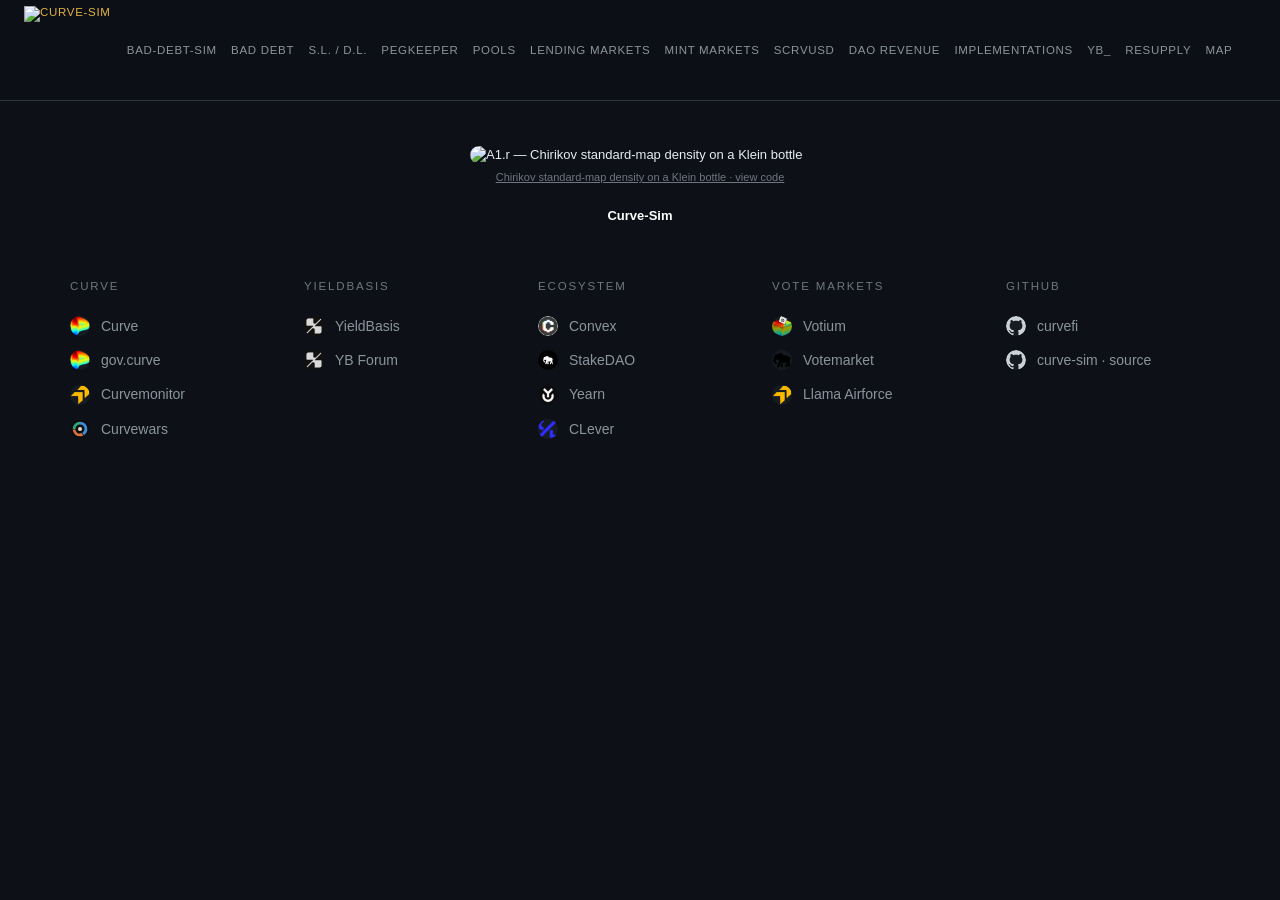
==== commit bac243e7: "yb_: two charts on YB's crvUSD incentive (MerklPIDDriver 0x5b13...0D1c, which gets 15% of YB admin f" ====
--- a/ui_index.html
+++ b/ui_index.html
@@ -1248,12 +1248,13 @@
         <legend>Chart</legend>
         <div class="yb-seg col" id="yb_chartsel" data-value="imb">
           <button type="button" data-v="imb" class="on">Imbalances</button>
-          <button type="button" data-v="delta">crvUSD sinked</button>
+          <button type="button" data-v="np">Net pressure</button>
           <button type="button" data-v="tvlusd">TVL USD</button>
           <button type="button" data-v="tvlcoins">TVL coins</button>
           <button type="button" data-v="don">Donation reserve</button>
           <button type="button" data-v="pps">Profits</button>
           <button type="button" data-v="cap">Deposit caps</button>
+          <button type="button" data-v="pidbal">MerklPIDDriver USD</button>
         </div>
       </fieldset>
       <fieldset>
@@ -6053,49 +6054,37 @@
   //            (LP shares parked in the pool, released to LPs over 7 days)
   const fmtUsd = v => v >= 1e6 ? `$${(v / 1e6).toFixed(v >= 1e7 ? 0 : 1)}M`
                                : `$${(v / 1e3).toFixed(0)}k`;
-  // crvUSD sinked: per pool the crvUSD a swap back to 50/50 would put in,
-  // (b1 x price_oracle - b0) / 2 = (50% - imbalance) x pool value (the
-  // server's crv_delta with the sign flipped), summed over the pools the
-  // class / version filters keep. > 0 = the pools are short crvUSD.
-  function renderDelta(d) {
-    const cls = document.getElementById("yb_class").dataset.value;
-    const per = classFilter(d, Object.fromEntries(
-      Object.entries(d.crv_delta || {}).map(([k, a]) =>
-        [k, a.map(v => v == null ? null : -v)])), cls);
-    const labels = Object.keys(per);
-    const sum = d.t.map((_, i) => {
-      let s = null;
-      for (const k of labels) {
-        const v = per[k][i];
-        if (v != null) s = (s ?? 0) + v;
-      }
-      return s;
-    });
-    document.getElementById("yb_title1").textContent =
-      "crvUSD sinked — summed over pools";
+  // One line with a round, evenly spaced grid that always holds 0 (marked),
+  // for net pressure and the MerklPIDDriver balance.
+  //   o.vals  one value per sample (null = none)
+  //   o.pre   "$" for USD, "" for crvUSD; o.signed: + / − on every value
+  //   o.unit  appended in the hover; o.extra(i, fmt): more hover rows
+  function renderLine(d, o) {
+    document.getElementById("yb_title1").textContent = o.title;
     legend.innerHTML = "";
     const W = 900, H = 320, M = { top: 14, right: 16, bottom: 26, left: 62 };
     const pw = W - M.left - M.right, ph = H - M.top - M.bottom;
     const t0 = d.t[0], t1 = d.t[d.t.length - 1];
-    const have = sum.filter(v => v != null);
-    if (!labels.length || !have.length) { svg.innerHTML = ""; return; }
-    // round, evenly spaced grid that always holds 0
+    const have = (o.vals || []).filter(v => v != null);
+    if (!have.length) { svg.innerHTML = ""; return; }
     let lo = Math.min(0, ...have), hi = Math.max(0, ...have);
     const raw = Math.max(hi - lo, 1) / 5, mag = 10 ** Math.floor(Math.log10(raw));
     const step = [1, 2, 2.5, 5, 10].map(k => k * mag).find(s => s >= raw);
     lo = Math.floor((lo - (hi - lo) * 0.04) / step) * step;
     hi = Math.ceil((hi + (hi - lo) * 0.04) / step) * step;
-    if (lo > -step / 2 && Math.min(...have) >= 0) lo = 0;
+    // one-signed data: the axis ends at 0, no padding past it
+    if (Math.min(...have) >= 0) lo = 0;
+    if (Math.max(...have) <= 0) hi = 0;
     const X = t => M.left + (t - t0) / (t1 - t0) * pw;
     const Y = v => M.top + (1 - (v - lo) / (hi - lo)) * ph;
-    const sgn = v => v > 0 ? "+" : v < 0 ? "−" : "";
+    const sg = v => v < 0 ? "−" : (o.signed && v > 0 ? "+" : "");
     const big = Math.max(Math.abs(lo), Math.abs(hi)) >= 1e6;
     const fmtAx = v => big
-      ? `${sgn(v)}${(Math.abs(v) / 1e6).toFixed(step < 1e6 ? 1 : 0)}M`
-      : `${sgn(v)}${(Math.abs(v) / 1e3).toFixed(0)}k`;
+      ? `${sg(v)}${o.pre}${(Math.abs(v) / 1e6).toFixed(step < 1e6 ? 1 : 0)}M`
+      : `${sg(v)}${o.pre}${(Math.abs(v) / 1e3).toFixed(0)}k`;
     const fmtV = v => Math.abs(v) >= 1e6
-      ? `${sgn(v)}${(Math.abs(v) / 1e6).toFixed(2)}M`
-      : `${sgn(v)}${(Math.abs(v) / 1e3).toFixed(0)}k`;
+      ? `${sg(v)}${o.pre}${(Math.abs(v) / 1e6).toFixed(2)}M`
+      : `${sg(v)}${o.pre}${(Math.abs(v) / 1e3).toFixed(0)}k`;
     let g = "";
     for (let v = lo; v <= hi + step / 2; v += step) {
       const z = Math.abs(v) < step / 2;
@@ -6110,27 +6099,58 @@
       g += `<text x="${X(t)}" y="${H - 8}" text-anchor="middle" fill="#6e7681"
              font-size="11">${(dt.getUTCMonth() + 1)}/${dt.getUTCDate()}</text>`;
     }
-    const pts = sum.map((v, i) => v == null ? null
+    const pts = o.vals.map((v, i) => v == null ? null
       : `${X(d.t[i]).toFixed(1)},${Y(v).toFixed(1)}`).filter(Boolean);
     g += `<polyline fill="none" stroke="#39C5CF" stroke-width="1.8"
            points="${pts.join(" ")}"/>`;
     svg.innerHTML = g;
     attachHover(svg, { W, H, top: M.top, bottom: H - M.bottom,
                        left: M.left, right: W - M.right, t: d.t, X, Y,
-                       lines: [{ label: "crvUSD sinked", color: "#39C5CF",
-                                 vals: sum }],
-                       fmt: v => `${fmtV(v)} crvUSD`,
-                       // the pools behind the sum, largest first
-                       extra: i => labels
-                         .map(k => [k, per[k][i]]).filter(([, v]) => v != null)
-                         .sort((a, b) => Math.abs(b[1]) - Math.abs(a[1]))
-                         .map(([k, v]) => `${k} ${fmtV(v)}`) });
+                       lines: [{ label: o.label, color: "#39C5CF",
+                                 vals: o.vals }],
+                       fmt: v => `${fmtV(v)}${o.unit}`,
+                       extra: o.extra ? (i => o.extra(i, fmtV)) : null });
     alignCaptions();
+  }
+  // sum of per-entity series at each sample (null where none has a value)
+  const sumAt = (d, per) => d.t.map((_, i) => {
+    let s = null;
+    for (const k of Object.keys(per)) {
+      const v = per[k][i];
+      if (v != null) s = (s ?? 0) + v;
+    }
+    return s;
+  });
+  // the parts behind a summed line, largest first
+  const partsAt = (per, i, f) => Object.keys(per)
+    .map(k => [k, per[k][i]]).filter(([, v]) => v != null)
+    .sort((a, b) => Math.abs(b[1]) - Math.abs(a[1]))
+    .map(([k, v]) => `${k} ${f(v)}`);
+  // Net pressure as MerklPIDDriver adds it up: per market in its
+  // pressure_lts, YBNetPressure's AMM debt − crvUSD inside the LP (> 0 =
+  // crvUSD to be bought back), summed. The driver's own market set, so the
+  // pool filters don't apply.
+  function renderNetPressure(d) {
+    const per = d.net_pressure || {};
+    renderLine(d, { title: "Net pressure — MerklPIDDriver, summed over its markets",
+                    label: "net pressure", vals: sumAt(d, per),
+                    pre: "", signed: true, unit: " crvUSD",
+                    extra: (i, f) => partsAt(per, i, f) });
+  }
+  // MerklPIDDriver's crvUSD reserve in USD (crvUSD x the crvUSD/USD
+  // aggregator); it holds no LT fee tokens between conversions
+  function renderPidBalance(d) {
+    renderLine(d, { title: "MerklPIDDriver balance — USD",
+                    label: "MerklPIDDriver", vals: d.pid_usd || [],
+                    pre: "$", signed: false, unit: "",
+                    extra: i => d.pid_crvusd?.[i] != null
+                      ? [`${d.pid_crvusd[i].toLocaleString()} crvUSD`] : [] });
   }
   function renderImbalance(d) {
     const cls = document.getElementById("yb_class").dataset.value;
     const mode = document.getElementById("yb_chartsel").dataset.value;
-    if (mode === "delta") return renderDelta(d);
+    if (mode === "np") return renderNetPressure(d);
+    if (mode === "pidbal") return renderPidBalance(d);
     const usdMode = mode === "tvlusd" || mode === "don";
     const ppsMode = mode === "pps";
     // cap = deposits as % of the cap (LT.deposit() reverts "Debt too
@@ -6375,9 +6395,10 @@
     alignCaptions();
   }
   // deep links: /yb/<chart> opens that chart, /yb alone = Imbalances
-  const YB_SLUG = { imb: "", delta: "sinked", tvlusd: "tvl-usd",
+  const YB_SLUG = { imb: "", tvlusd: "tvl-usd",
                     tvlcoins: "tvl-coins", don: "donation-reserve",
-                    pps: "profits", cap: "deposit-caps" };
+                    pps: "profits", cap: "deposit-caps",
+                    np: "net-pressure", pidbal: "pid-balance" };
   {
     const want = (location.pathname.split("/").filter(Boolean)[1] || "")
       .toLowerCase();
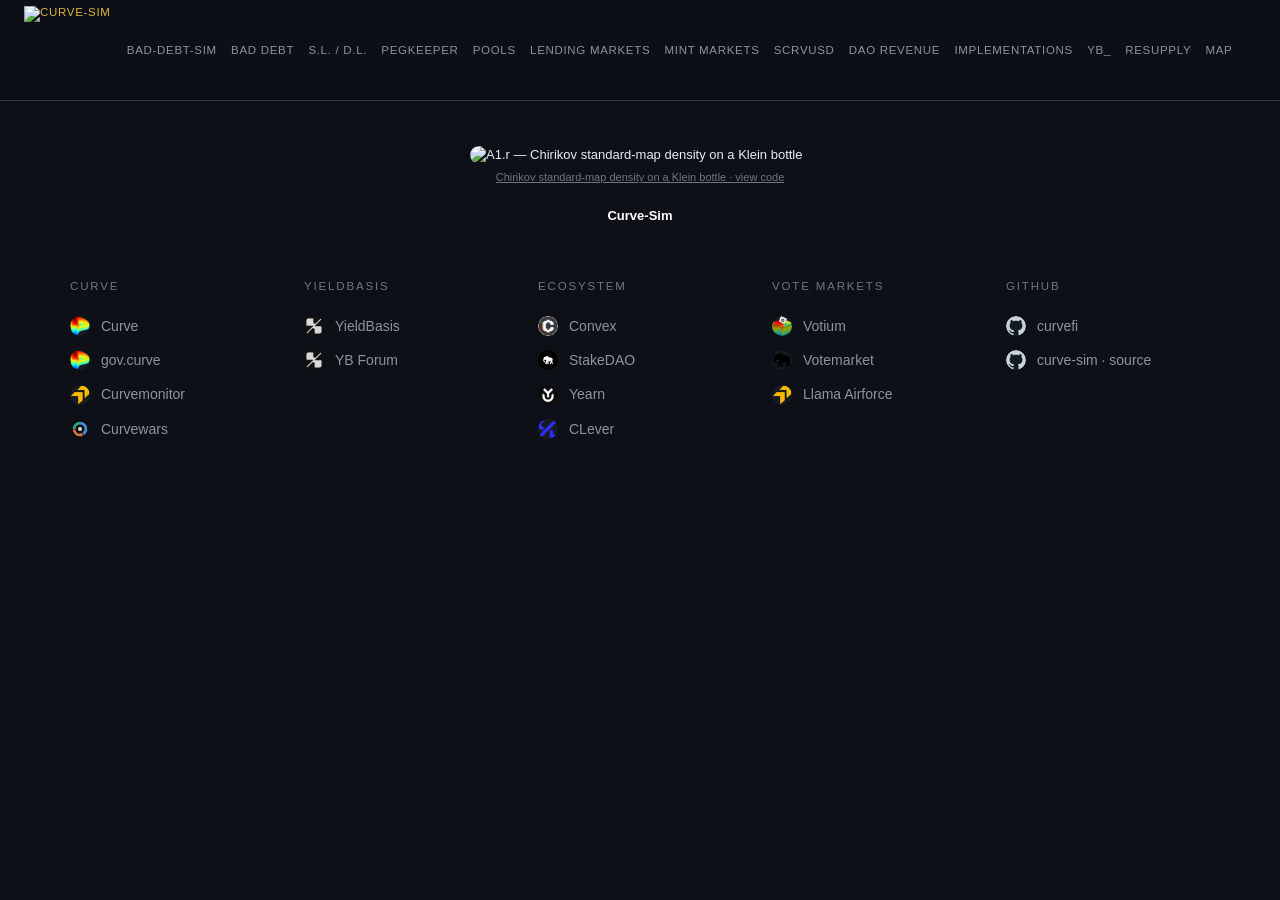
==== commit ca80bd6d: "yb_: pyUSD pool chart (/yb/pyusd-pool) and one-line tooltips New chart "pyUSD pool": pyUSD/crvUSD, t" ====
--- a/ui_index.html
+++ b/ui_index.html
@@ -1255,6 +1255,7 @@
           <button type="button" data-v="pps">Profits</button>
           <button type="button" data-v="cap">Deposit caps</button>
           <button type="button" data-v="pidbal">MerklPIDDriver USD</button>
+          <button type="button" data-v="sink">pyUSD pool</button>
         </div>
       </fieldset>
       <fieldset>
@@ -1264,6 +1265,14 @@
           <option value="30" selected>30 days</option>
           <option value="90">90 days</option>
         </select>
+      </fieldset>
+      <!-- pyUSD pool chart only: which coin's balance the top chart shows -->
+      <fieldset id="yb_sinkcoin_fs" style="display:none">
+        <legend>Balance</legend>
+        <div class="yb-seg" id="yb_sinkcoin" data-value="pyusd">
+          <button type="button" data-v="pyusd" class="on">pyUSD</button>
+          <button type="button" data-v="crvusd">crvUSD</button>
+        </div>
       </fieldset>
       <fieldset>
         <legend>Pools</legend>
@@ -1293,6 +1302,11 @@
              style="width:100%; height:auto; max-height:62vh; display:block"></svg>
       </div>
       <div class="legend" id="yb_legend" style="justify-content:center; margin-top:6px"></div>
+      <div id="yb_view_apr" style="display:none">
+        <div class="yb-title" id="yb_title3">LP APR — %</div>
+        <svg id="yb_chart3" viewBox="0 0 900 240" preserveAspectRatio="xMidYMid meet"
+             style="width:100%; height:auto; max-height:62vh; display:block"></svg>
+      </div>
     </div>
   </div>
 </div>
@@ -5928,31 +5942,34 @@
         if (dy < bd) { bd = dy; L = ln; }
       }
       clear();
-      if (!L || bd > 40) return;
+      // anyY: one series, so the readout follows x anywhere on the plot
+      if (!L || (bd > 40 && !m.anyY)) return;
       const v = L.vals[i], x = m.X(m.t[i]), y = m.Y(v, L);
+      // one short row: the series name only where a chart has several
+      // lines, then the value and "Nov 13 10:45" (UTC; daily charts pass
+      // their own m.when)
       const dt = new Date(m.t[i] * 1000);
-      const when = `${dt.getUTCMonth() + 1}/${dt.getUTCDate()} ` +
+      const when = m.when ? m.when(m.t[i]) :
+        dt.toLocaleString("en-US", { month: "short", day: "numeric",
+                                     timeZone: "UTC" }) + " " +
         `${String(dt.getUTCHours()).padStart(2, "0")}:` +
-        `${String(dt.getUTCMinutes()).padStart(2, "0")} UTC`;
+        `${String(dt.getUTCMinutes()).padStart(2, "0")}`;
       L.i = i;
-      const txt = `${L.label} · ${m.fmt(v, L)} · ${when}`;
-      const rows = [txt].concat(m.extra ? m.extra(i) : []);
+      const txt = `${m.lines.length > 1 ? L.label + " " : ""}${m.fmt(v, L)} · ${when}`;
       const g = el("g", { class: "hover", "pointer-events": "none" });
       g.appendChild(el("line", { x1: x, y1: m.top, x2: x, y2: m.bottom,
                                  stroke: "#6e7681", "stroke-width": 1,
                                  "stroke-dasharray": "3 3" }));
       g.appendChild(el("circle", { cx: x, cy: y, r: 4, fill: L.color,
                                    stroke: "#0d1117", "stroke-width": 1.5 }));
-      const w = Math.max(...rows.map(s => s.length)) * 6.3 + 14,
-            h = rows.length * 15 + 5;
+      const w = txt.length * 6.3 + 14, h = 20;
       const bx = x + 12 + w > m.W ? x - 12 - w : x + 12;
       const by = Math.max(m.top, Math.min(y - h / 2, m.bottom - h));
       g.appendChild(el("rect", { x: bx, y: by, width: w, height: h, rx: 4,
                                  fill: "#161b22", stroke: L.color,
                                  "stroke-width": 1 }));
-      rows.forEach((s, k) => g.appendChild(el("text", { x: bx + 7,
-        y: by + 14 + k * 15, fill: k ? "#8b949e" : "#e6edf3",
-        "font-size": 11 }, s)));
+      g.appendChild(el("text", { x: bx + 7, y: by + 14, fill: "#e6edf3",
+                                 "font-size": 11 }, txt));
       svgEl.appendChild(g);
     };
   }
@@ -6016,7 +6033,7 @@
     const topLeft = mode === "imb" || mode === "cap" ? 46 : 62, botLeft = 62;
     document.getElementById("yb_title1").style.paddingLeft =
       `${((topLeft - 16) * sc).toFixed(1)}px`;
-    for (const id of ["yb_legend", "yb_title2"])
+    for (const id of ["yb_legend", "yb_title2", "yb_title3"])
       document.getElementById(id).style.paddingLeft =
         `${((botLeft - 16) * sc).toFixed(1)}px`;
   }
@@ -6047,7 +6064,7 @@
   // imbalance / TVL / donation, markets (LTs) for profits.
   //   pps = yieldbasis.com's "PPS (Fundamental)" (their orange line):
   //         LT.pricePerShare(), 1.0 at launch; legend tooltip carries the
-  //         window gain and its annualised value (= their Trading APY).
+  //         window gain annualised (= their Trading APY).
   //   imb    = crvUSD share of pool value (%)
   //   tvlusd = whole-pool value in USD
   //   don    = donation reserve: donation_shares / totalSupply x pool USD
@@ -6058,7 +6075,7 @@
   // for net pressure and the MerklPIDDriver balance.
   //   o.vals  one value per sample (null = none)
   //   o.pre   "$" for USD, "" for crvUSD; o.signed: + / − on every value
-  //   o.unit  appended in the hover; o.extra(i, fmt): more hover rows
+  //   o.unit  appended in the hover
   function renderLine(d, o) {
     document.getElementById("yb_title1").textContent = o.title;
     legend.innerHTML = "";
@@ -6108,8 +6125,7 @@
                        left: M.left, right: W - M.right, t: d.t, X, Y,
                        lines: [{ label: o.label, color: "#39C5CF",
                                  vals: o.vals }],
-                       fmt: v => `${fmtV(v)}${o.unit}`,
-                       extra: o.extra ? (i => o.extra(i, fmtV)) : null });
+                       fmt: v => `${fmtV(v)}${o.unit}` });
     alignCaptions();
   }
   // sum of per-entity series at each sample (null where none has a value)
@@ -6121,11 +6137,6 @@
     }
     return s;
   });
-  // the parts behind a summed line, largest first
-  const partsAt = (per, i, f) => Object.keys(per)
-    .map(k => [k, per[k][i]]).filter(([, v]) => v != null)
-    .sort((a, b) => Math.abs(b[1]) - Math.abs(a[1]))
-    .map(([k, v]) => `${k} ${f(v)}`);
   // Net pressure as MerklPIDDriver adds it up: per market in its
   // pressure_lts, YBNetPressure's AMM debt − crvUSD inside the LP (> 0 =
   // crvUSD to be bought back), summed. The driver's own market set, so the
@@ -6134,23 +6145,180 @@
     const per = d.net_pressure || {};
     renderLine(d, { title: "Net pressure — MerklPIDDriver, summed over its markets",
                     label: "net pressure", vals: sumAt(d, per),
-                    pre: "", signed: true, unit: " crvUSD",
-                    extra: (i, f) => partsAt(per, i, f) });
+                    pre: "", signed: true, unit: " crvUSD" });
   }
   // MerklPIDDriver's crvUSD reserve in USD (crvUSD x the crvUSD/USD
   // aggregator); it holds no LT fee tokens between conversions
   function renderPidBalance(d) {
     renderLine(d, { title: "MerklPIDDriver balance — USD",
                     label: "MerklPIDDriver", vals: d.pid_usd || [],
-                    pre: "$", signed: false, unit: "",
-                    extra: i => d.pid_crvusd?.[i] != null
-                      ? [`${d.pid_crvusd[i].toLocaleString()} crvUSD`] : [] });
+                    pre: "$", signed: false, unit: "" });
+  }
+  // pyUSD/crvUSD, the pool Yield Basis pays to hold crvUSD (the
+  // MerklPIDDriver's sink pool). Top: its TVL. Bottom: what YB paid it per
+  // day in USD: YB tokens streamed on its Curve gauge, and crvUSD through
+  // the driver's Merkl campaign. Its own daily series, the last 90 days
+  // (/yb_sink), cut to the tab's window; the pool filters don't apply.
+  let sinkData = null, sinkAt = 0, sinkLoading = false;
+  const svg3 = document.getElementById("yb_chart3");
+  const SINK_LOADING = "loading the pyUSD/crvUSD history…";
+  function loadSink() {
+    if (sinkLoading) return;
+    sinkLoading = true;
+    fetch("/yb_sink").then(r => r.json()).then(j => {
+      if (j.error) throw new Error(j.error);
+      if (!j.t || j.t.length < 2) throw new Error("no days returned");
+      sinkData = j; sinkAt = Date.now();
+      // clear only our own status: the on-chain charts' "sampling…" line
+      // stays while their window is still loading
+      if (meta.textContent === SINK_LOADING) meta.textContent = "";
+      if (document.getElementById("yb_chartsel").dataset.value === "sink")
+        renderSink();
+    }).catch(e => {
+      if (document.getElementById("yb_chartsel").dataset.value === "sink")
+        meta.textContent = (sinkData ? "refresh failed, keeping the last chart: "
+                                     : "failed: ") + e.message;
+    }).finally(() => { sinkLoading = false; });
+  }
+  function renderSink() {
+    if (!sinkData) {
+      svg.innerHTML = ""; svg2.innerHTML = ""; svg3.innerHTML = "";
+      legend.innerHTML = "";
+      if (!meta.textContent) meta.textContent = SINK_LOADING;
+      loadSink();
+      return;
+    }
+    if (Date.now() - sinkAt > 900_000) loadSink();   // redraws when it lands
+    const full = sinkData;
+    // window: the last 7 / 30 / 90 days, today included
+    const from = Math.max(0,
+      full.t.length - +document.getElementById("yb_days").value);
+    const cut = a => (a || []).slice(from);
+    const d = { t: cut(full.t), tvl: cut(full.tvl), yb_usd: cut(full.yb_usd),
+                merkl_usd: cut(full.merkl_usd), fees: cut(full.fees),
+                admin_fee: cut(full.admin_fee), pyusd: cut(full.pyusd),
+                crvusd: cut(full.crvusd) };
+    const N = d.t.length, last = N - 1;
+    const spend = d.t.map((_, i) => d.yb_usd[i] == null && d.merkl_usd[i] == null
+      ? null : (d.yb_usd[i] || 0) + (d.merkl_usd[i] || 0));
+    const W = 900, M = { top: 14, right: 16, bottom: 26, left: 62 };
+    const pw = W - M.left - M.right;
+    const t0 = d.t[0], t1 = d.t[last] + 86400;
+    const X = t => M.left + (t - t0) / (t1 - t0) * pw;
+    const mid = d.t.map(t => t + 43200);           // a day's value at noon
+    const MON = ["Jan", "Feb", "Mar", "Apr", "May", "Jun", "Jul", "Aug",
+                 "Sep", "Oct", "Nov", "Dec"];
+    const day = t => new Date(t * 1000).toLocaleString("en-US",
+      { month: "short", day: "numeric", timeZone: "UTC" });
+    // round grid from 0 to the top value
+    const grid = (hi, H) => {
+      const raw = Math.max(hi, 1) / 5, mag = 10 ** Math.floor(Math.log10(raw));
+      const step = [1, 2, 2.5, 5, 10].map(k => k * mag).find(s => s >= raw);
+      const top = Math.max(step, Math.ceil(hi * 1.04 / step) * step);
+      const Y = v => M.top + (1 - v / top) * (H - M.top - M.bottom);
+      return { step, top, Y };
+    };
+    // shared by both charts: gridlines, axis labels, dated day ticks
+    const frame = (H, Y, step, top, fmtAx) => {
+      let g = "";
+      for (let v = 0; v <= top + step / 2; v += step)
+        g += `<line x1="${M.left}" y1="${Y(v)}" x2="${W - M.right}" y2="${Y(v)}"
+               stroke="${v ? "#21262d" : "#6e7681"}" stroke-width="1"/>
+              <text x="${M.left - 6}" y="${Y(v) + 4}" text-anchor="end"
+               fill="#6e7681" font-size="11">${v ? fmtAx(v) : "0"}</text>`;
+      // a dated tick under the day's bar, counted back from today, at most 8
+      const ticks = [];
+      const spanD = (t1 - t0) / 86400;
+      const stepD = [1, 2, 5, 7, 14].find(k => spanD / k <= 8) || 30;
+      for (let t = d.t[last]; t >= t0; t -= stepD * 86400) {
+        const dt = new Date(t * 1000);
+        ticks.push([X(t + 43200), `${MON[dt.getUTCMonth()]} ${dt.getUTCDate()}`]);
+      }
+      for (const [x, lab] of ticks)
+        g += `<line x1="${x}" y1="${H - M.bottom}" x2="${x}" y2="${H - M.bottom + 4}"
+               stroke="#6e7681"/>
+              <text x="${x}" y="${H - 8}" text-anchor="middle" fill="#6e7681"
+               font-size="11">${lab}</text>`;
+      return g;
+    };
+    const fmtD = v => v >= 1e3 ? `$${(v / 1e3).toFixed(1)}k` : `$${Math.round(v)}`;
+
+    // top: one coin's balance in the pool (coins, not USD), picked by the
+    // Balance toggle: pyUSD (default) or crvUSD
+    {
+      const coin = document.getElementById("yb_sinkcoin").dataset.value === "crvusd"
+        ? "crvUSD" : "pyUSD";
+      const bal = coin === "crvUSD" ? d.crvusd : d.pyusd;
+      document.getElementById("yb_title1").textContent =
+        `pyUSD/crvUSD — ${coin} balance`;
+      legend.innerHTML = "";
+      const fmtC = v => v >= 1e6 ? `${(v / 1e6).toFixed(v >= 1e7 ? 1 : 2)}M`
+                                 : `${(v / 1e3).toFixed(0)}k`;
+      const H = 320, have = bal.filter(v => v != null);
+      const { step, top, Y } = grid(Math.max(...have), H);
+      let g = frame(H, Y, step, top, fmtC);
+      const pts = bal.map((v, i) => v == null ? null
+        : `${X(mid[i]).toFixed(1)},${Y(v).toFixed(1)}`).filter(Boolean);
+      g += `<polyline fill="none" stroke="#39C5CF" stroke-width="1.8"
+             points="${pts.join(" ")}"/>`;
+      svg.innerHTML = g;
+      attachHover(svg, { W, H, top: M.top, bottom: H - M.bottom, left: M.left,
+                         right: W - M.right, t: mid, X, Y, anyY: true,
+                         lines: [{ label: "in the pool", color: "#39C5CF", vals: bal }],
+                         fmt: v => `${fmtC(v)} ${coin}`, when: t => day(t - 43200) });
+    }
+    // bottom: YB's payment per day, one line; the hover says what it paid in
+    {
+      document.getElementById("yb_title2").textContent =
+        "Paid by Yield Basis — USD per day";
+      const H = 240, have = spend.filter(v => v != null);
+      const { step, top, Y } = grid(Math.max(...have), H);
+      let g = frame(H, Y, step, top, fmtD);
+      const pts = spend.map((v, i) => v == null ? null
+        : `${X(mid[i]).toFixed(1)},${Y(v).toFixed(1)}`).filter(Boolean);
+      g += `<polyline fill="none" stroke="#39C5CF" stroke-width="1.8"
+             points="${pts.join(" ")}"/>`;
+      svg2.innerHTML = g;
+      attachHover(svg2, { W, H, top: M.top, bottom: H - M.bottom, left: M.left,
+                          right: W - M.right, t: mid, X, Y, anyY: true,
+                          lines: [{ label: "YB paid", color: "#39C5CF", vals: spend }],
+                          fmt: v => fmtD(v), when: t => day(t - 43200) });
+    }
+    // LP APR: the pools tab's base APR (all fees / TVL, annualised: LPs +
+    // DAO) cut to the LPs' part (1 − admin fee, taken off once here), plus
+    // what YB pays the pool (Merkl crvUSD / YB tokens: all of it to LPs)
+    {
+      const H = 240;
+      const gross = d.t.map((_, i) => d.fees[i] != null && d.tvl[i] > 0
+        ? d.fees[i] / d.tvl[i] * 365 * 100 : null);
+      const feeApr = gross.map((g, i) => g != null && d.admin_fee[i] != null
+        ? g * (1 - d.admin_fee[i]) : null);
+      const incApr = d.t.map((_, i) => spend[i] != null && d.tvl[i] > 0
+        ? spend[i] / d.tvl[i] * 365 * 100 : null);
+      const apr = d.t.map((_, i) => feeApr[i] == null || incApr[i] == null
+        ? null : feeApr[i] + incApr[i]);
+      const have = apr.filter(v => v != null);
+      const { step, top, Y } = grid(Math.max(...have), H);
+      const fmtP = v => `${+v.toFixed(step < 1 ? 2 : 1)}%`;
+      let g = frame(H, Y, step, top, fmtP);
+      const pts = apr.map((v, i) => v == null ? null
+        : `${X(mid[i]).toFixed(1)},${Y(v).toFixed(1)}`).filter(Boolean);
+      g += `<polyline fill="none" stroke="#39C5CF" stroke-width="1.8"
+             points="${pts.join(" ")}"/>`;
+      svg3.innerHTML = g;
+      attachHover(svg3, { W, H, top: M.top, bottom: H - M.bottom, left: M.left,
+                          right: W - M.right, t: mid, X, Y, anyY: true,
+                          lines: [{ label: "LP APR", color: "#39C5CF", vals: apr }],
+                          fmt: v => `${v.toFixed(1)}%`, when: t => day(t - 43200) });
+    }
+    alignCaptions();
   }
   function renderImbalance(d) {
     const cls = document.getElementById("yb_class").dataset.value;
     const mode = document.getElementById("yb_chartsel").dataset.value;
     if (mode === "np") return renderNetPressure(d);
     if (mode === "pidbal") return renderPidBalance(d);
+    if (mode === "sink") return renderSink();
     const usdMode = mode === "tvlusd" || mode === "don";
     const ppsMode = mode === "pps";
     // cap = deposits as % of the cap (LT.deposit() reverts "Debt too
@@ -6215,10 +6383,7 @@
       g += `<text x="${X(t)}" y="${H - 8}" text-anchor="middle" fill="#6e7681"
              font-size="11">${(dt.getUTCMonth() + 1)}/${dt.getUTCDate()}</text>`;
     }
-    // newest pool per asset solid, older pools dashed (same hue); legend
-    // carries each pool's current crvUSD-eq TVL so the small old pools
-    // don't read like the big ones
-    const fmtM = v => v == null ? "?" : `$${(v / 1e6).toFixed(1)}M`;
+    // newest pool per asset solid, older pools dashed (same hue)
     const hoverLines = [];
     for (const [label, vals] of Object.entries(series)) {
       const pm = entityMeta(d, label);
@@ -6232,28 +6397,24 @@
              stroke-width="${pm.old ? 1.2 : 1.8}"
              ${dash ? `stroke-dasharray="${dash}" opacity="0.8"` : ""}
              points="${pts.join(" ")}"/>`;
-      // legend = name only; current value + address live in the tooltip
+      // legend = name only; the current value lives in the tooltip
       const last = [...vals].reverse().find(v => v != null);
       const nowTxt = usdMode ? fmtUsd(last ?? 0)
                    : ppsMode ? `pps ${(last ?? 0).toFixed(5)}`
                    : `${last?.toFixed(2)}%`;
-      let tip = `${pm.pool || ""} · now ${nowTxt} · pool ${fmtM(pm.tvl_crvusd)}`;
+      let tip = `now ${nowTxt}`;
       if (capMode) {
         const dep = [...(d.cap_dep?.[label] || [])].reverse().find(v => v != null);
         const cap = [...(d.cap_max?.[label] || [])].reverse().find(v => v != null);
-        tip = `market${(pm.markets || []).length > 1 ? "s" : ""} ${
-          (pm.markets || []).join(" + ")} · ${fmtUsd(dep ?? 0)} of ${
-          fmtUsd(cap ?? 0)} · ${cap > dep ? fmtUsd(cap - dep) + " room" : "full"}`;
+        tip = `${fmtUsd(dep ?? 0)} of ${fmtUsd(cap ?? 0)}`;
       }
       if (ppsMode) {
         const idx = vals.map((v, i) => v == null ? null : i).filter(i => i != null);
         const first = idx.length ? vals[idx[0]] : null;
         const days = idx.length > 1 ? (d.t[idx[idx.length - 1]] - d.t[idx[0]]) / 86400 : 0;
         const pct = v => `${v >= 0 ? "+" : ""}${(v * 100).toFixed(2)}%`;
-        const win = first ? last / first - 1 : 0;
         const apy = (first && days > 0) ? Math.pow(last / first, 365 / days) - 1 : 0;
-        tip = `market ${pm.market_index} · LT ${pm.lt || ""} · ${nowTxt} · ` +
-              `since launch ${pct((last ?? 1) - 1)} · window ${pct(win)} (APY ${pct(apy)})`;
+        tip = `APY ${pct(apy)}`;
       }
       const sw = pm.rank >= 2
         ? `repeating-linear-gradient(90deg,${colr} 0 2px,transparent 2px 5px)`
@@ -6277,17 +6438,11 @@
     attachHover(svg, { W, H, top: M.top, bottom: H - M.bottom,
                        left: M.left, right: W - M.right, t: d.t, X, Y,
                        lines: hoverLines,
-                       fmt: (v, ln) => mode === "imb" ? `${v.toFixed(2)}%`
-                         : capMode
-                           ? `${v.toFixed(1)}% · ${fmtUsd(d.cap_dep?.[ln.label]?.[ln.i] ?? 0)
-                             } of ${fmtUsd(d.cap_max?.[ln.label]?.[ln.i] ?? 0)}`
-                         : mode === "don"
-                           ? `$${Math.round(v).toLocaleString()} (${
-                               (d.donation_pct?.[ln.label]?.[ln.i] ?? 0)
-                                 .toFixed(3)}% of pool)`
-                         : ppsMode
-                           ? `pps ${v.toFixed(5)} (${((v - 1) * 100).toFixed(2)}% since launch)`
-                           : `$${Math.round(v).toLocaleString()}` });
+                       fmt: v => mode === "imb" ? `${v.toFixed(1)}%`
+                         : capMode ? `${v.toFixed(0)}%`
+                         : ppsMode ? v.toFixed(4)
+                         : v >= 1e6 ? `$${(v / 1e6).toFixed(1)}M`
+                         : `$${(v / 1e3).toFixed(0)}k` });
     alignCaptions();
   }
   // Asset-leg balance chart. Coin units: BTC-denominated pools on the left
@@ -6295,6 +6450,8 @@
   // ETH one on a shared axis). USD: one axis. Both start at 0 so a draining
   // pool reads as a drop in proportion, not a zoomed wiggle.
   function drawBalances(d) {
+    // the pyUSD pool view draws its own second chart (renderSink)
+    if (document.getElementById("yb_chartsel").dataset.value === "sink") return;
     // Chart 2 = "TVL coins": asset-leg balance of each pool in coin units
     // (BTC left axis, ETH right axis when both classes are shown)
     const unit = "asset";
@@ -6370,7 +6527,7 @@
                         fmt: (v, ln) => unit === "usd"
                           ? `$${Math.round(v).toLocaleString()}`
                           : `${v.toLocaleString(undefined,
-                              { maximumFractionDigits: 2 })} ${ln.unit}` });
+                              { maximumFractionDigits: 1 })} ${ln.unit}` });
     document.getElementById("yb_title2").textContent =
       "TVL — asset leg in coin units";
     alignCaptions();
@@ -6388,17 +6545,31 @@
   // Chart selector: one chart area, Imbalances by default; TVL reveals the
   // Coin Units | TVL sub-toggle
   function applyChartSel(d) {
-    const coins = document.getElementById("yb_chartsel").dataset.value === "tvlcoins";
+    const mode = document.getElementById("yb_chartsel").dataset.value;
+    const coins = mode === "tvlcoins", sink = mode === "sink";
     document.getElementById("yb_view_imb").style.display = coins ? "none" : "";
-    document.getElementById("yb_view_tvl").style.display = coins ? "" : "none";
-    if (d) { renderImbalance(d); drawBalances(d); }
+    document.getElementById("yb_view_tvl").style.display = coins || sink ? "" : "none";
+    document.getElementById("yb_view_apr").style.display = sink ? "" : "none";
+    document.getElementById("yb_sinkcoin_fs").style.display = sink ? "" : "none";
+    // the pyUSD pool view is one pool: the pool filters don't apply to it
+    document.getElementById("yb_class").closest("fieldset").style.display =
+      sink ? "none" : "";
+    svg2.setAttribute("viewBox", sink ? "0 0 900 240" : "0 0 900 320");
+    if (sink) renderSink();
+    else if (d) { renderImbalance(d); drawBalances(d); }
+    else {
+      // window still loading: don't leave the pyUSD pool chart standing
+      svg.innerHTML = ""; legend.innerHTML = "";
+      document.getElementById("yb_title1").textContent = "";
+    }
     alignCaptions();
   }
   // deep links: /yb/<chart> opens that chart, /yb alone = Imbalances
   const YB_SLUG = { imb: "", tvlusd: "tvl-usd",
                     tvlcoins: "tvl-coins", don: "donation-reserve",
                     pps: "profits", cap: "deposit-caps",
-                    np: "net-pressure", pidbal: "pid-balance" };
+                    np: "net-pressure", pidbal: "pid-balance",
+                    sink: "pyusd-pool" };
   {
     const want = (location.pathname.split("/").filter(Boolean)[1] || "")
       .toLowerCase();
@@ -6421,7 +6592,15 @@
   applyChartSel(null);
   wireSeg("yb_class", d => { if (d) { renderImbalance(d); drawBalances(d); } });
   wireSeg("yb_ver", d => { if (d) { renderImbalance(d); drawBalances(d); } });
-  document.getElementById("yb_days").addEventListener("change", draw);
+  wireSeg("yb_sinkcoin", () => {
+    if (document.getElementById("yb_chartsel").dataset.value === "sink") renderSink();
+  });
+  document.getElementById("yb_days").addEventListener("change", () => {
+    // the pyUSD pool chart has all 90 days at hand: redraw it right away
+    if (document.getElementById("yb_chartsel").dataset.value === "sink")
+      renderSink();
+    draw();
+  });
   draw();
   // match the server's 15-min cache: redraw on that cadence while the
   // tab is visible, so the newest sample keeps walking forward
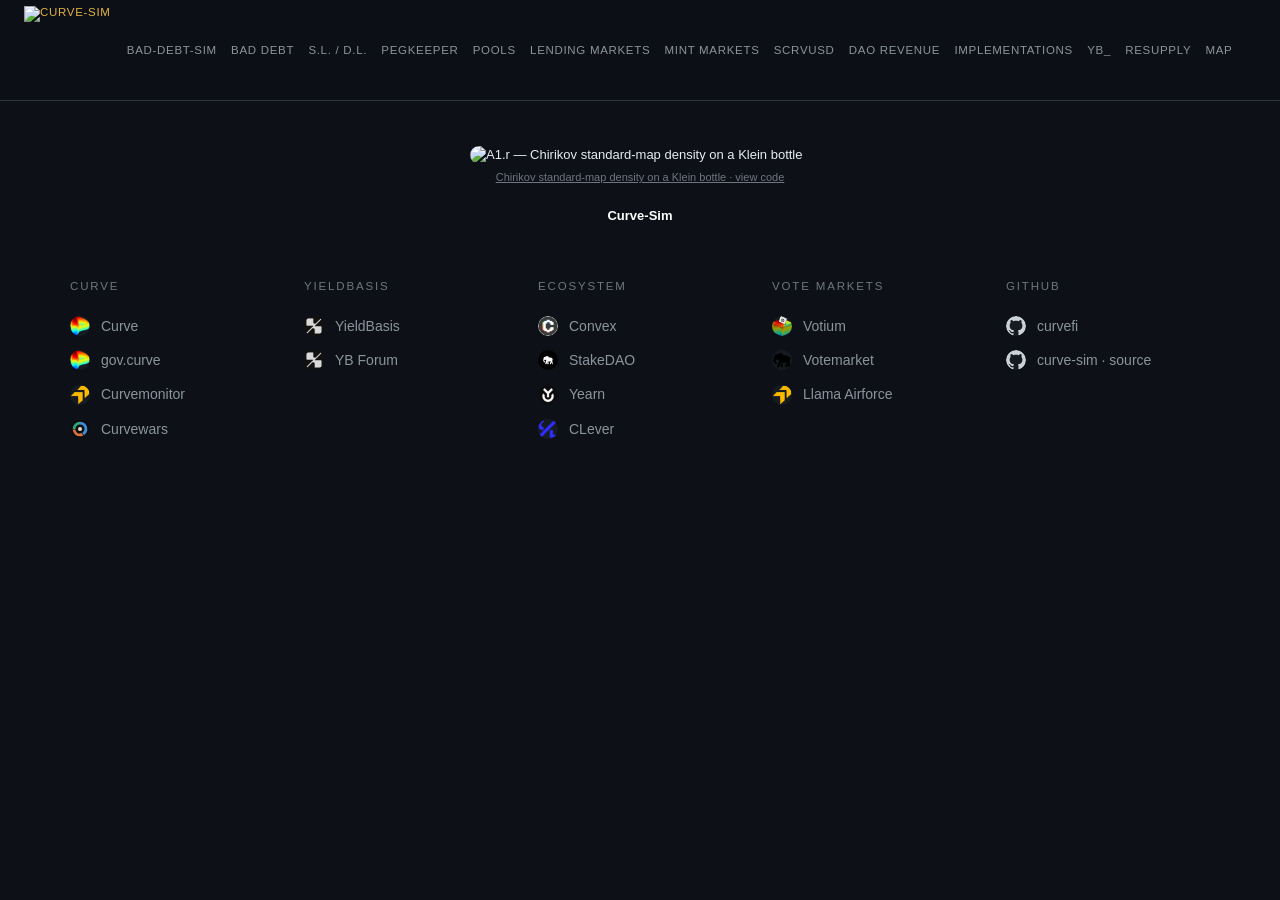
==== commit f3e0fac2: "yb_: MerklPIDDriver chart shows what is left if everyone claims MerklPIDDriver pays through a pull-o" ====
--- a/ui_index.html
+++ b/ui_index.html
@@ -6074,6 +6074,7 @@
   // One line with a round, evenly spaced grid that always holds 0 (marked),
   // for net pressure and the MerklPIDDriver balance.
   //   o.vals  one value per sample (null = none)
+  //   o.lines [{label, vals, color}] instead, for several lines (legend)
   //   o.pre   "$" for USD, "" for crvUSD; o.signed: + / − on every value
   //   o.unit  appended in the hover
   function renderLine(d, o) {
@@ -6082,7 +6083,9 @@
     const W = 900, H = 320, M = { top: 14, right: 16, bottom: 26, left: 62 };
     const pw = W - M.left - M.right, ph = H - M.top - M.bottom;
     const t0 = d.t[0], t1 = d.t[d.t.length - 1];
-    const have = (o.vals || []).filter(v => v != null);
+    const lines = o.lines ||
+      [{ label: o.label, vals: o.vals || [], color: "#39C5CF" }];
+    const have = lines.flatMap(L => L.vals).filter(v => v != null);
     if (!have.length) { svg.innerHTML = ""; return; }
     let lo = Math.min(0, ...have), hi = Math.max(0, ...have);
     const raw = Math.max(hi - lo, 1) / 5, mag = 10 ** Math.floor(Math.log10(raw));
@@ -6116,15 +6119,28 @@
       g += `<text x="${X(t)}" y="${H - 8}" text-anchor="middle" fill="#6e7681"
              font-size="11">${(dt.getUTCMonth() + 1)}/${dt.getUTCDate()}</text>`;
     }
-    const pts = o.vals.map((v, i) => v == null ? null
-      : `${X(d.t[i]).toFixed(1)},${Y(v).toFixed(1)}`).filter(Boolean);
-    g += `<polyline fill="none" stroke="#39C5CF" stroke-width="1.8"
-           points="${pts.join(" ")}"/>`;
+    for (const L of lines) {
+      const pts = L.vals.map((v, i) => v == null ? null
+        : `${X(d.t[i]).toFixed(1)},${Y(v).toFixed(1)}`).filter(Boolean);
+      g += `<polyline fill="none" stroke="${L.color}" stroke-width="1.8"
+             points="${pts.join(" ")}"/>`;
+      if (pts.length === 1) {        // a line that has only begun: a dot
+        const [cx, cy] = pts[0].split(",");
+        g += `<circle cx="${cx}" cy="${cy}" r="3" fill="${L.color}"/>`;
+      }
+      if (lines.length > 1) {
+        const last = [...L.vals].reverse().find(v => v != null);
+        legend.innerHTML += `<div class="legend-item" title="now ${
+            last == null ? "—" : fmtV(last) + o.unit}">
+          <span class="swatch" style="background:${L.color}; height:8px"></span>${
+            L.label}</div>`;
+      }
+    }
     svg.innerHTML = g;
     attachHover(svg, { W, H, top: M.top, bottom: H - M.bottom,
                        left: M.left, right: W - M.right, t: d.t, X, Y,
-                       lines: [{ label: o.label, color: "#39C5CF",
-                                 vals: o.vals }],
+                       lines: lines.map(L => ({ label: L.label,
+                                                color: L.color, vals: L.vals })),
                        fmt: v => `${fmtV(v)}${o.unit}` });
     alignCaptions();
   }
@@ -6148,11 +6164,19 @@
                     pre: "", signed: true, unit: " crvUSD" });
   }
   // MerklPIDDriver's crvUSD reserve in USD (crvUSD x the crvUSD/USD
-  // aggregator); it holds no LT fee tokens between conversions
+  // aggregator); it holds no LT fee tokens between conversions. The reserve
+  // still holds every Merkl reward earned but not claimed (crvUSD leaves
+  // only at claim), so the second line is what stays once everything in
+  // Merkl's payout list is claimed. The server sends both on their own
+  // time axis (d.pid): the window's samples plus one point per day.
   function renderPidBalance(d) {
-    renderLine(d, { title: "MerklPIDDriver balance — USD",
-                    label: "MerklPIDDriver", vals: d.pid_usd || [],
-                    pre: "$", signed: false, unit: "" });
+    const p = d.pid || { t: d.t, bal: d.pid_usd || [], left: [] };
+    renderLine({ t: p.t }, {
+      title: "MerklPIDDriver balance — USD",
+      lines: [{ label: "balance", vals: p.bal, color: "#39C5CF" },
+              { label: "left if everyone claims", vals: p.left,
+                color: "#e3b341" }],
+      pre: "$", signed: false, unit: "" });
   }
   // pyUSD/crvUSD, the pool Yield Basis pays to hold crvUSD (the
   // MerklPIDDriver's sink pool). Top: its TVL. Bottom: what YB paid it per
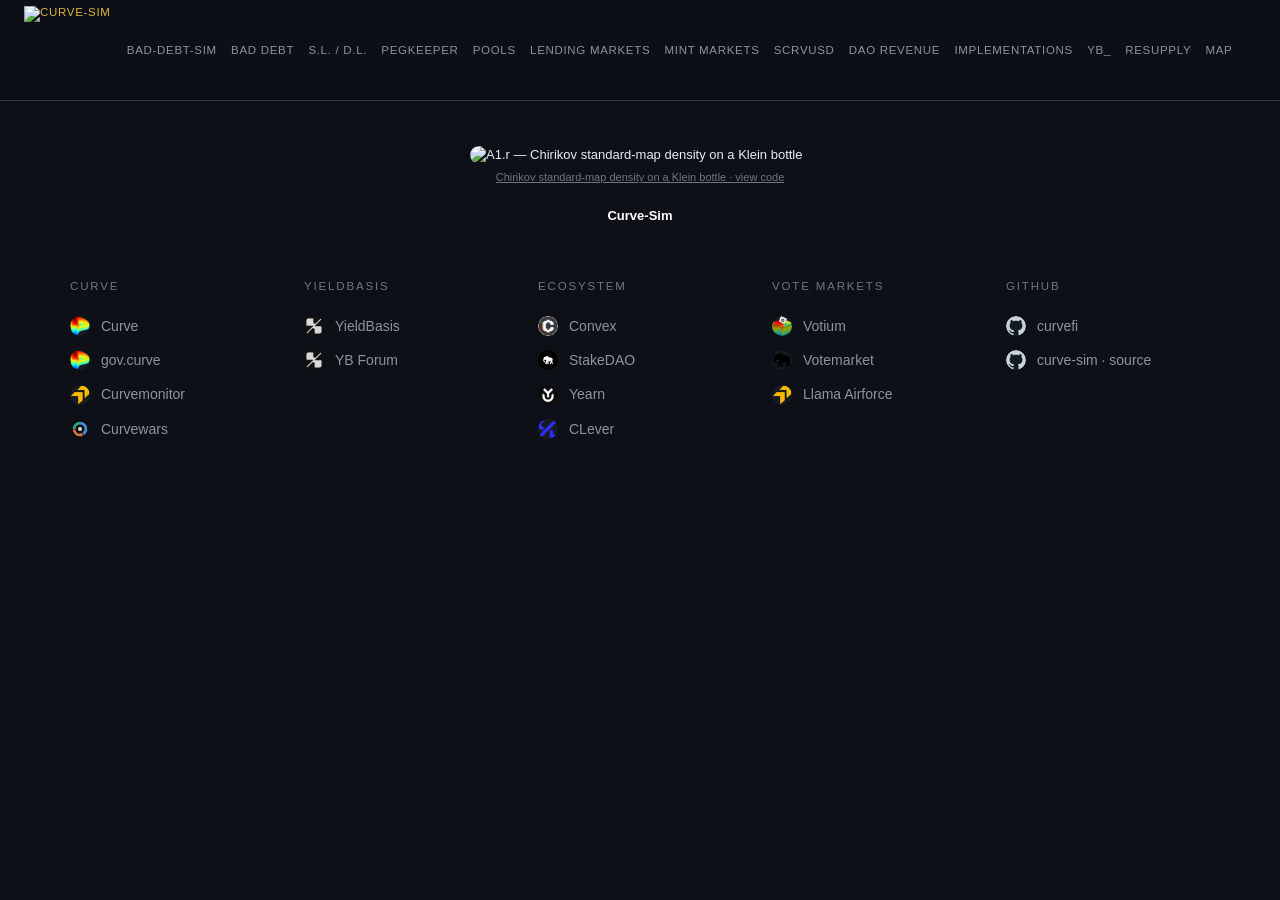
==== commit 94ec516c: "pools: TVL gainers over the last 24 hours, like the other list metrics DAO revenue and volume in the" ====
--- a/ui_index.html
+++ b/ui_index.html
@@ -1201,6 +1201,7 @@
       <button type="button" data-m="rev" class="on">DAO revenue</button>
       <button type="button" data-m="tvl">TVL</button>
       <button type="button" data-m="vol">volume</button>
+      <button type="button" data-m="tvlg">TVL gainers</button>
     </div>
   </div>
   <div id="lp_body"></div>
@@ -6223,8 +6224,10 @@
                 admin_fee: cut(full.admin_fee), pyusd: cut(full.pyusd),
                 crvusd: cut(full.crvusd) };
     const N = d.t.length, last = N - 1;
-    const spend = d.t.map((_, i) => d.yb_usd[i] == null && d.merkl_usd[i] == null
-      ? null : (d.yb_usd[i] || 0) + (d.merkl_usd[i] || 0));
+    // a day either part is unknown for (Merkl's history reaches 30 days
+    // back, then grows a day at a time) stays blank
+    const spend = d.t.map((_, i) => d.yb_usd[i] == null || d.merkl_usd[i] == null
+      ? null : d.yb_usd[i] + d.merkl_usd[i]);
     const W = 900, M = { top: 14, right: 16, bottom: 26, left: 62 };
     const pw = W - M.left - M.right;
     const t0 = d.t[0], t1 = d.t[last] + 86400;
@@ -8286,20 +8289,29 @@
     const metric = window.__lpMetric || "rev";
     if (metric === "vol" && !window.__lpVols) await ensureMetric(metric);
     if (metric === "rev" && !window.__lpRevs) await ensureMetric(metric);
+    if (metric === "tvlg" && !window.__lpTvlG) await ensureMetric(metric);
+    // TVL gainers: USD TVL now minus 24 hours before ([now, then])
+    const t7 = p => ((window.__lpTvlG || {}).pools || {})[`${p.chain}:${p.pool}`];
     const mval = p => metric === "vol"
       ? (window.__lpVols || {})[`${p.chain}:${p.pool}`]
       : metric === "rev"
         ? (window.__lpRevs || {})[`${p.chain}:${p.pool}`]
-        : p.tvl;
+        : metric === "tvlg"
+          ? (t7(p) ? t7(p)[0] - t7(p)[1] : null)
+          : p.tvl;
+    // gainers first, losers last, pools without a 7-day history after them
+    const sv = p => mval(p) ?? (metric === "tvlg" ? -Infinity : 0);
     const rows = Object.values(d.pools)
       .filter(p => poolMatch(p).show)
-      .sort((a, b) => (mval(b) || 0) - (mval(a) || 0));
+      .sort((a, b) => sv(b) - sv(a));
     const maxT = Math.max(1e-9, ...rows.map(p => mval(p) || 0));
     const grad = metric === "rev"
       ? "linear-gradient(90deg, #9e6a0388, #e3b341)"
       : metric === "vol"
         ? "linear-gradient(90deg, #23863688, #7ee787)"
-        : "linear-gradient(90deg, #1f6feb88, #58a6ff)";
+        : metric === "tvlg"
+          ? "linear-gradient(90deg, #1b7c8388, #39C5CF)"
+          : "linear-gradient(90deg, #1f6feb88, #58a6ff)";
     let h = "";
     rows.forEach((p, i2) => {
       const v = mval(p);
@@ -8320,12 +8332,17 @@
             : ""}</span>
         <div style="flex:1; height:16px; background:#161b22;
             border-radius:4px; overflow:hidden">
-          <div style="width:${(100 * (v || 0) / maxT).toFixed(2)}%;
+          <div style="width:${(100 * Math.max(0, v || 0) / maxT).toFixed(2)}%;
             height:100%; background:${grad}"></div></div>
-        <span style="width:96px; text-align:right; font-weight:600">${
+        <span style="width:96px; text-align:right; font-weight:600"${
+          metric === "tvlg" && t7(p) ? ` title="${usd(t7(p)[1])} → ${
+            usd(t7(p)[0])}${t7(p)[1] > 0 ? ` (${v >= 0 ? "+" : "−"}${
+            Math.abs(v / t7(p)[1] * 100).toFixed(1)}%)` : ""}"` : ""}>${
           v == null ? "—" : metric === "rev"
             ? "$" + Math.round(v).toLocaleString("en-US")
-            : usd(v)}</span>
+            : metric === "tvlg"
+              ? (v >= 0 ? "+" : "−") + usd(Math.abs(v))
+              : usd(v)}</span>
         <span style="width:64px; text-align:right; color:#8b949e;
           font-size:11px">${p.n_holders ?? "—"} LPs</span>
         <span class="lm-open">open ›</span></div>`;
@@ -8333,6 +8350,12 @@
     if (rows.length)
       h += `<div class="note" style="margin-top:6px">${metric === "vol"
         ? "bar = share of the busiest pool's 24h volume"
+        : metric === "tvlg"
+          ? ((window.__lpTvlG || {}).mode === "day"
+              ? "TVL change against the previous day (daily history) " +
+                "until the server has a reading from 24h ago"
+              : "TVL now minus 24h ago, in USD") +
+            " · bar = share of the biggest gain"
         : metric === "rev"
           ? "bar = share of the top earner's DAO revenue " +
             "(last 24h)"
@@ -8386,6 +8409,12 @@
       }));
       await sideInto(vols, "vol");
       if (ok) window.__lpVols = vols;
+    }
+    if (m === "tvlg" && !window.__lpTvlG) {
+      try {
+        const j = await fetch("/tvl24").then(r => r.json());
+        if (j.pools) window.__lpTvlG = j;
+      } catch (_) { /* keep dashes, retried on the next render */ }
     }
     if (m === "rev" && !window.__lpRevs) {
       try {
